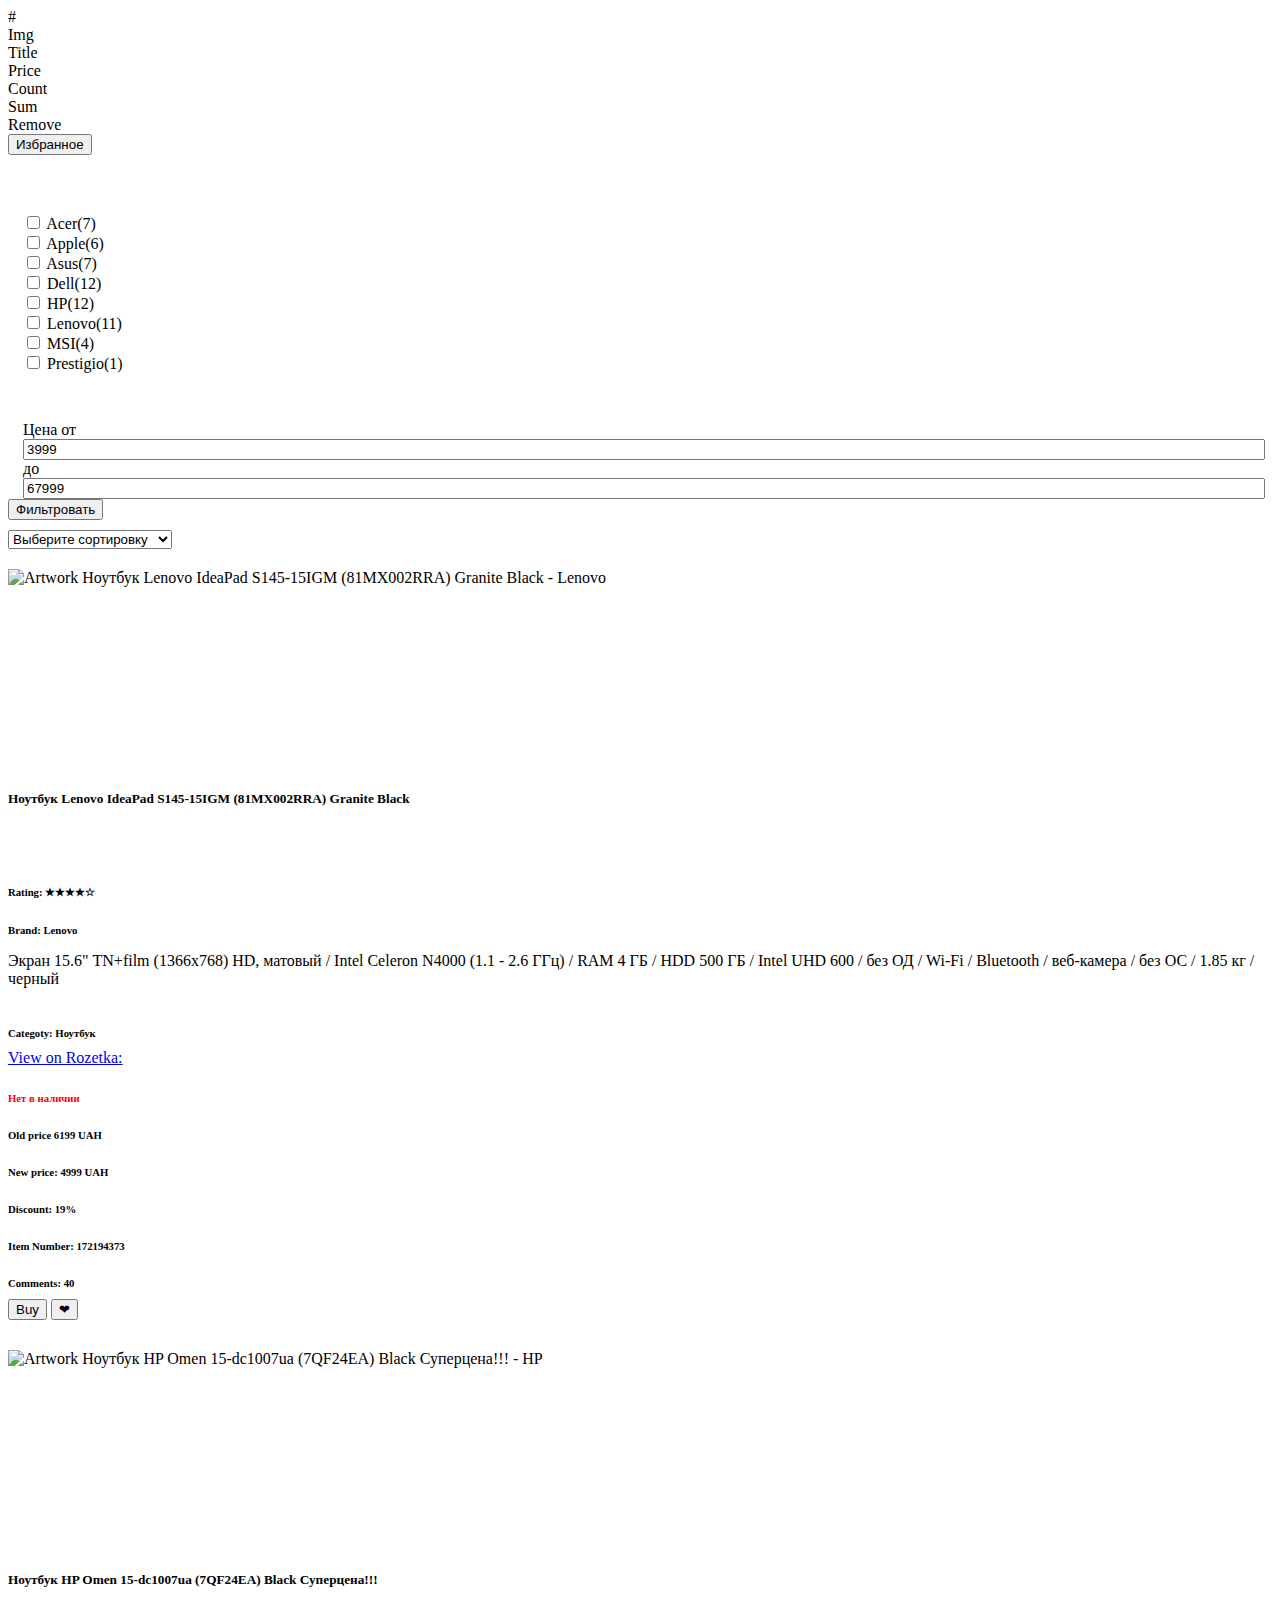
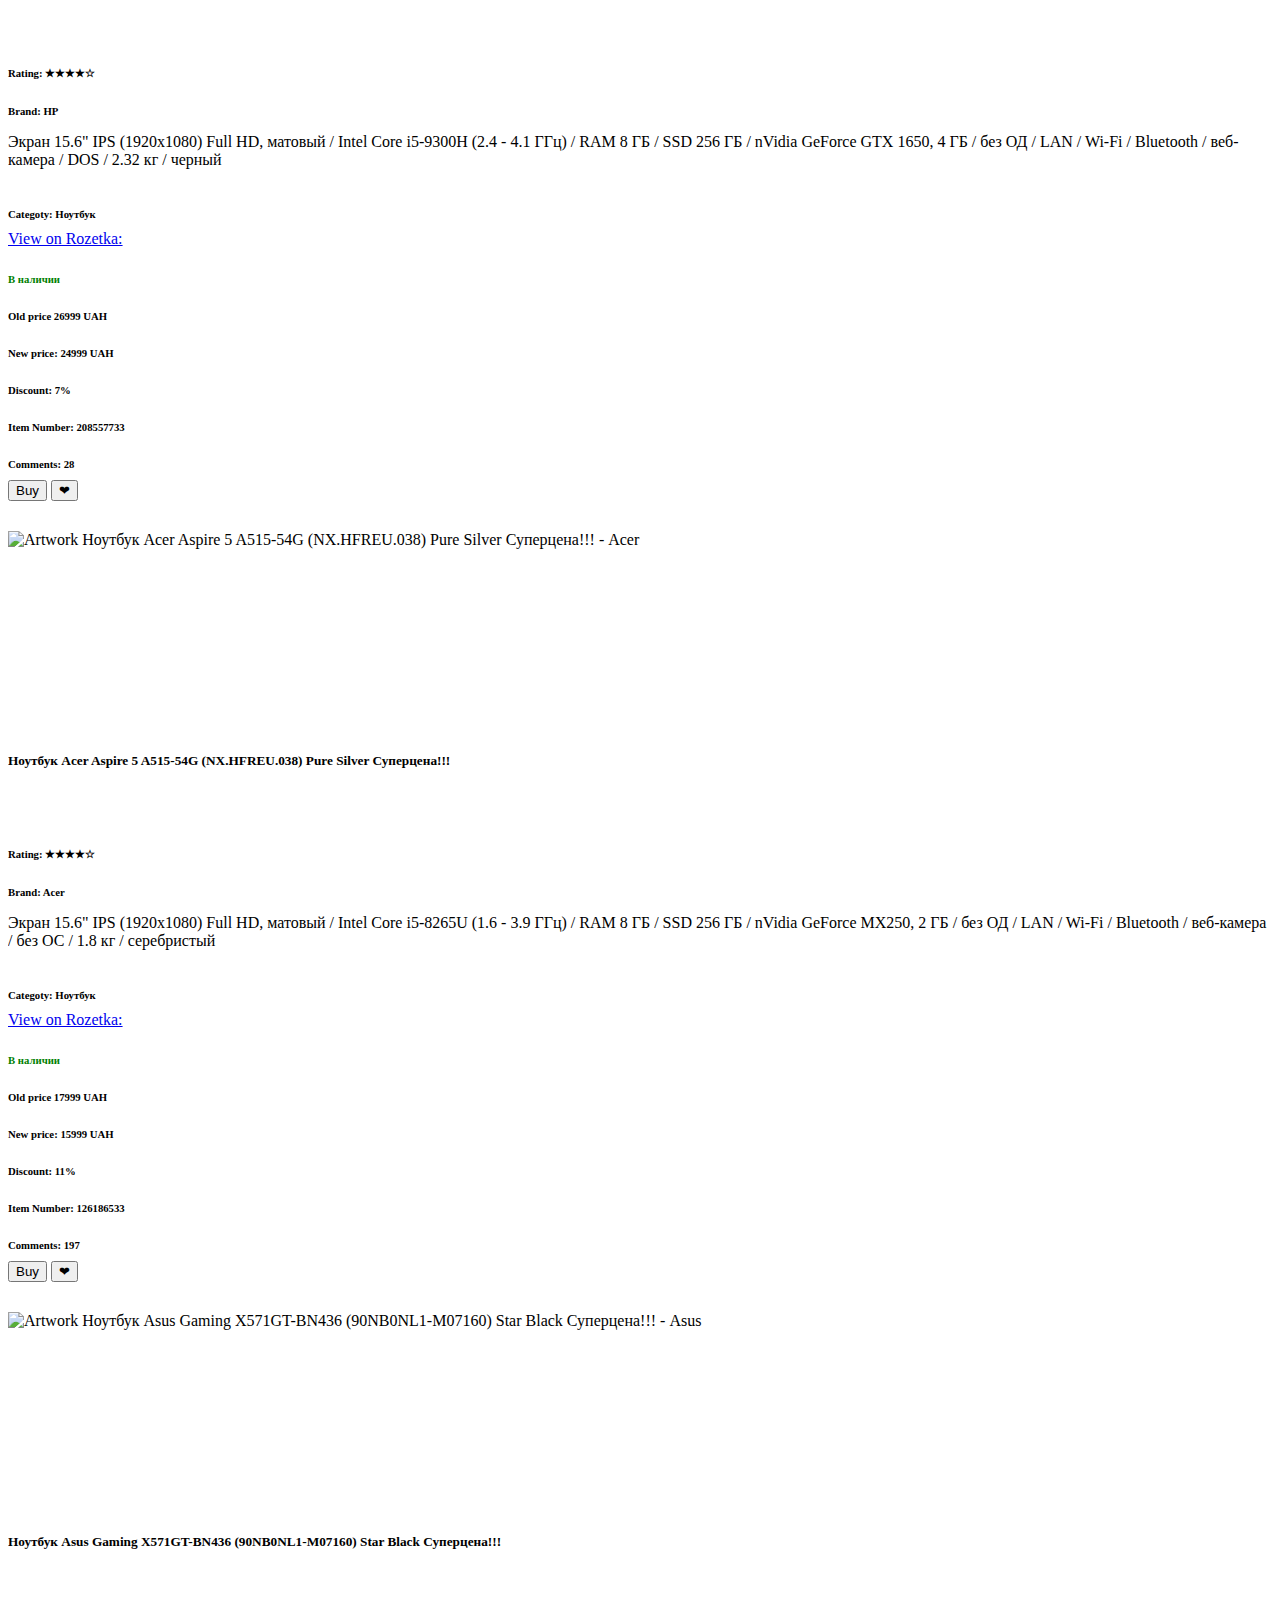
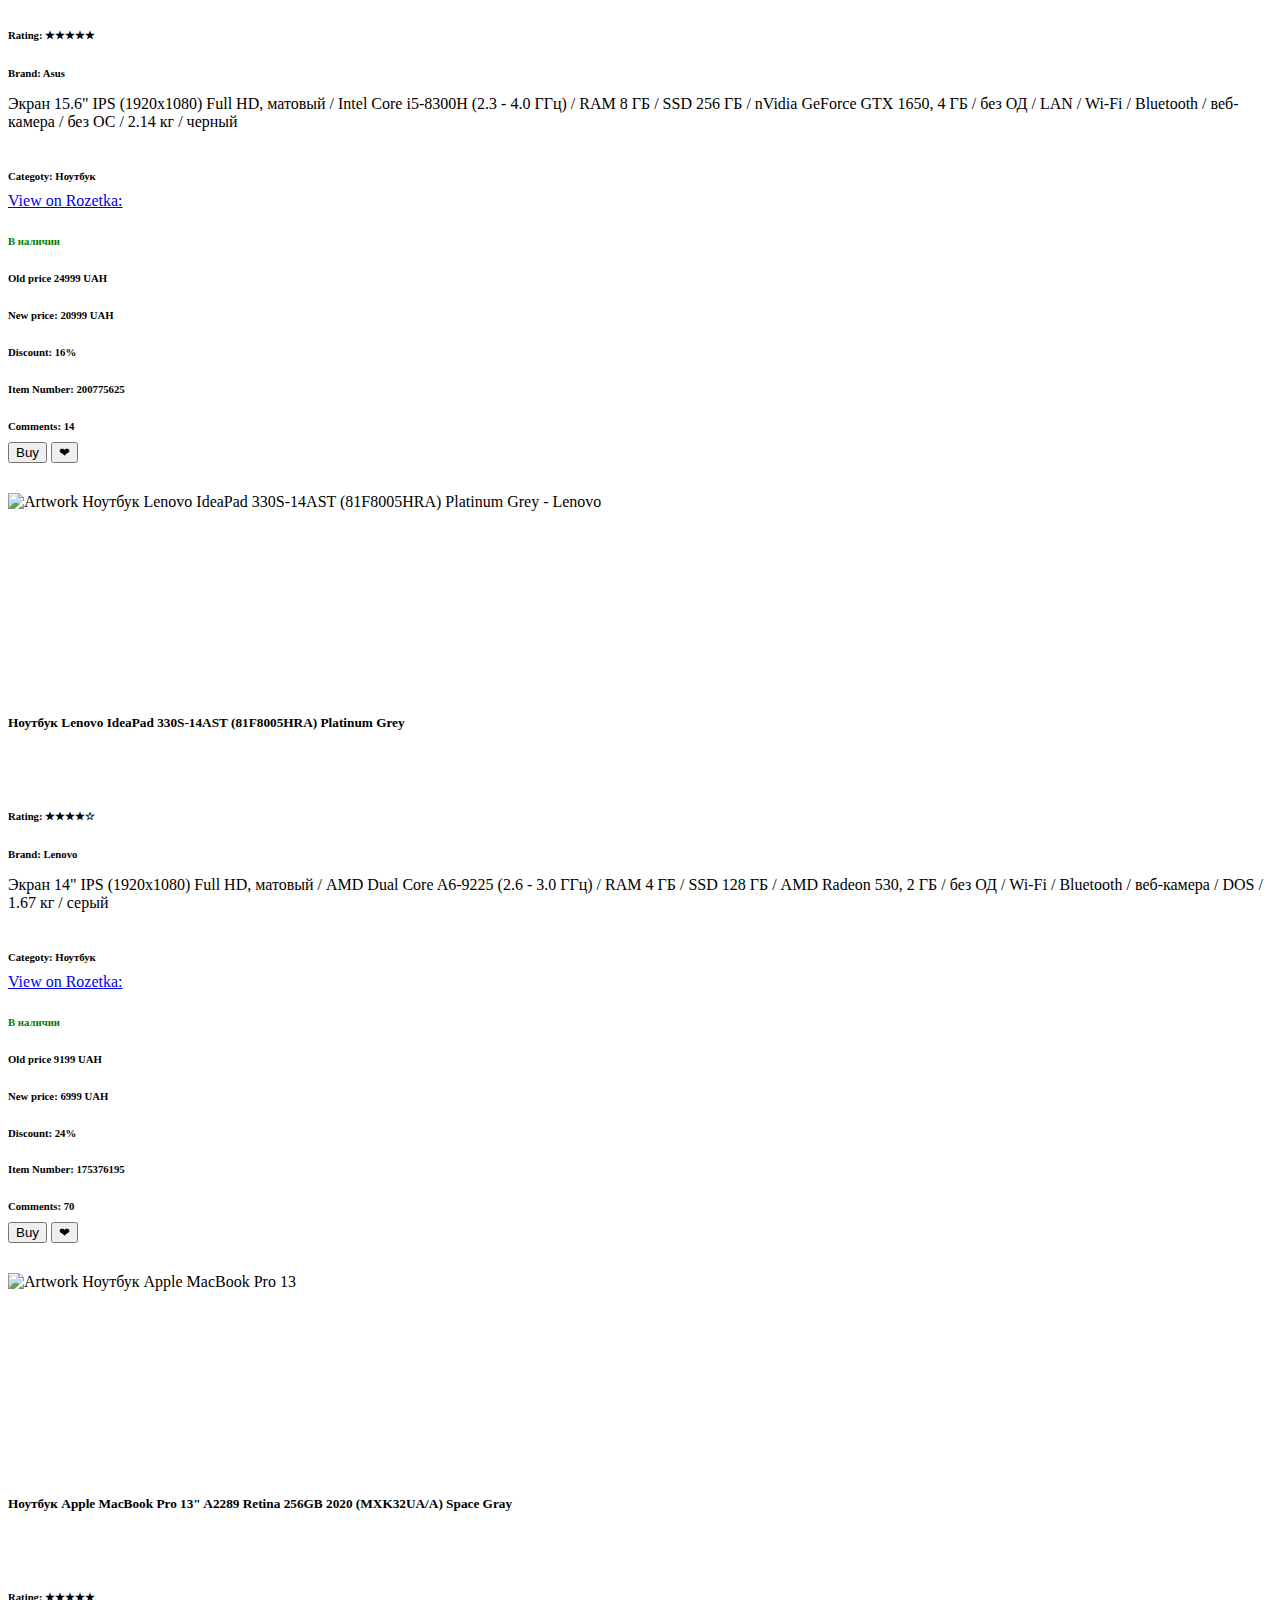
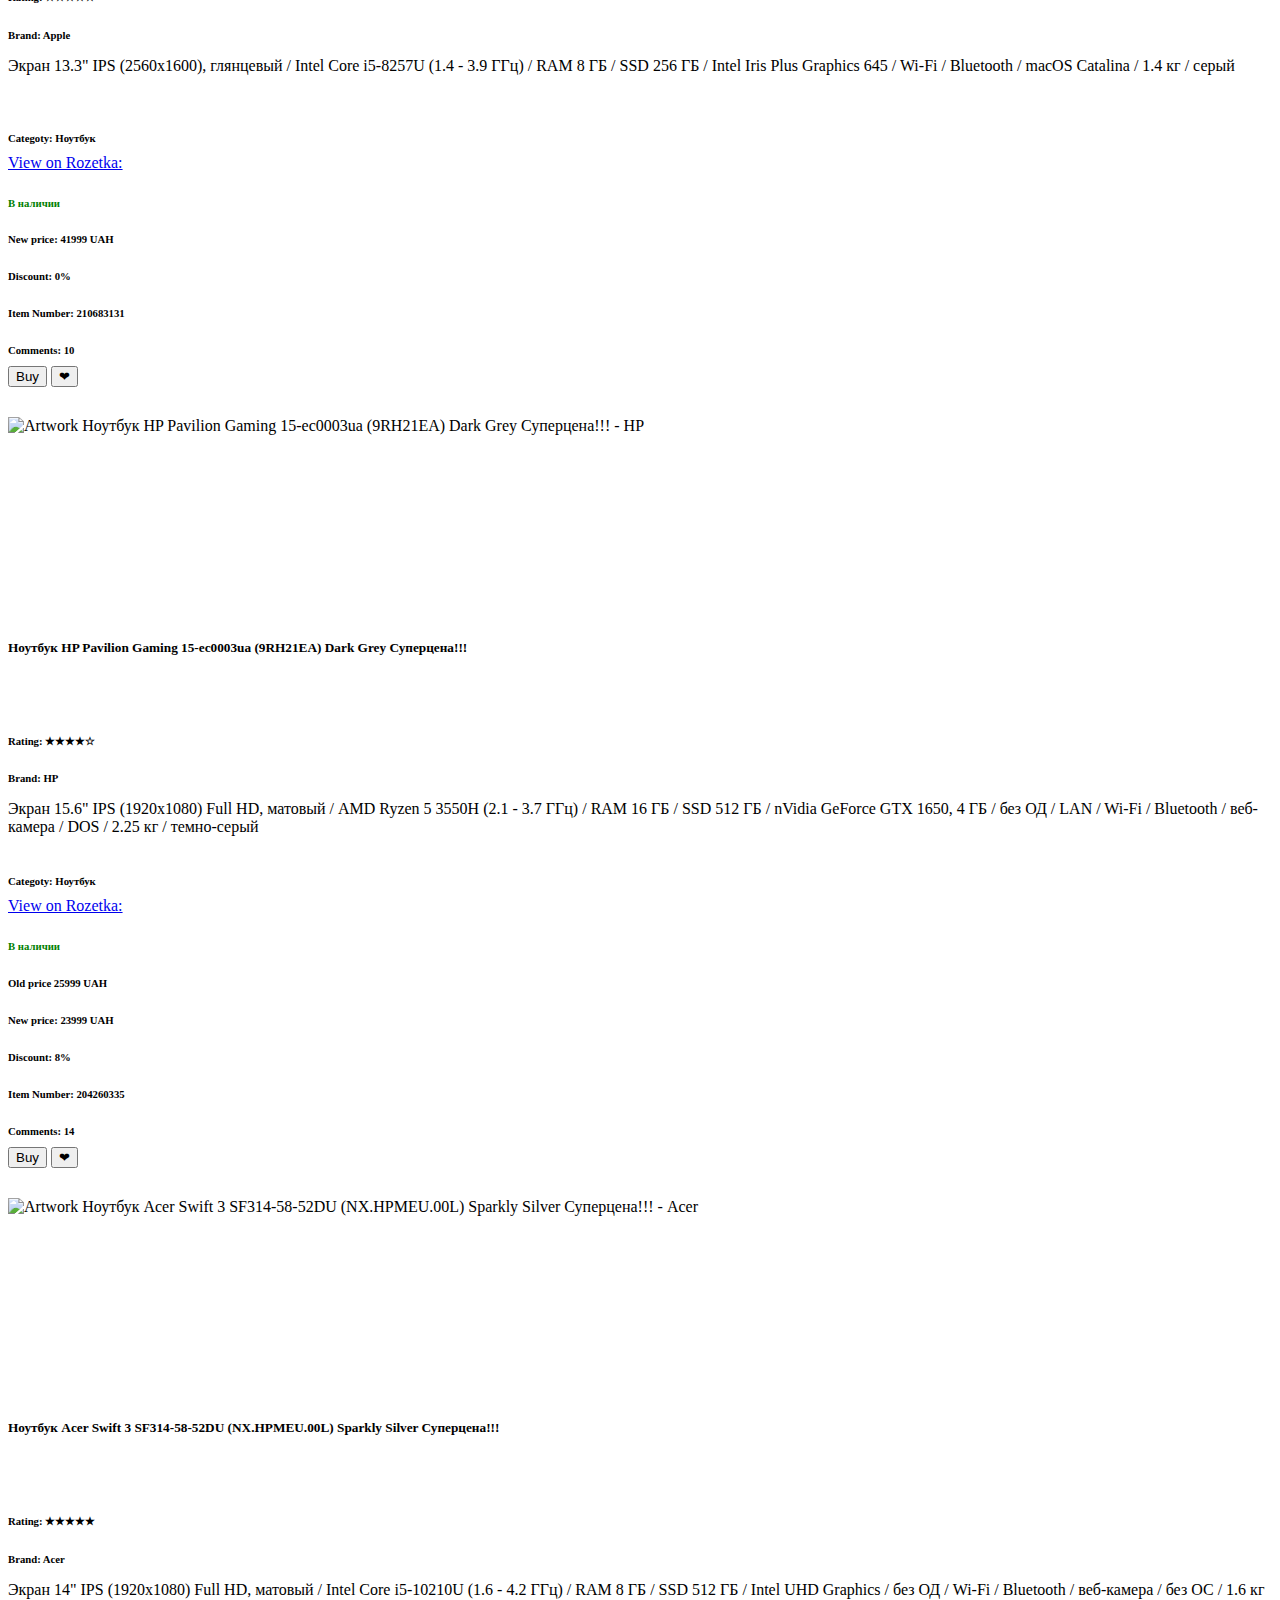
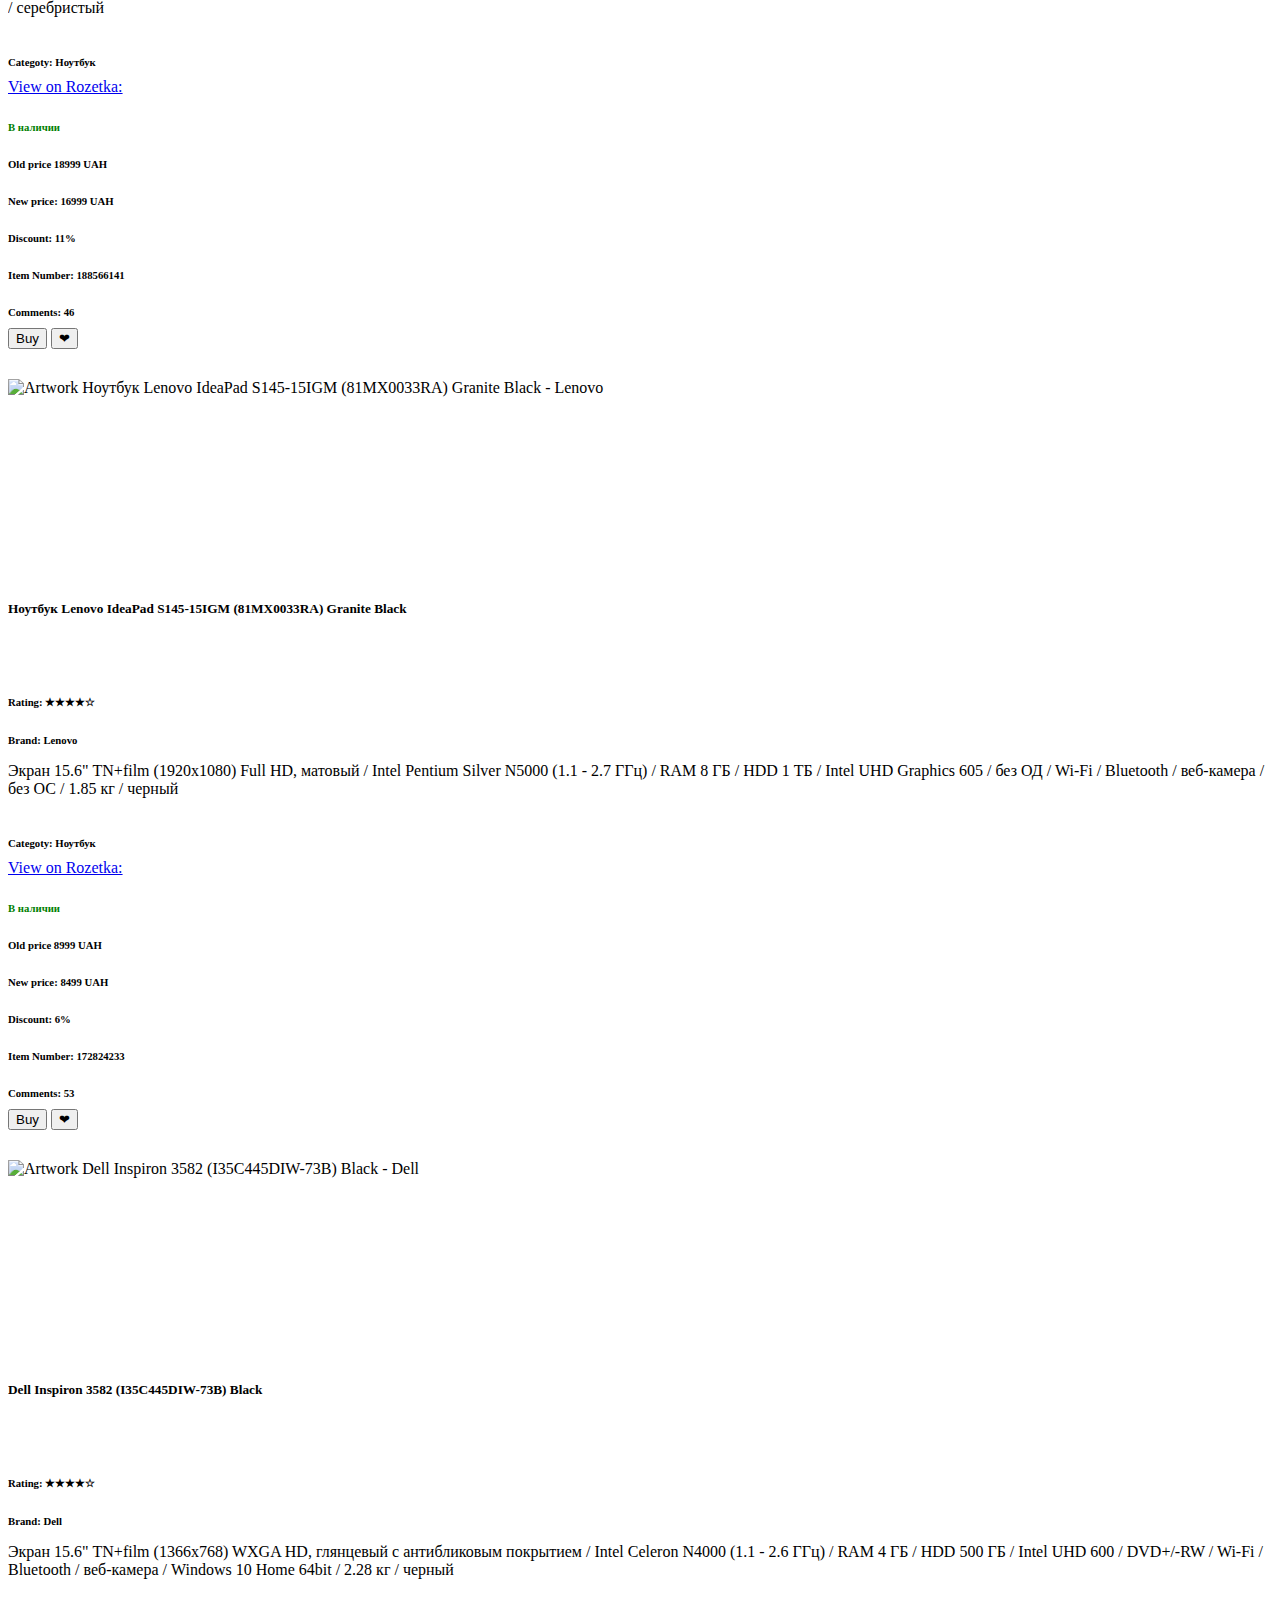
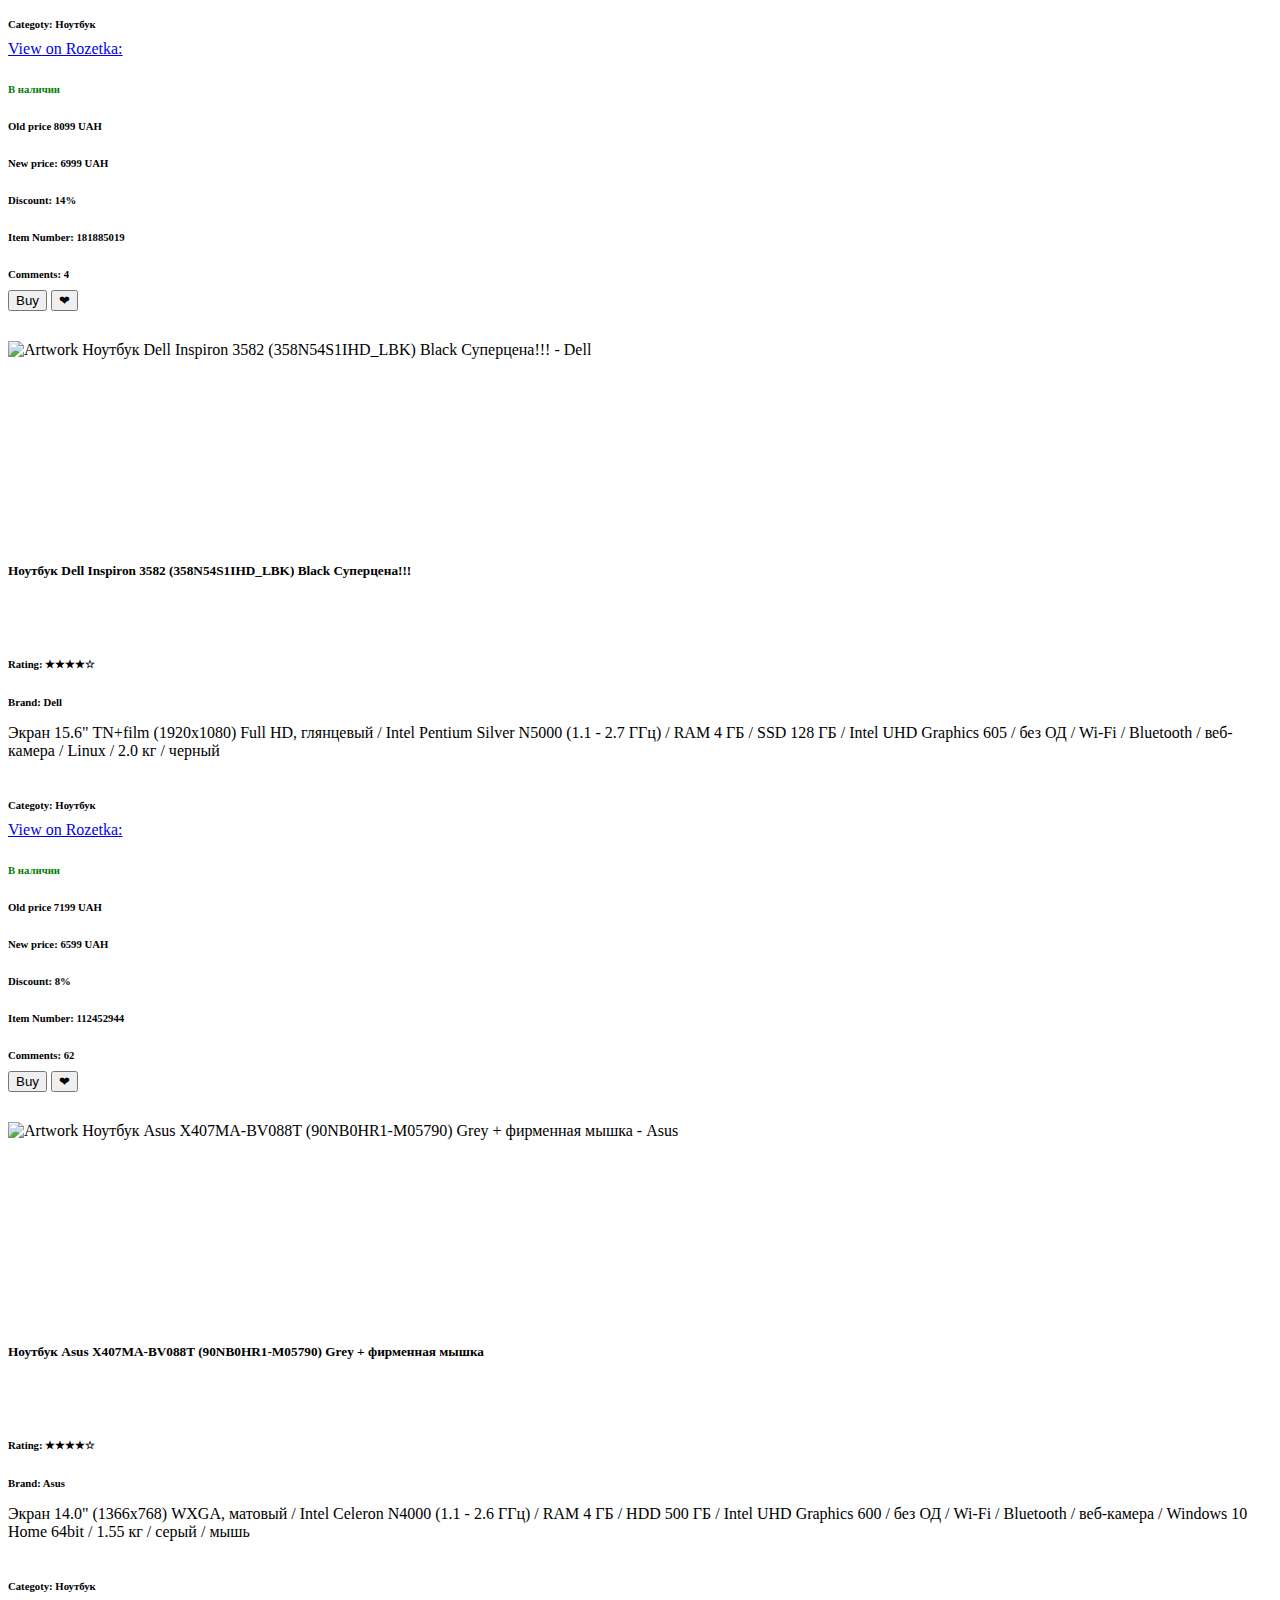
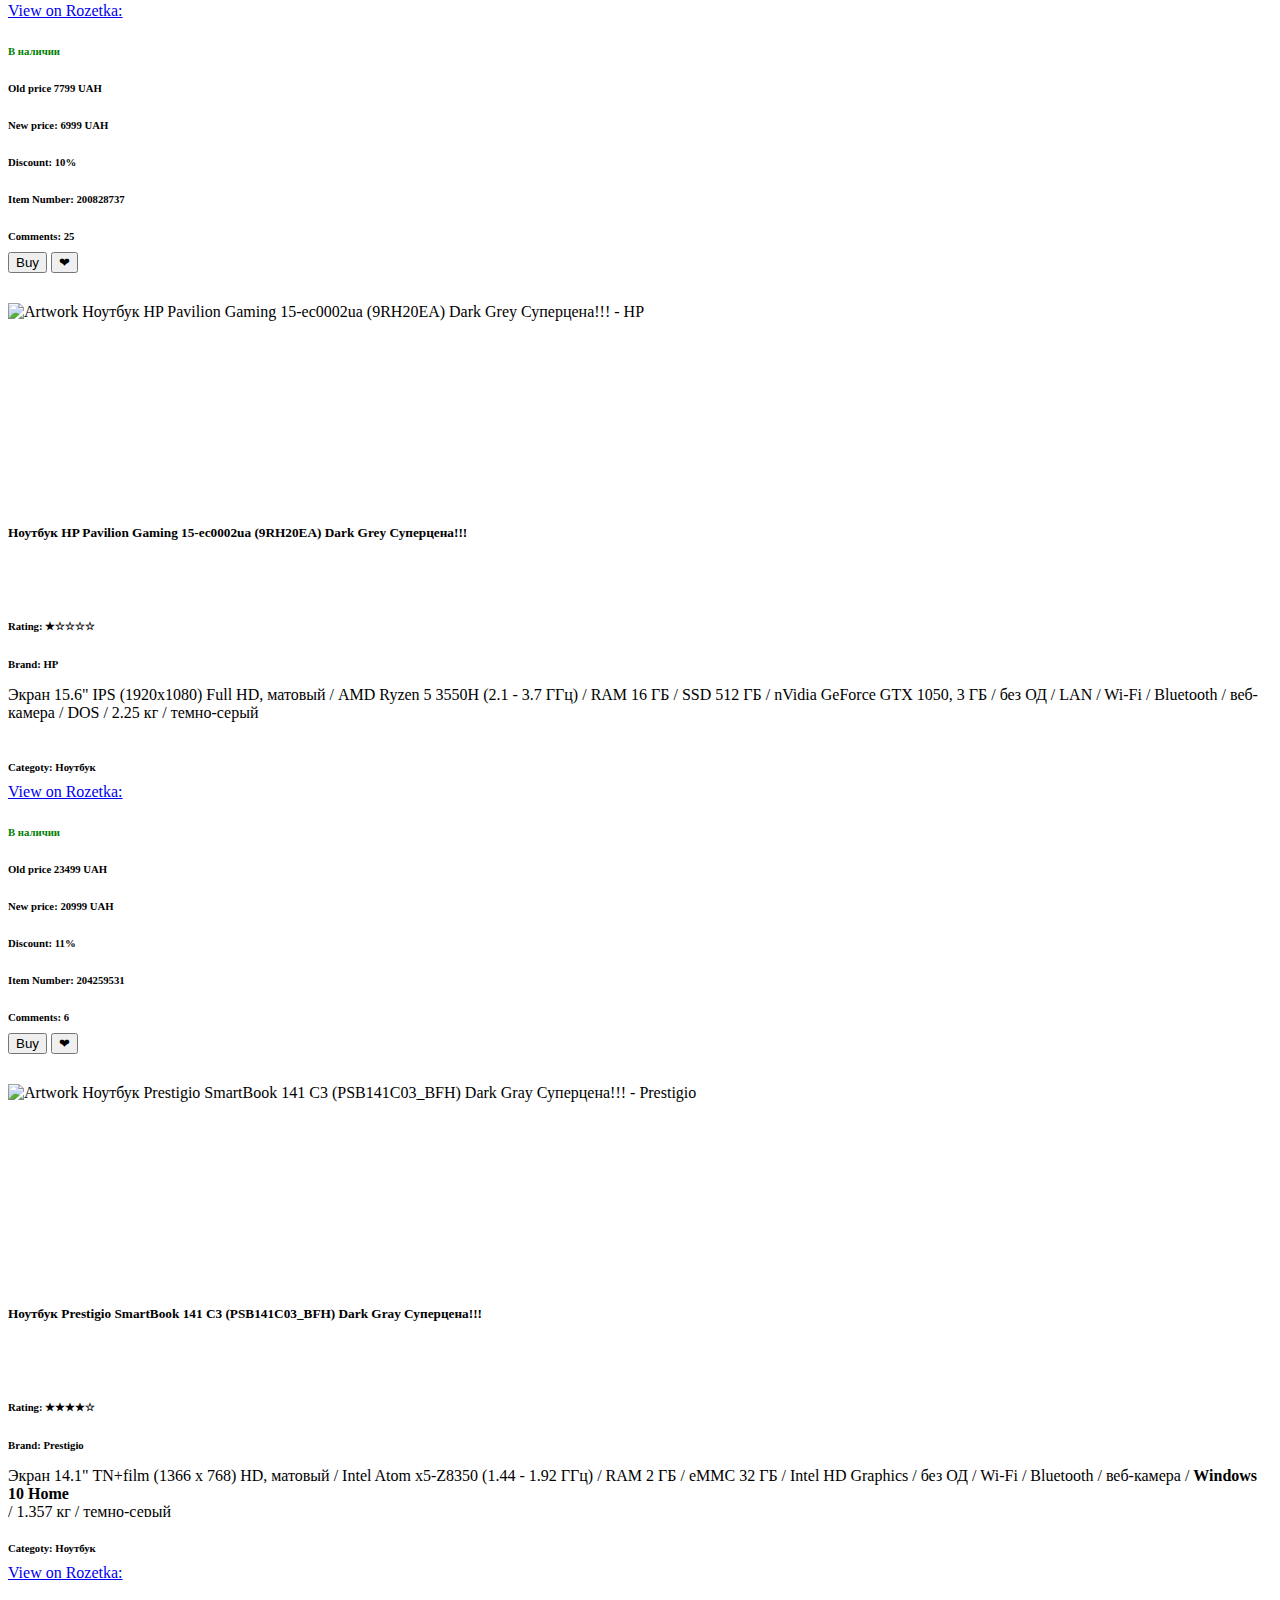
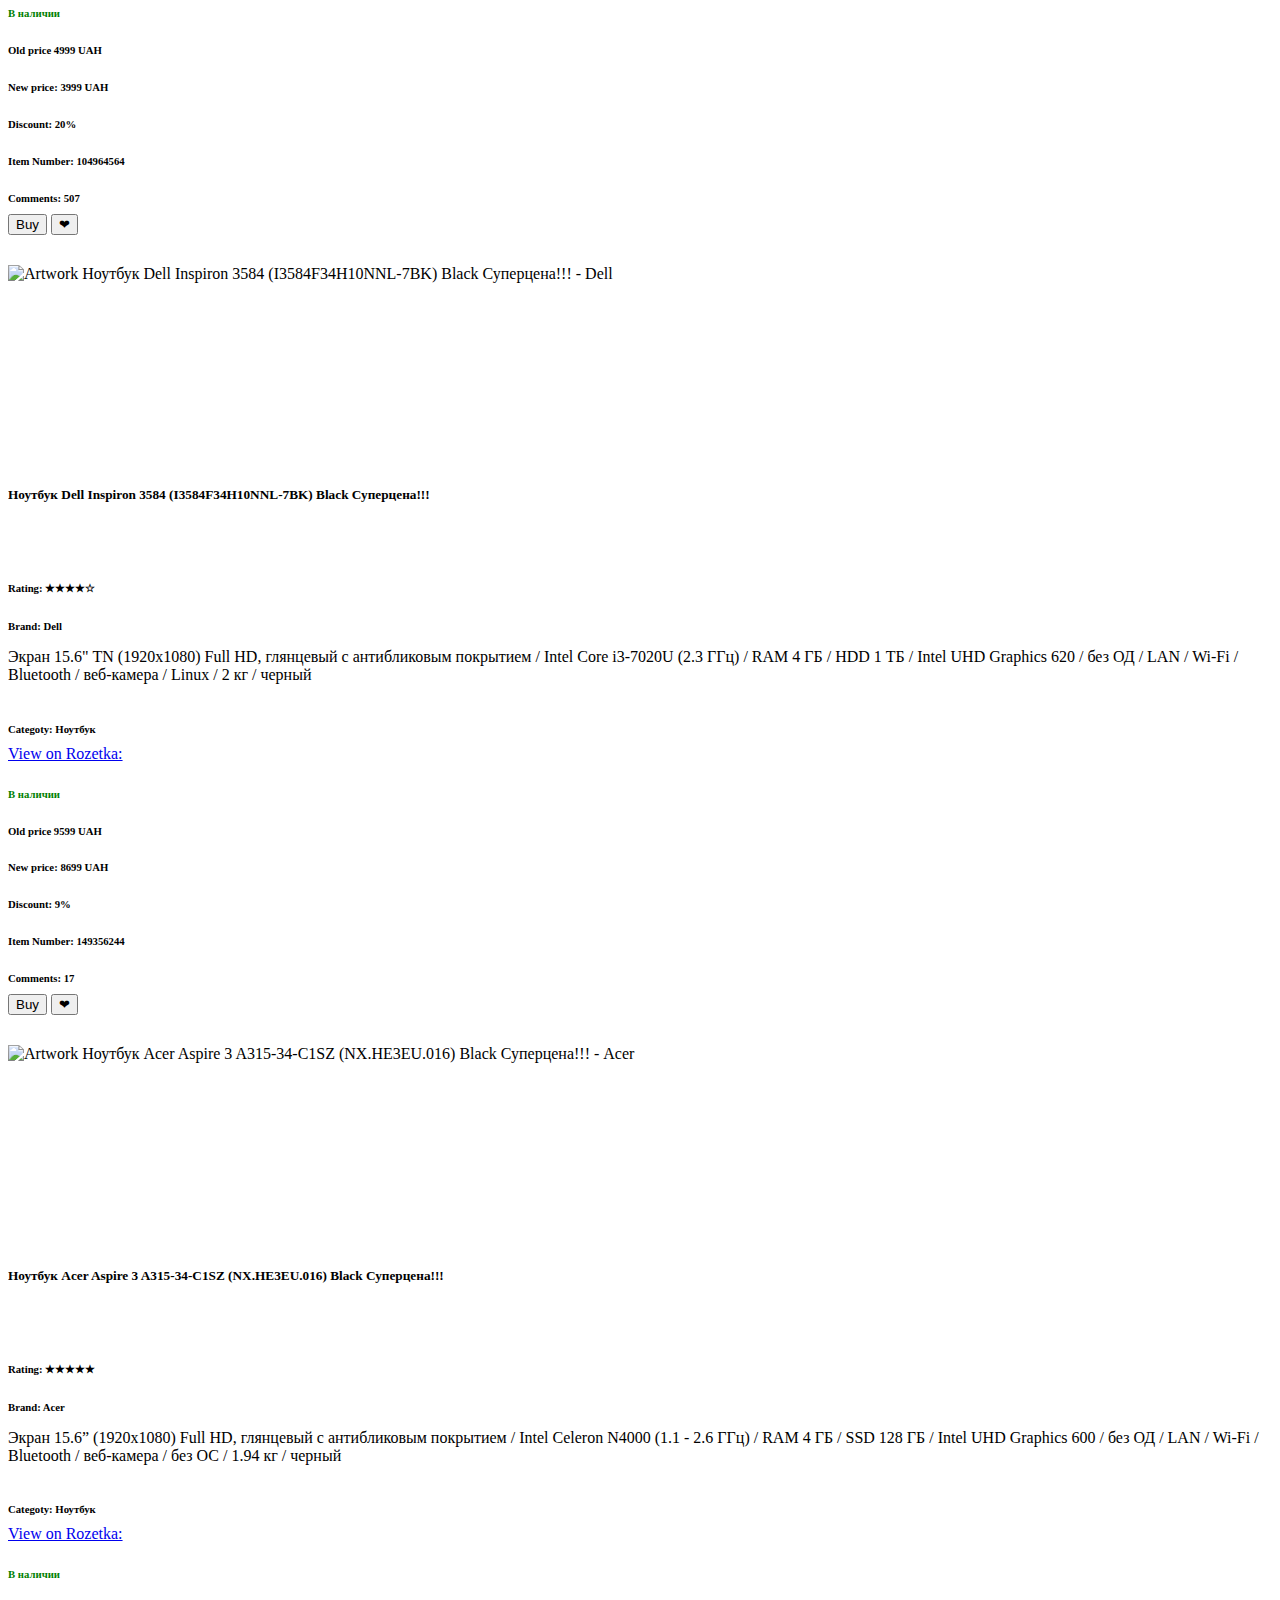
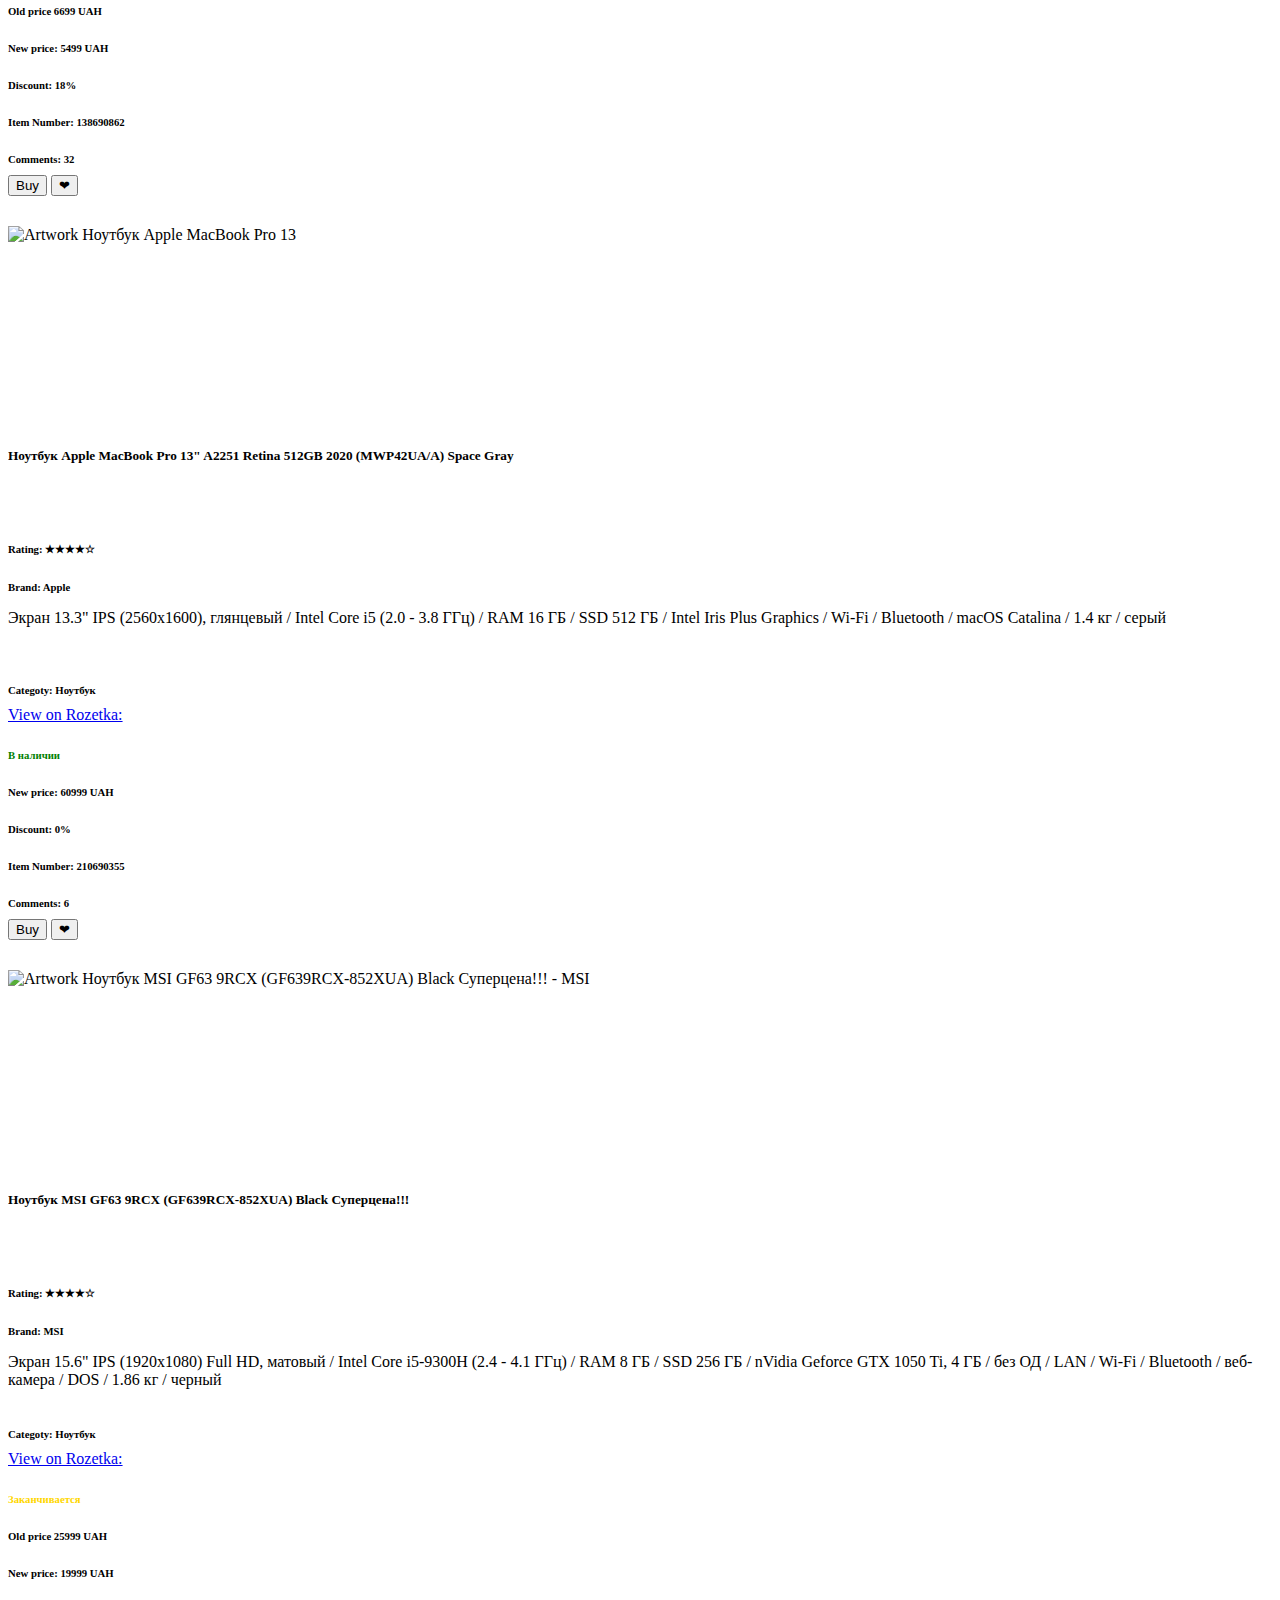
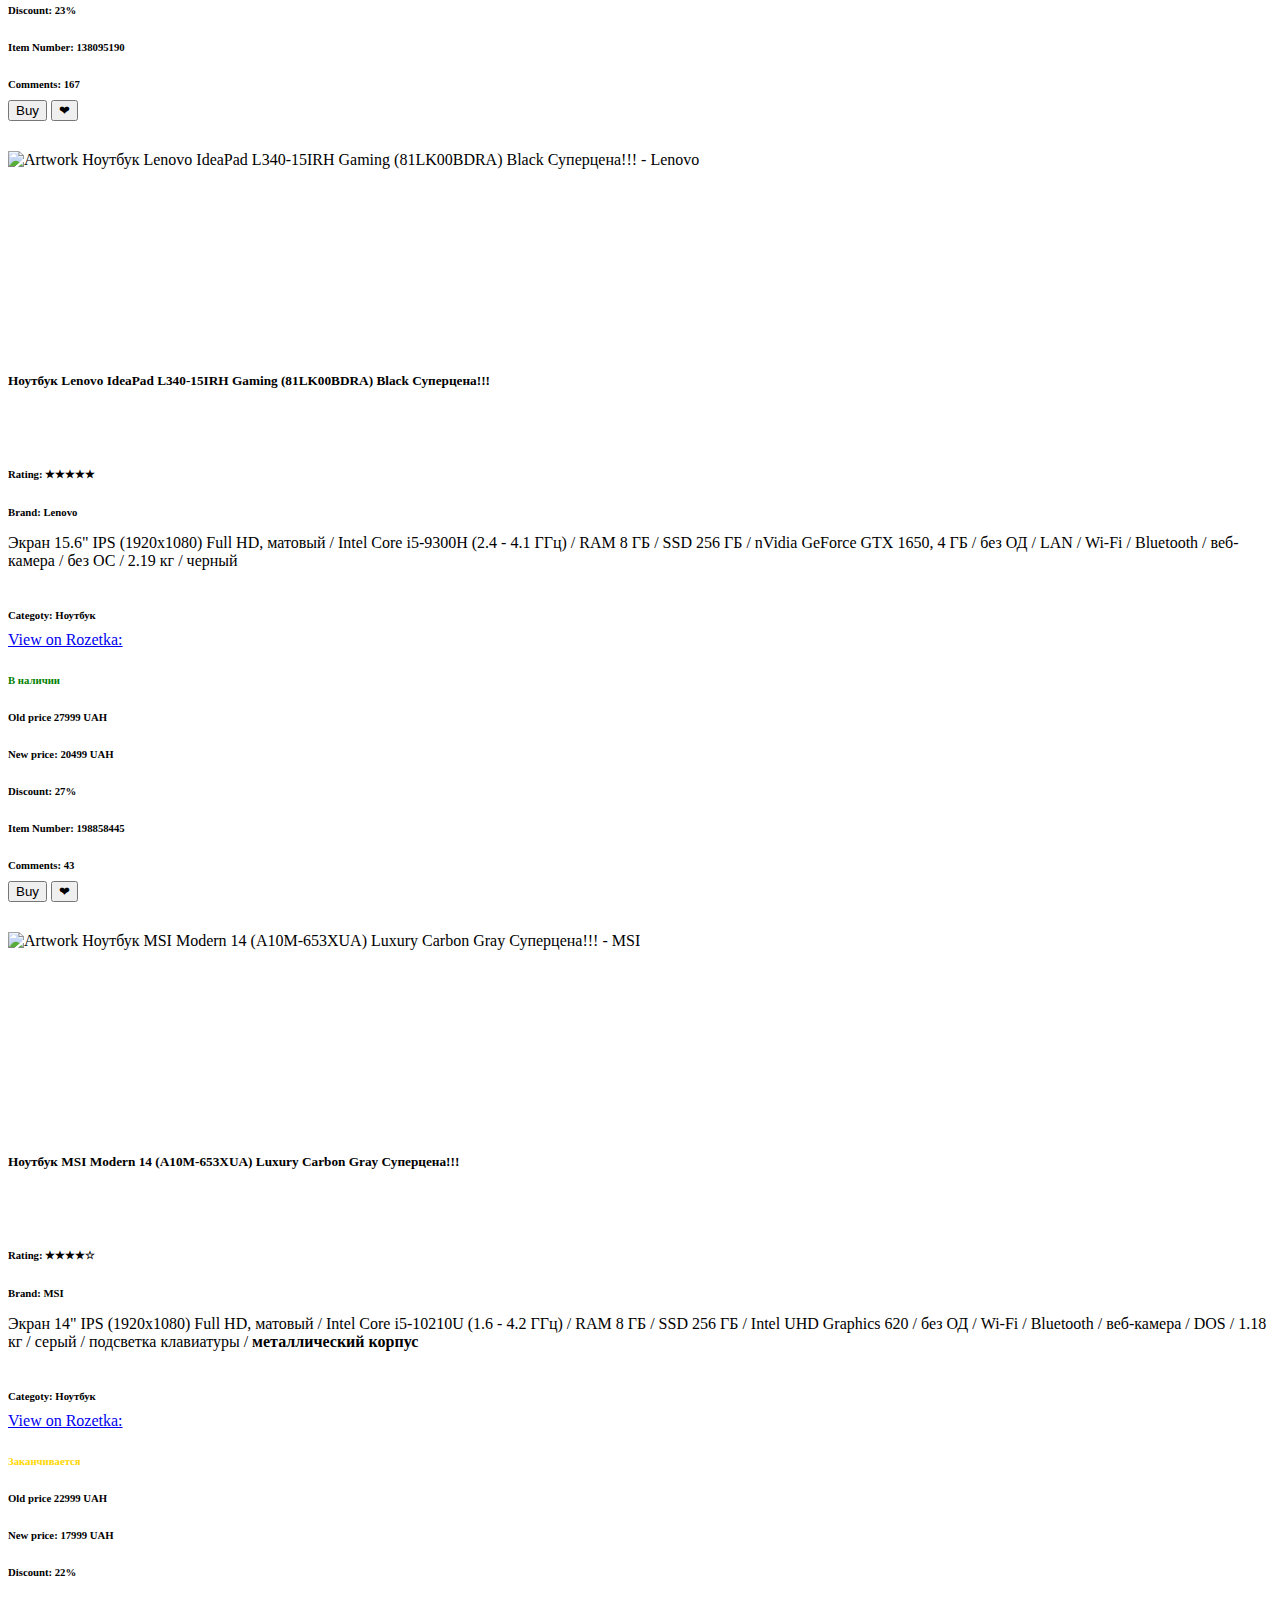
==== index.html @ cf8826e1 "Wish-counter" ====
<!DOCTYPE html>
<html lang="ru">
  <head>
    <meta charset="UTF-8" />
    <meta
      name="viewport"
      content="width=device-width, initial-scale=1, shrink-to-fit=no"
    />
    <link
      rel="stylesheet"
      href="https://stackpath.bootstrapcdn.com/bootstrap/4.5.0/css/bootstrap.min.css"
      integrity="sha384-9aIt2nRpC12Uk9gS9baDl411NQApFmC26EwAOH8WgZl5MYYxFfc+NcPb1dKGj7Sk"
      crossorigin="anonymous"
    />
    <title>JS</title>
    <link rel="stylesheet" href="style.css" />
  </head>

  <body>
    <section class="cart-wrap">
      <div class="container">
        <div class="cart border p-5 my-5" id="cart">
          <div class="cart-header border p-3 mb-3">
            <div class="row">
              <div class="col-1">#</div>
              <div class="col-1">Img</div>
              <div class="col-4">Title</div>
              <div class="col-2">Price</div>
              <div class="col-1">Count</div>
              <div class="col-2">Sum</div>
              <div class="col-1">Remove</div>
            </div>
          </div>
          <style>
            .cart-body {
              max-height: 300px;
              overflow-y: auto;
            }
          </style>
          <div class="cart-body border p-3" id="cartBody">
            <!-- <div class="row cart-row mb-3">
              <div class="col-1 cart-row-number">1</div>
              <div class="col-1 cart-row-img">
                <img src="" alt="" class="img-fluid">
              </div>
              <h6 class="col-4 cart-row-title">Title</h6>
              <div class="col-2 cart-row-price">300</div>
              <div class="col-1 cart-row-count">
                <input type="number" value="1" min="1" max="99">
              </div>
              <div class="col-2 cart-row-sum">300</div>
              <div class="col-1 cart-row-remove">
                <button class="btn btn-danger btn-sm">&times;</button>
              </div>
            </div> -->
          </div>
          <div class="cart-footer"></div>
        </div>
      </div>
    </section>
    <section class="masonry">
      <div class="container">
        <div class="row justify-content-between">
          <div class="col-2 d-flex flex-column align-items-start">
            <button
              class="btn btn-primary wish-list"
              name="wishList"
              data-count=""
            >
              Избранное
            </button>
            <form
              class="form-column filter-brands"
              name="filterBrands"
              id="filterBrands"
            >
              <!-- Brand list here-->
            </form>
            <form
              class="form-column filter-price d-flex flex-column align-items-start"
              name="filterPrice"
              id="filterPrice"
            >
              <!-- Price filter here-->
            </form>

            <button class="btn btn-success mt-3 ml-3 btn-filter" id="filterBtn">
              Фильтровать
            </button>
          </div>
          <div class="workspace col-10">
            <select id="selectSort" class="form-control my-5">
              <option disabled selected>Выберите сортировку</option>
              <option value="price-dec">От дорогих к дешевым</option>
              <option value="price-inc">От дешевых к дорогим</option>
              <option value="comments_mark-dec">По рейтингу вниз</option>
              <option value="comments_mark-inc">По рейтингу вверх</option>
            </select>
            <!-- <form class="form-inline" id="filterForm">
              <div class="form-group mx-sm-3 mb-2">
                <input
                  name="term"
                  type="search"
                  class="form-control"
                  id="inputPassword2"
                  placeholder="Search"
                />
              </div>
              <button type="submit" class="btn btn-primary mb-2">
                Confirm
              </button>
            </form> -->
            <div class="row row-cols-3" id="products-list">
              <!-- Cards list here -->
            </div>
          </div>
        </div>
      </div>
    </section>

    <script
      src="https://code.jquery.com/jquery-3.5.1.slim.min.js"
      integrity="sha384-DfXdz2htPH0lsSSs5nCTpuj/zy4C+OGpamoFVy38MVBnE+IbbVYUew+OrCXaRkfj"
      crossorigin="anonymous"
    ></script>
    <script
      src="https://cdn.jsdelivr.net/npm/popper.js@1.16.0/dist/umd/popper.min.js"
      integrity="sha384-Q6E9RHvbIyZFJoft+2mJbHaEWldlvI9IOYy5n3zV9zzTtmI3UksdQRVvoxMfooAo"
      crossorigin="anonymous"
    ></script>
    <script
      src="https://stackpath.bootstrapcdn.com/bootstrap/4.5.0/js/bootstrap.min.js"
      integrity="sha384-OgVRvuATP1z7JjHLkuOU7Xw704+h835Lr+6QL9UvYjZE3Ipu6Tp75j7Bh/kR0JKI"
      crossorigin="anonymous"
    ></script>
    <script src="data.js"></script>
    <script src="app2.js"></script>
  </body>
</html>
---- style.css ----
.card-name {
  height: 70px;
  margin-bottom: 10px;
  text-overflow: ellipsis;
  overflow: hidden;
}

.card {
  height: 100%;
}

p {
  height: 50px;

  white-space: wrap;
  overflow: hidden;
}

h5,
h6,
button,
p {
  margin-bottom: 10px;
}

.card-link {
  display: block;
  margin-bottom: 10px;
}

.card-img-top {
  height: 200px;
  width: auto;
  display: block;
  object-fit: contain;
  margin-top: 20px;
}

.card-status.green {
  color: green;
}

.card-status.yellow {
  color: gold;
}

.card-status.red {
  color: red;
}

.filter-brands,
.filter-price {
  margin: 48px 15px 0 15px;
}

.filter-price input {
  width: 100%;
}

.wish-list::after {
  content: attr(data-count);
}
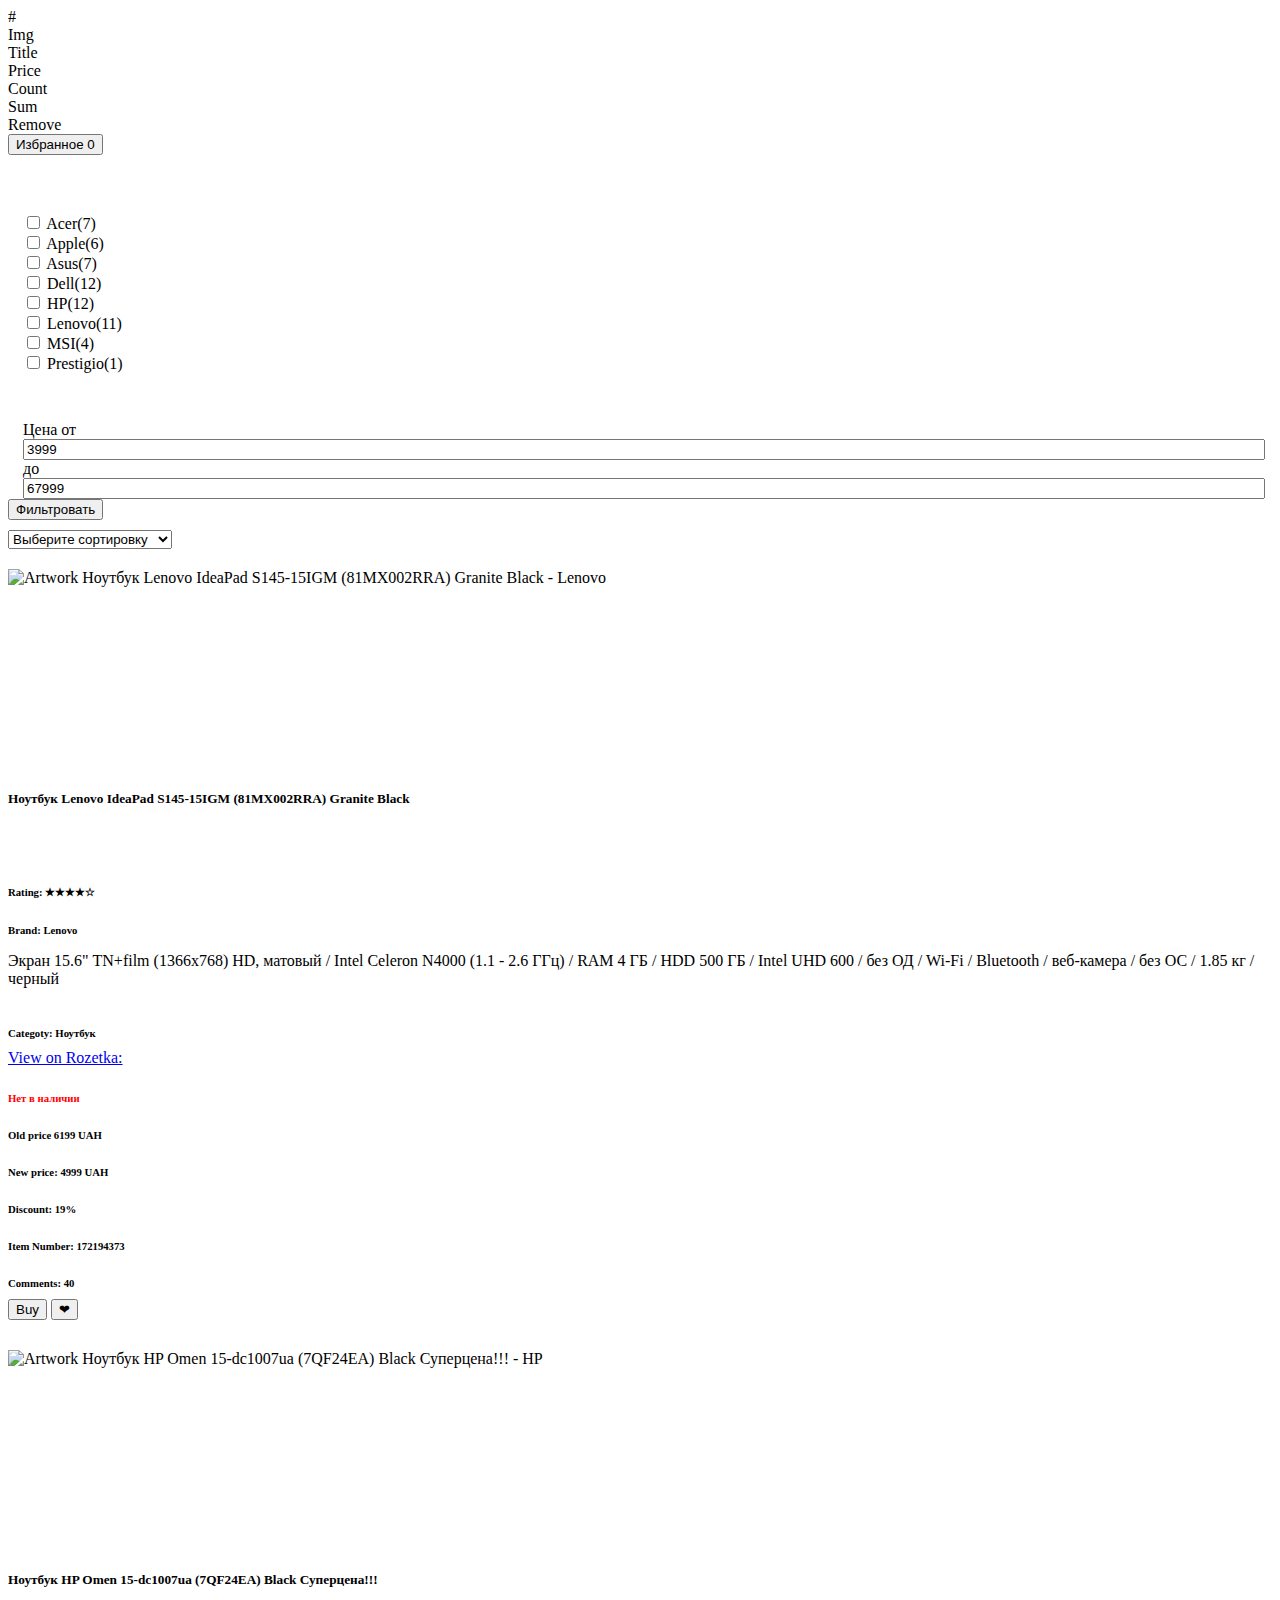
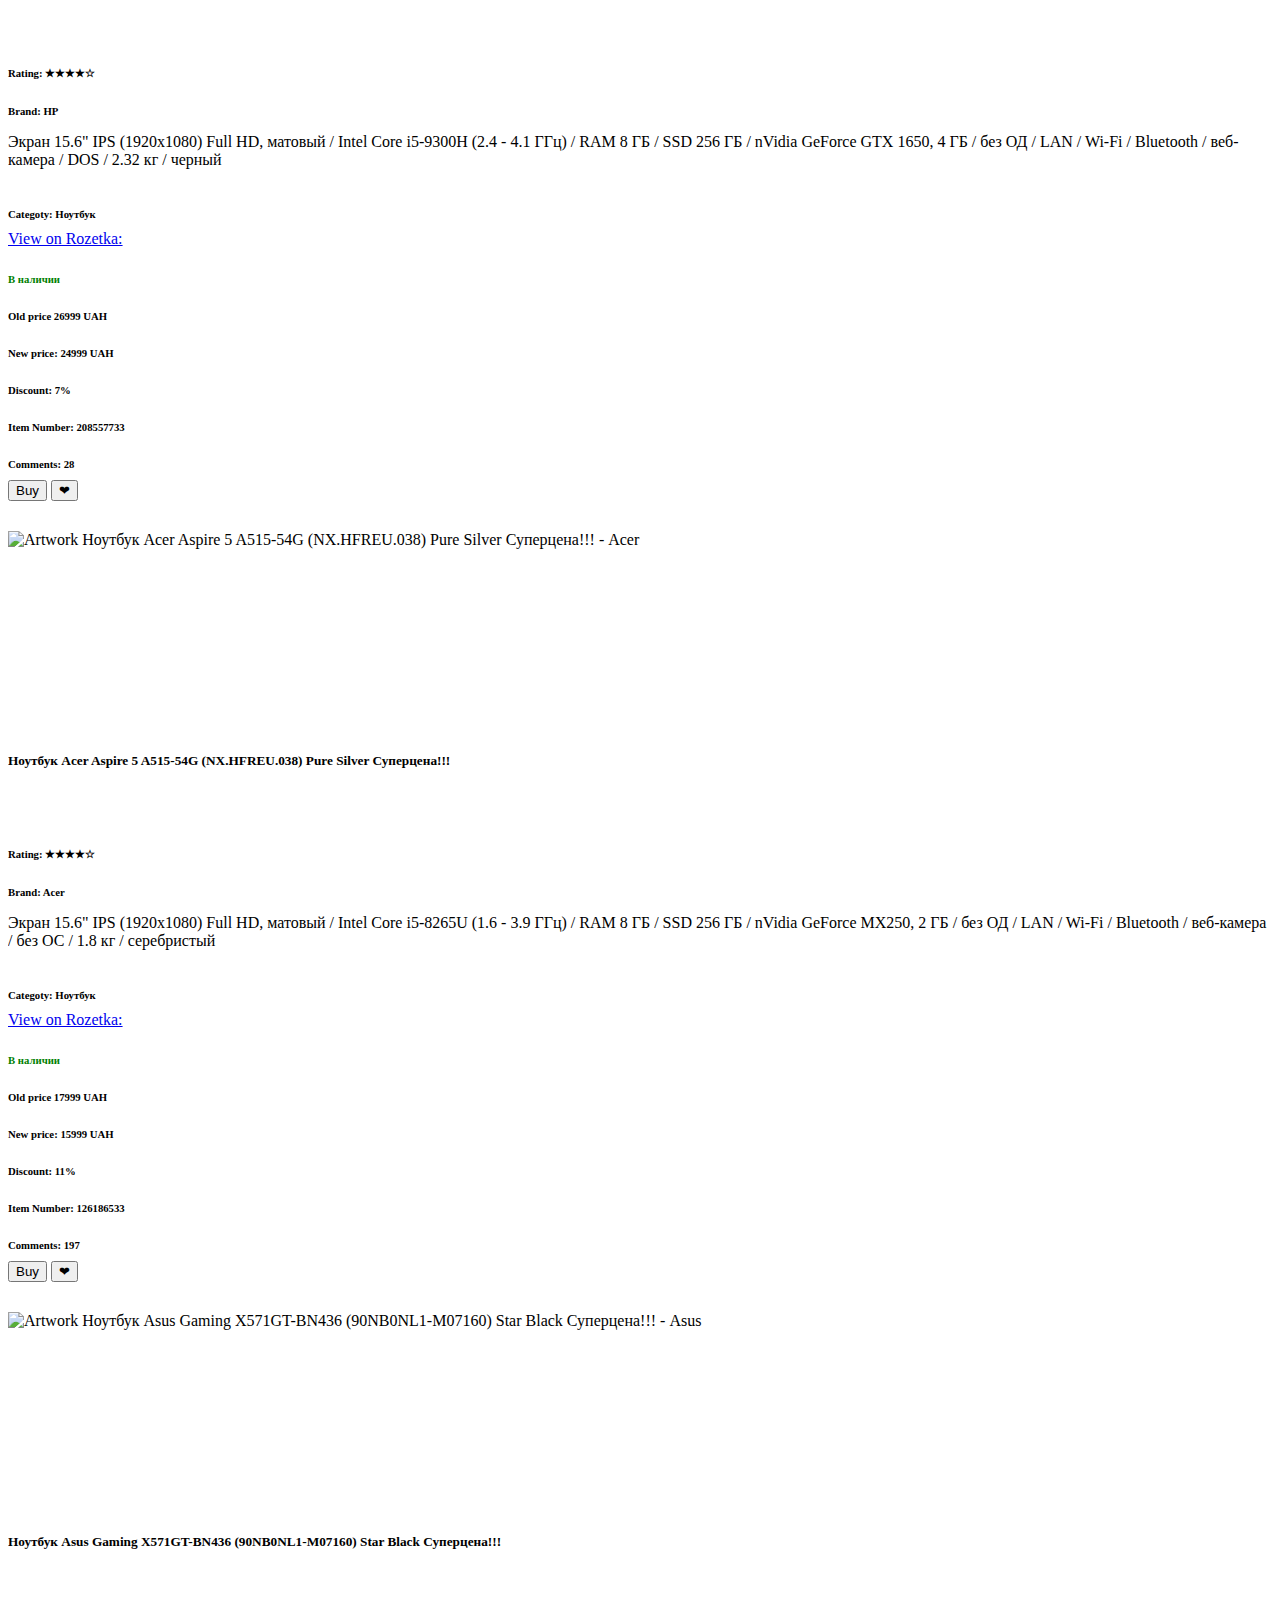
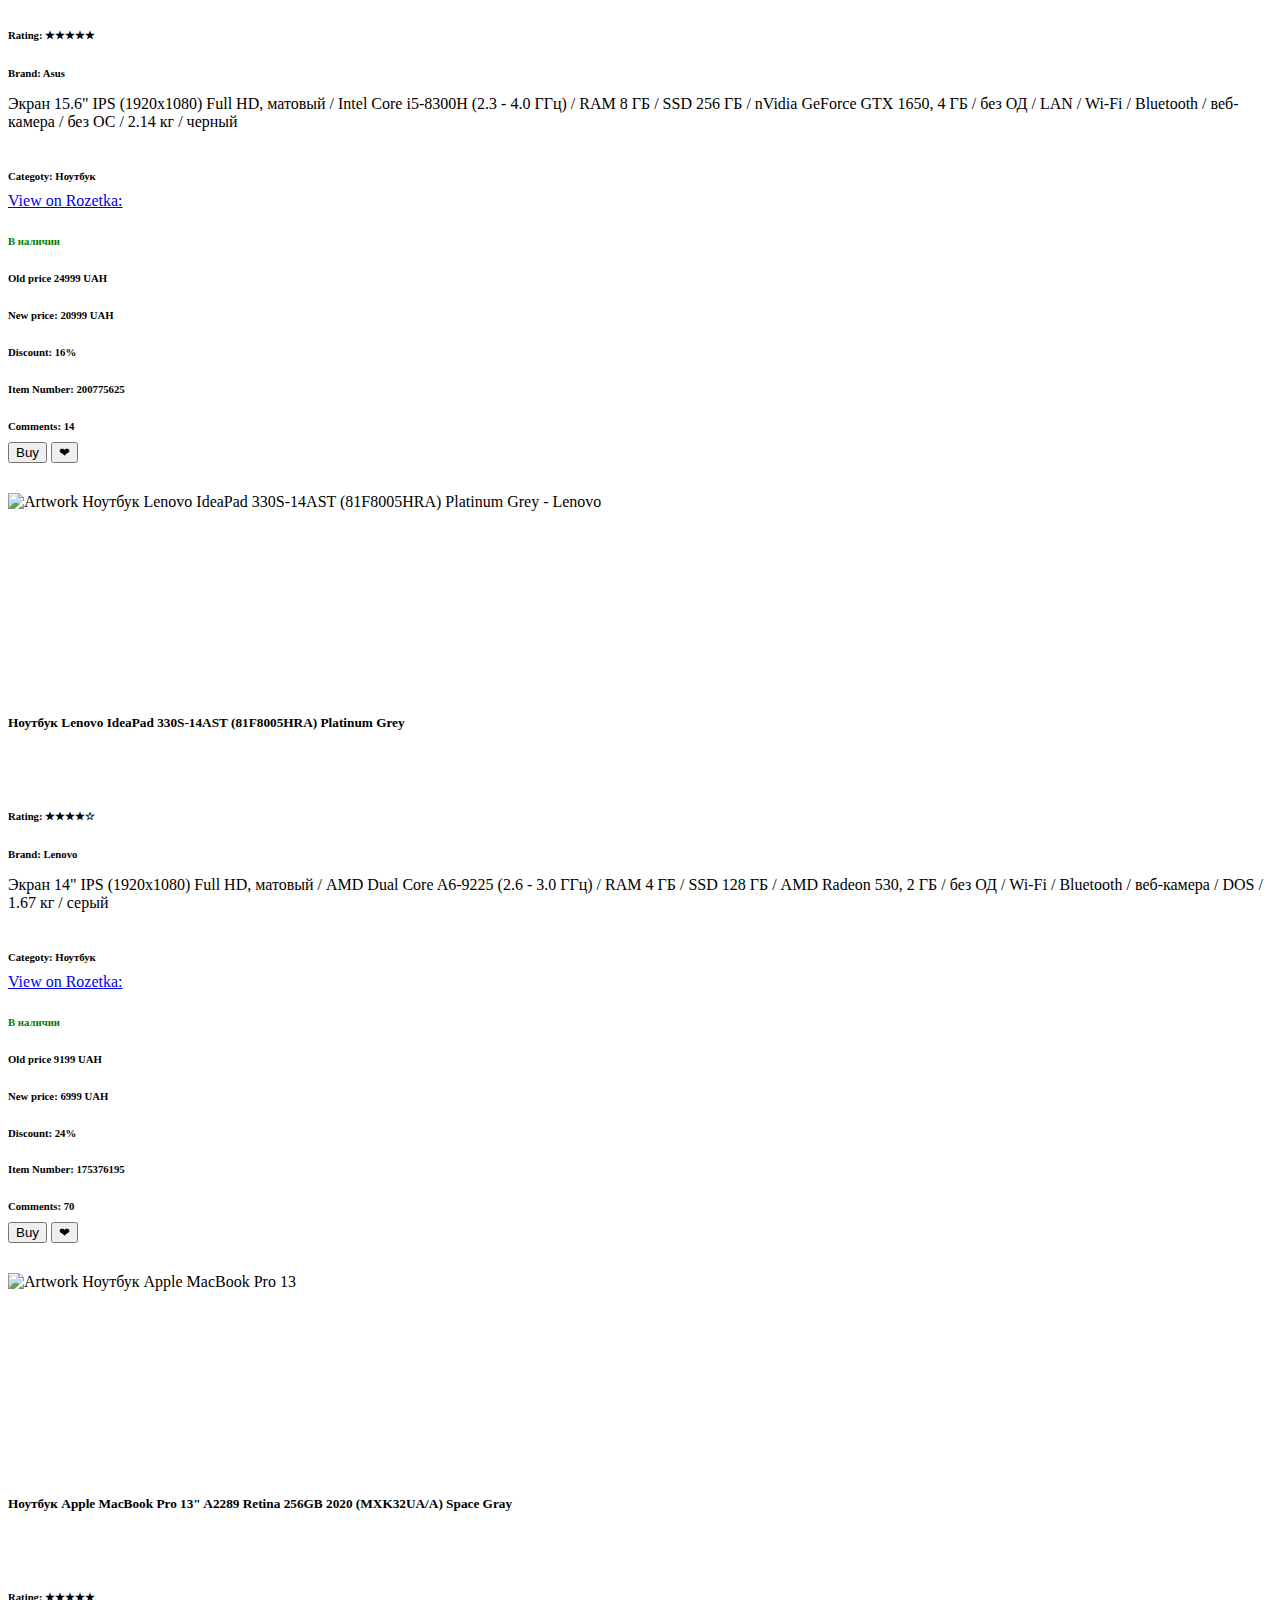
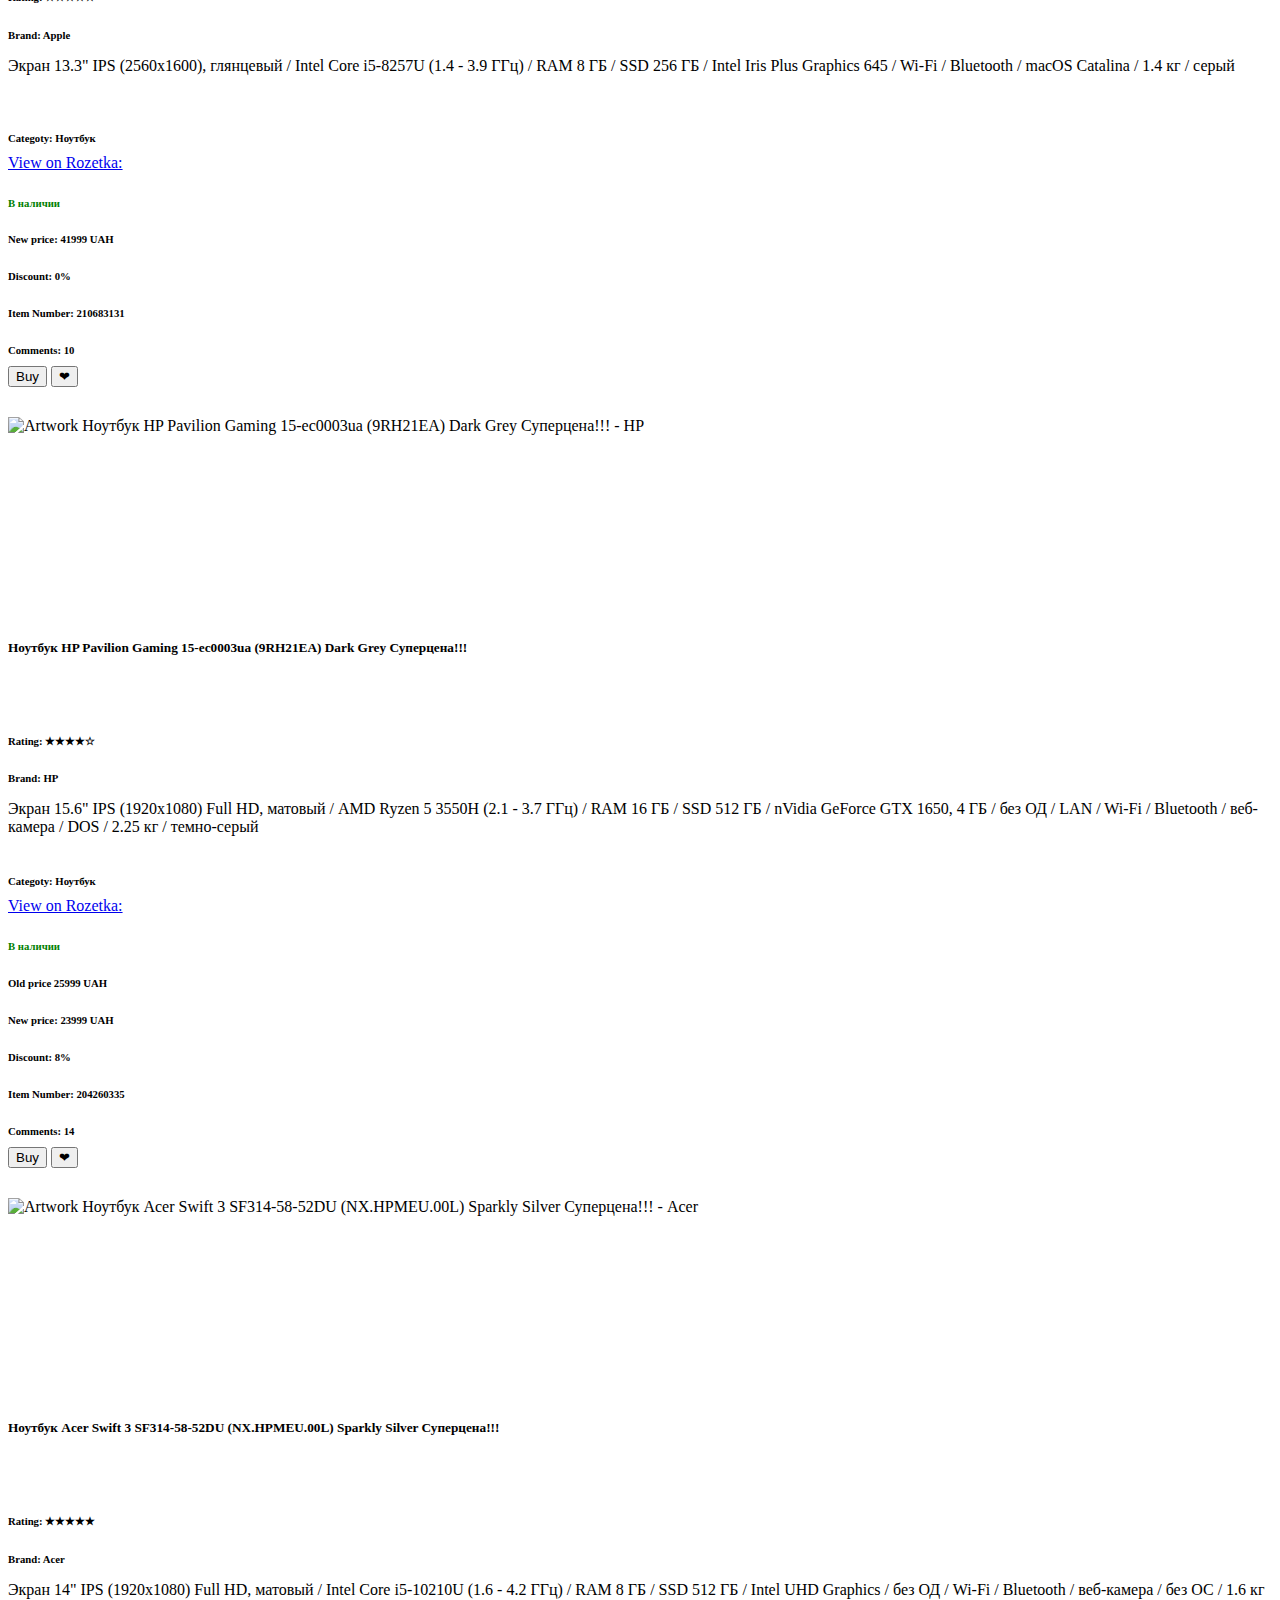
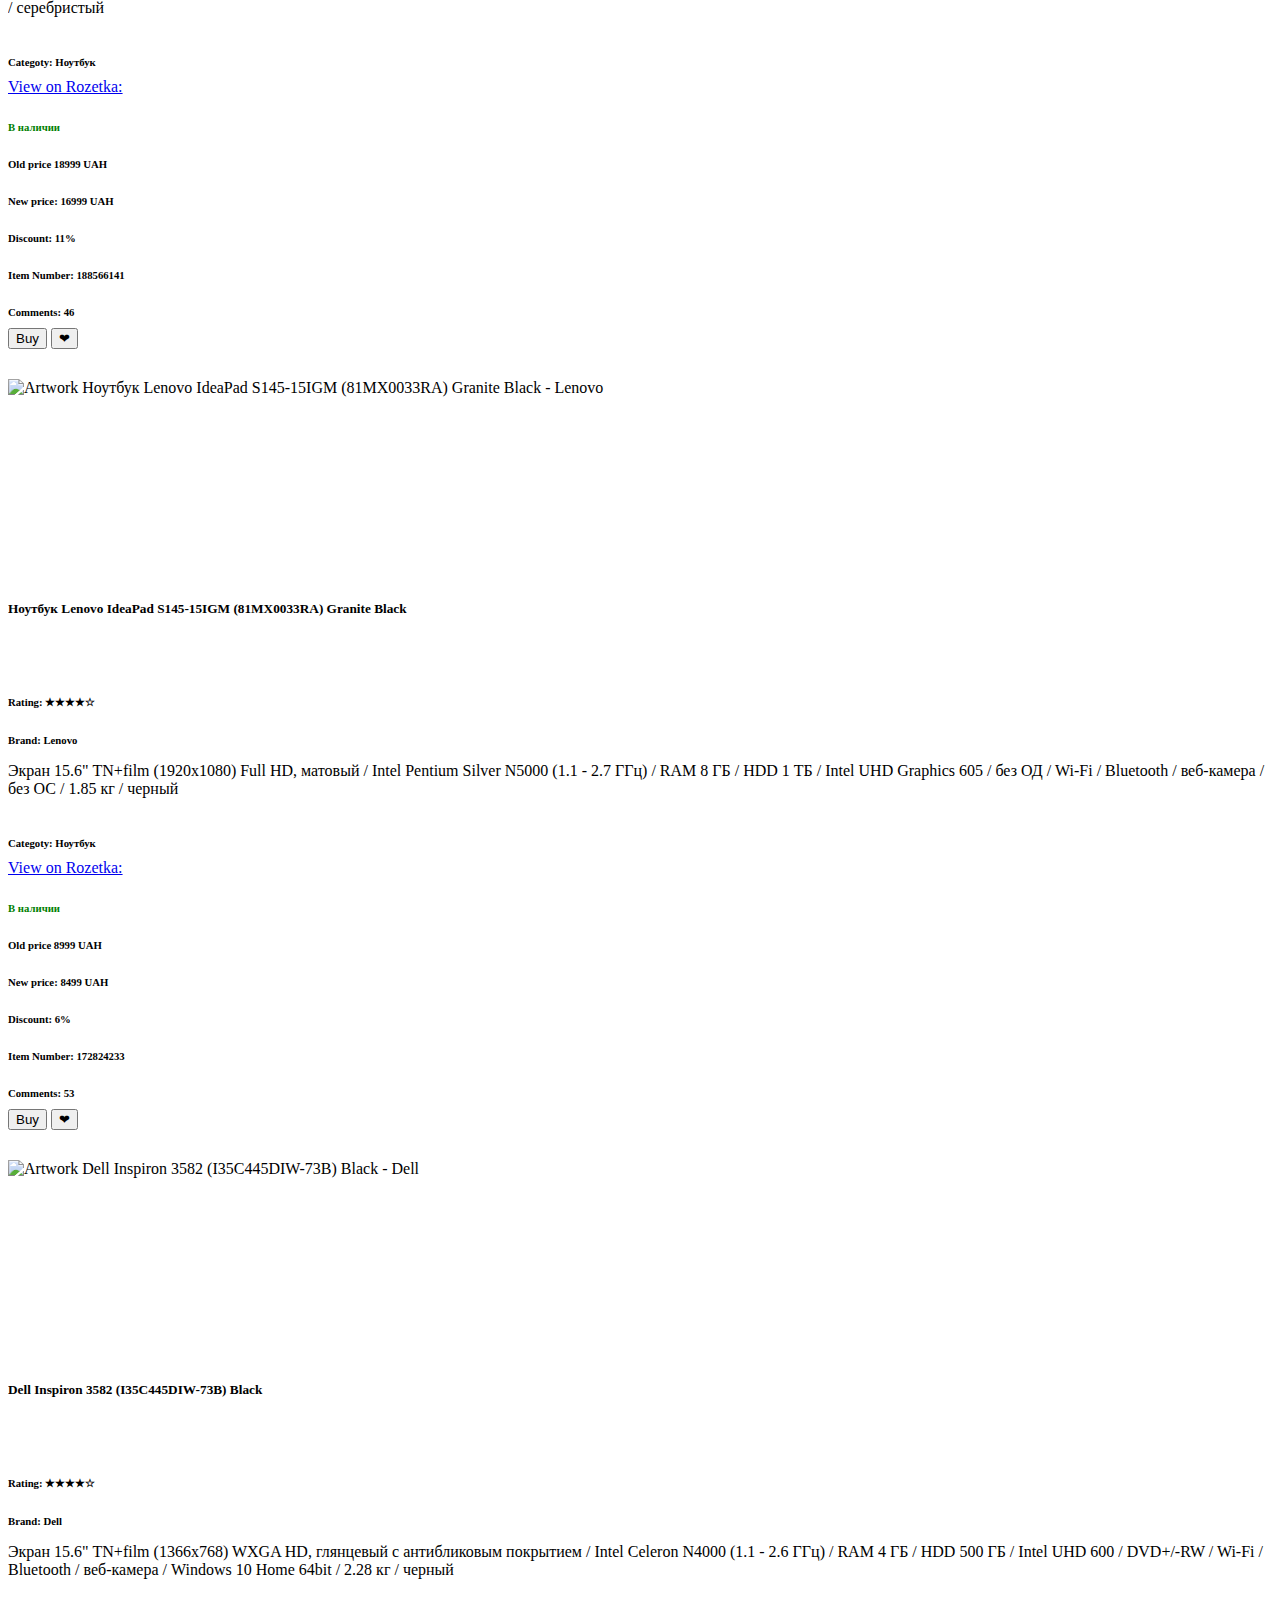
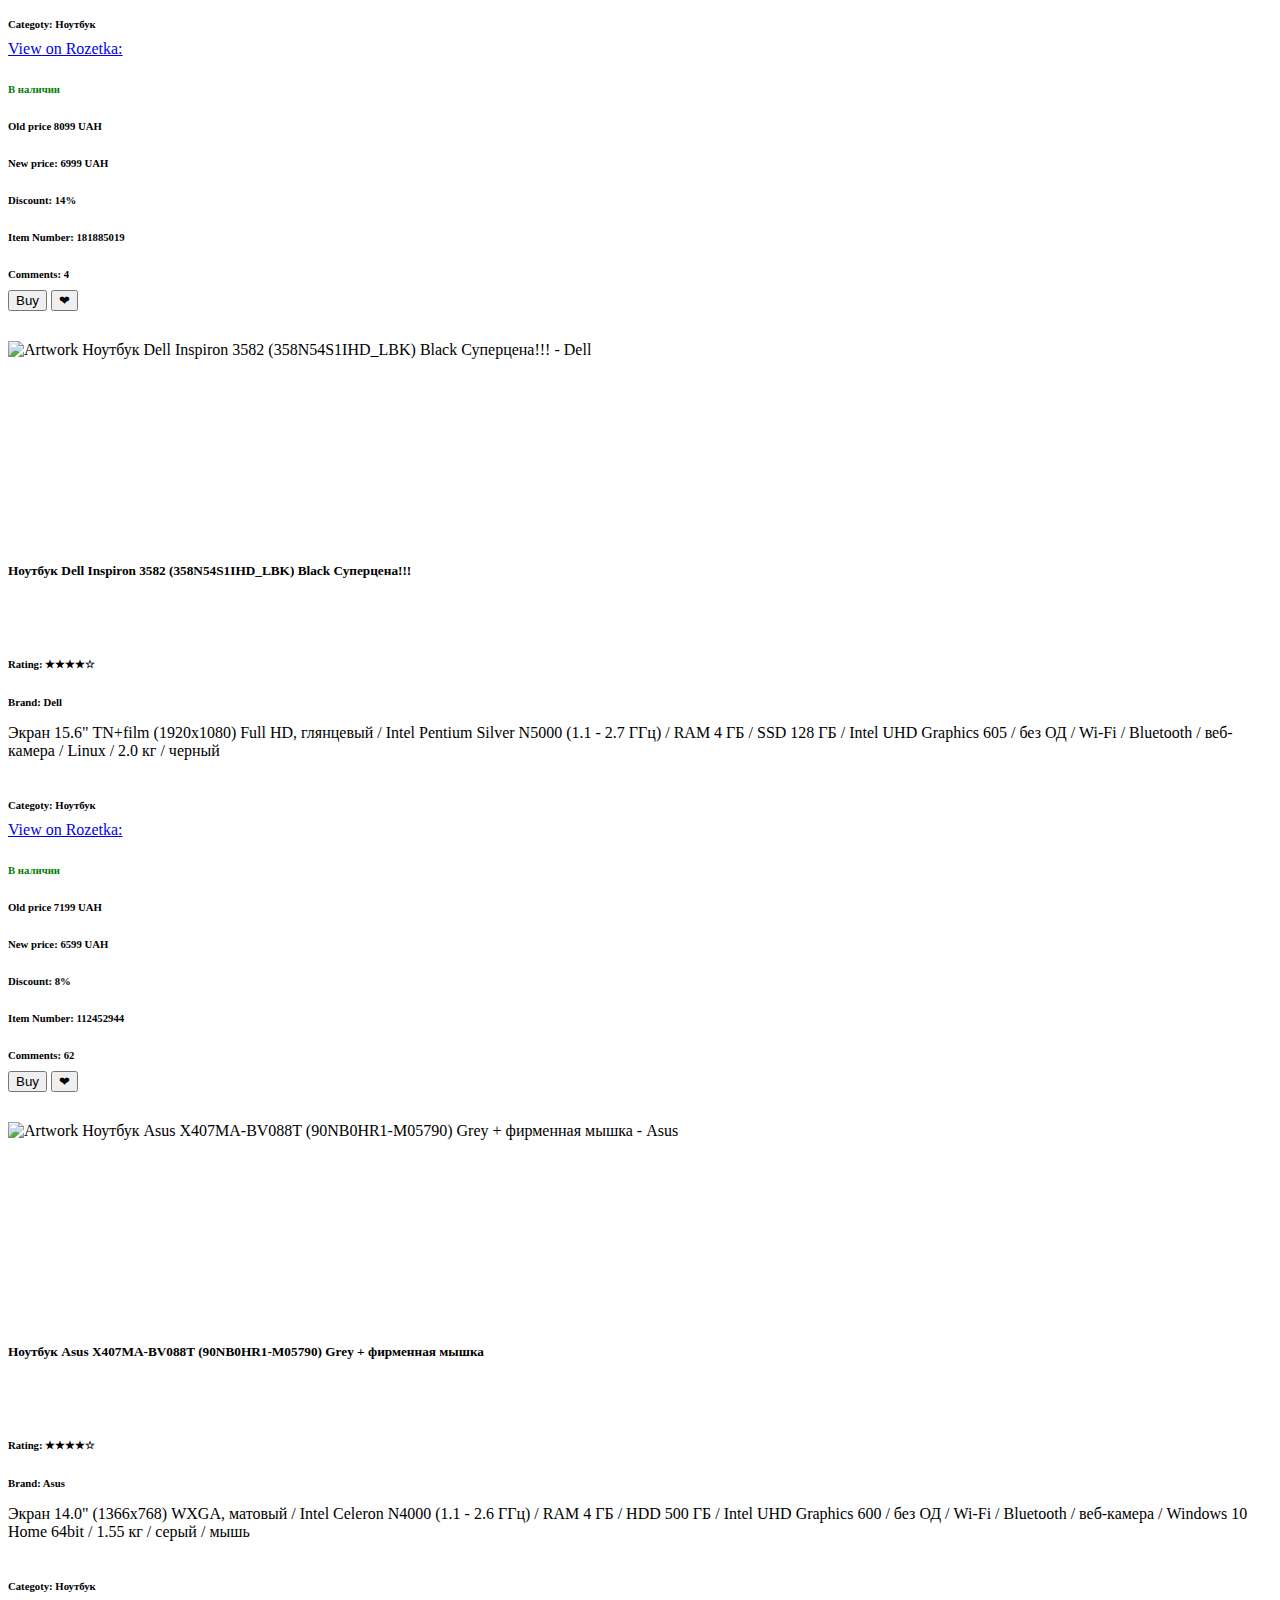
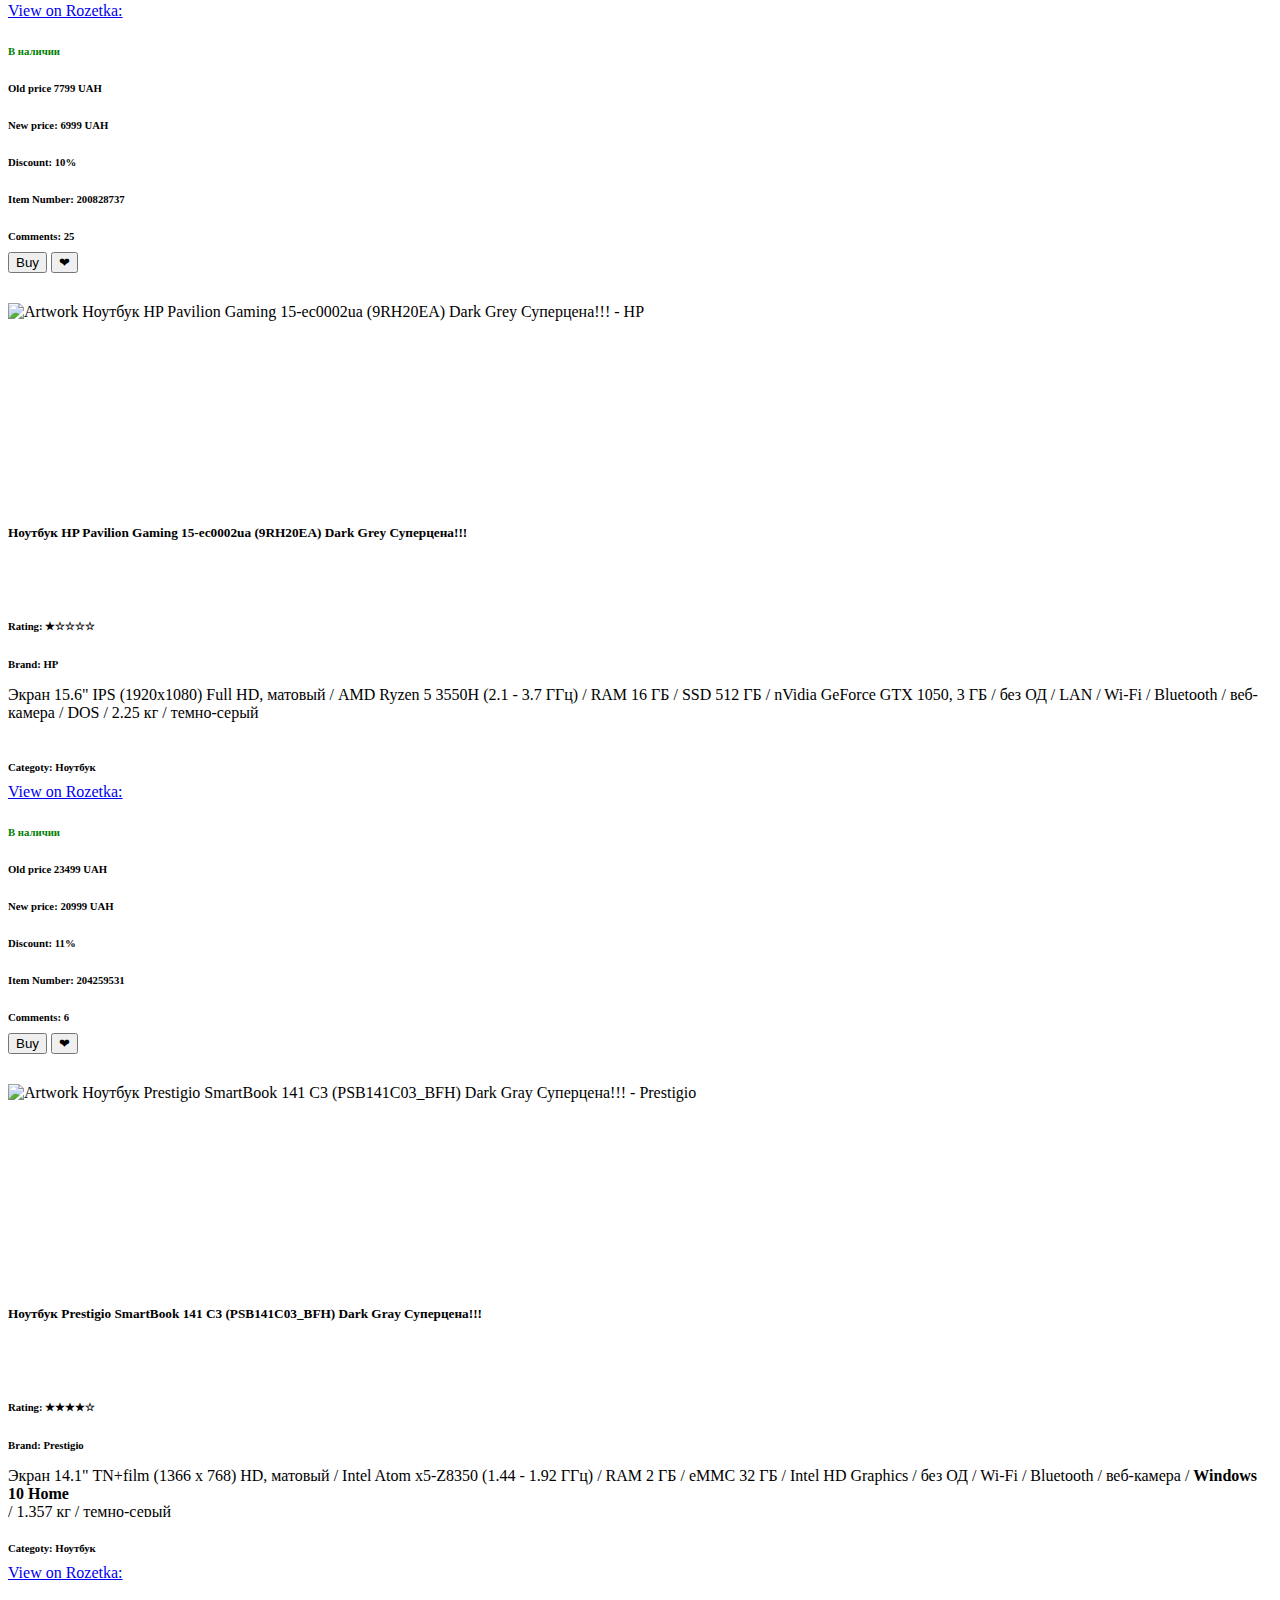
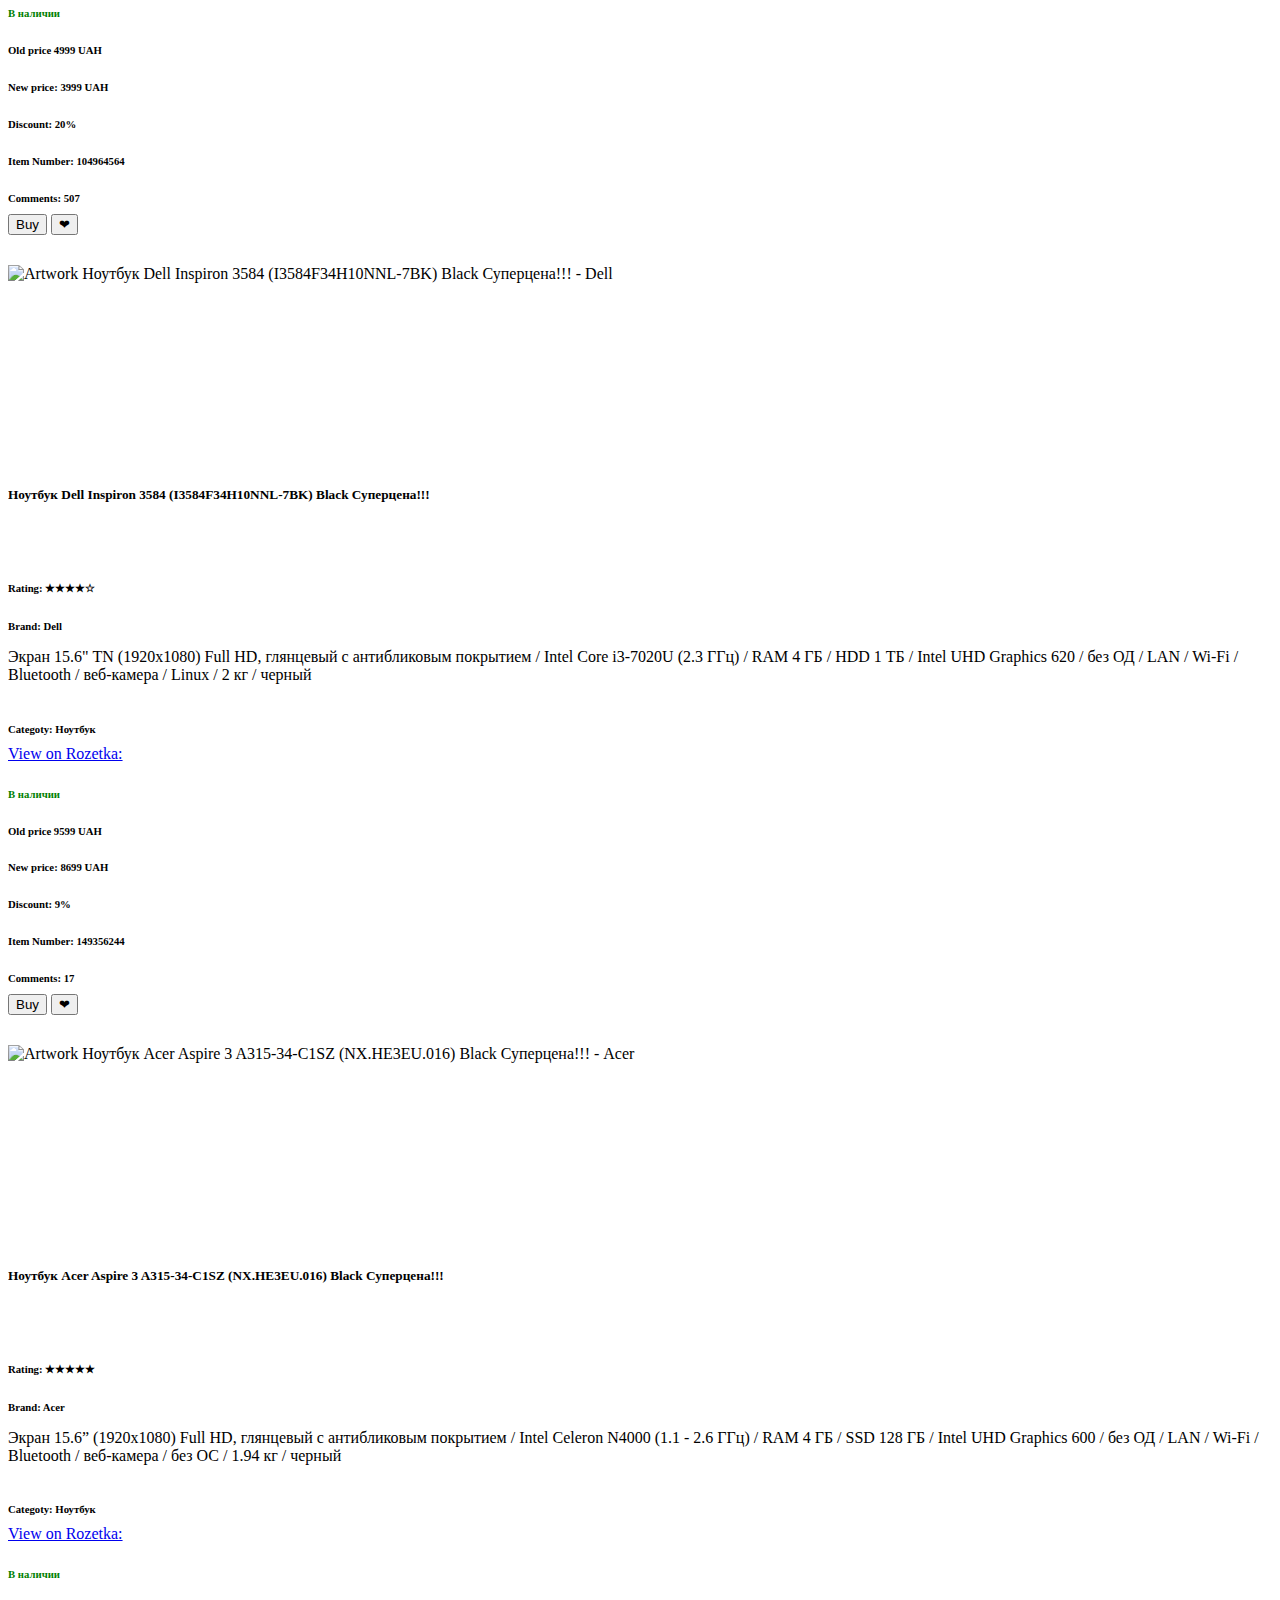
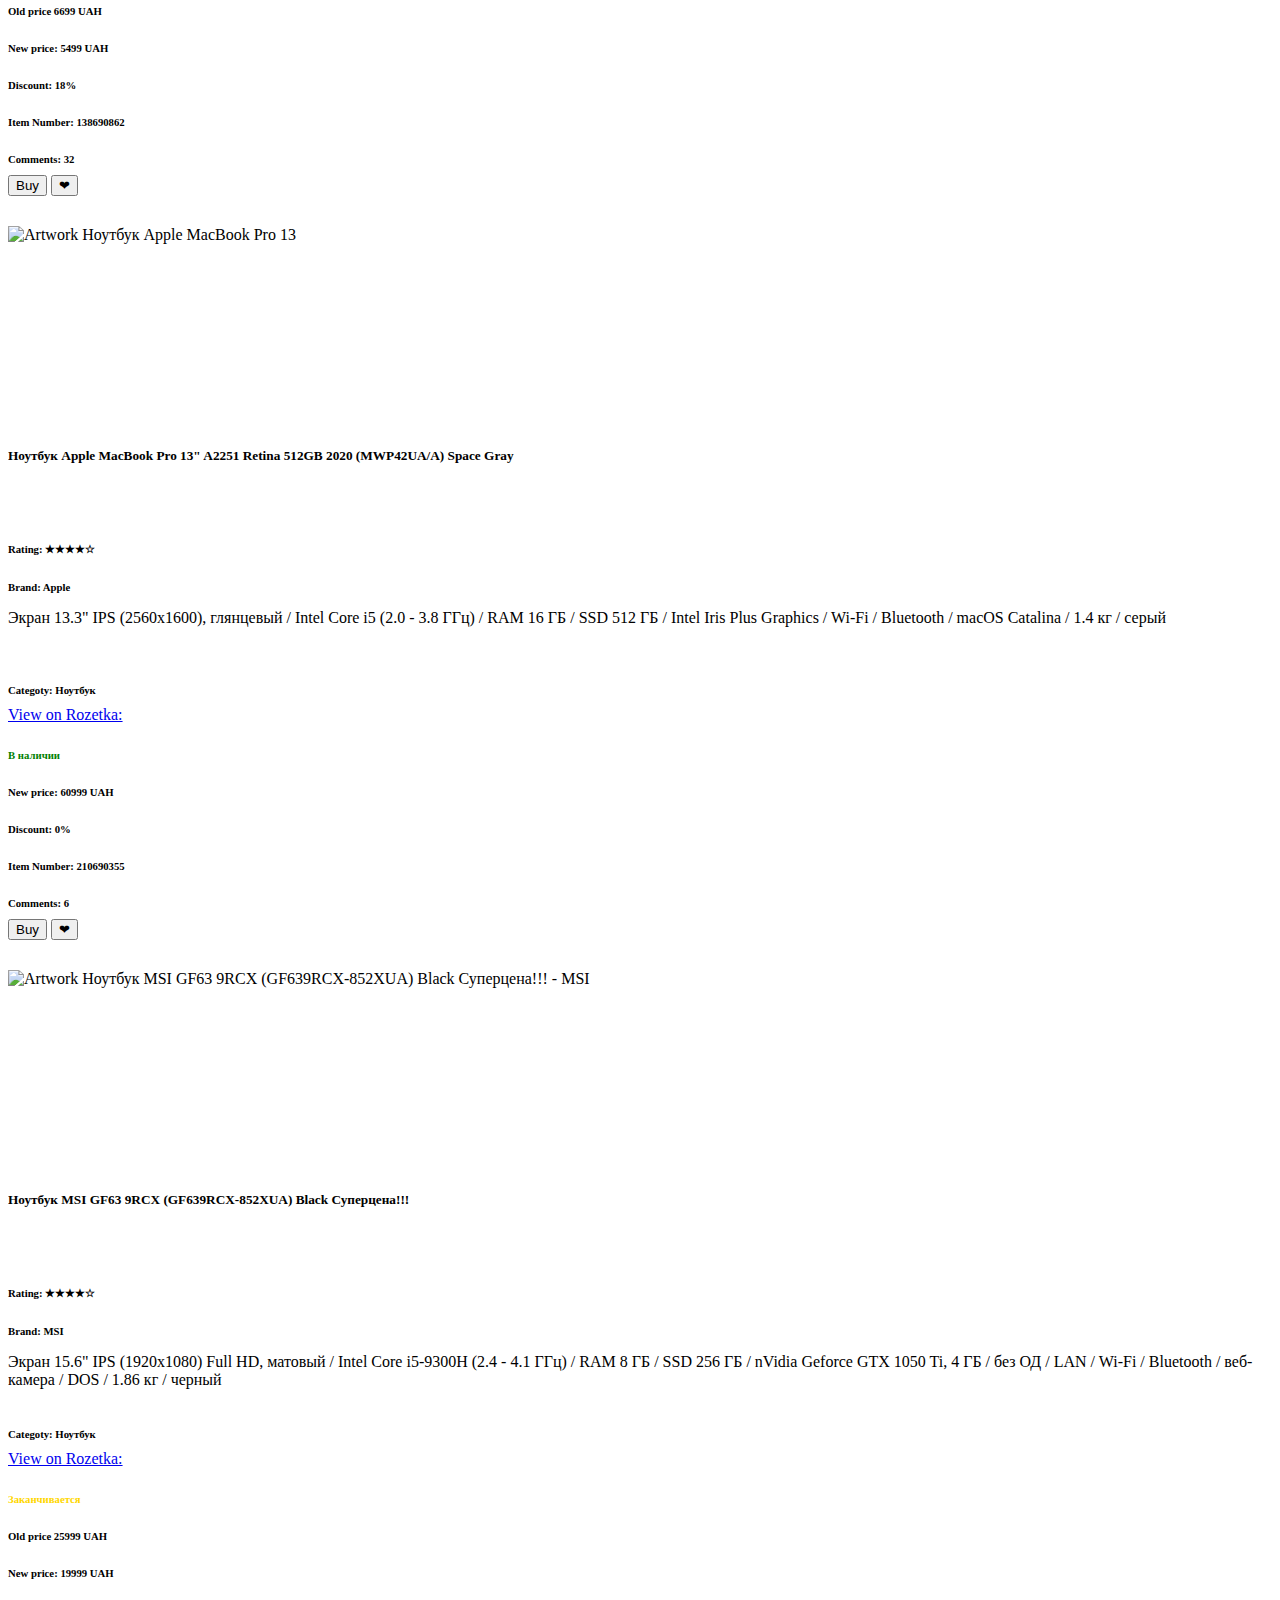
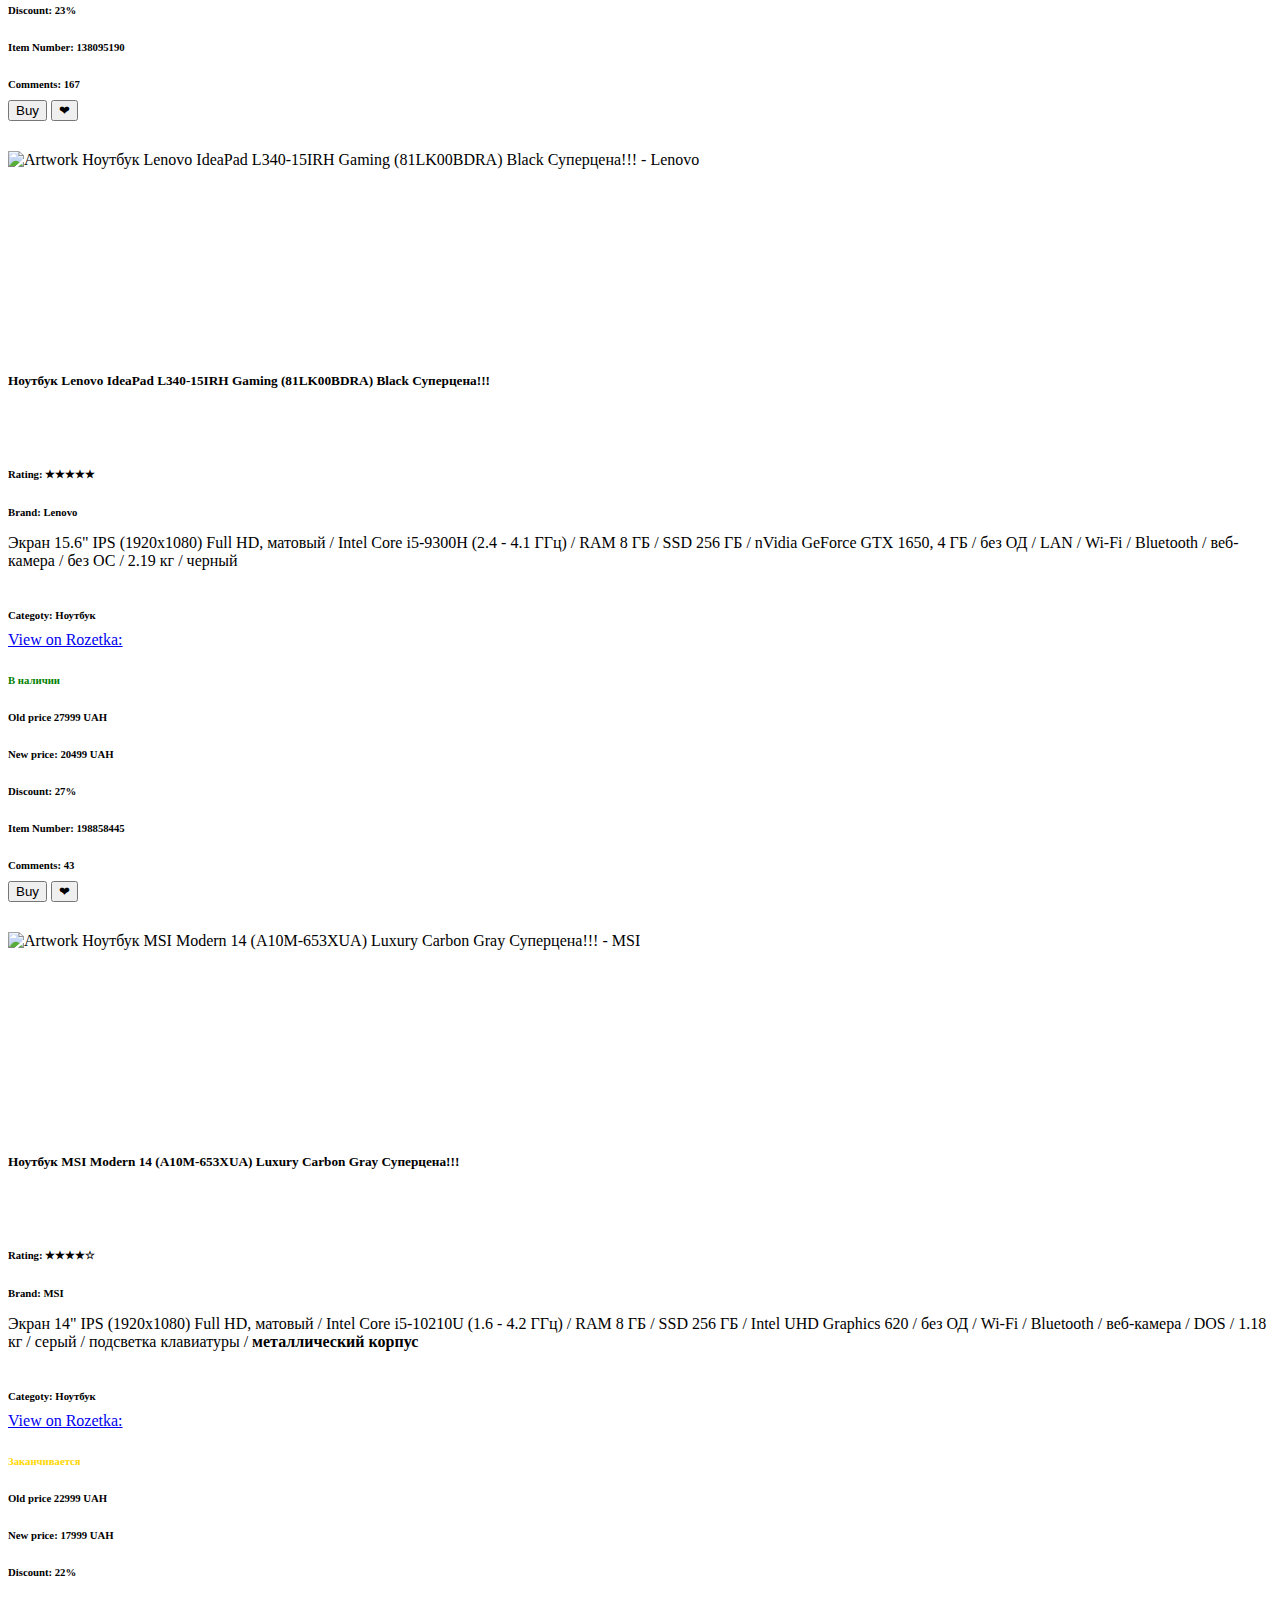
==== commit 6b82c8a9: "localStorage" ====
--- a/index.html
+++ b/index.html
@@ -66,6 +66,7 @@
               class="btn btn-primary wish-list"
               name="wishList"
               data-count=""
+              id="wish-list"
             >
               Избранное
             </button>
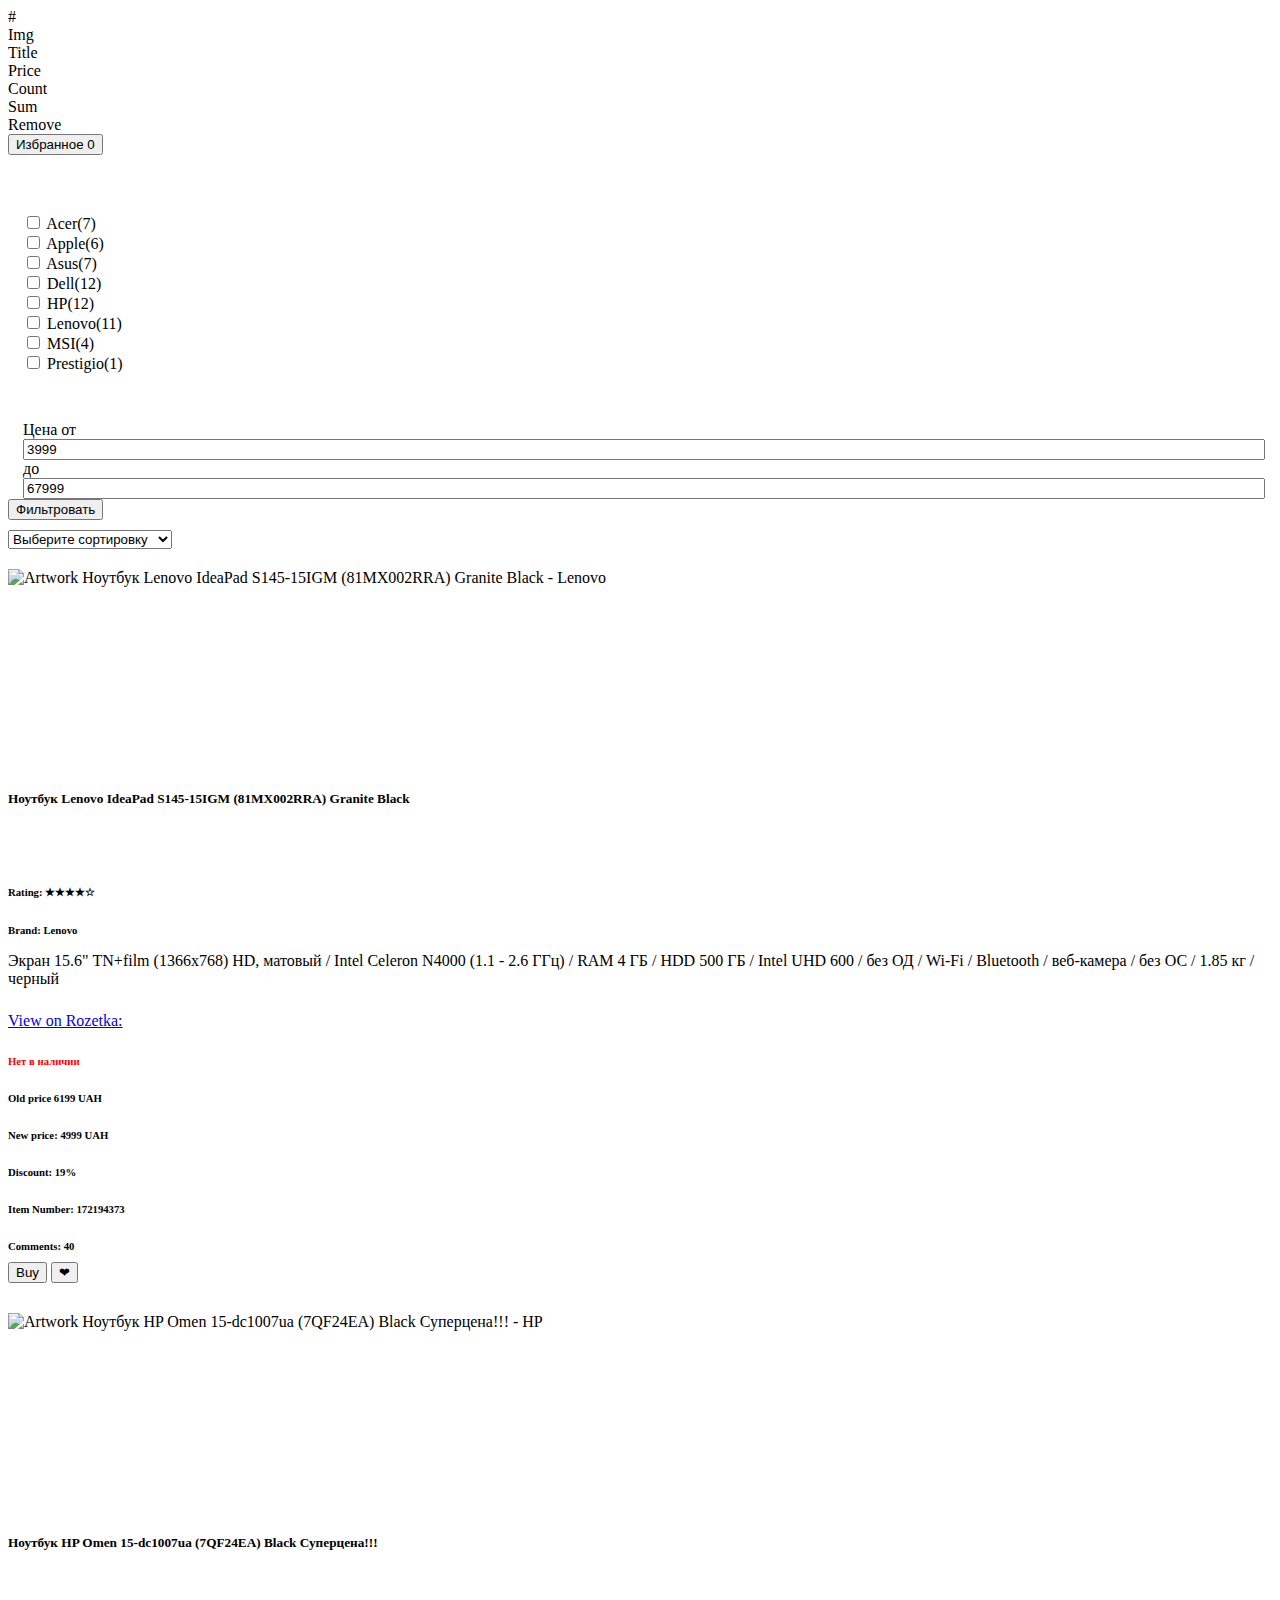
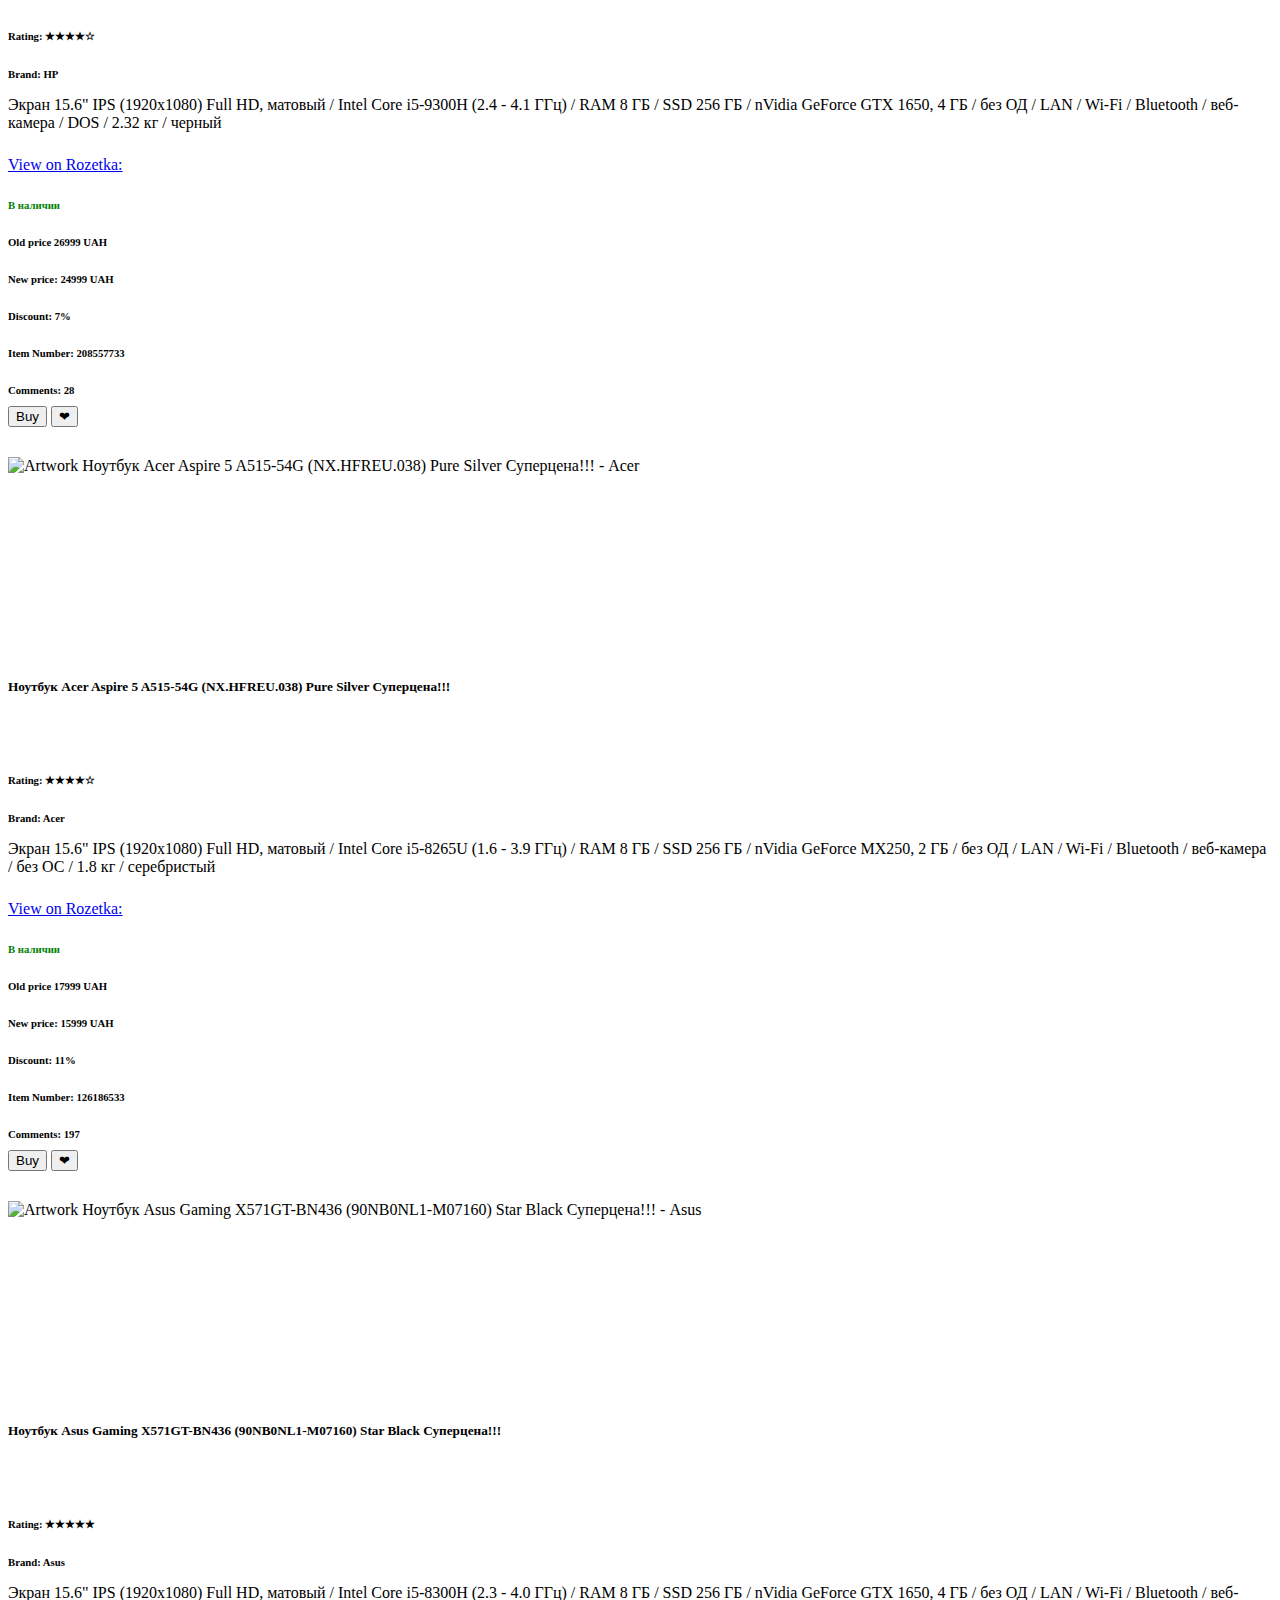
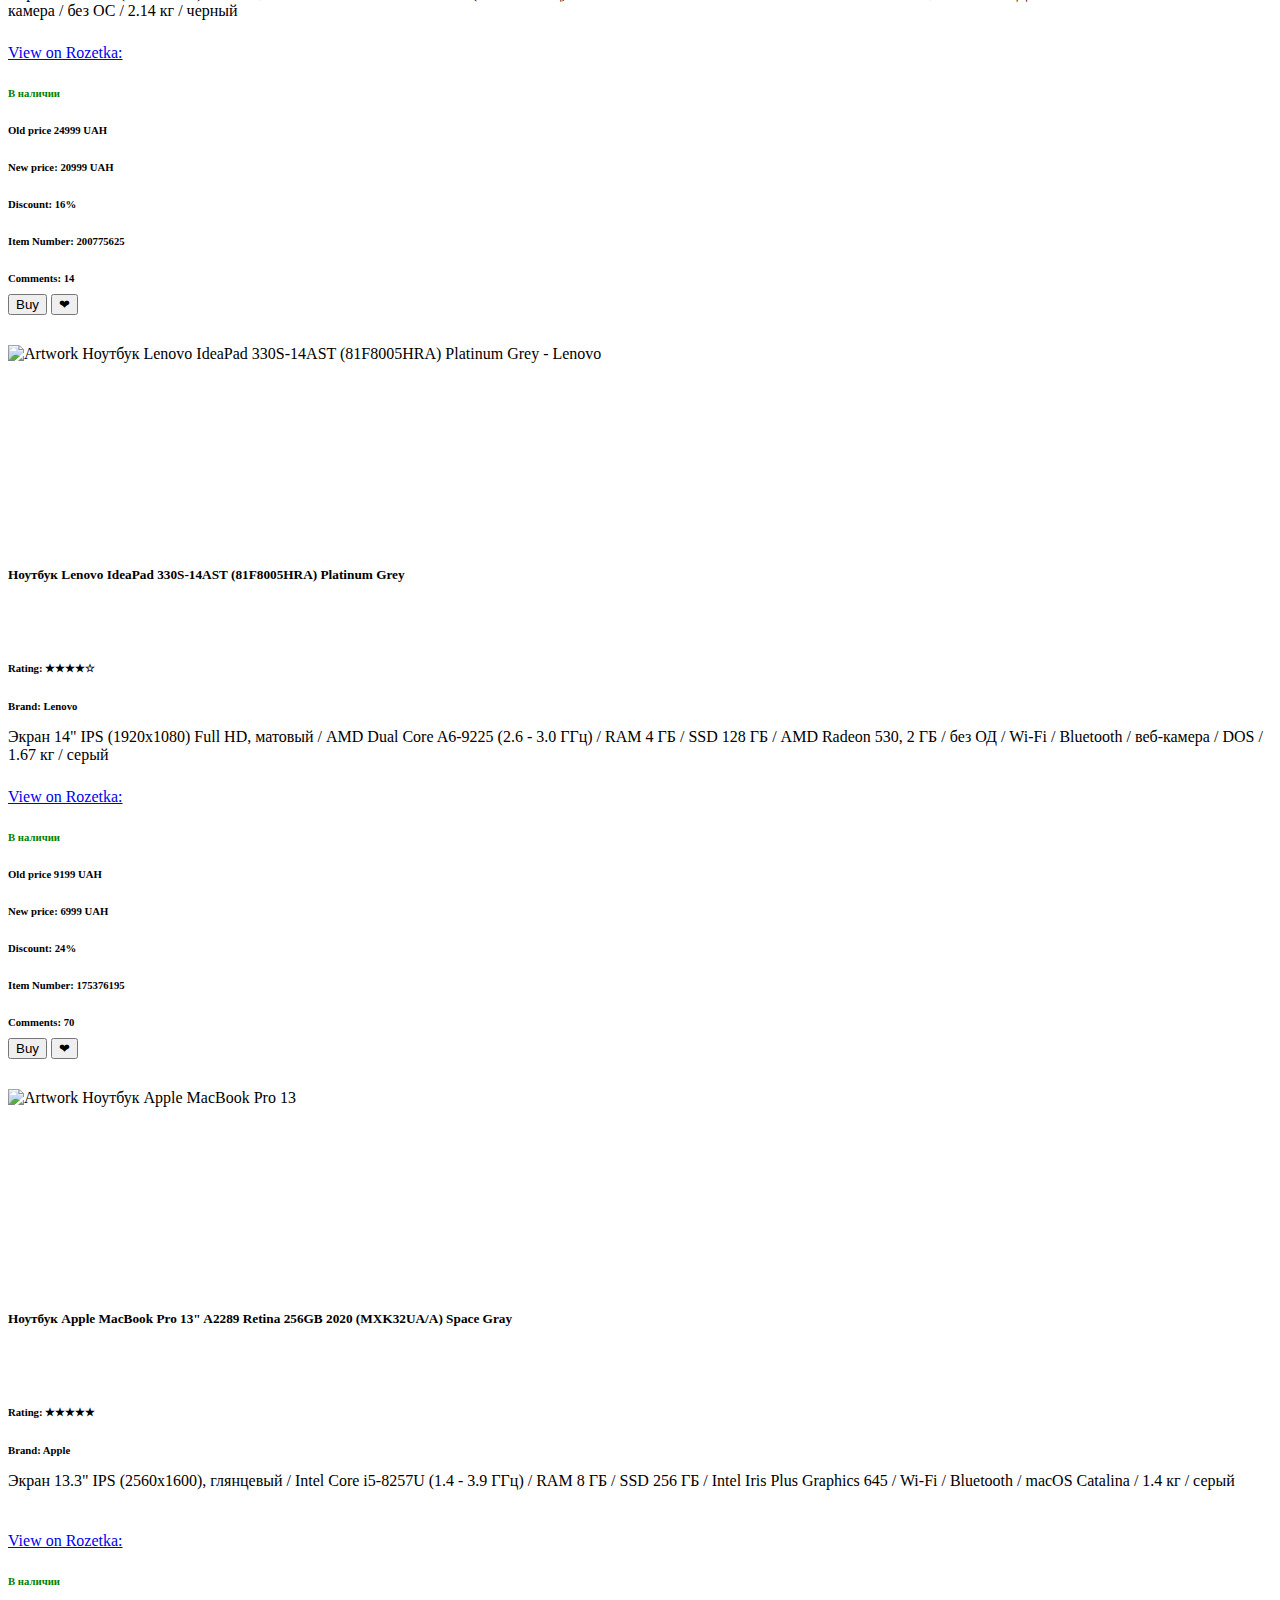
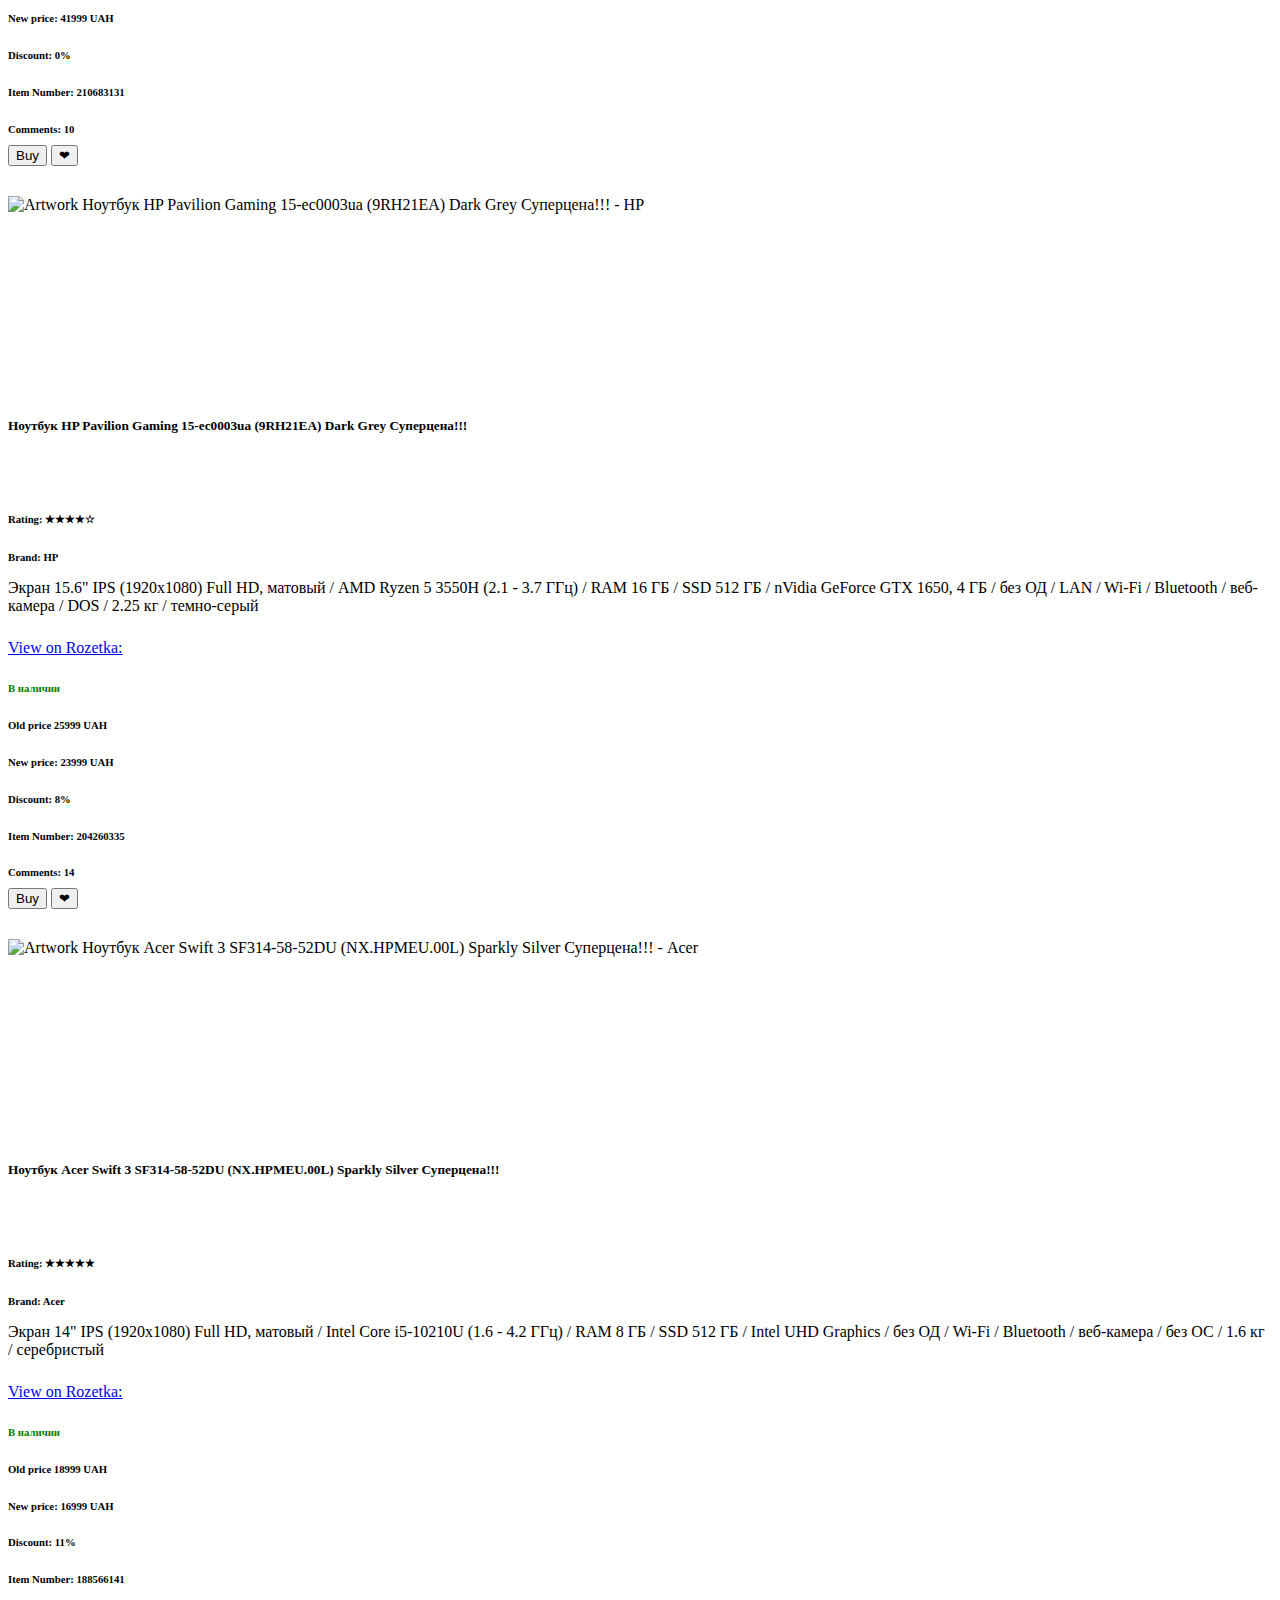
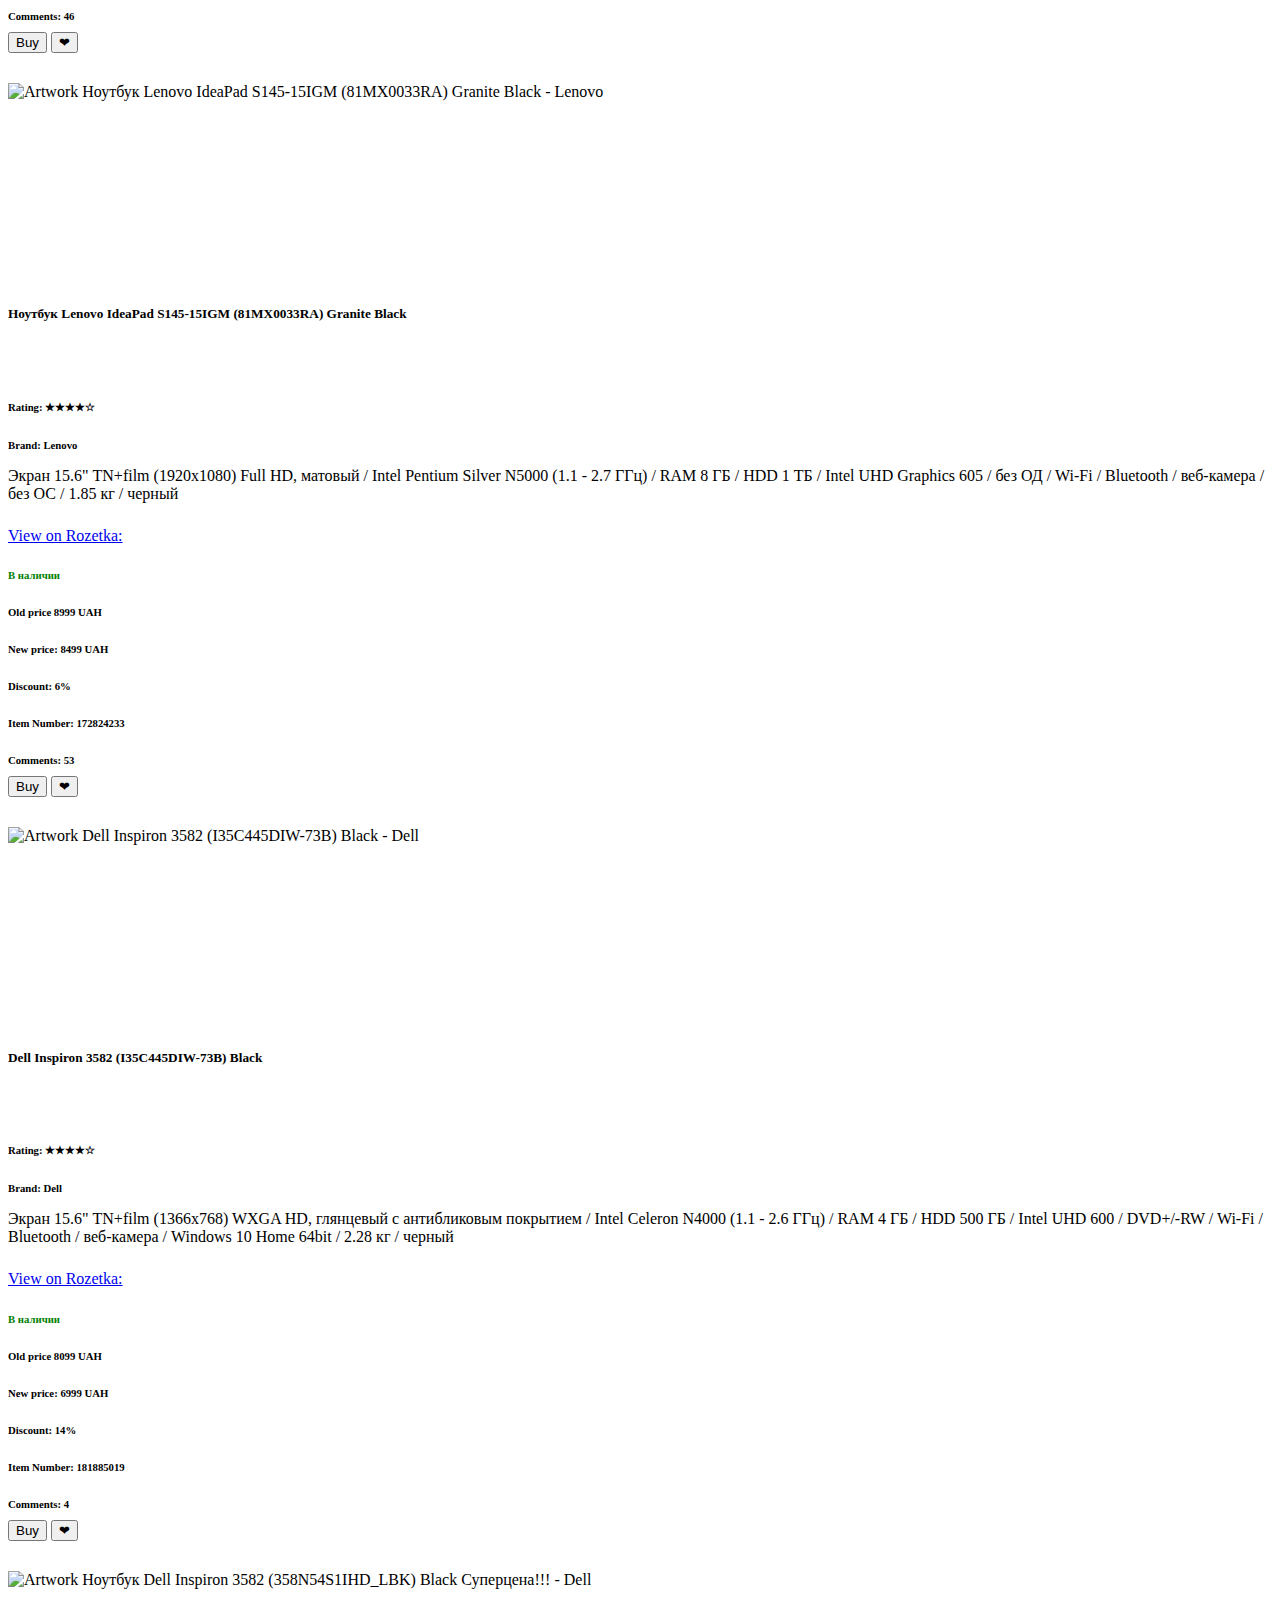
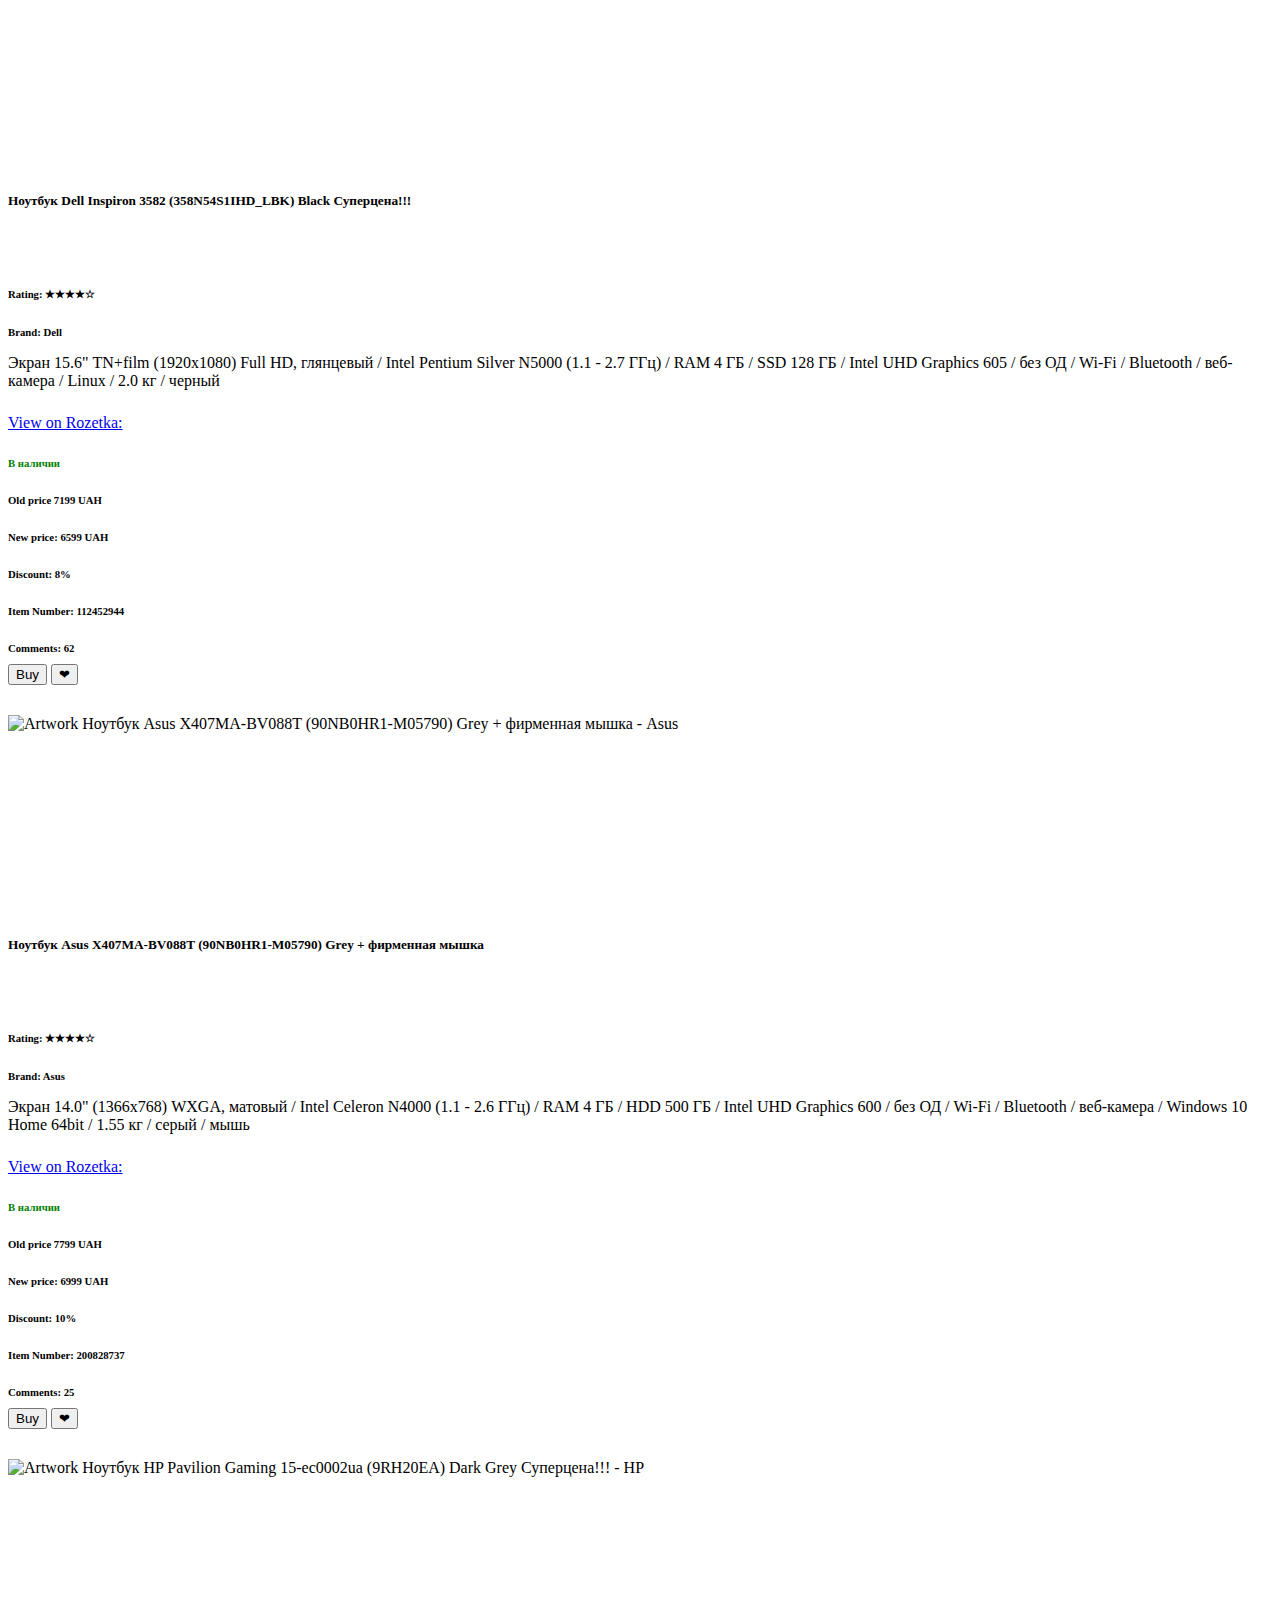
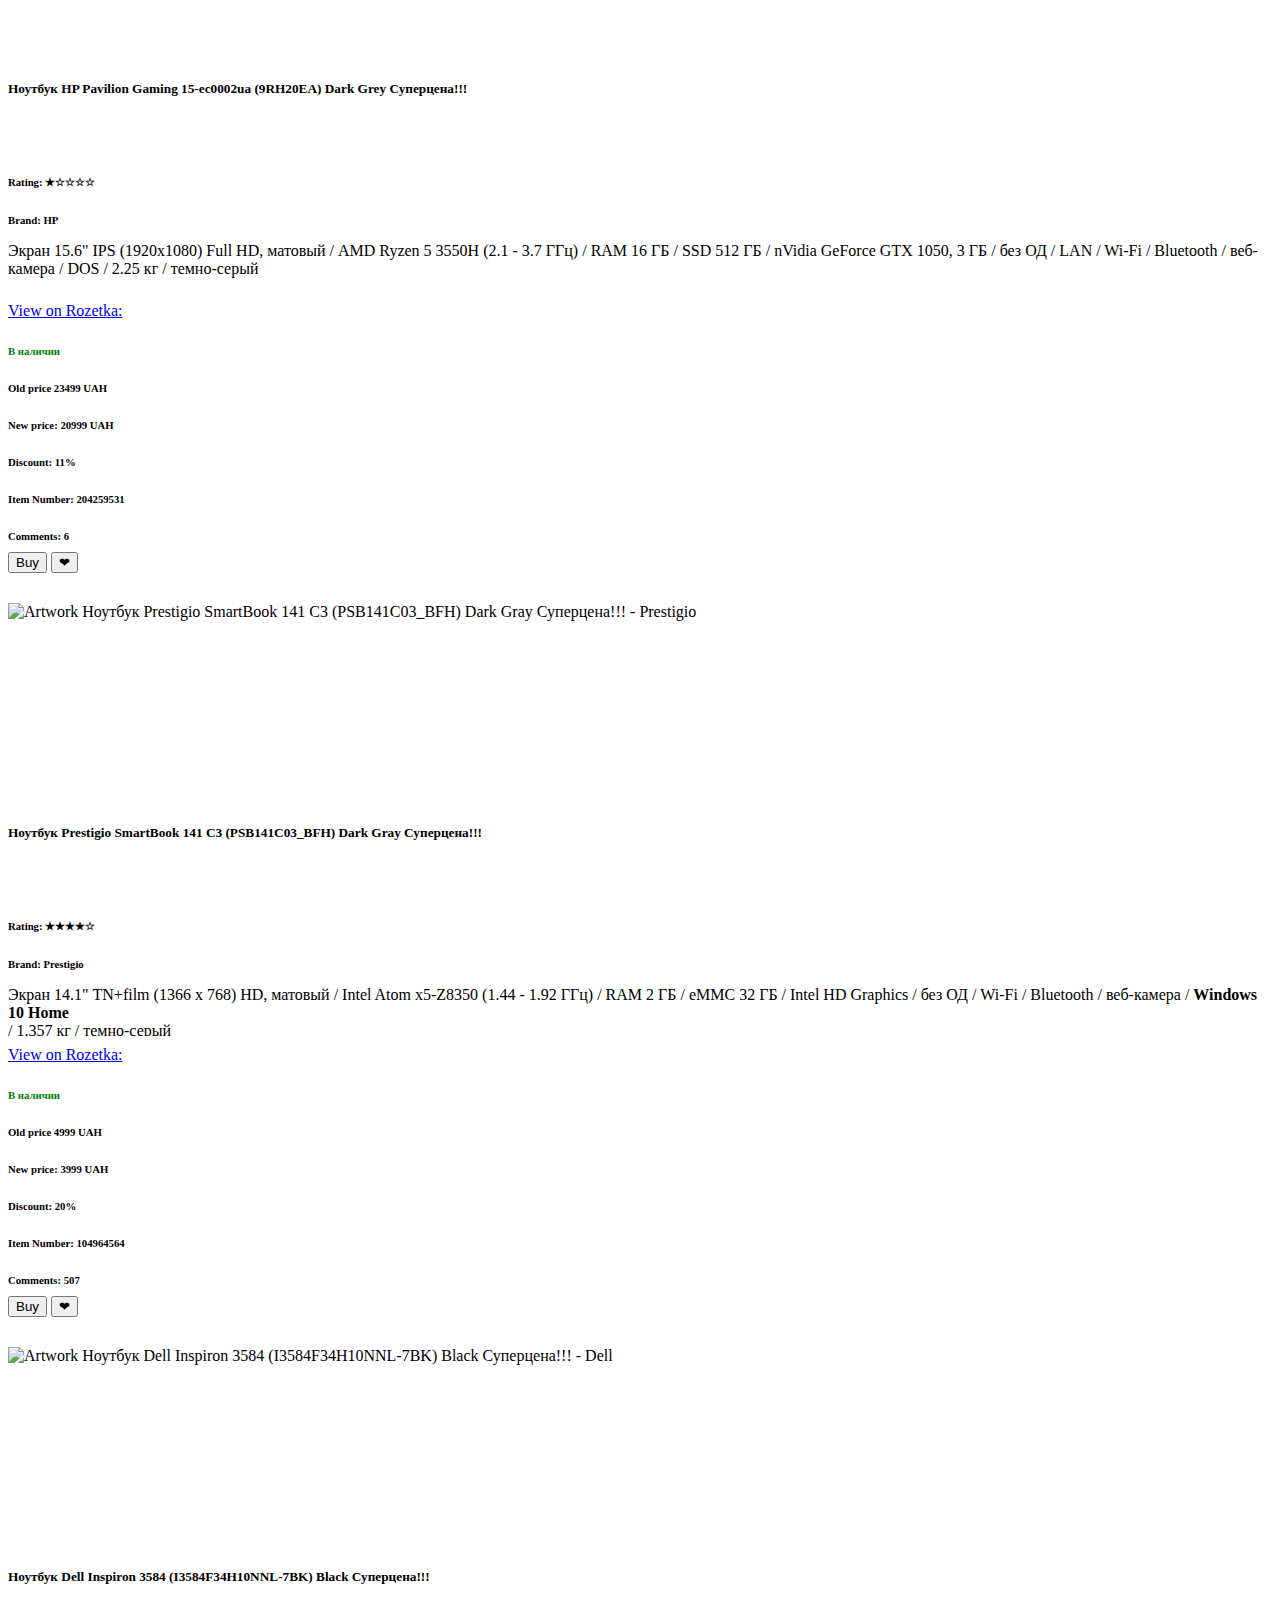
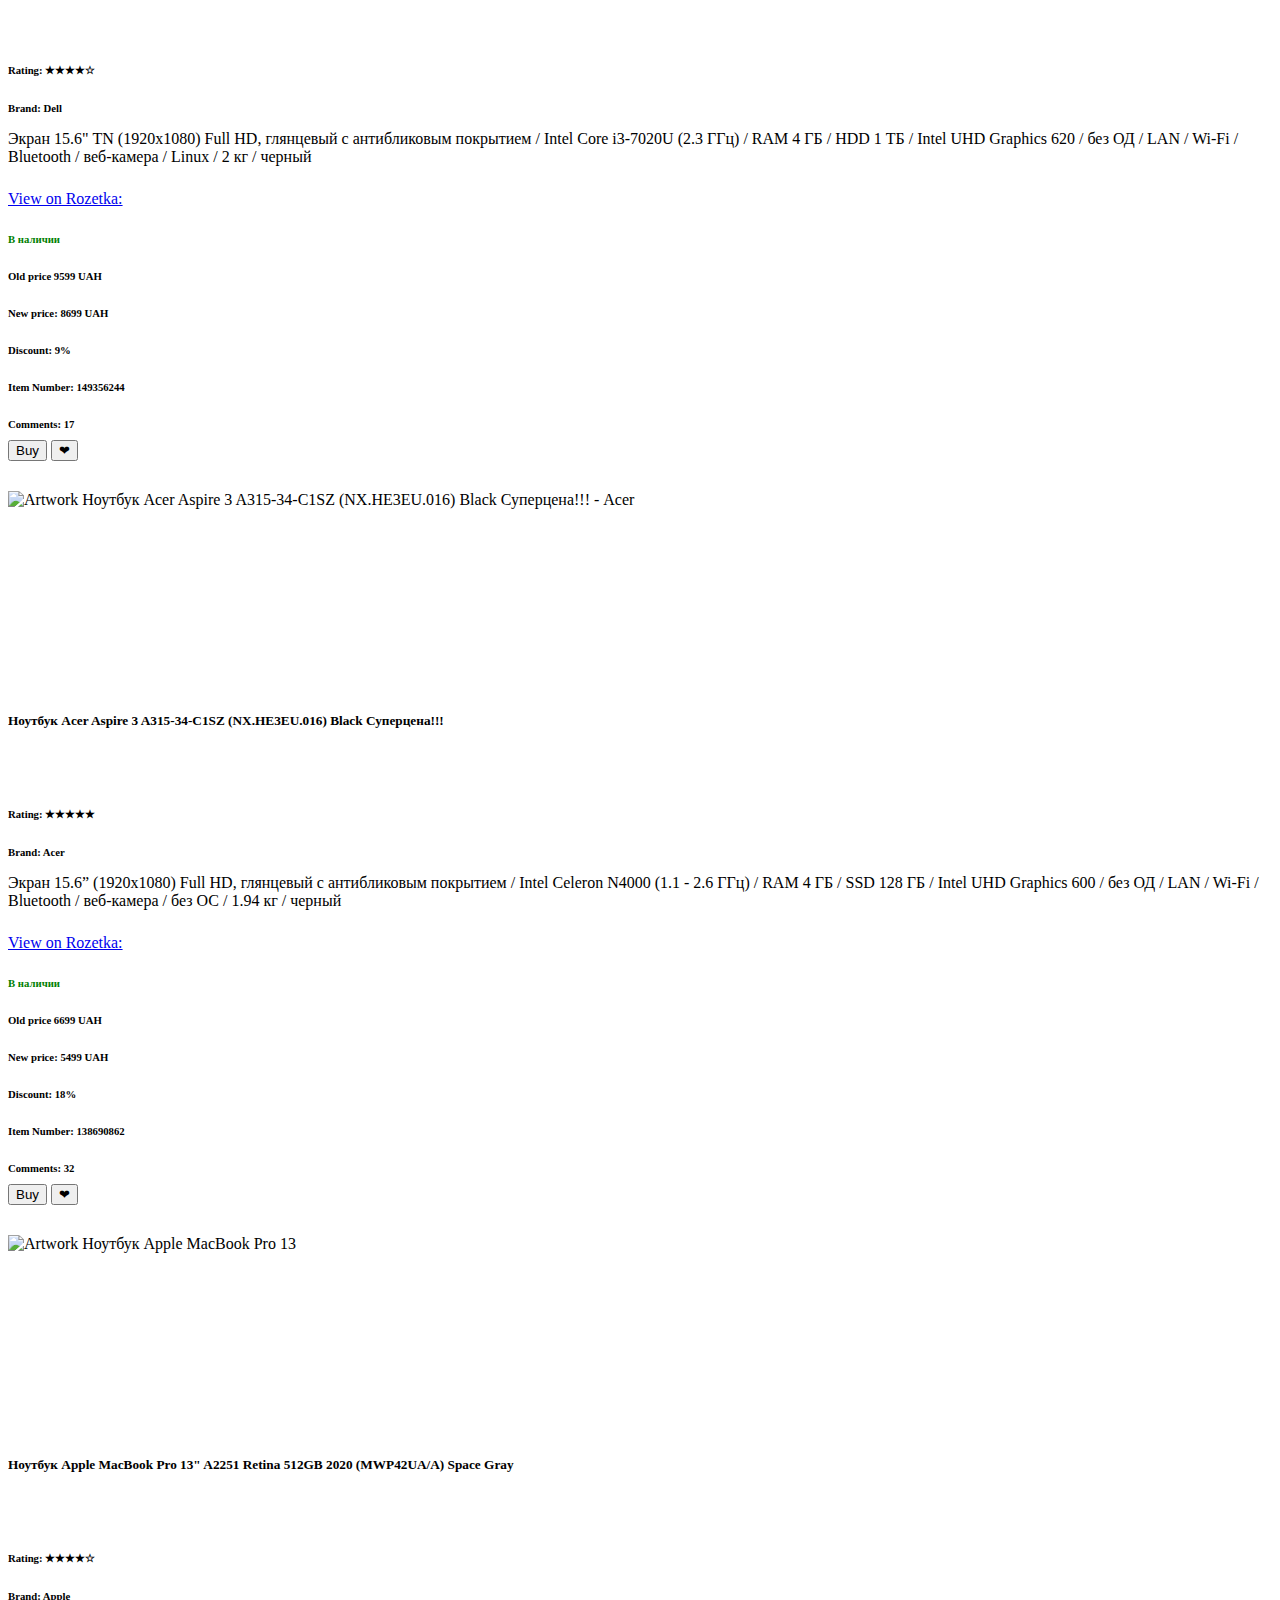
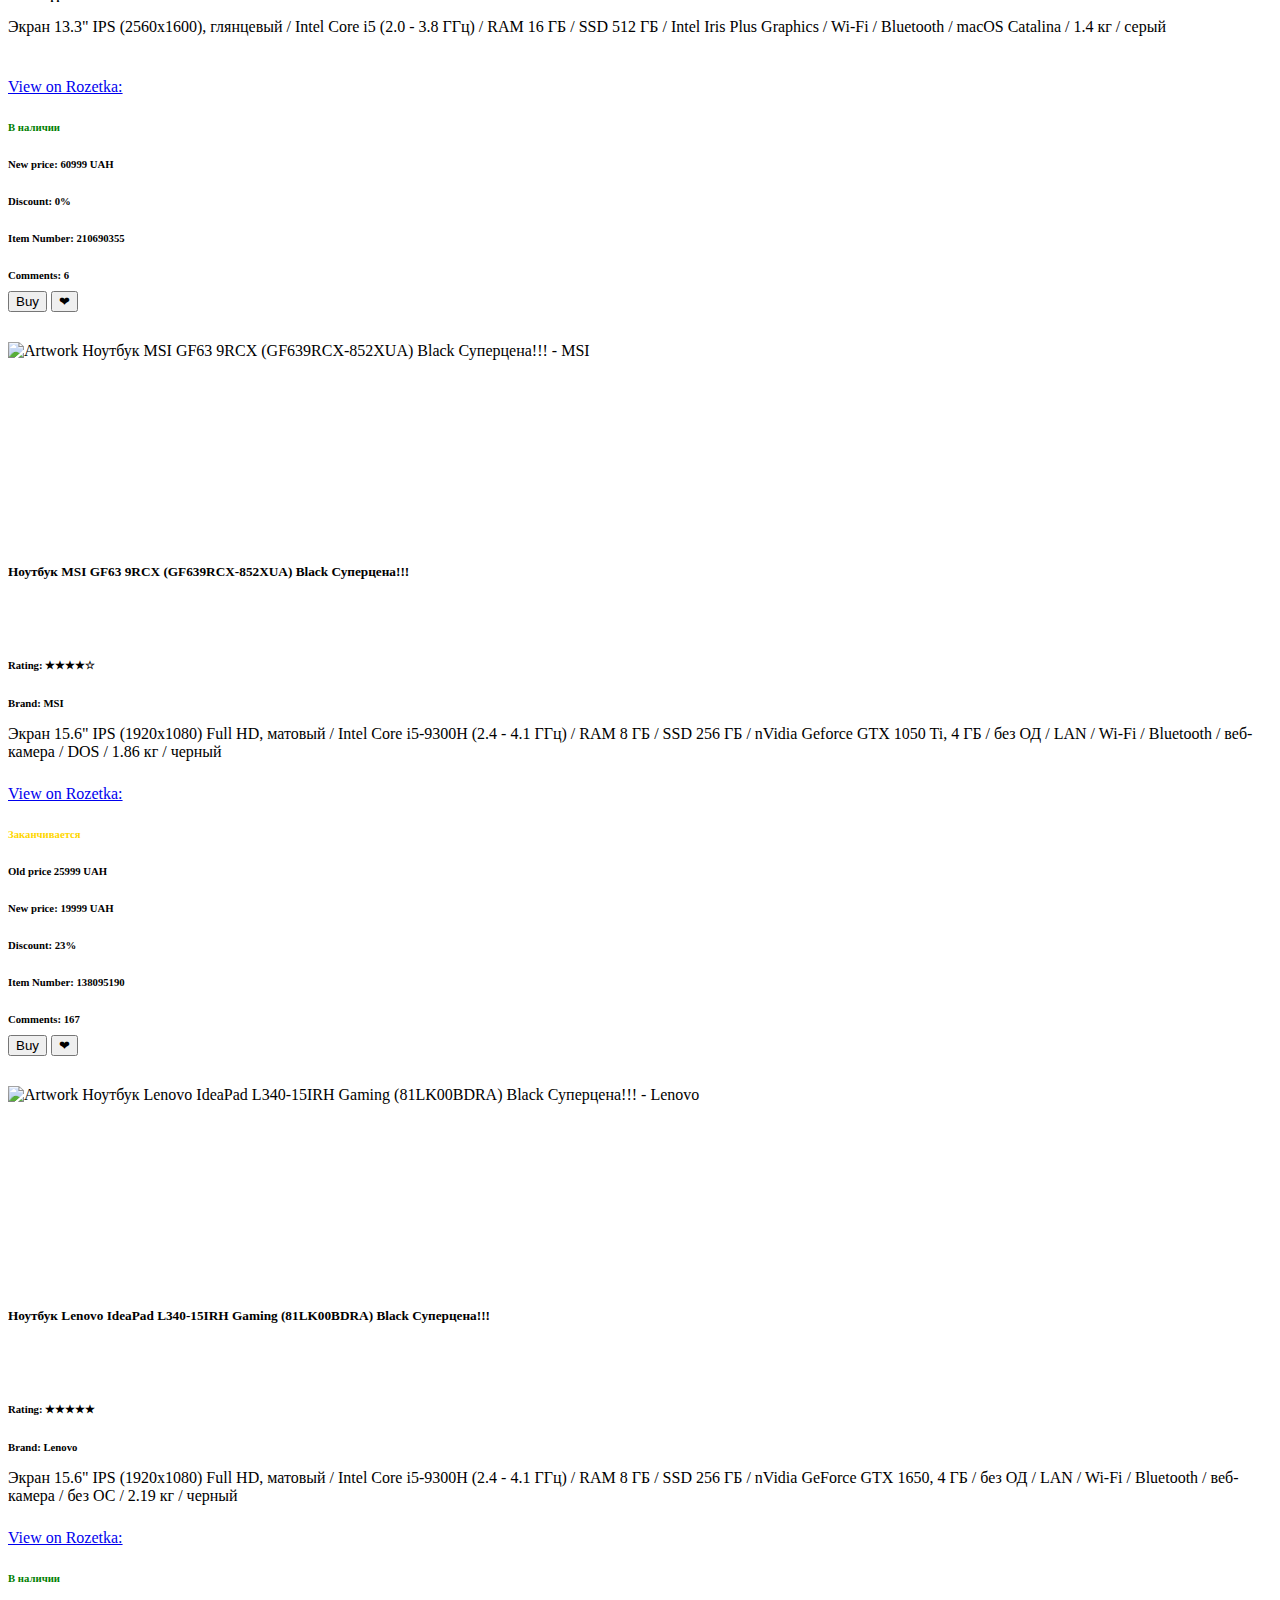
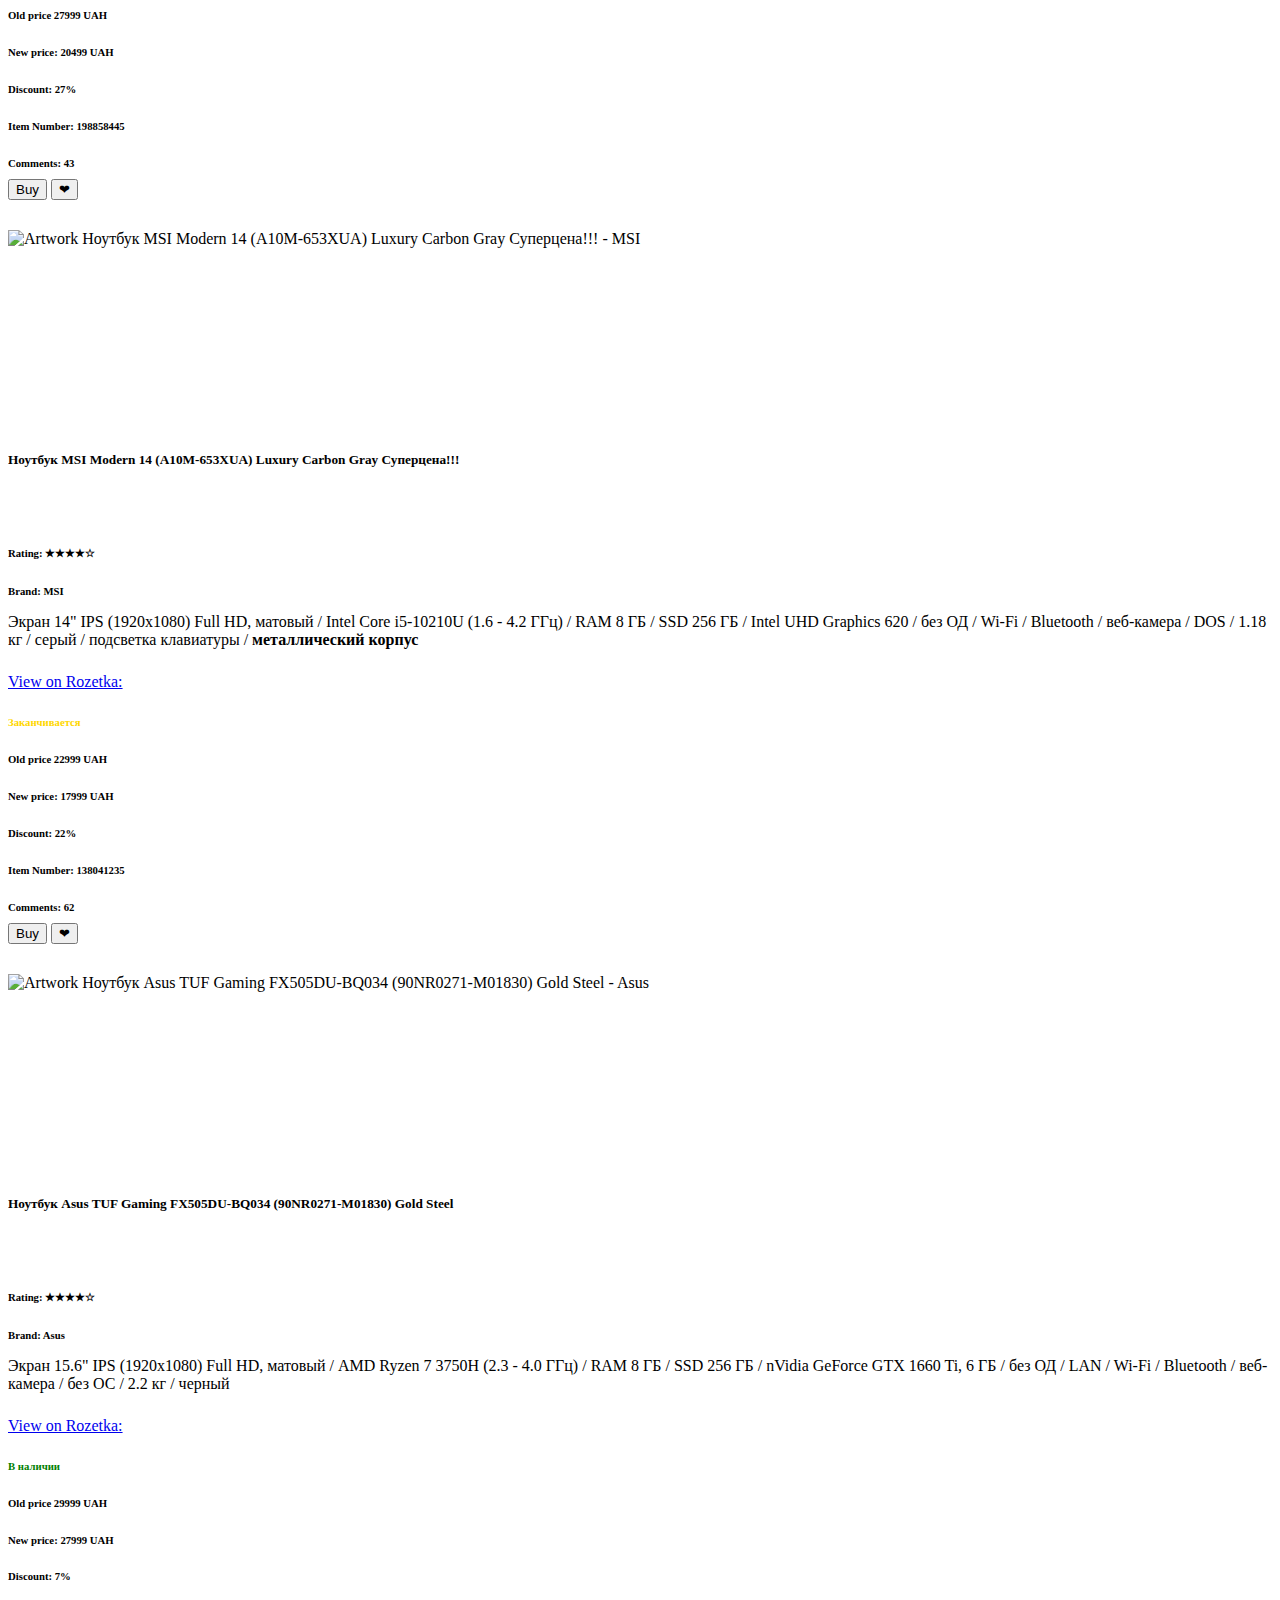
==== commit de3201a2: "Wishlist" ====
--- a/index.html
+++ b/index.html
@@ -1,44 +1,38 @@
 <!DOCTYPE html>
 <html lang="ru">
-  <head>
-    <meta charset="UTF-8" />
-    <meta
-      name="viewport"
-      content="width=device-width, initial-scale=1, shrink-to-fit=no"
-    />
-    <link
-      rel="stylesheet"
-      href="https://stackpath.bootstrapcdn.com/bootstrap/4.5.0/css/bootstrap.min.css"
-      integrity="sha384-9aIt2nRpC12Uk9gS9baDl411NQApFmC26EwAOH8WgZl5MYYxFfc+NcPb1dKGj7Sk"
-      crossorigin="anonymous"
-    />
-    <title>JS</title>
-    <link rel="stylesheet" href="style.css" />
-  </head>
 
-  <body>
-    <section class="cart-wrap">
-      <div class="container">
-        <div class="cart border p-5 my-5" id="cart">
-          <div class="cart-header border p-3 mb-3">
-            <div class="row">
-              <div class="col-1">#</div>
-              <div class="col-1">Img</div>
-              <div class="col-4">Title</div>
-              <div class="col-2">Price</div>
-              <div class="col-1">Count</div>
-              <div class="col-2">Sum</div>
-              <div class="col-1">Remove</div>
-            </div>
+<head>
+  <meta charset="UTF-8" />
+  <meta name="viewport" content="width=device-width, initial-scale=1, shrink-to-fit=no" />
+  <link rel="stylesheet" href="https://stackpath.bootstrapcdn.com/bootstrap/4.5.0/css/bootstrap.min.css"
+    integrity="sha384-9aIt2nRpC12Uk9gS9baDl411NQApFmC26EwAOH8WgZl5MYYxFfc+NcPb1dKGj7Sk" crossorigin="anonymous" />
+  <title>JS</title>
+  <link rel="stylesheet" href="style.css" />
+</head>
+
+<body>
+  <section class="cart-wrap">
+    <div class="container">
+      <div class="cart border p-5 my-5" id="cart">
+        <div class="cart-header border p-3 mb-3">
+          <div class="row">
+            <div class="col-1">#</div>
+            <div class="col-1">Img</div>
+            <div class="col-4">Title</div>
+            <div class="col-2">Price</div>
+            <div class="col-1">Count</div>
+            <div class="col-2">Sum</div>
+            <div class="col-1">Remove</div>
           </div>
-          <style>
-            .cart-body {
-              max-height: 300px;
-              overflow-y: auto;
-            }
-          </style>
-          <div class="cart-body border p-3" id="cartBody">
-            <!-- <div class="row cart-row mb-3">
+        </div>
+        <style>
+          .cart-body {
+            max-height: 300px;
+            overflow-y: auto;
+          }
+        </style>
+        <div class="cart-body border p-3" id="cartBody">
+          <!-- <div class="row cart-row mb-3">
               <div class="col-1 cart-row-number">1</div>
               <div class="col-1 cart-row-img">
                 <img src="" alt="" class="img-fluid">
@@ -53,51 +47,39 @@
                 <button class="btn btn-danger btn-sm">&times;</button>
               </div>
             </div> -->
-          </div>
-          <div class="cart-footer"></div>
         </div>
+        <div class="cart-footer"></div>
       </div>
-    </section>
-    <section class="masonry">
-      <div class="container">
-        <div class="row justify-content-between">
-          <div class="col-2 d-flex flex-column align-items-start">
-            <button
-              class="btn btn-primary wish-list"
-              name="wishList"
-              data-count=""
-              id="wish-list"
-            >
-              Избранное
-            </button>
-            <form
-              class="form-column filter-brands"
-              name="filterBrands"
-              id="filterBrands"
-            >
-              <!-- Brand list here-->
-            </form>
-            <form
-              class="form-column filter-price d-flex flex-column align-items-start"
-              name="filterPrice"
-              id="filterPrice"
-            >
-              <!-- Price filter here-->
-            </form>
+    </div>
+  </section>
+  <section class="masonry">
+    <div class="container">
+      <div class="row justify-content-between">
+        <div class="col-2 d-flex flex-column align-items-start">
+          <button class="btn btn-primary wish-list" name="wishList" data-count="" id="wish-list">
+            Избранное
+          </button>
+          <form class="form-column filter-brands" name="filterBrands" id="filterBrands">
+            <!-- Brand list here-->
+          </form>
+          <form class="form-column filter-price d-flex flex-column align-items-start" name="filterPrice"
+            id="filterPrice">
+            <!-- Price filter here-->
+          </form>
 
-            <button class="btn btn-success mt-3 ml-3 btn-filter" id="filterBtn">
-              Фильтровать
-            </button>
-          </div>
-          <div class="workspace col-10">
-            <select id="selectSort" class="form-control my-5">
-              <option disabled selected>Выберите сортировку</option>
-              <option value="price-dec">От дорогих к дешевым</option>
-              <option value="price-inc">От дешевых к дорогим</option>
-              <option value="comments_mark-dec">По рейтингу вниз</option>
-              <option value="comments_mark-inc">По рейтингу вверх</option>
-            </select>
-            <!-- <form class="form-inline" id="filterForm">
+          <button class="btn btn-success mt-3 ml-3 btn-filter" id="filterBtn">
+            Фильтровать
+          </button>
+        </div>
+        <div class="workspace col-10">
+          <select id="selectSort" class="form-control mb-5">
+            <option disabled selected>Выберите сортировку</option>
+            <option value="price-dec">От дорогих к дешевым</option>
+            <option value="price-inc">От дешевых к дорогим</option>
+            <option value="comments_mark-dec">По рейтингу вниз</option>
+            <option value="comments_mark-inc">По рейтингу вверх</option>
+          </select>
+          <!-- <form class="form-inline" id="filterForm">
               <div class="form-group mx-sm-3 mb-2">
                 <input
                   name="term"
@@ -111,30 +93,25 @@
                 Confirm
               </button>
             </form> -->
-            <div class="row row-cols-3" id="products-list">
-              <!-- Cards list here -->
-            </div>
+          <div class="row row-cols-3" id="products-list">
+            <!-- Cards list here -->
           </div>
         </div>
       </div>
-    </section>
+    </div>
+  </section>
 
-    <script
-      src="https://code.jquery.com/jquery-3.5.1.slim.min.js"
-      integrity="sha384-DfXdz2htPH0lsSSs5nCTpuj/zy4C+OGpamoFVy38MVBnE+IbbVYUew+OrCXaRkfj"
-      crossorigin="anonymous"
-    ></script>
-    <script
-      src="https://cdn.jsdelivr.net/npm/popper.js@1.16.0/dist/umd/popper.min.js"
-      integrity="sha384-Q6E9RHvbIyZFJoft+2mJbHaEWldlvI9IOYy5n3zV9zzTtmI3UksdQRVvoxMfooAo"
-      crossorigin="anonymous"
-    ></script>
-    <script
-      src="https://stackpath.bootstrapcdn.com/bootstrap/4.5.0/js/bootstrap.min.js"
-      integrity="sha384-OgVRvuATP1z7JjHLkuOU7Xw704+h835Lr+6QL9UvYjZE3Ipu6Tp75j7Bh/kR0JKI"
-      crossorigin="anonymous"
-    ></script>
-    <script src="data.js"></script>
-    <script src="app2.js"></script>
-  </body>
-</html>
+  <script src="https://code.jquery.com/jquery-3.5.1.slim.min.js"
+    integrity="sha384-DfXdz2htPH0lsSSs5nCTpuj/zy4C+OGpamoFVy38MVBnE+IbbVYUew+OrCXaRkfj" crossorigin="anonymous">
+  </script>
+  <script src="https://cdn.jsdelivr.net/npm/popper.js@1.16.0/dist/umd/popper.min.js"
+    integrity="sha384-Q6E9RHvbIyZFJoft+2mJbHaEWldlvI9IOYy5n3zV9zzTtmI3UksdQRVvoxMfooAo" crossorigin="anonymous">
+  </script>
+  <script src="https://stackpath.bootstrapcdn.com/bootstrap/4.5.0/js/bootstrap.min.js"
+    integrity="sha384-OgVRvuATP1z7JjHLkuOU7Xw704+h835Lr+6QL9UvYjZE3Ipu6Tp75j7Bh/kR0JKI" crossorigin="anonymous">
+  </script>
+  <script src="data.js"></script>
+  <script src="app2.js"></script>
+</body>
+
+</html>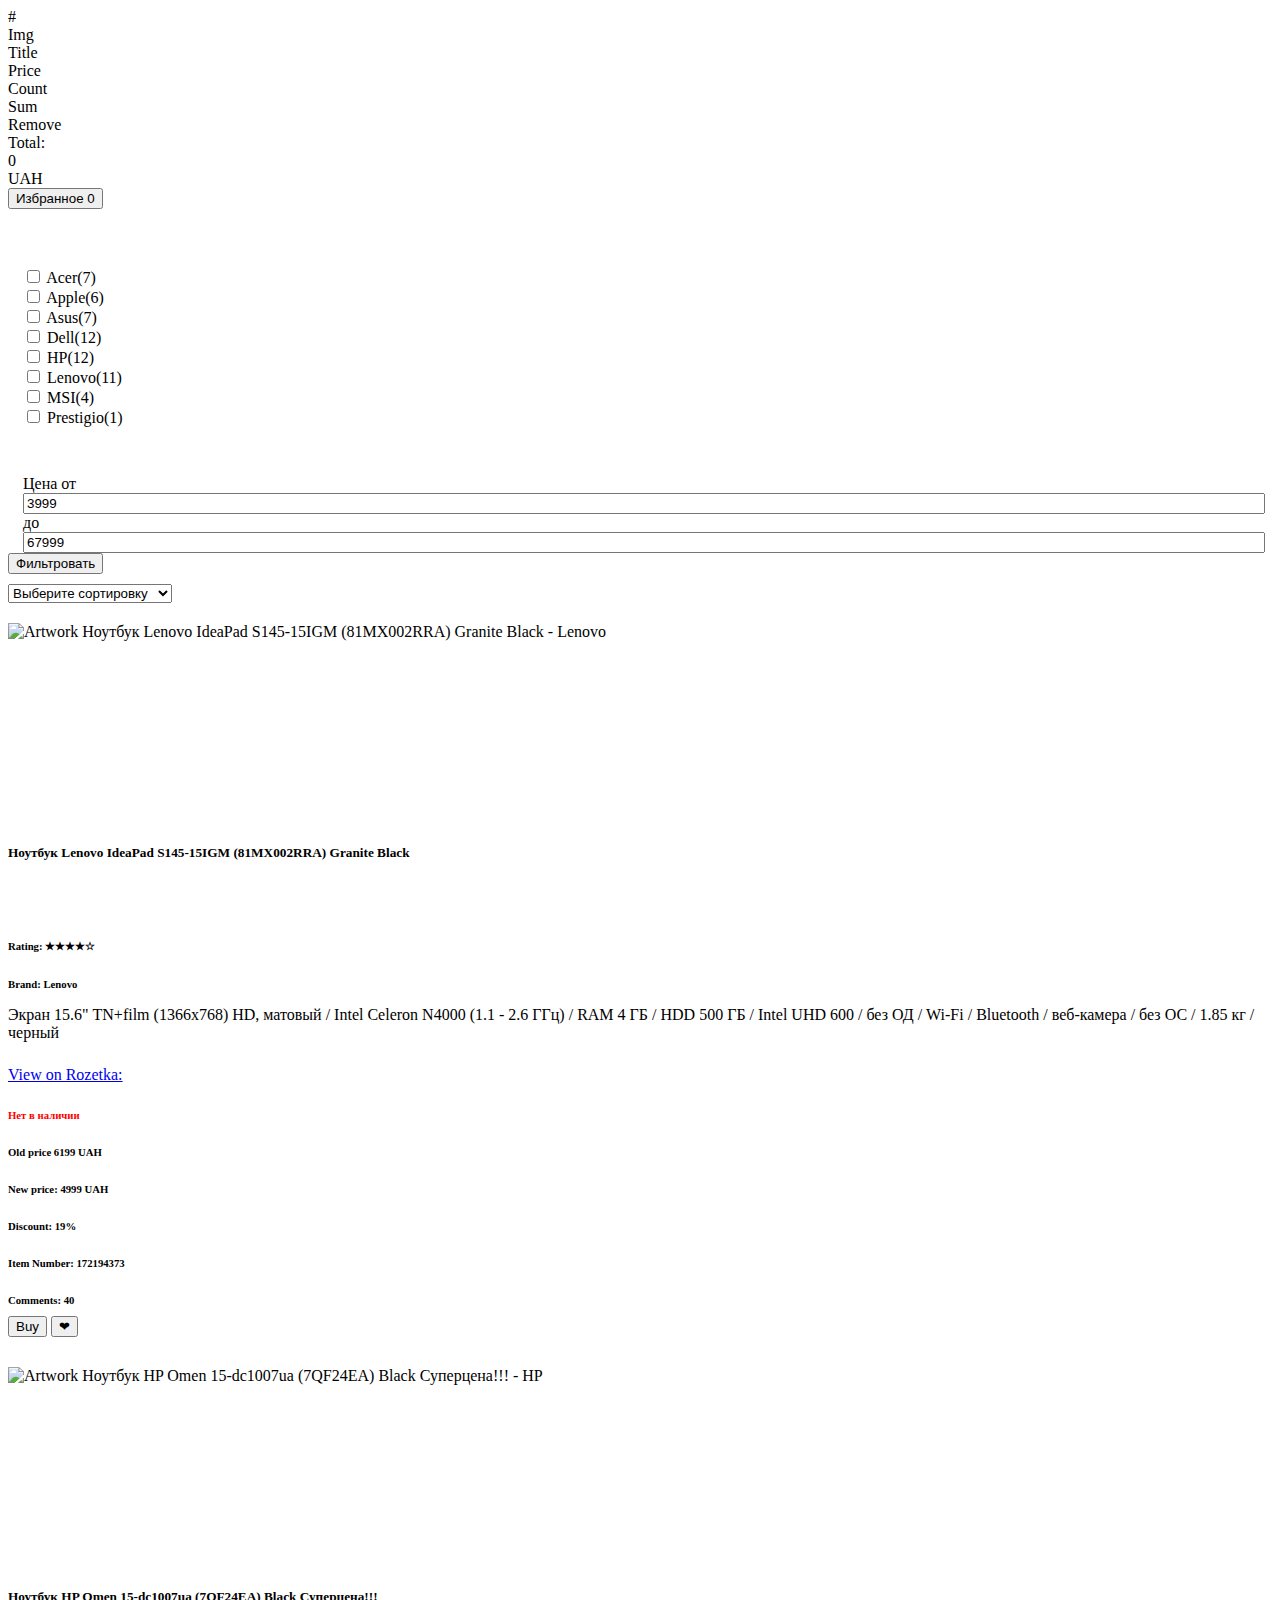
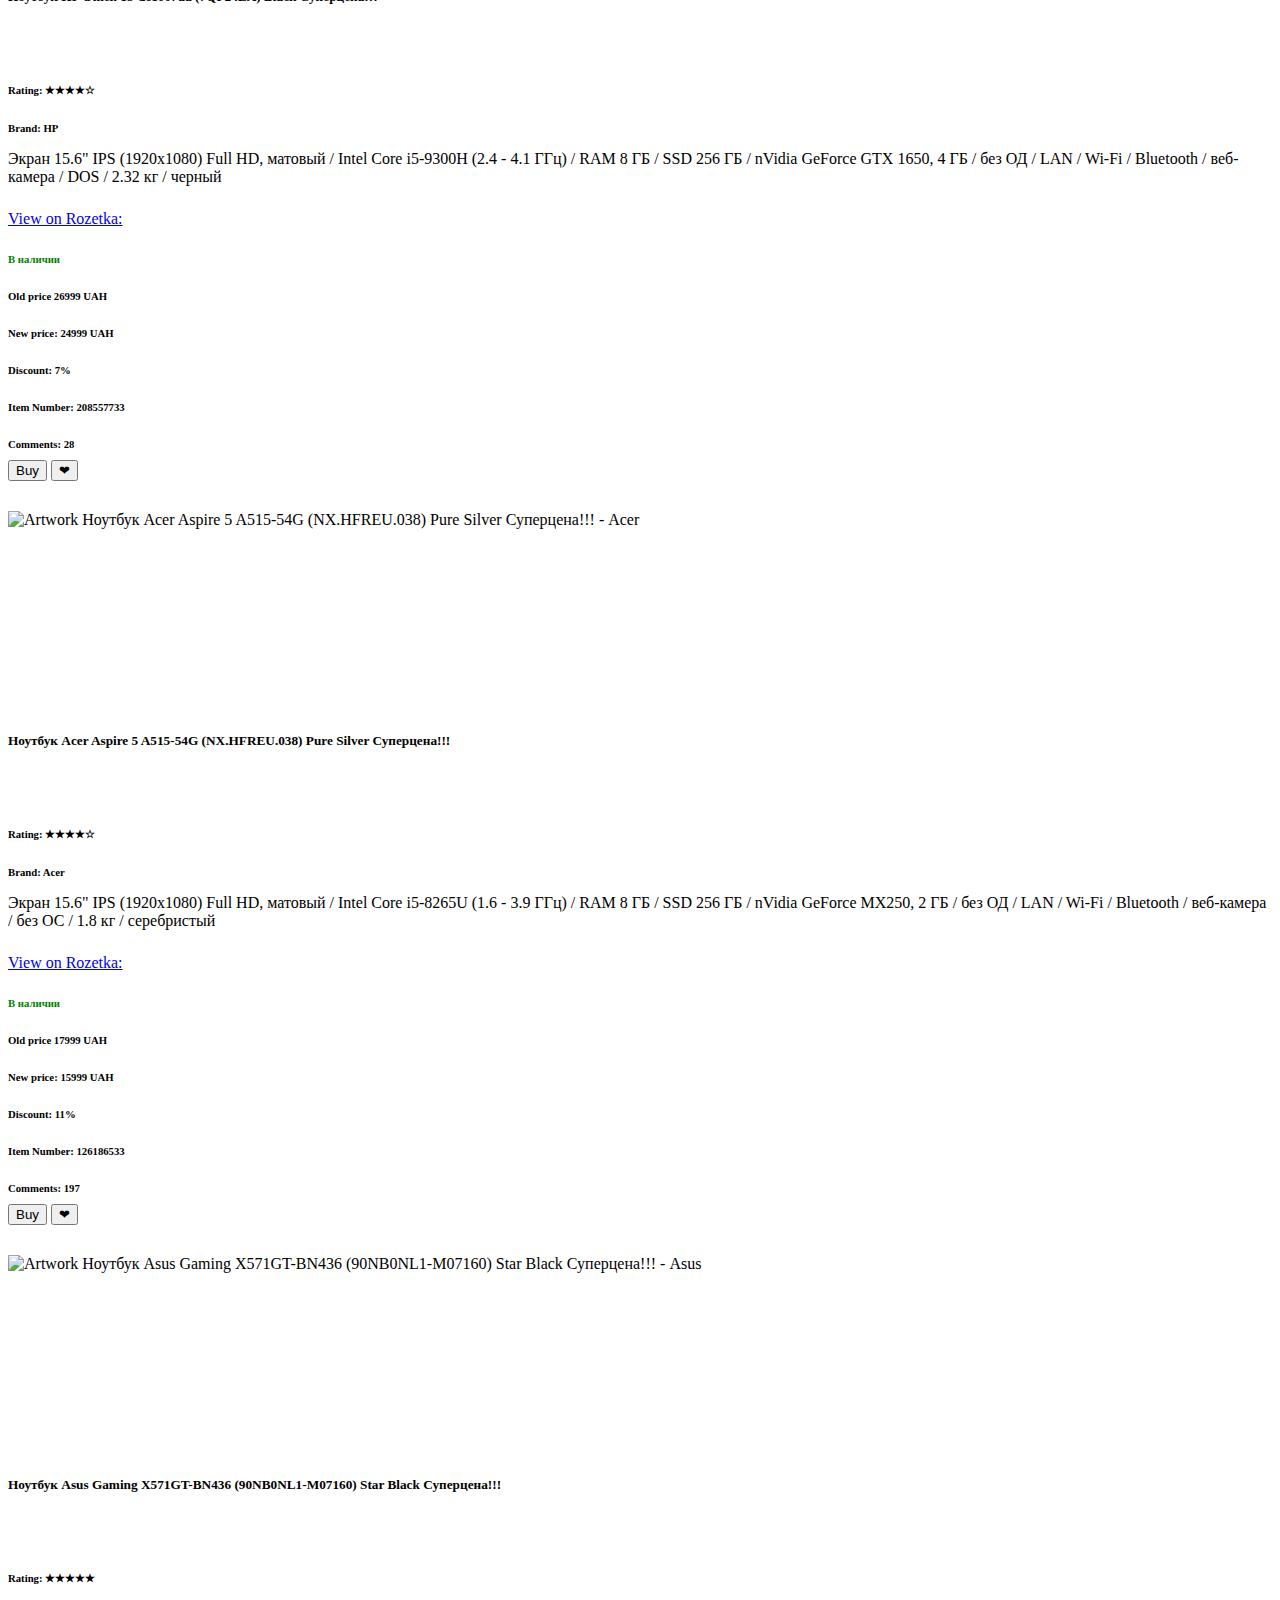
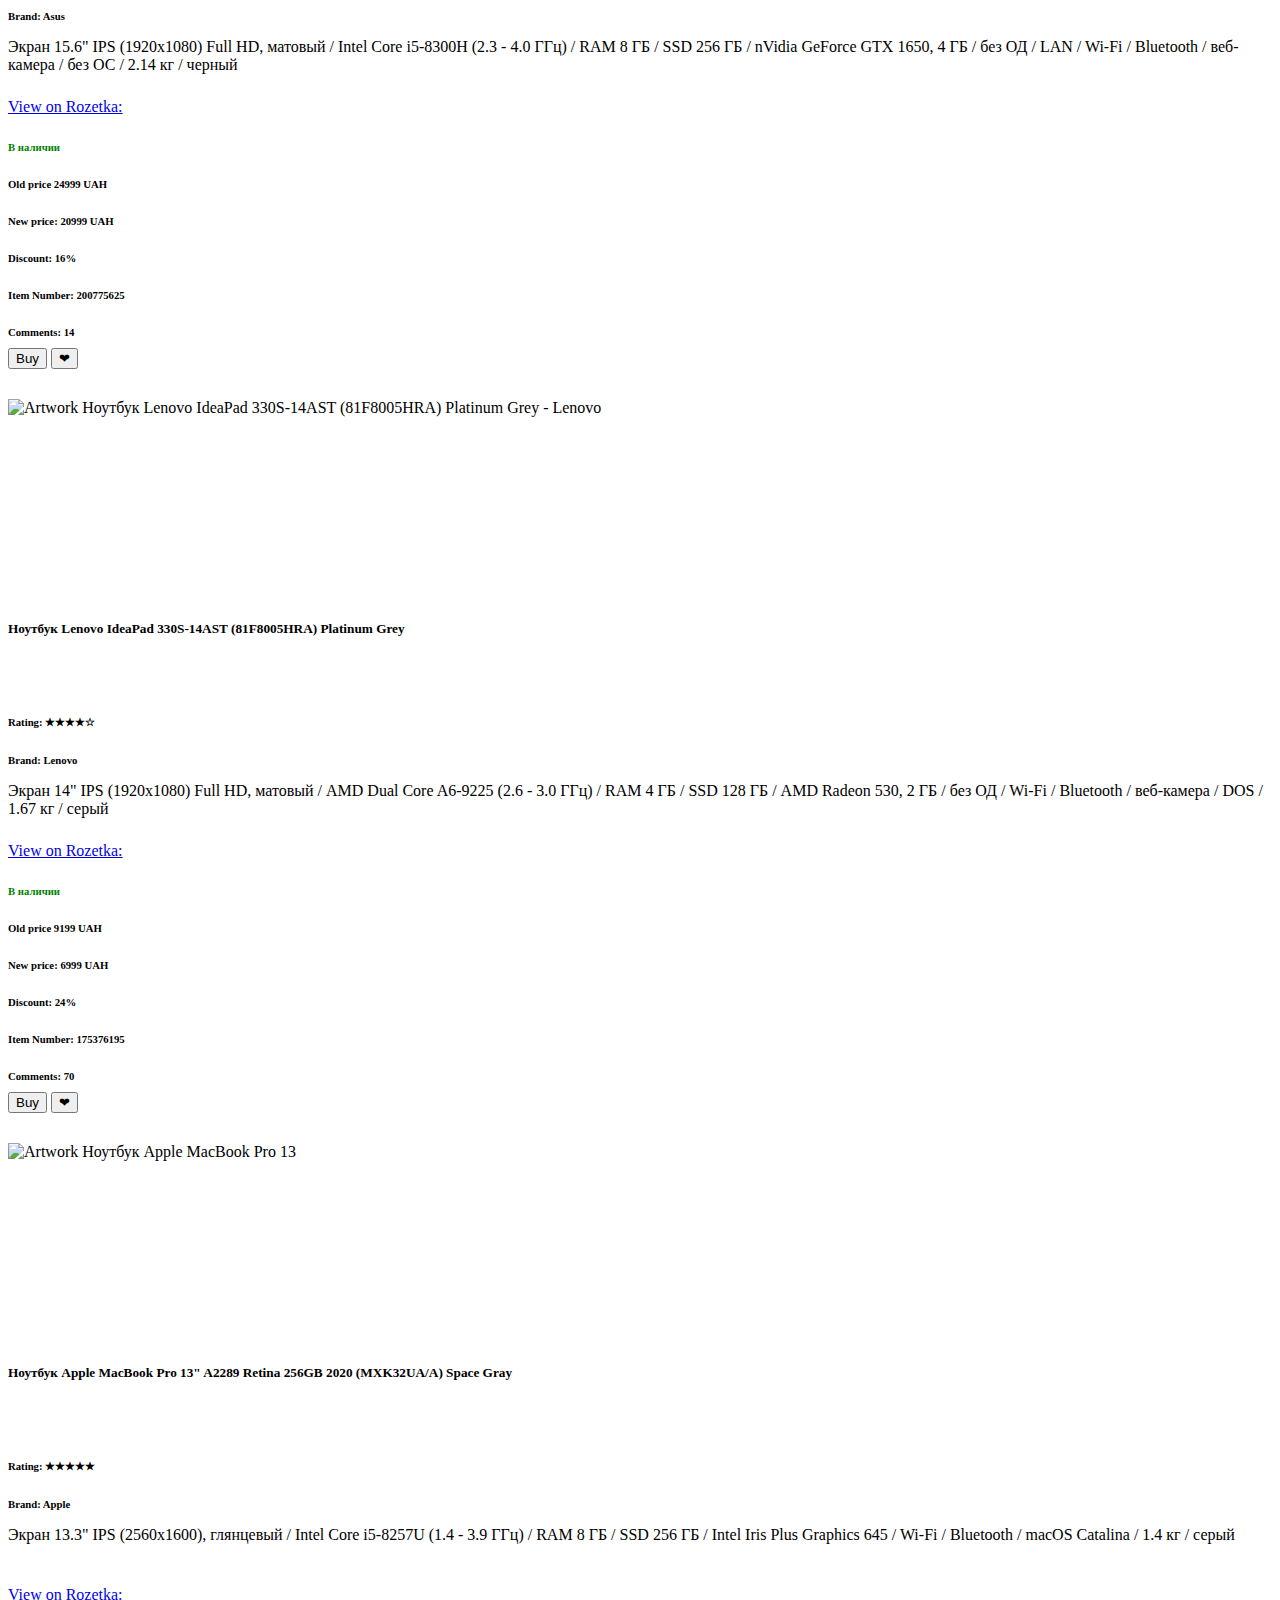
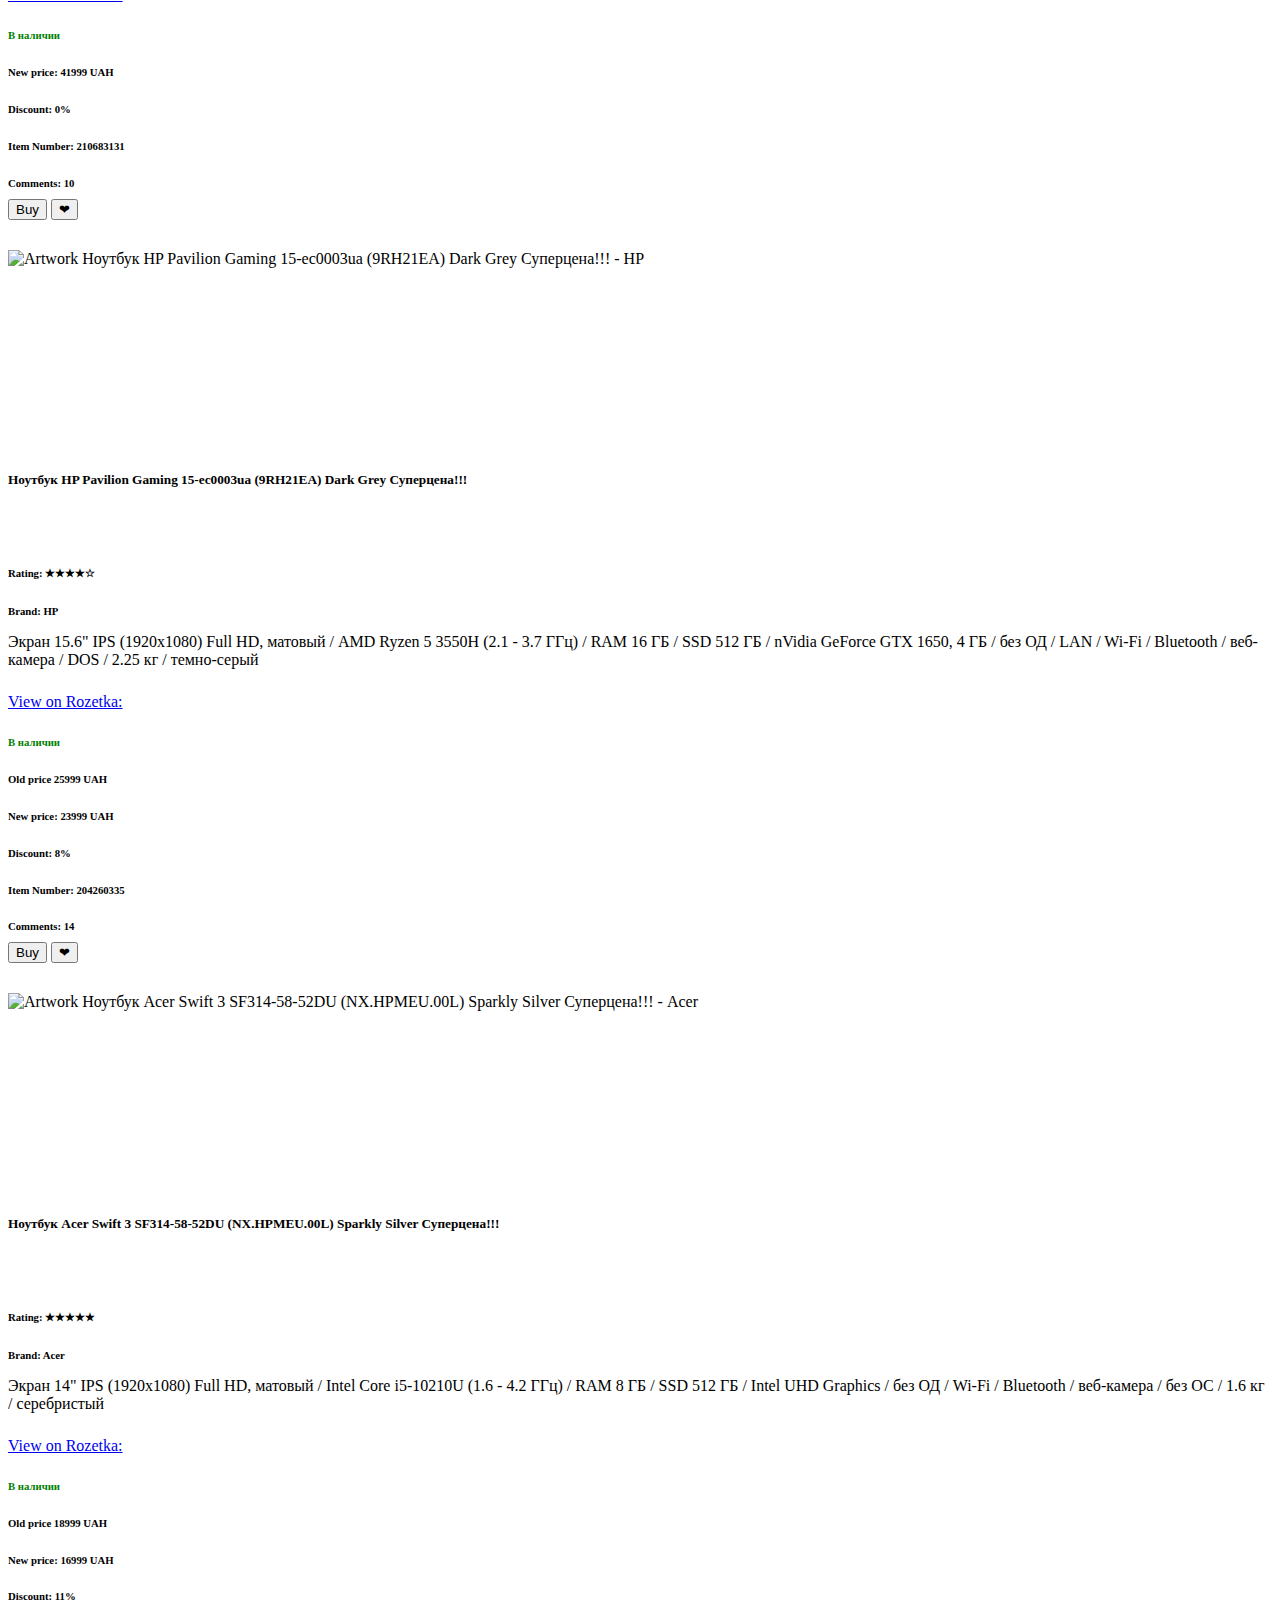
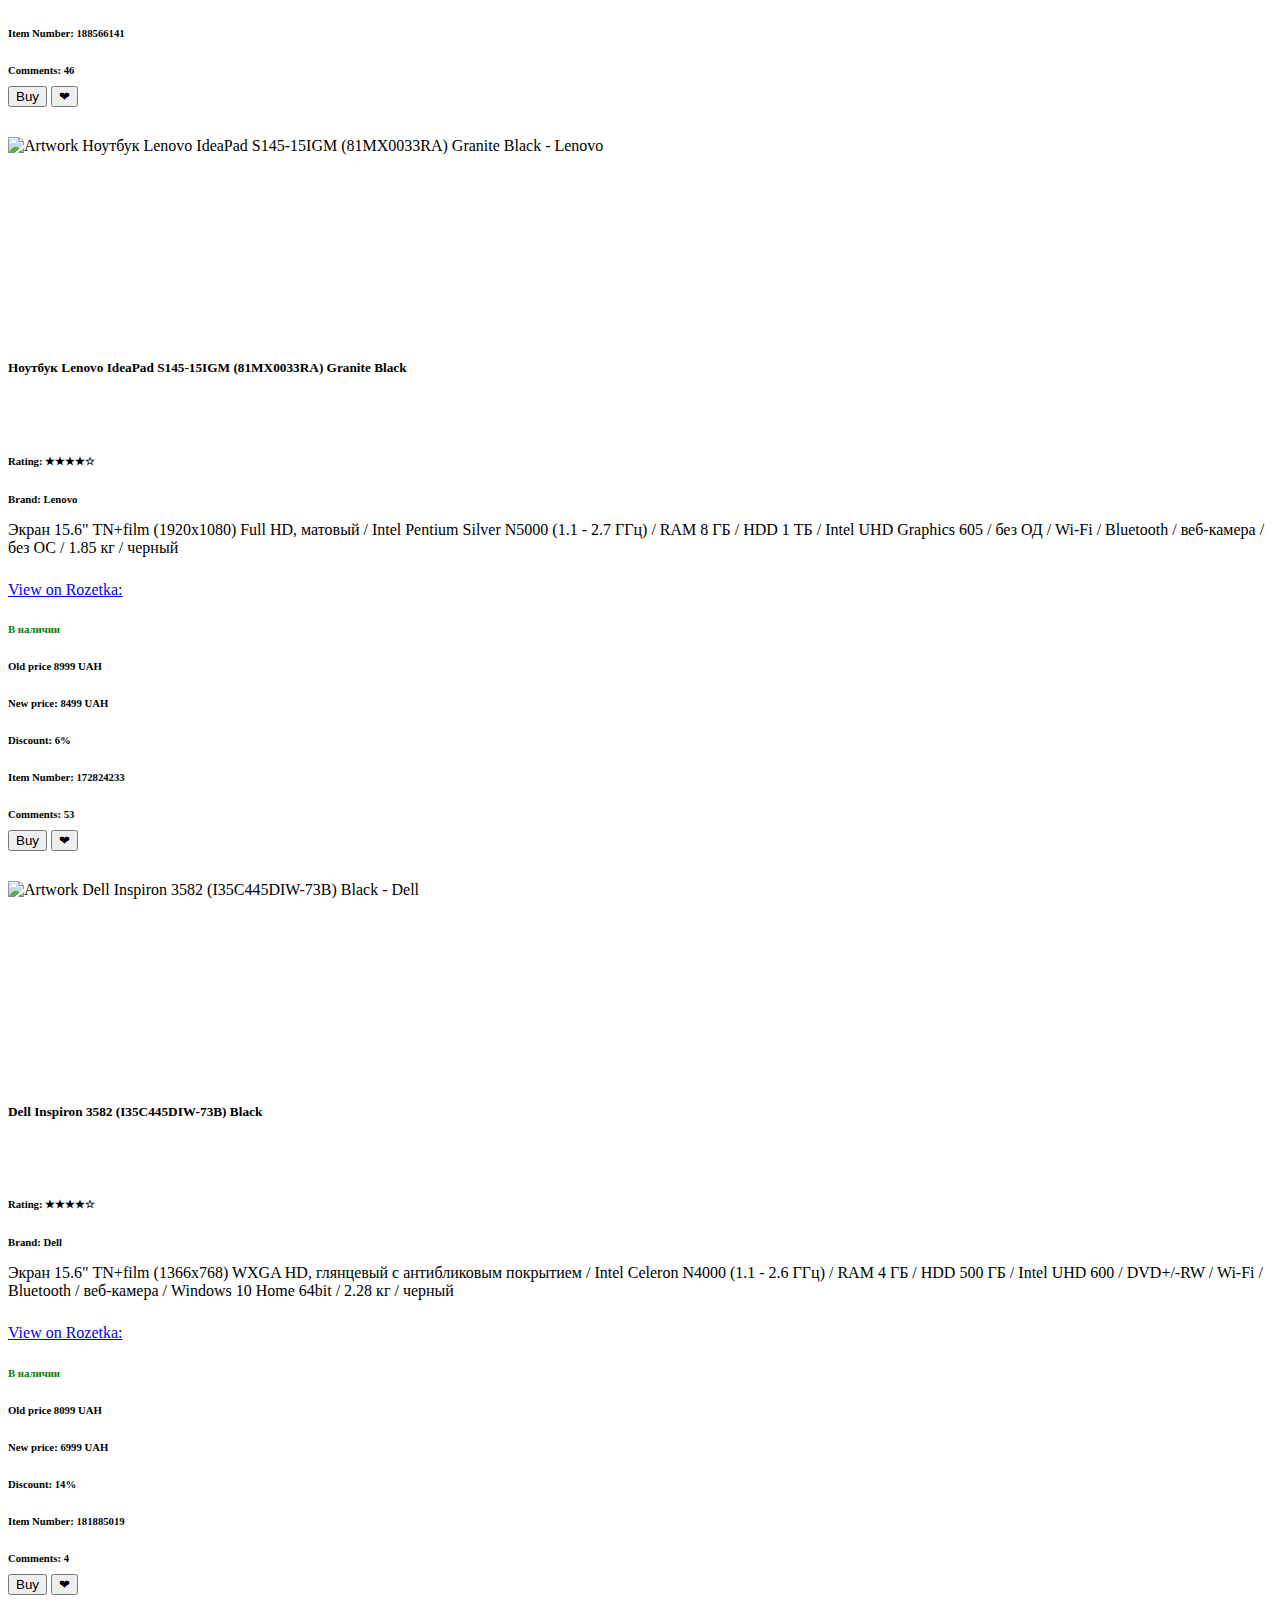
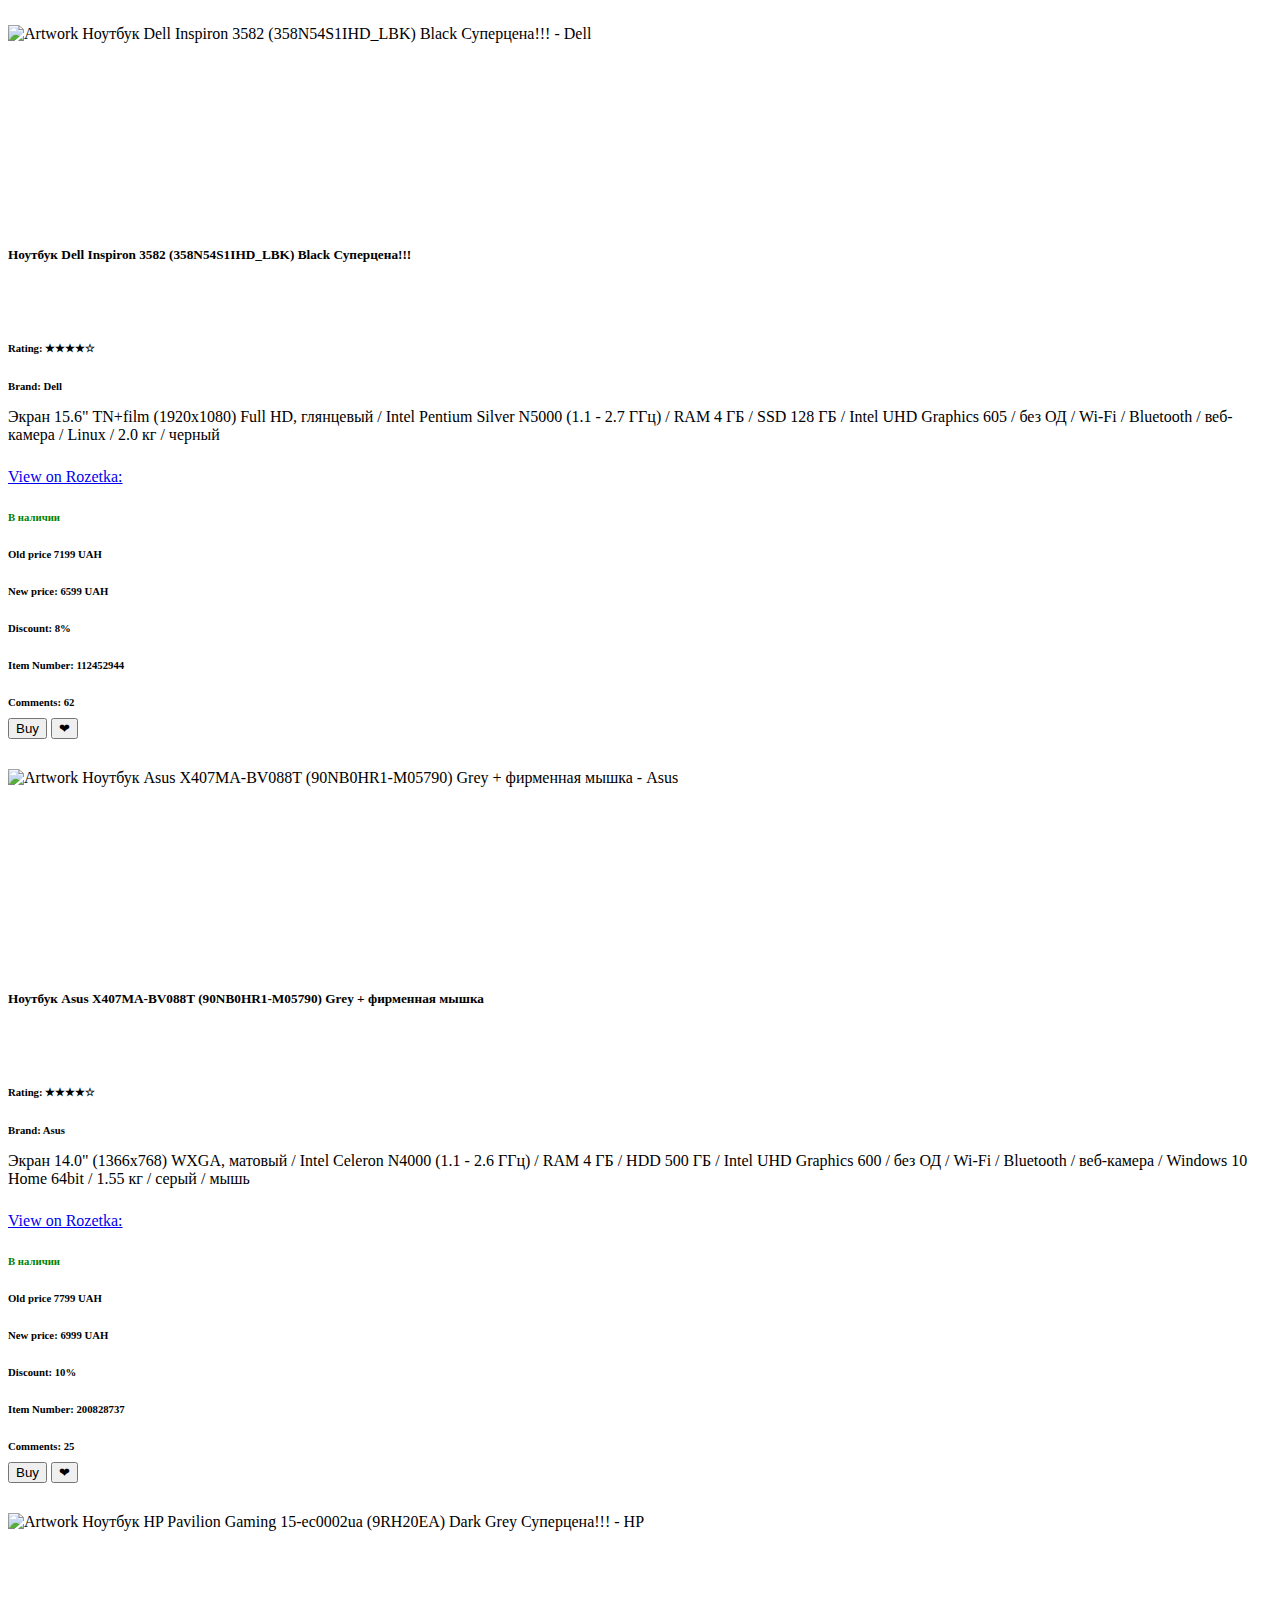
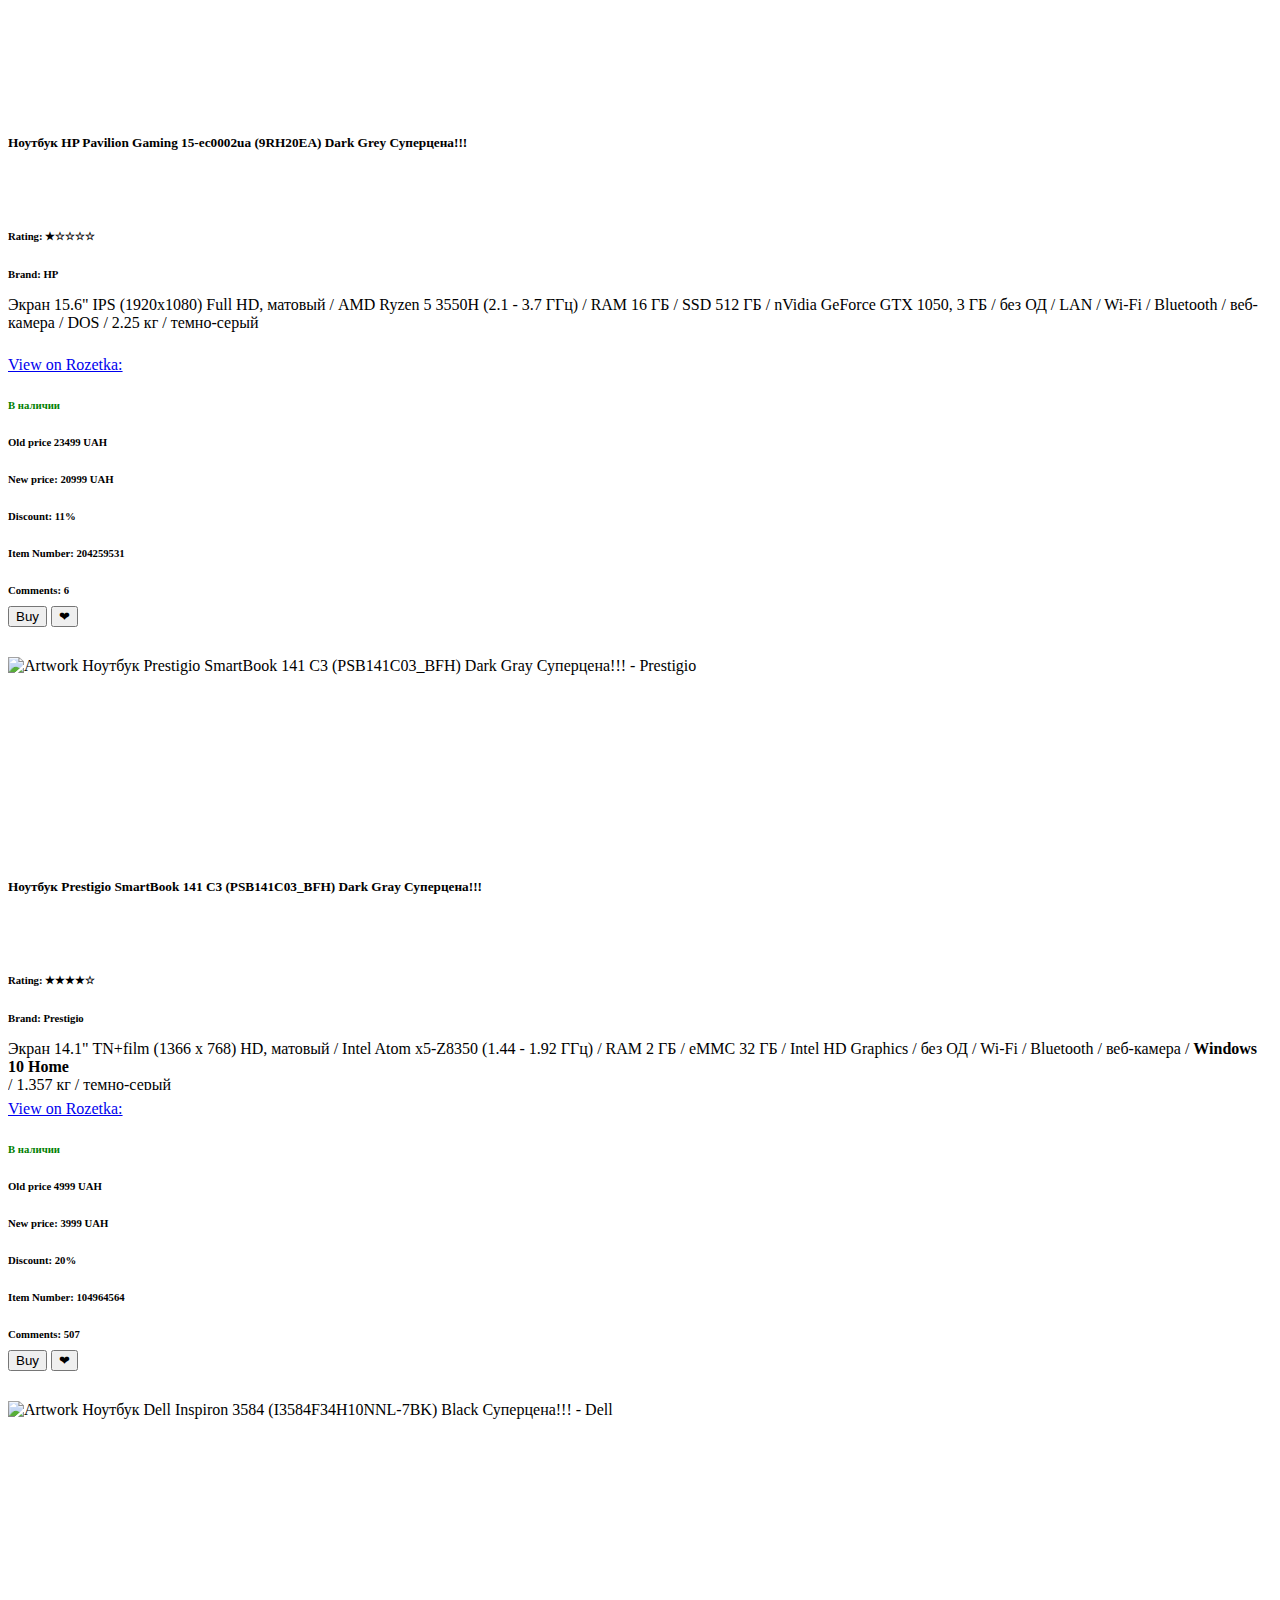
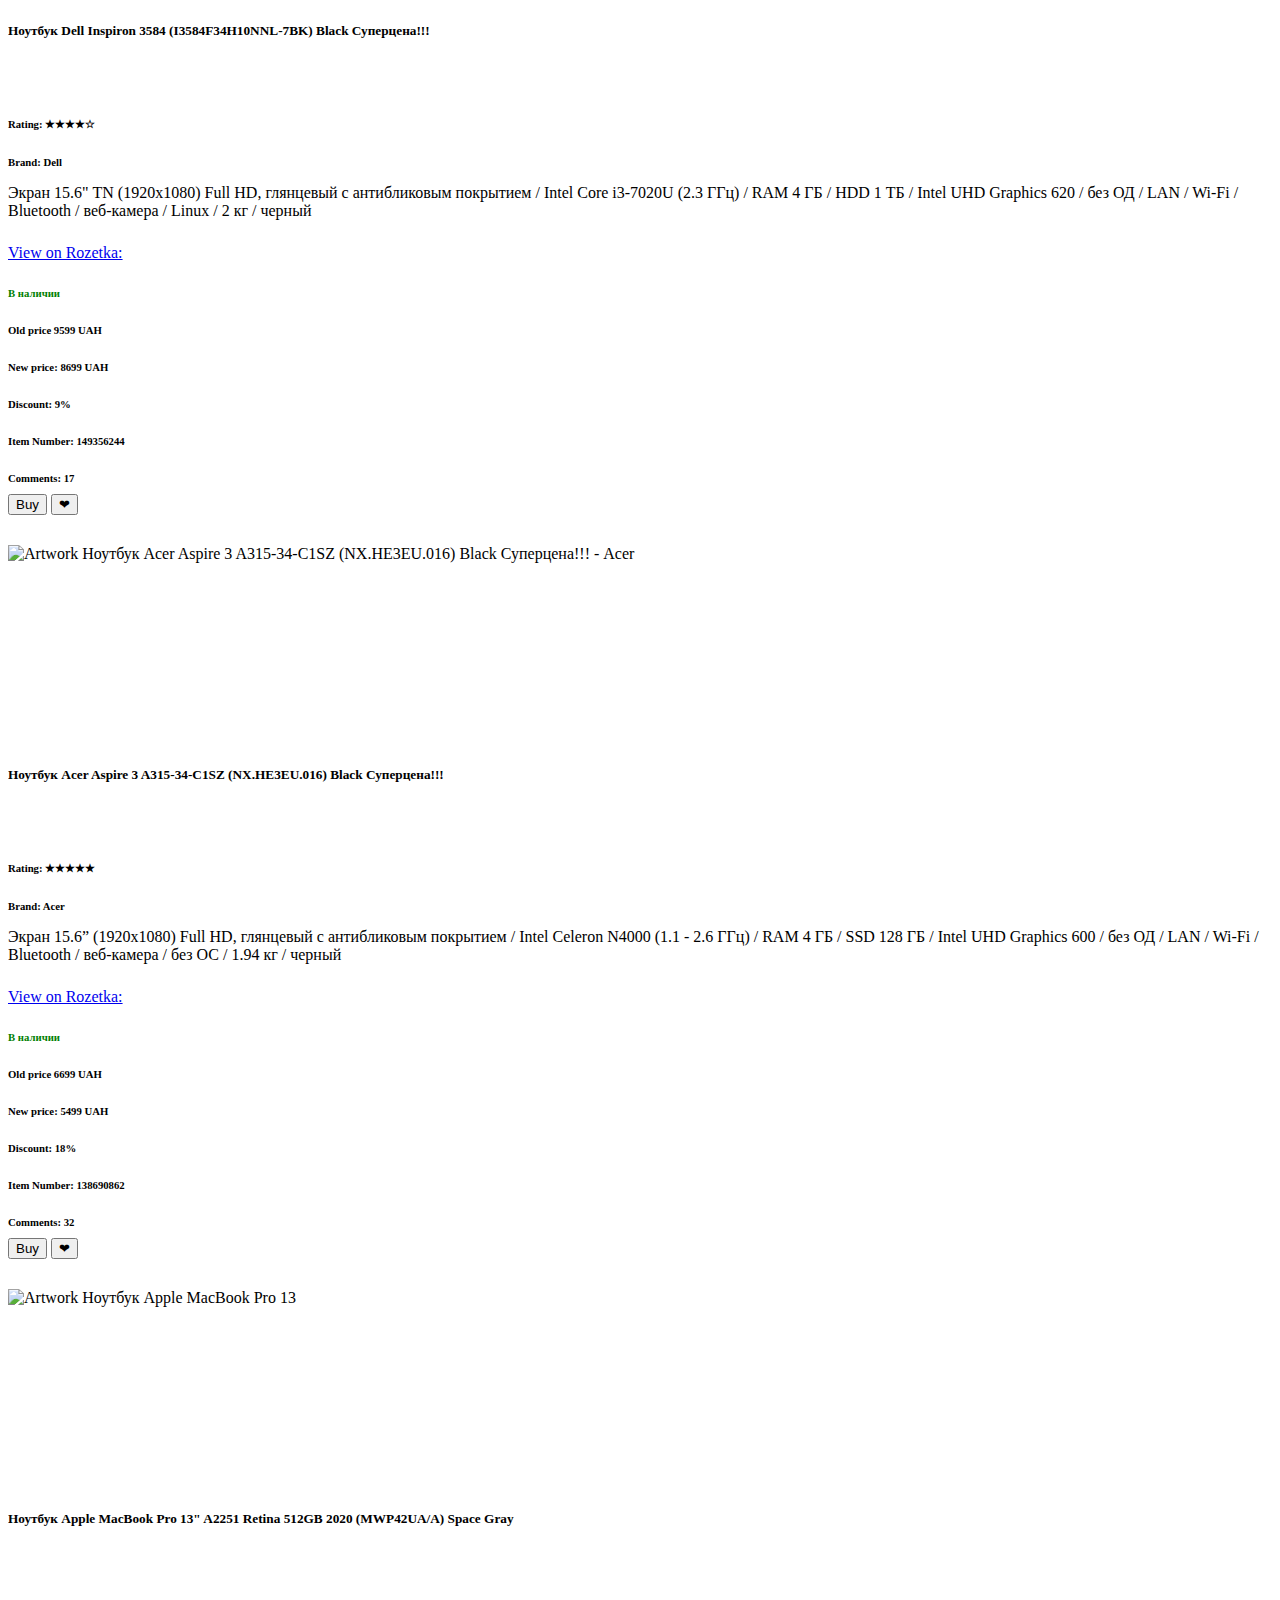
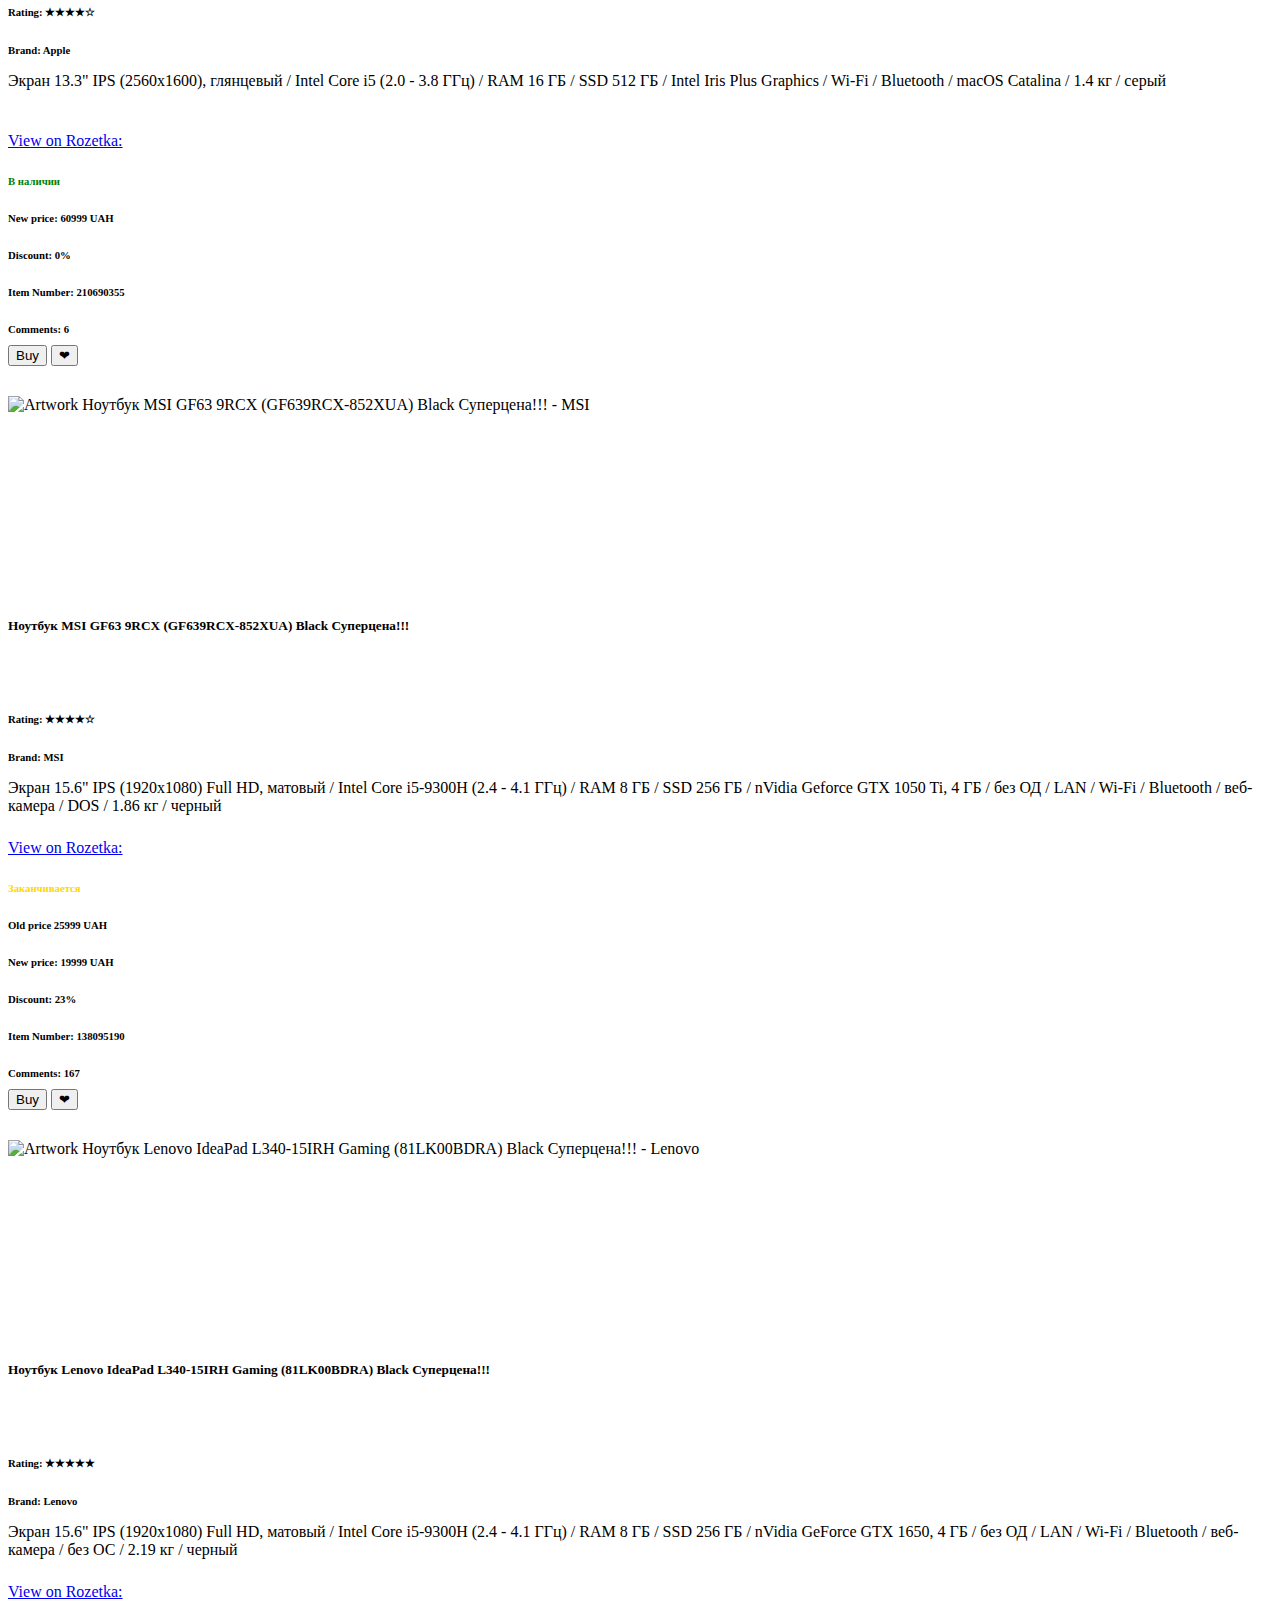
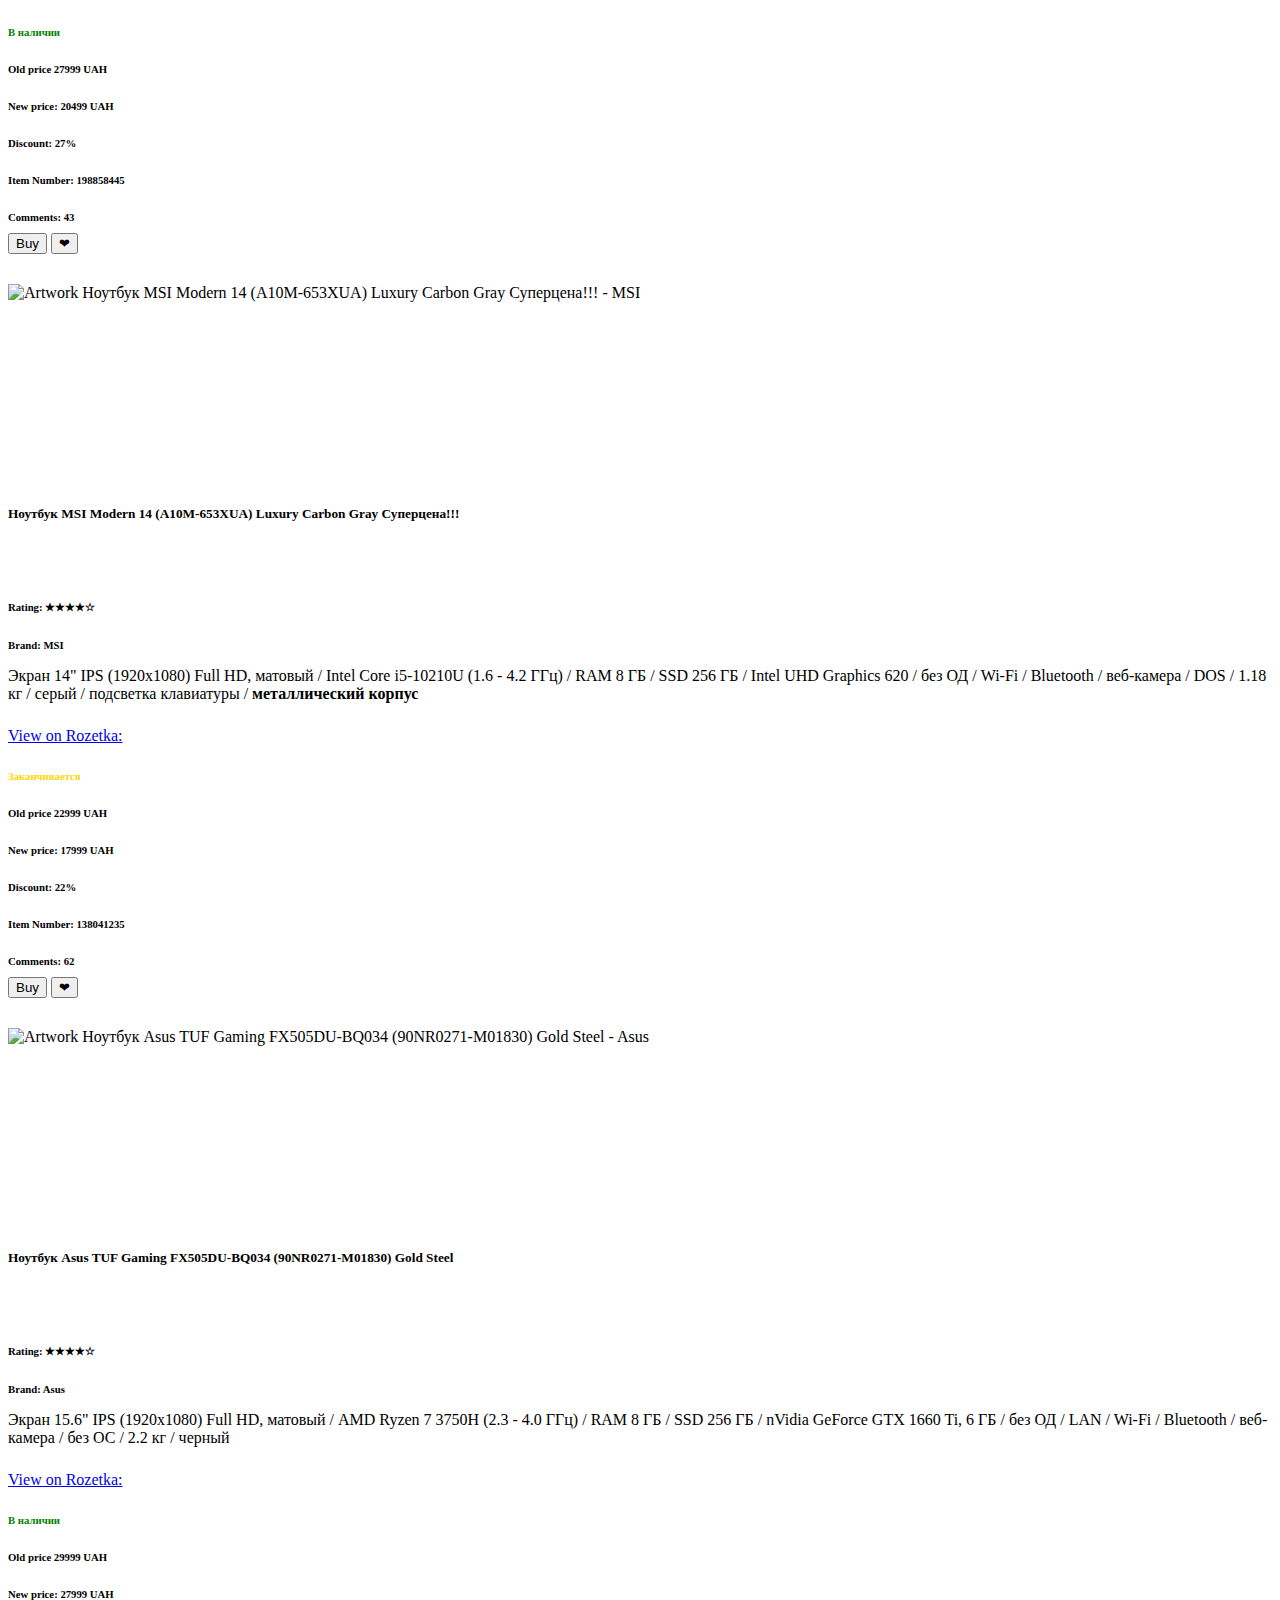
==== commit 16ec6d5d: "Cart updates" ====
--- a/index.html
+++ b/index.html
@@ -48,7 +48,20 @@
               </div>
             </div> -->
         </div>
-        <div class="cart-footer"></div>
+        <div class="cart-footer p-3">
+          <div class="row border p-3 mb-3">
+            <div class="col-2 offset-6 cart-footer-total">Total:</div>
+            <div class="col-1 cart-footer-qtty text-center">
+              <label id="cartFooterQtty"></label>
+            </div>
+            <div class="col-1 cart-footer-price text-center">
+              <label id="cartFooterPrice"></label>
+            </div>
+            <div class="col-1 cart-footer-curr text-center">
+              <label id="cartFooterCurr">UAH</label>
+            </div>
+          </div>
+        </div>
       </div>
     </div>
   </section>
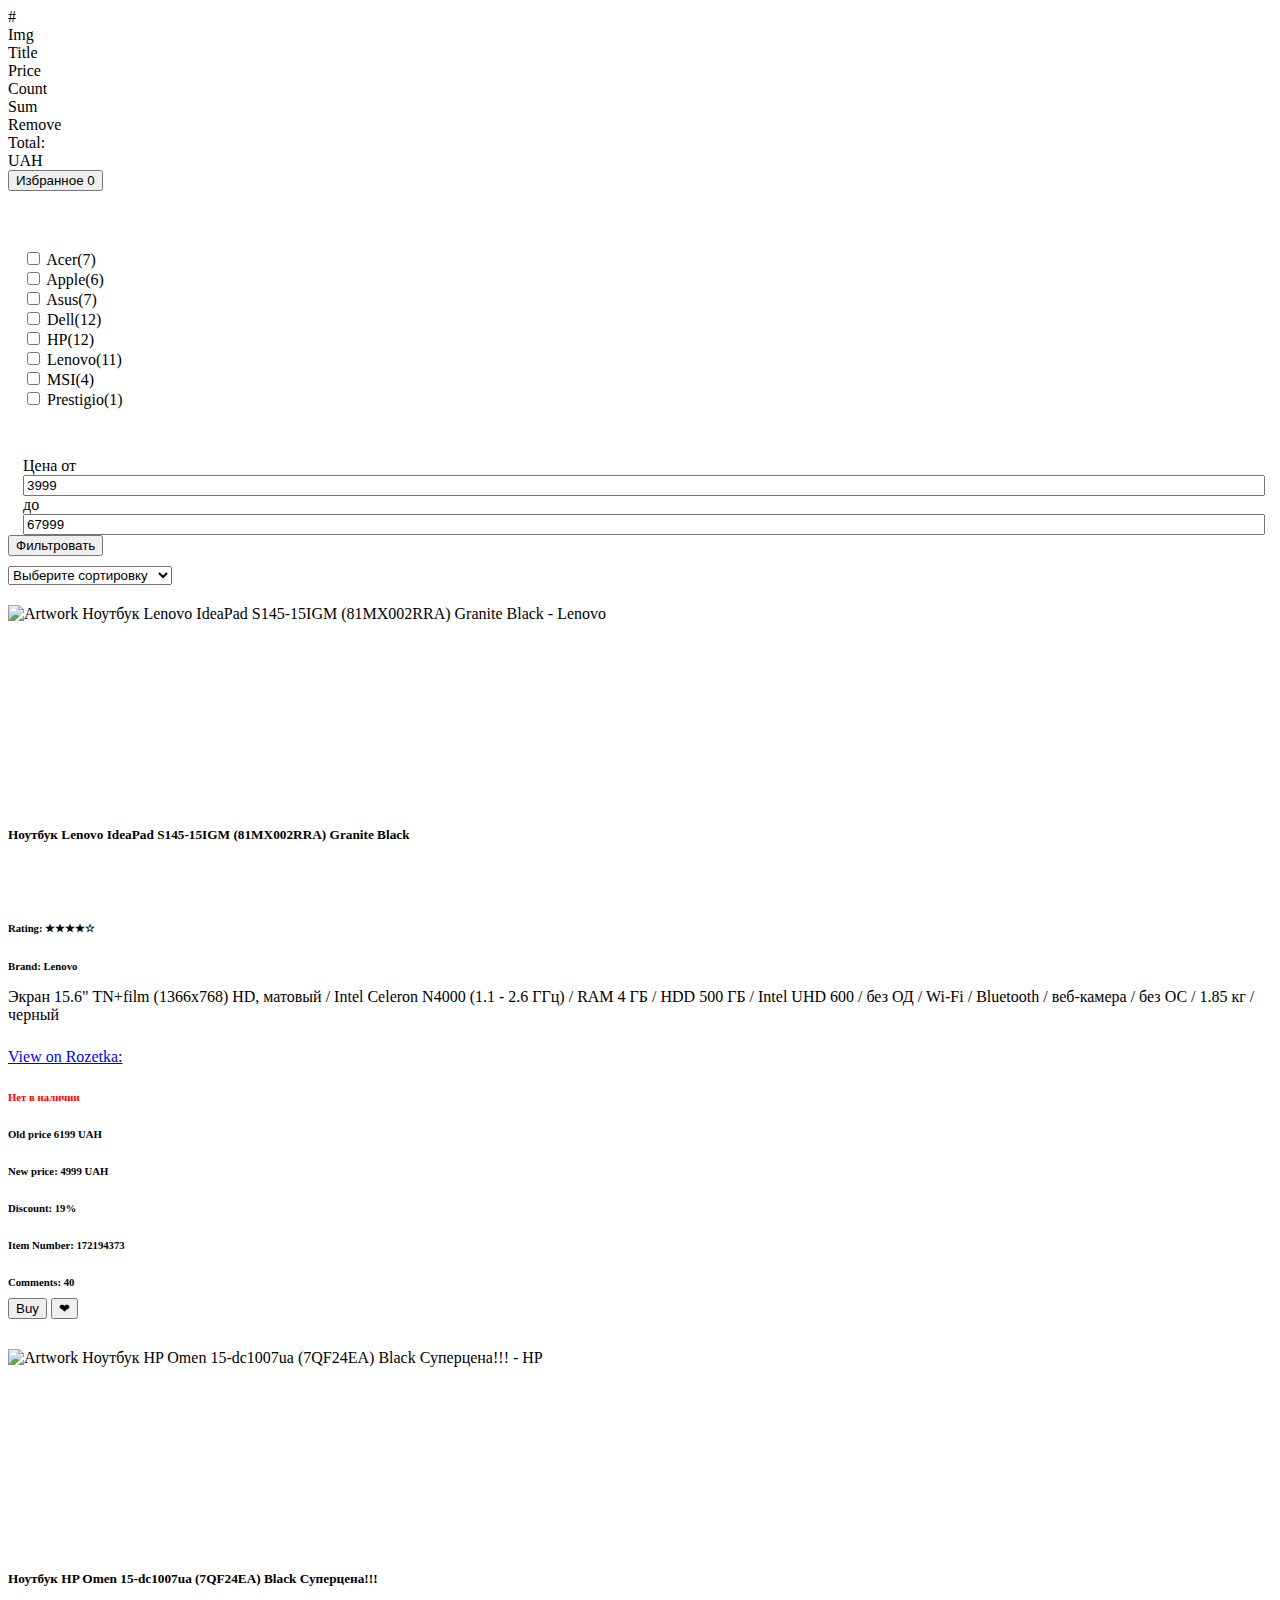
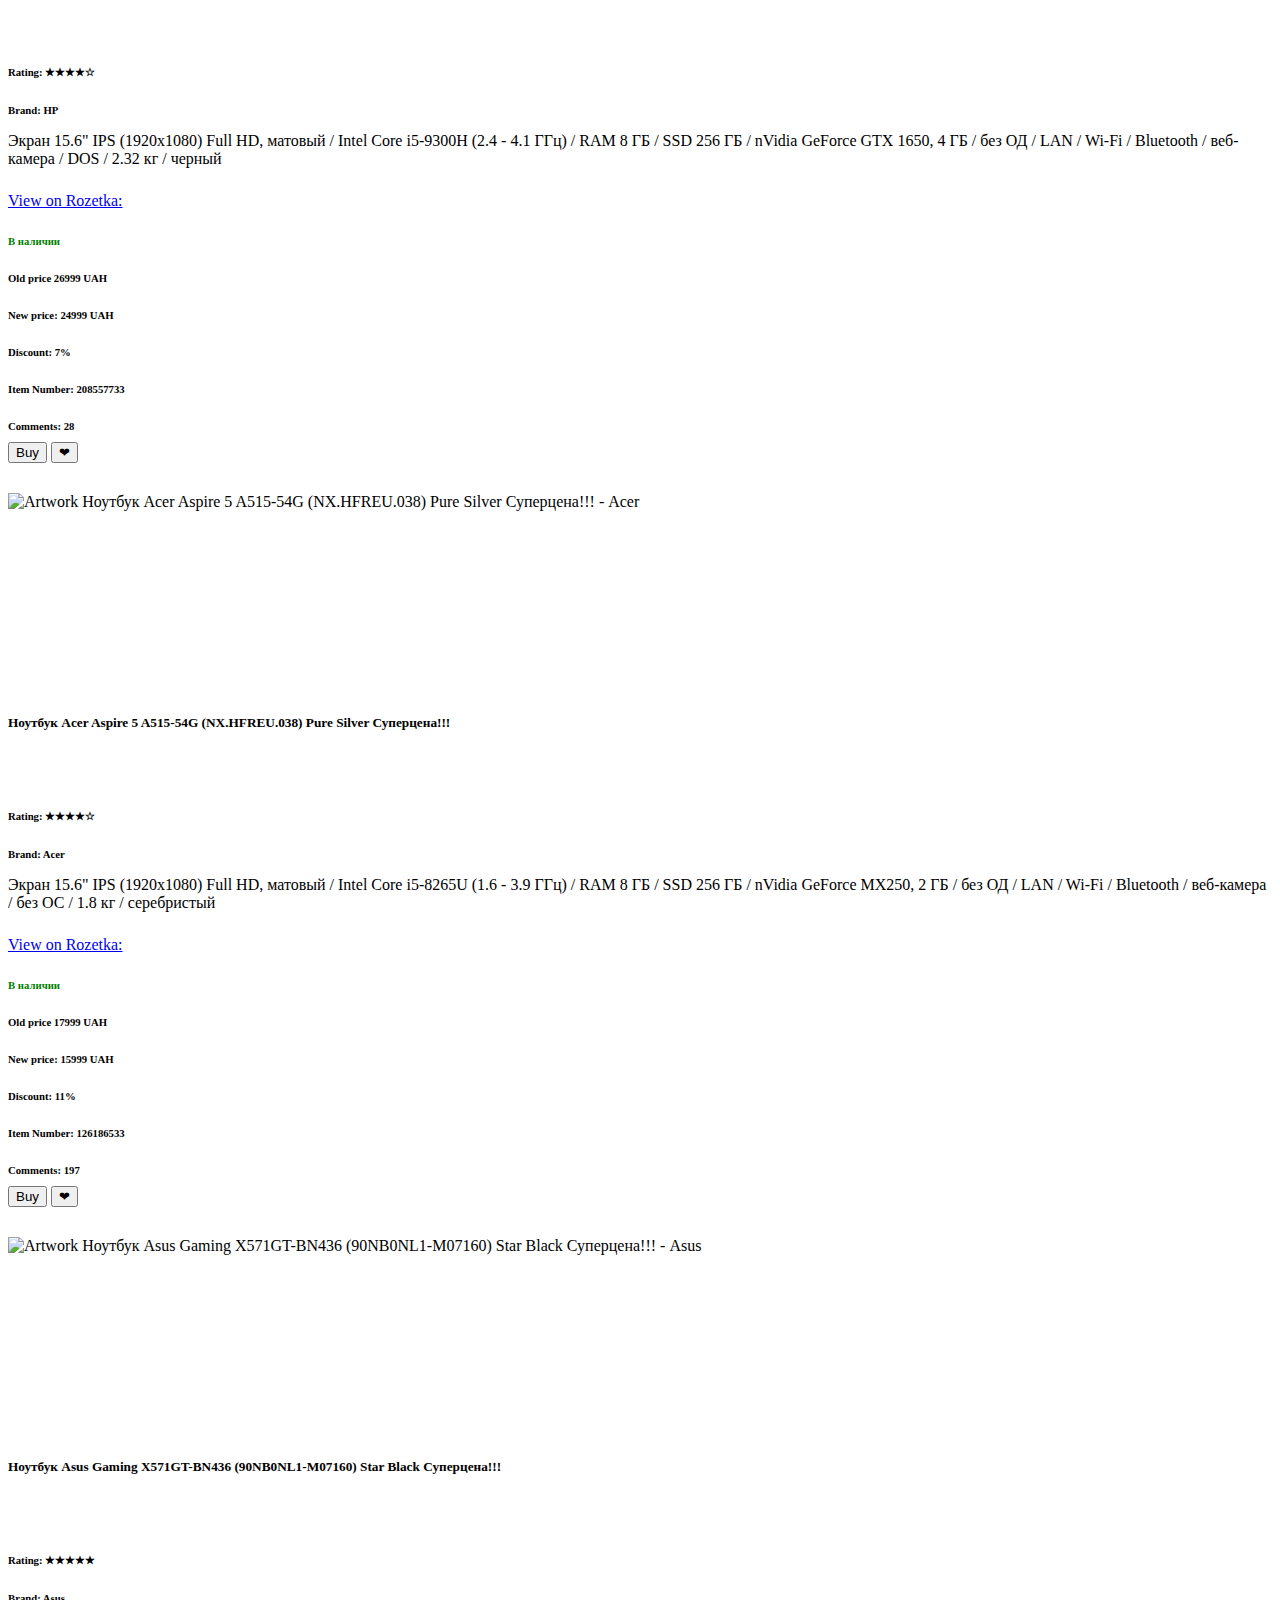
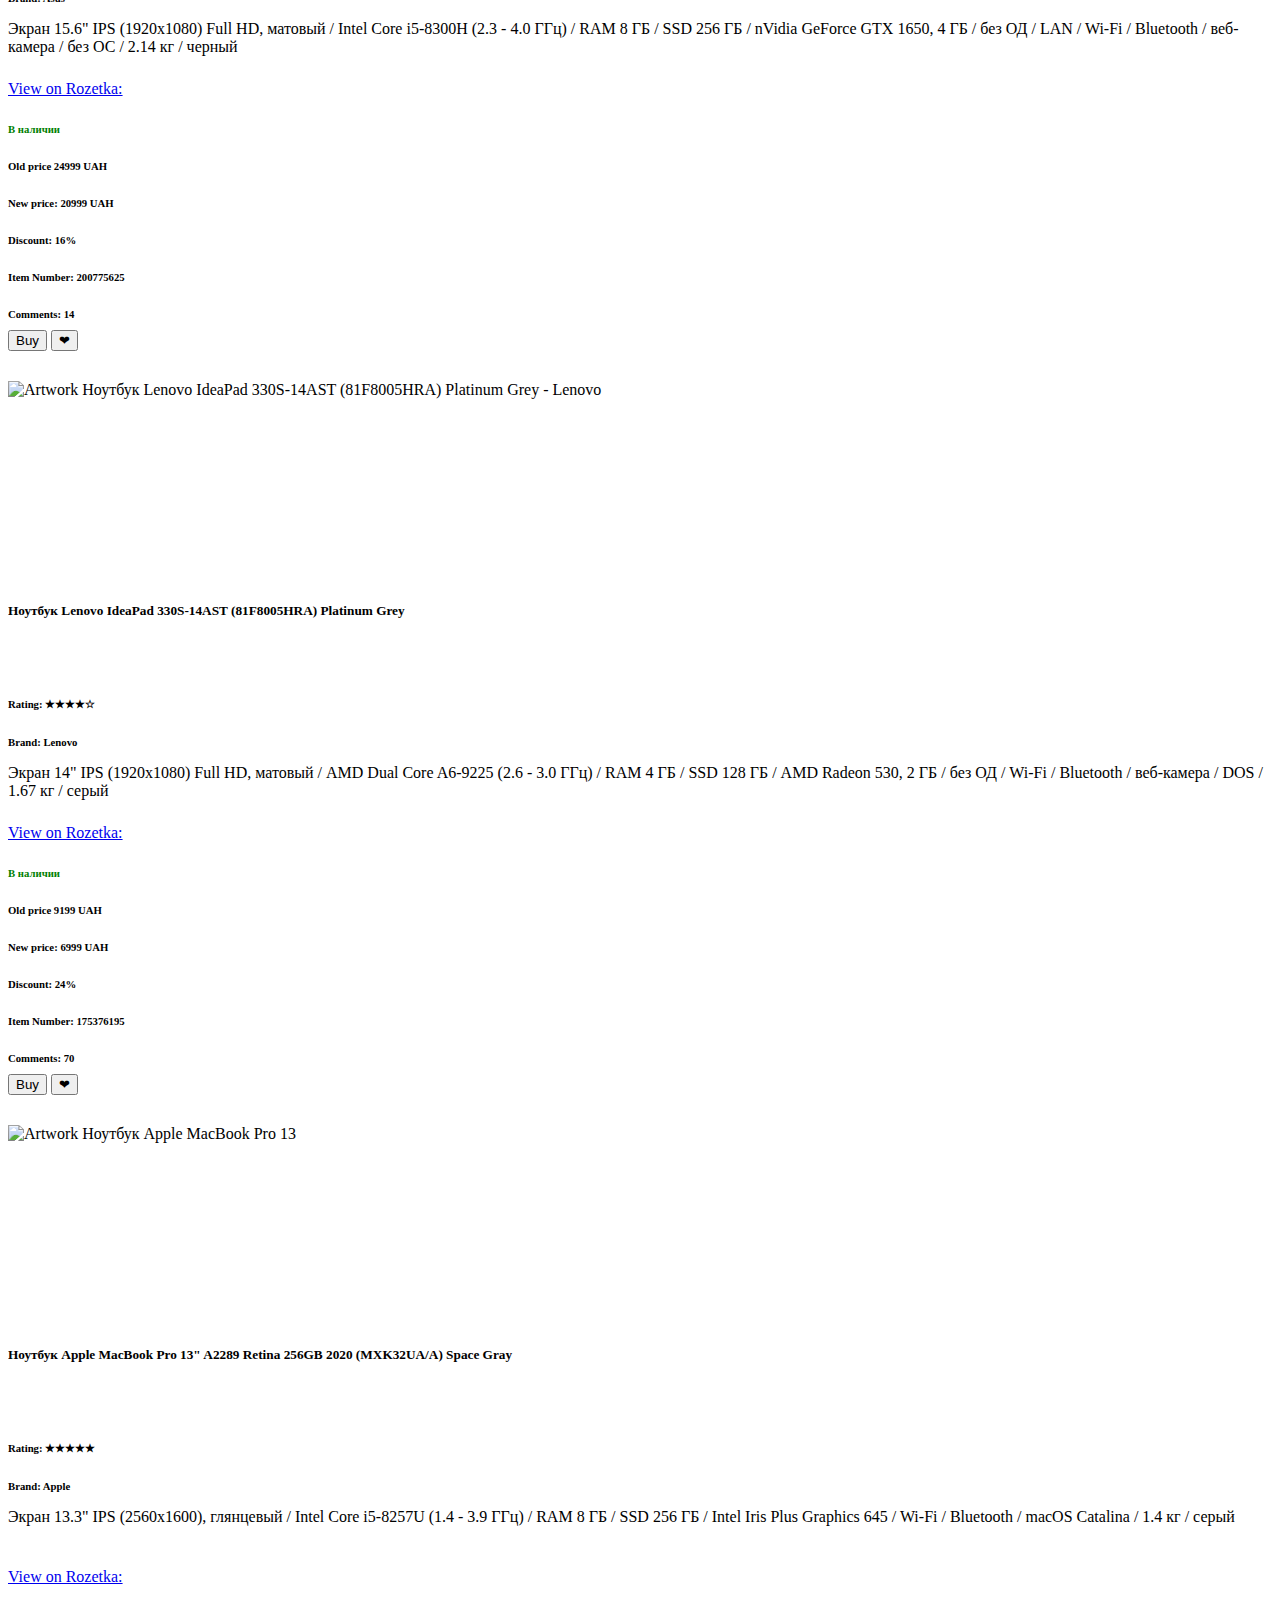
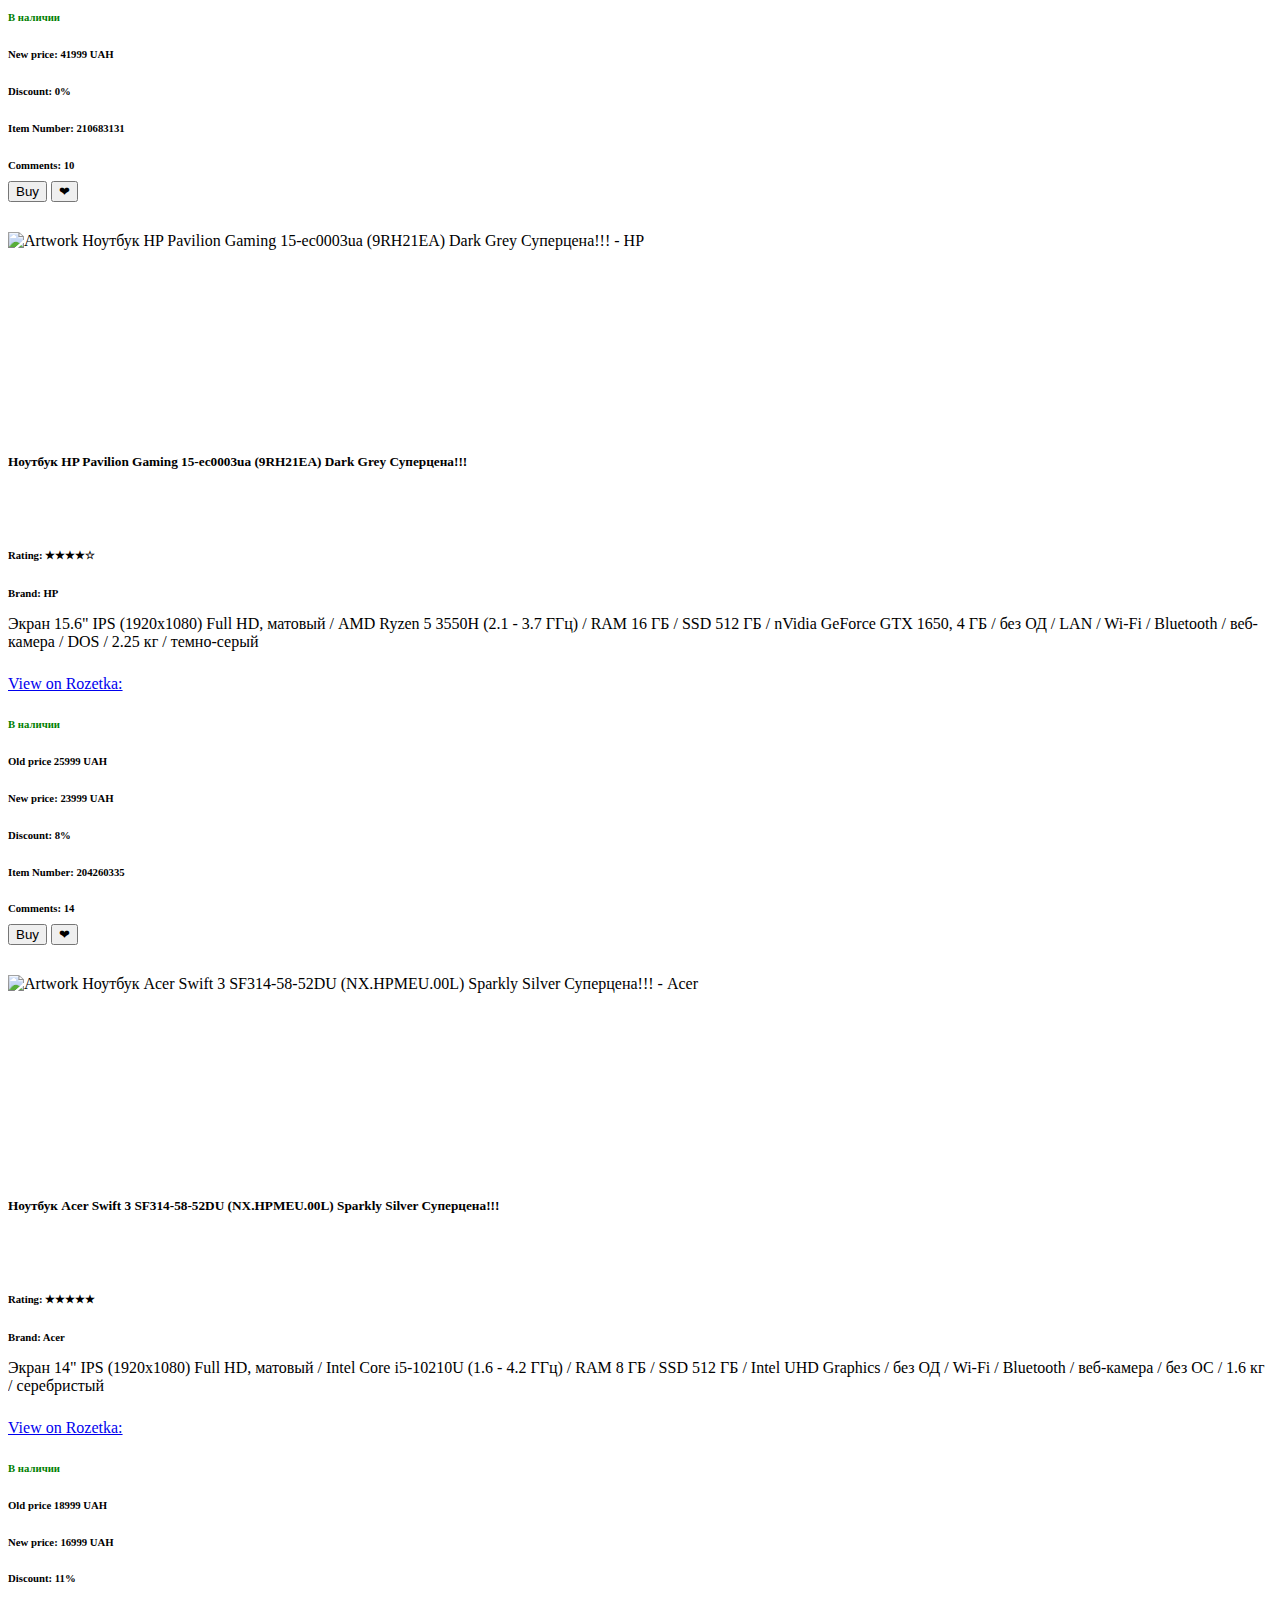
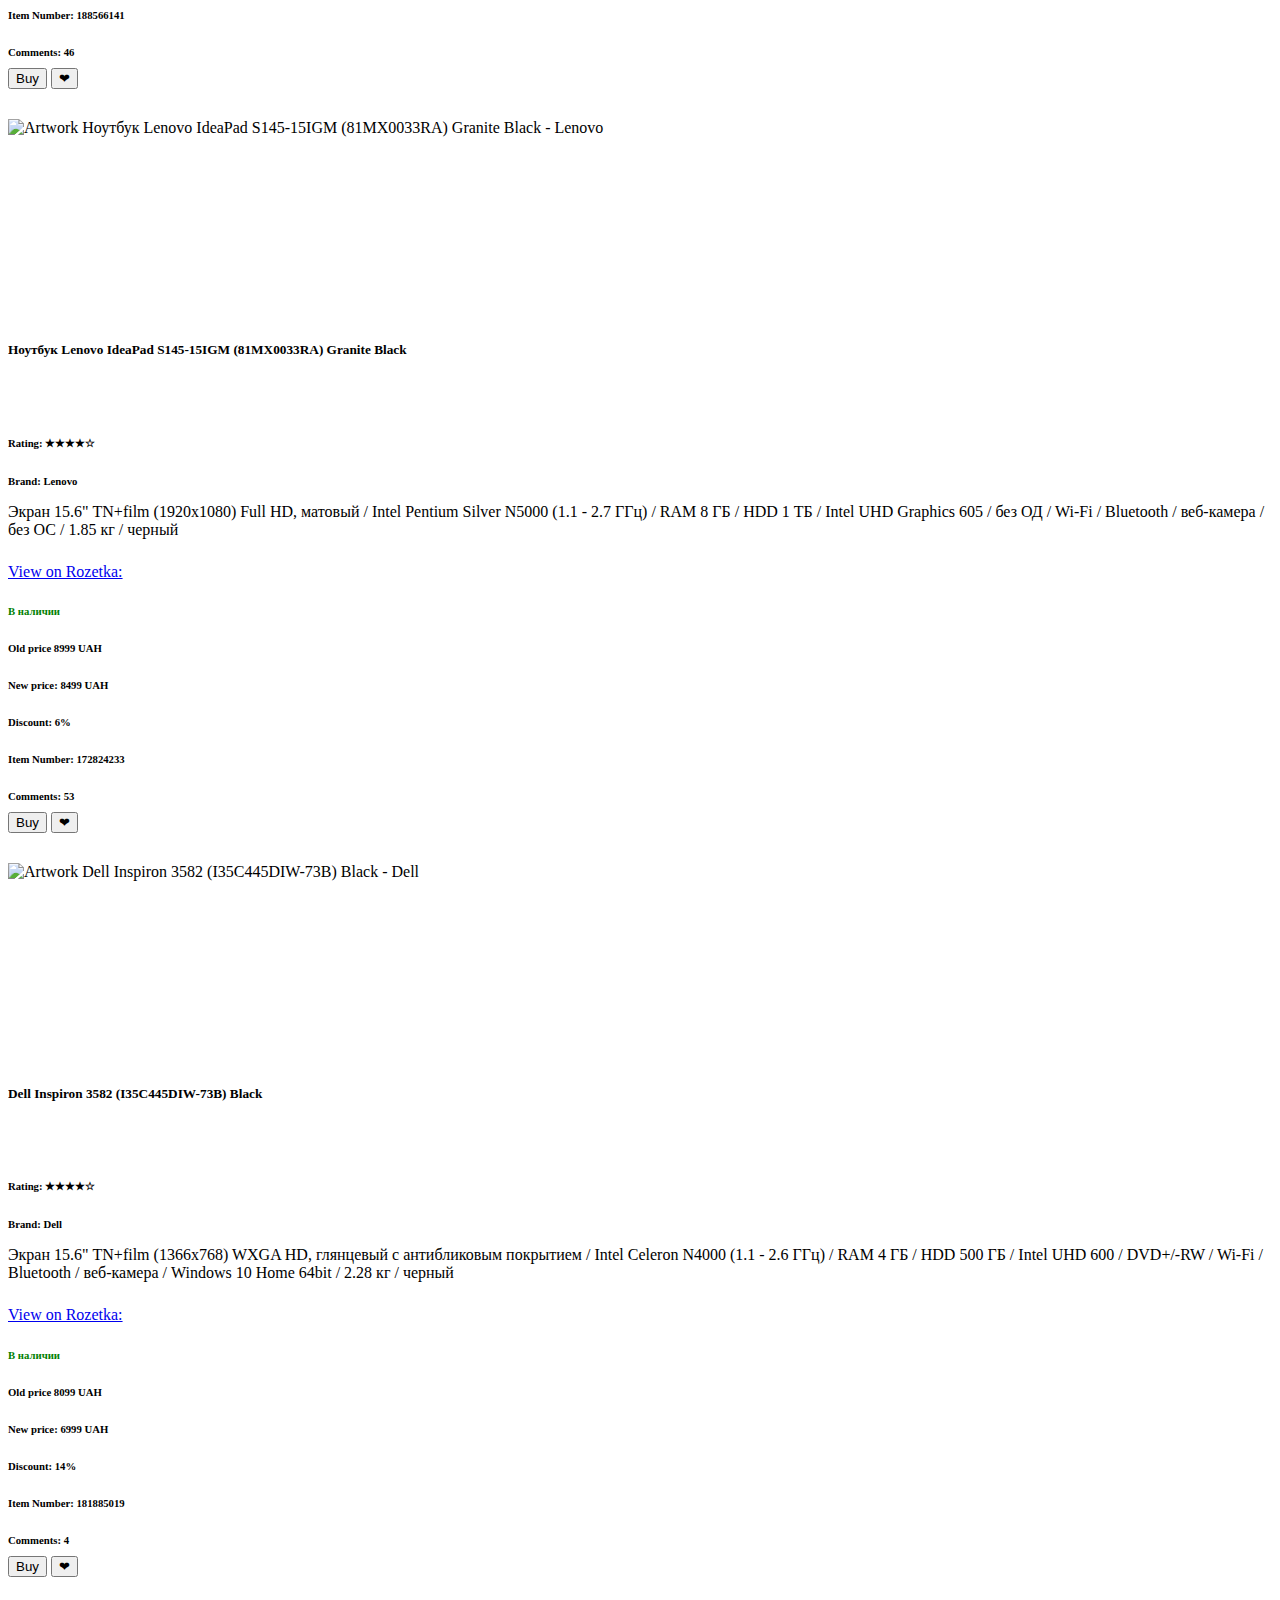
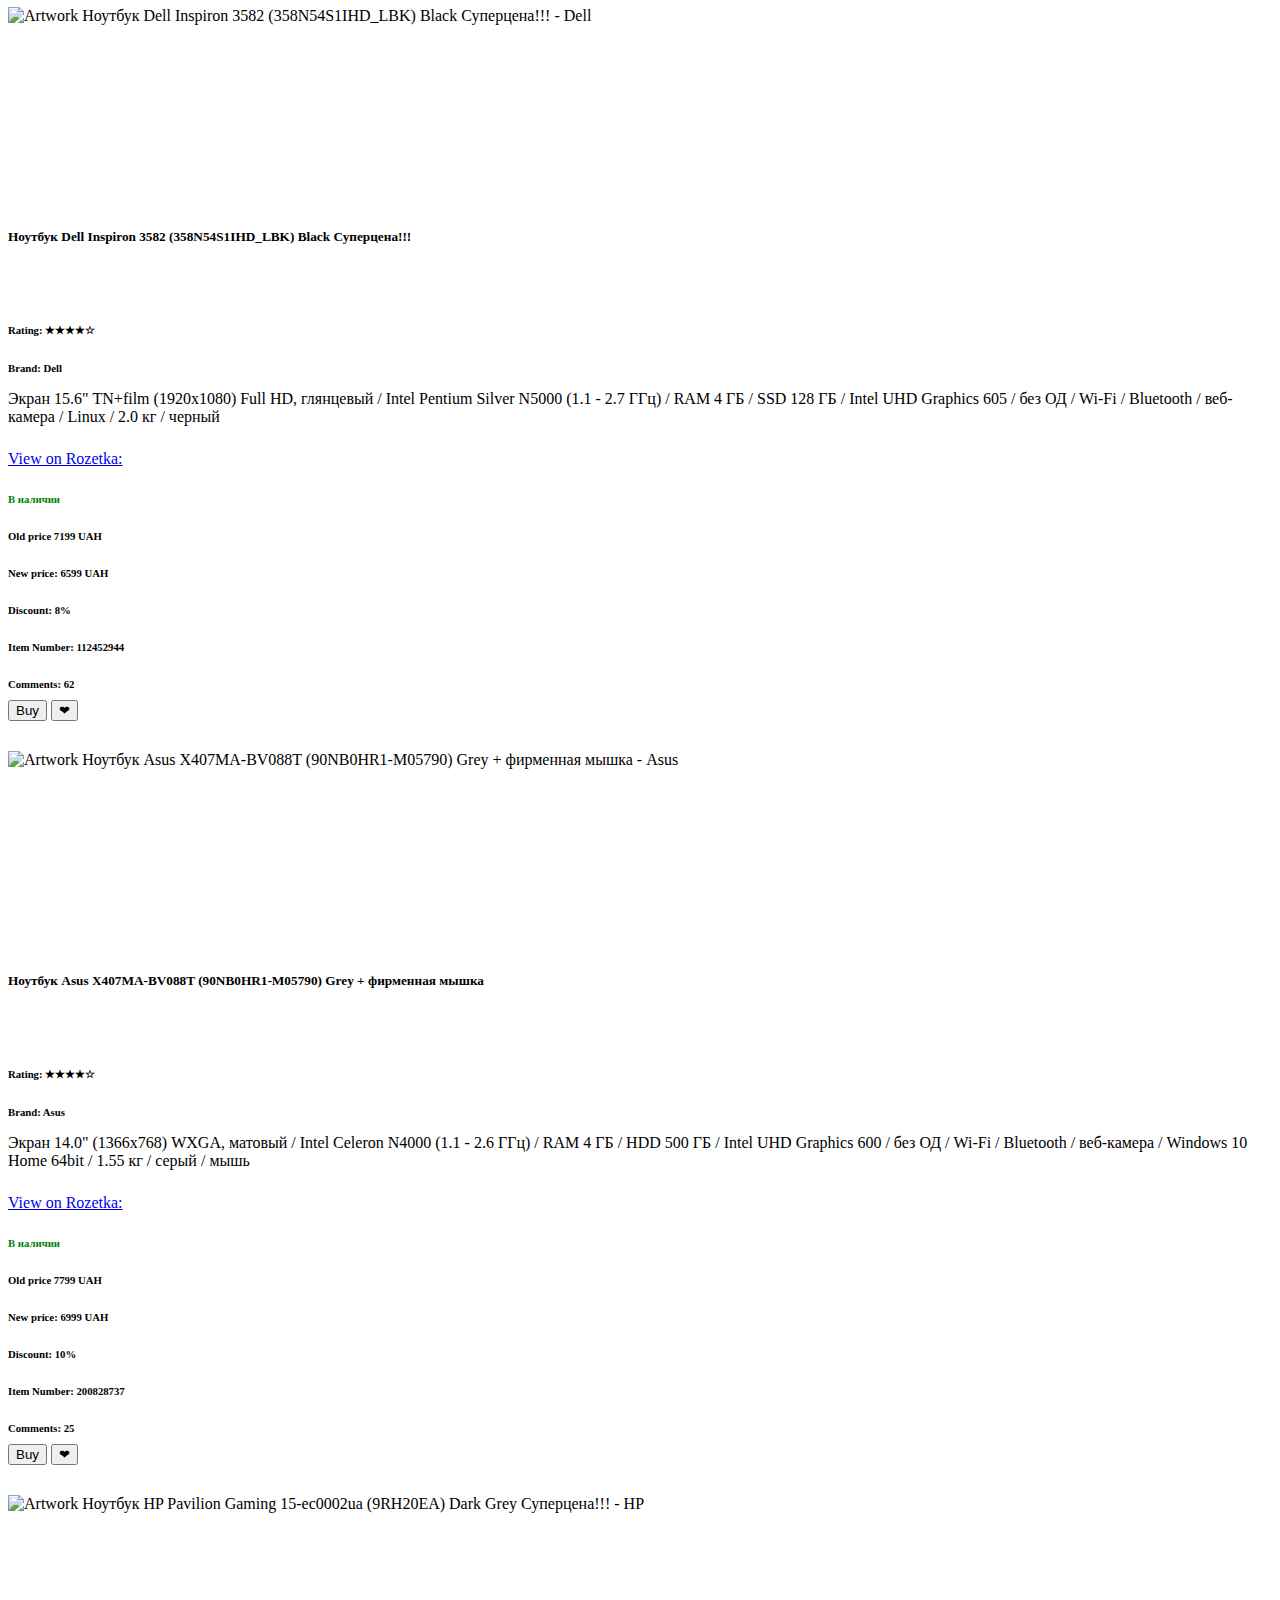
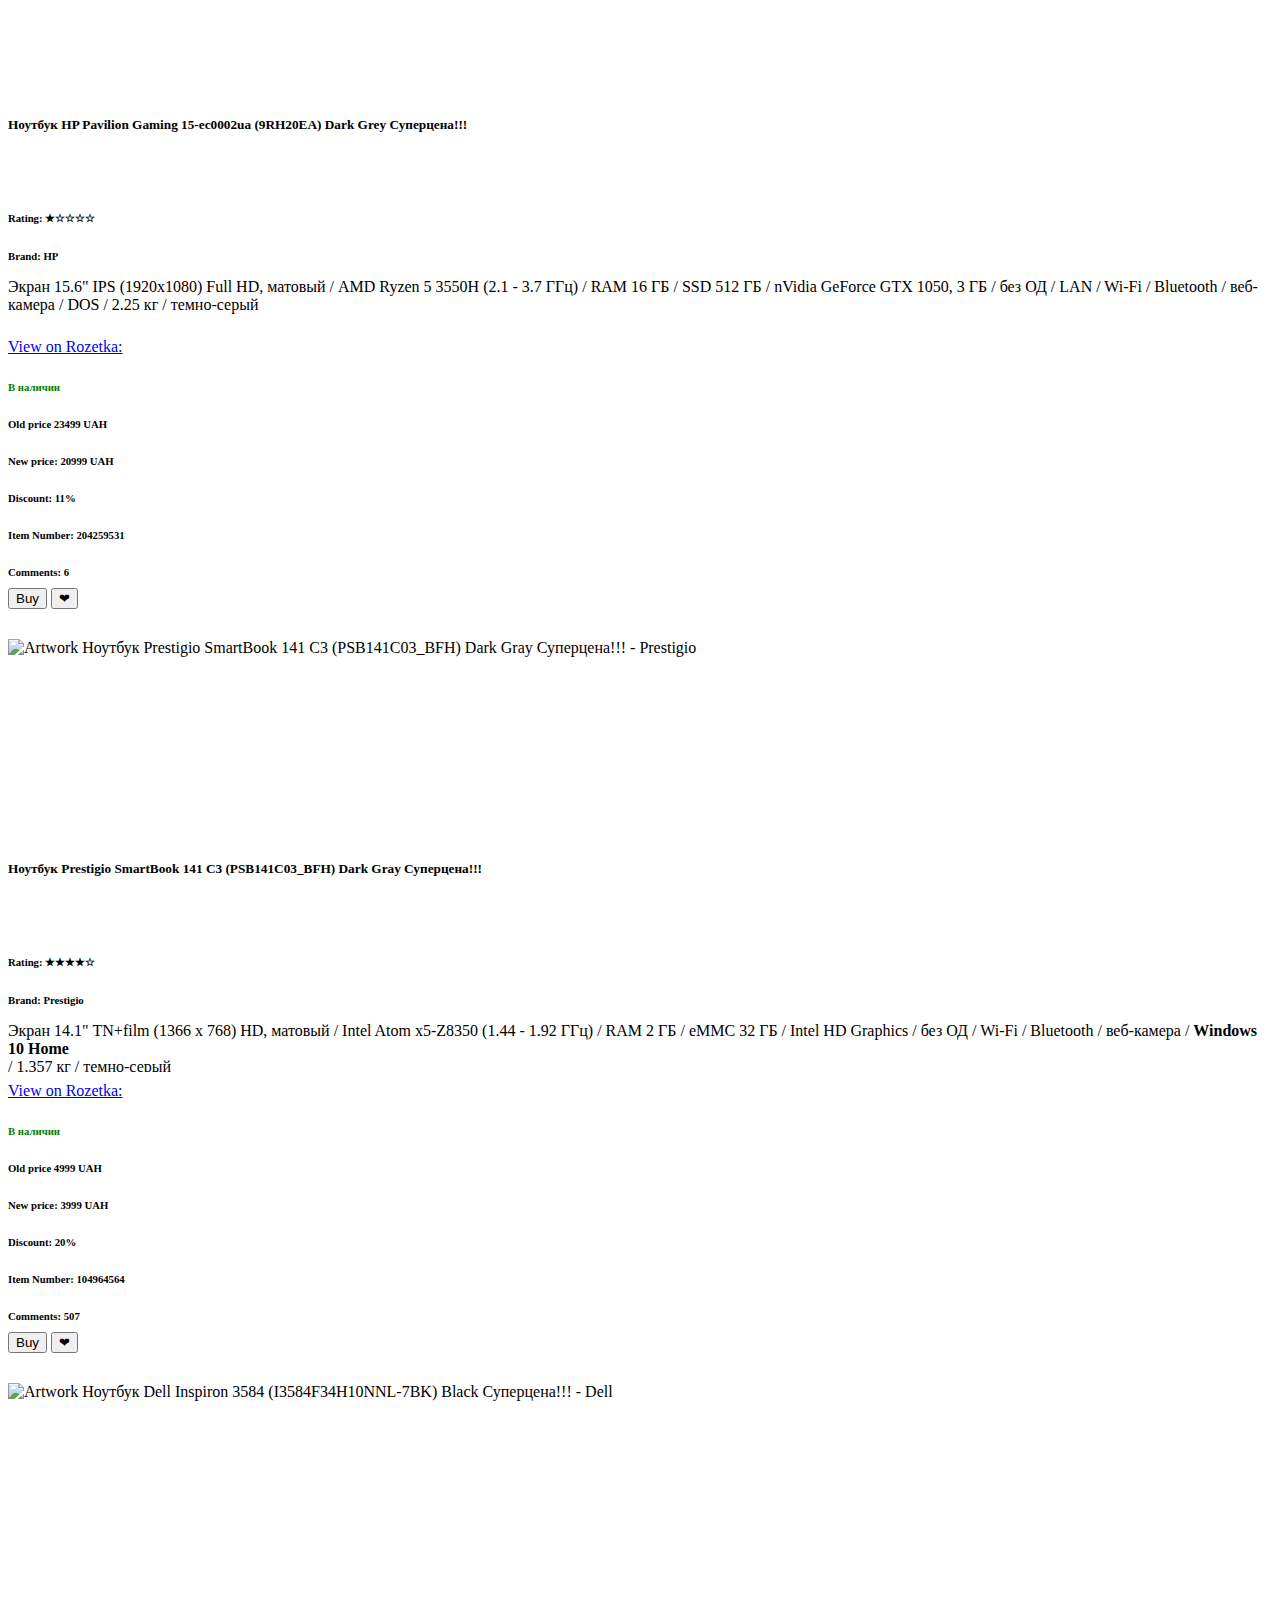
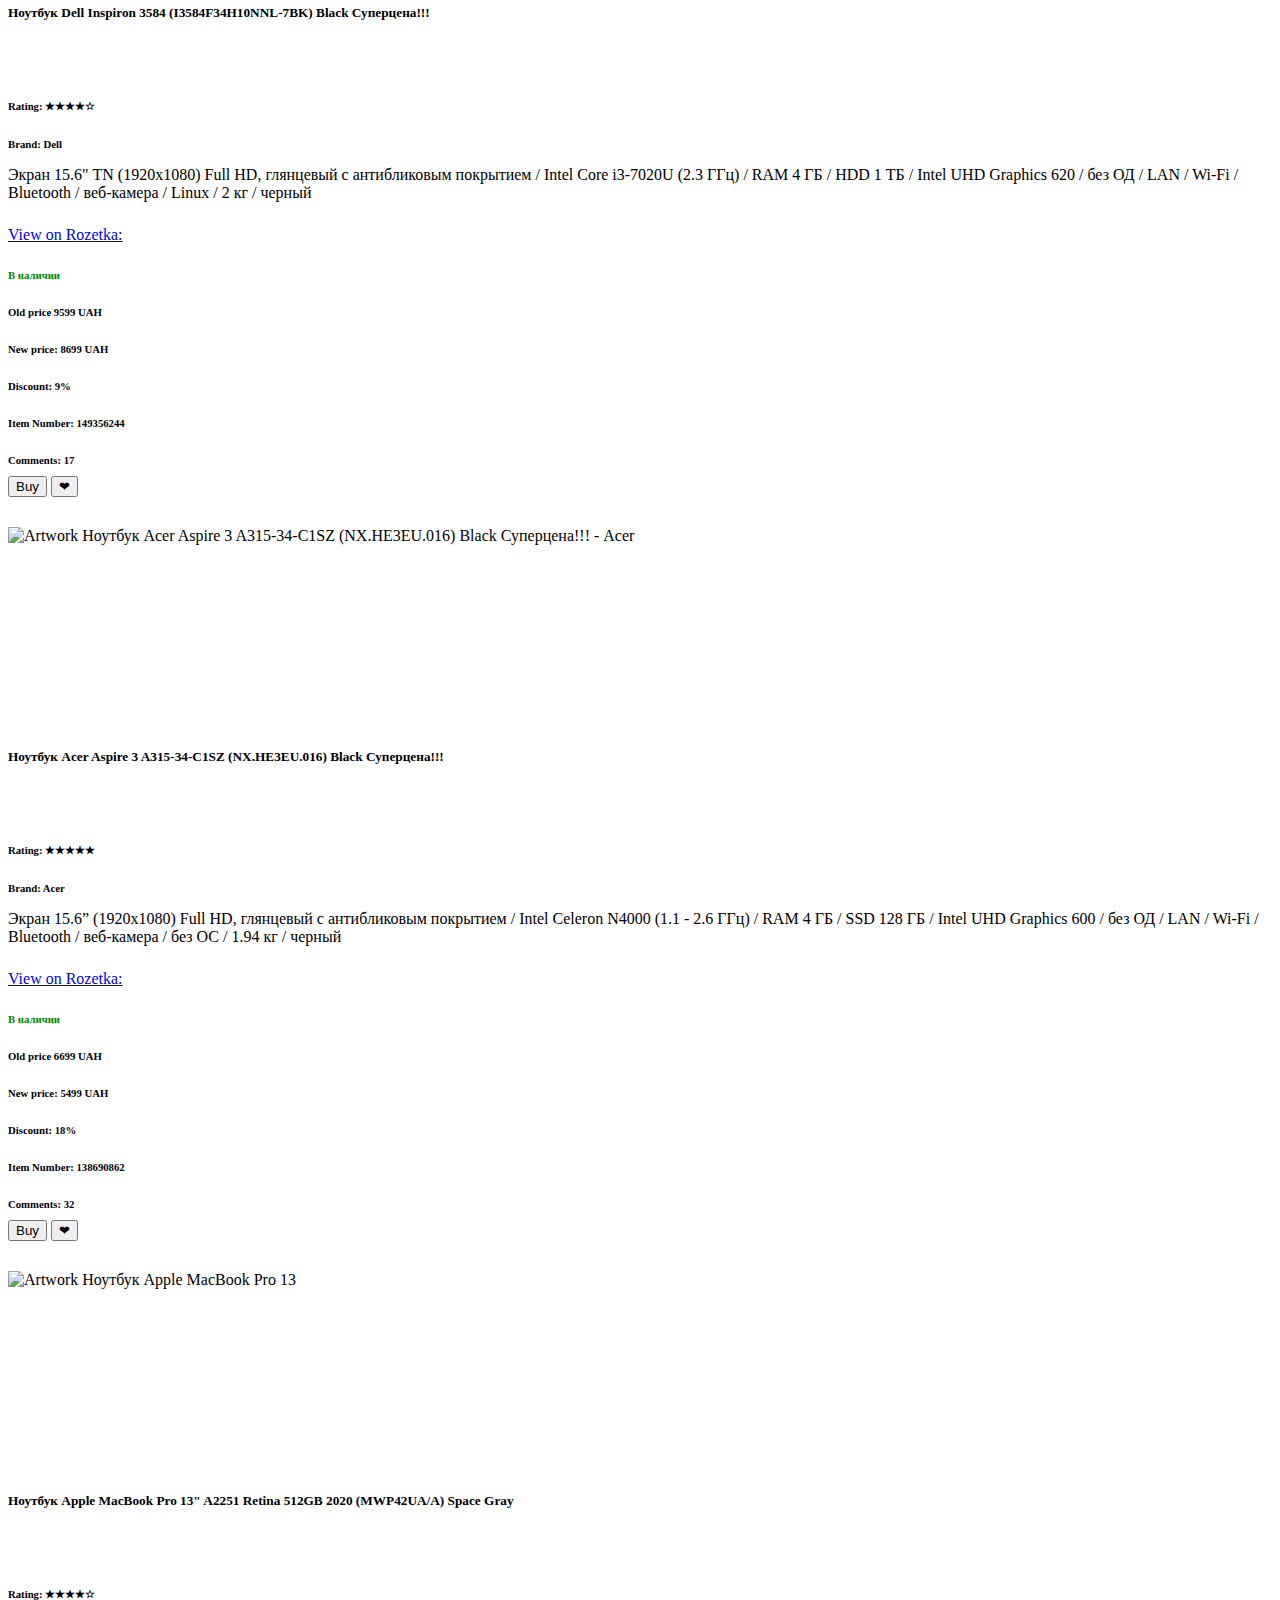
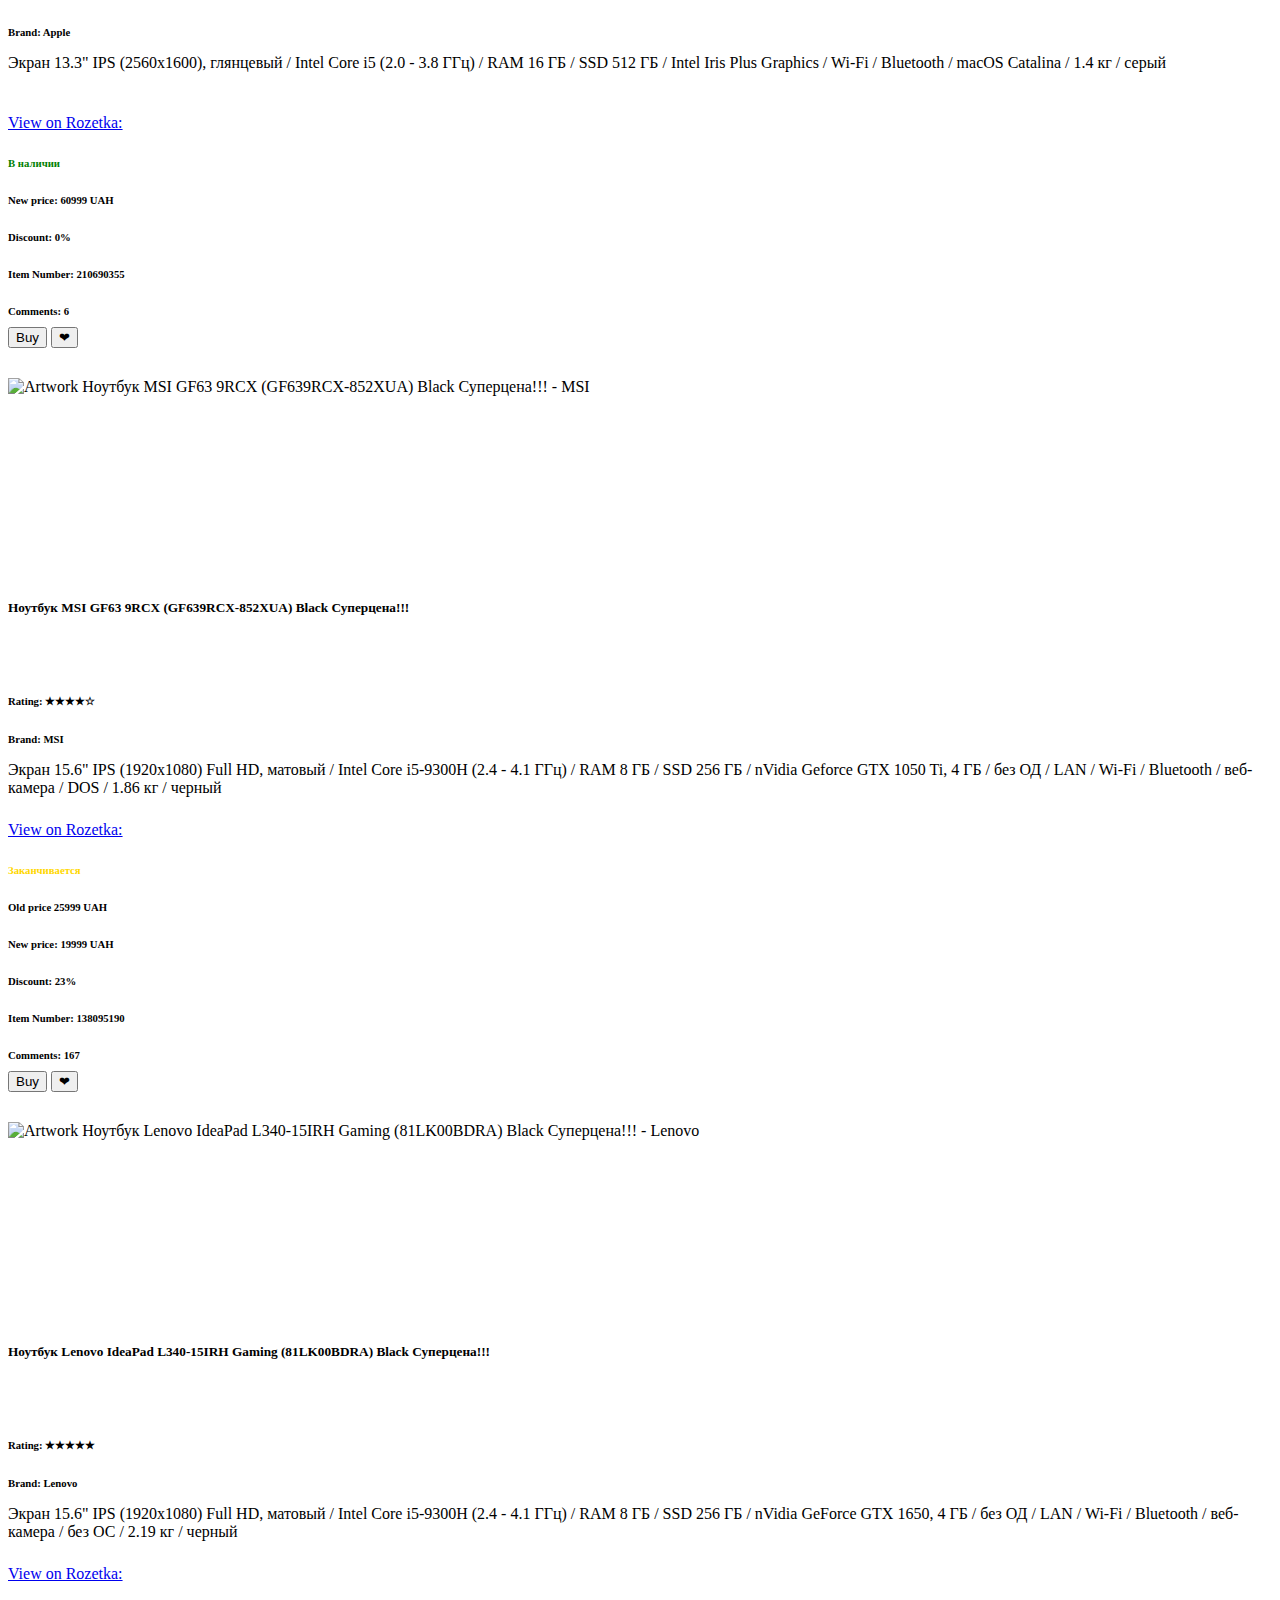
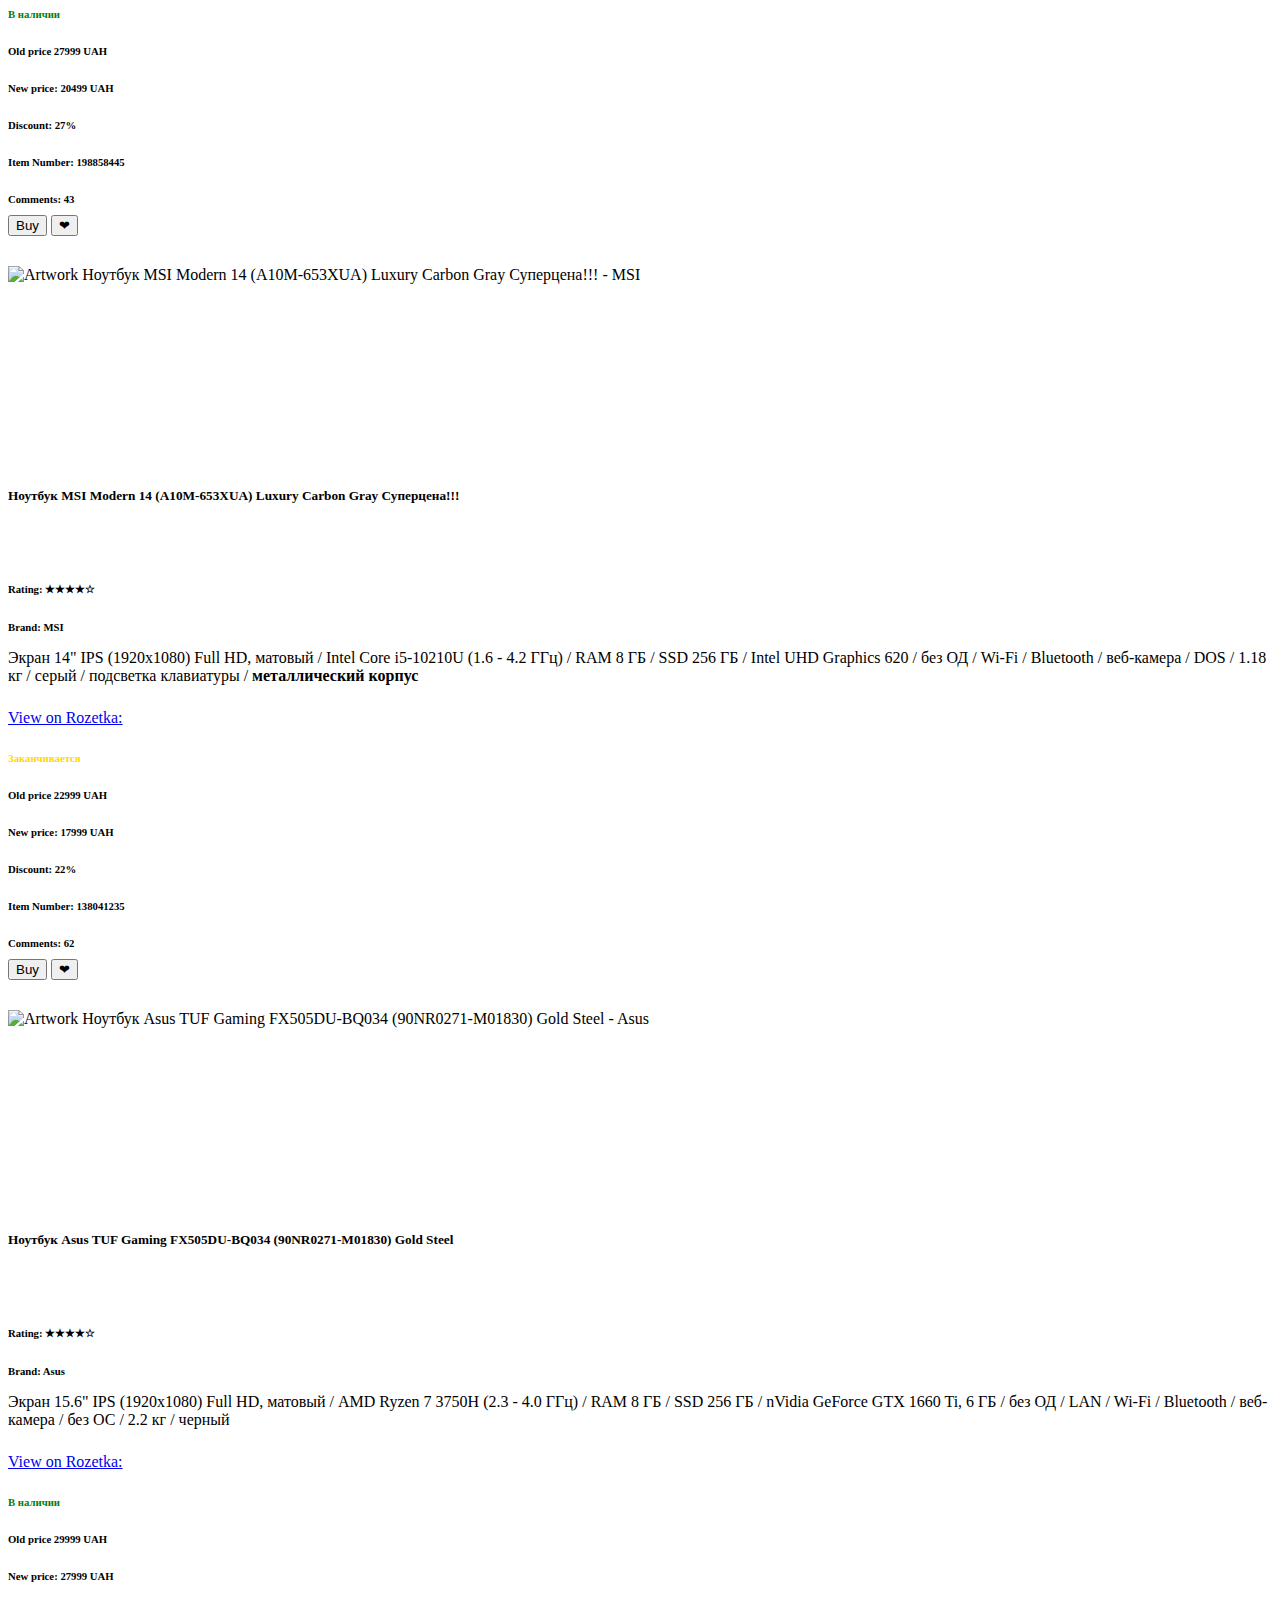
==== commit 6f558ab8: "Sorting by price" ====
--- a/index.html
+++ b/index.html
@@ -78,6 +78,10 @@
           <form class="form-column filter-price d-flex flex-column align-items-start" name="filterPrice"
             id="filterPrice">
             <!-- Price filter here-->
+            <label class="fiter-price">Цена от</label>
+            <input class="filter-price-from" placeholder="" type="number" value="" min="" max="" name="priceFilterFrom"></input>
+            <label class="fiter-price">до</label>
+            <input class="filter-price-to" placeholder="" type="number" value="" min="" max="" name="priceFilterTo"></input>
           </form>
 
           <button class="btn btn-success mt-3 ml-3 btn-filter" id="filterBtn">
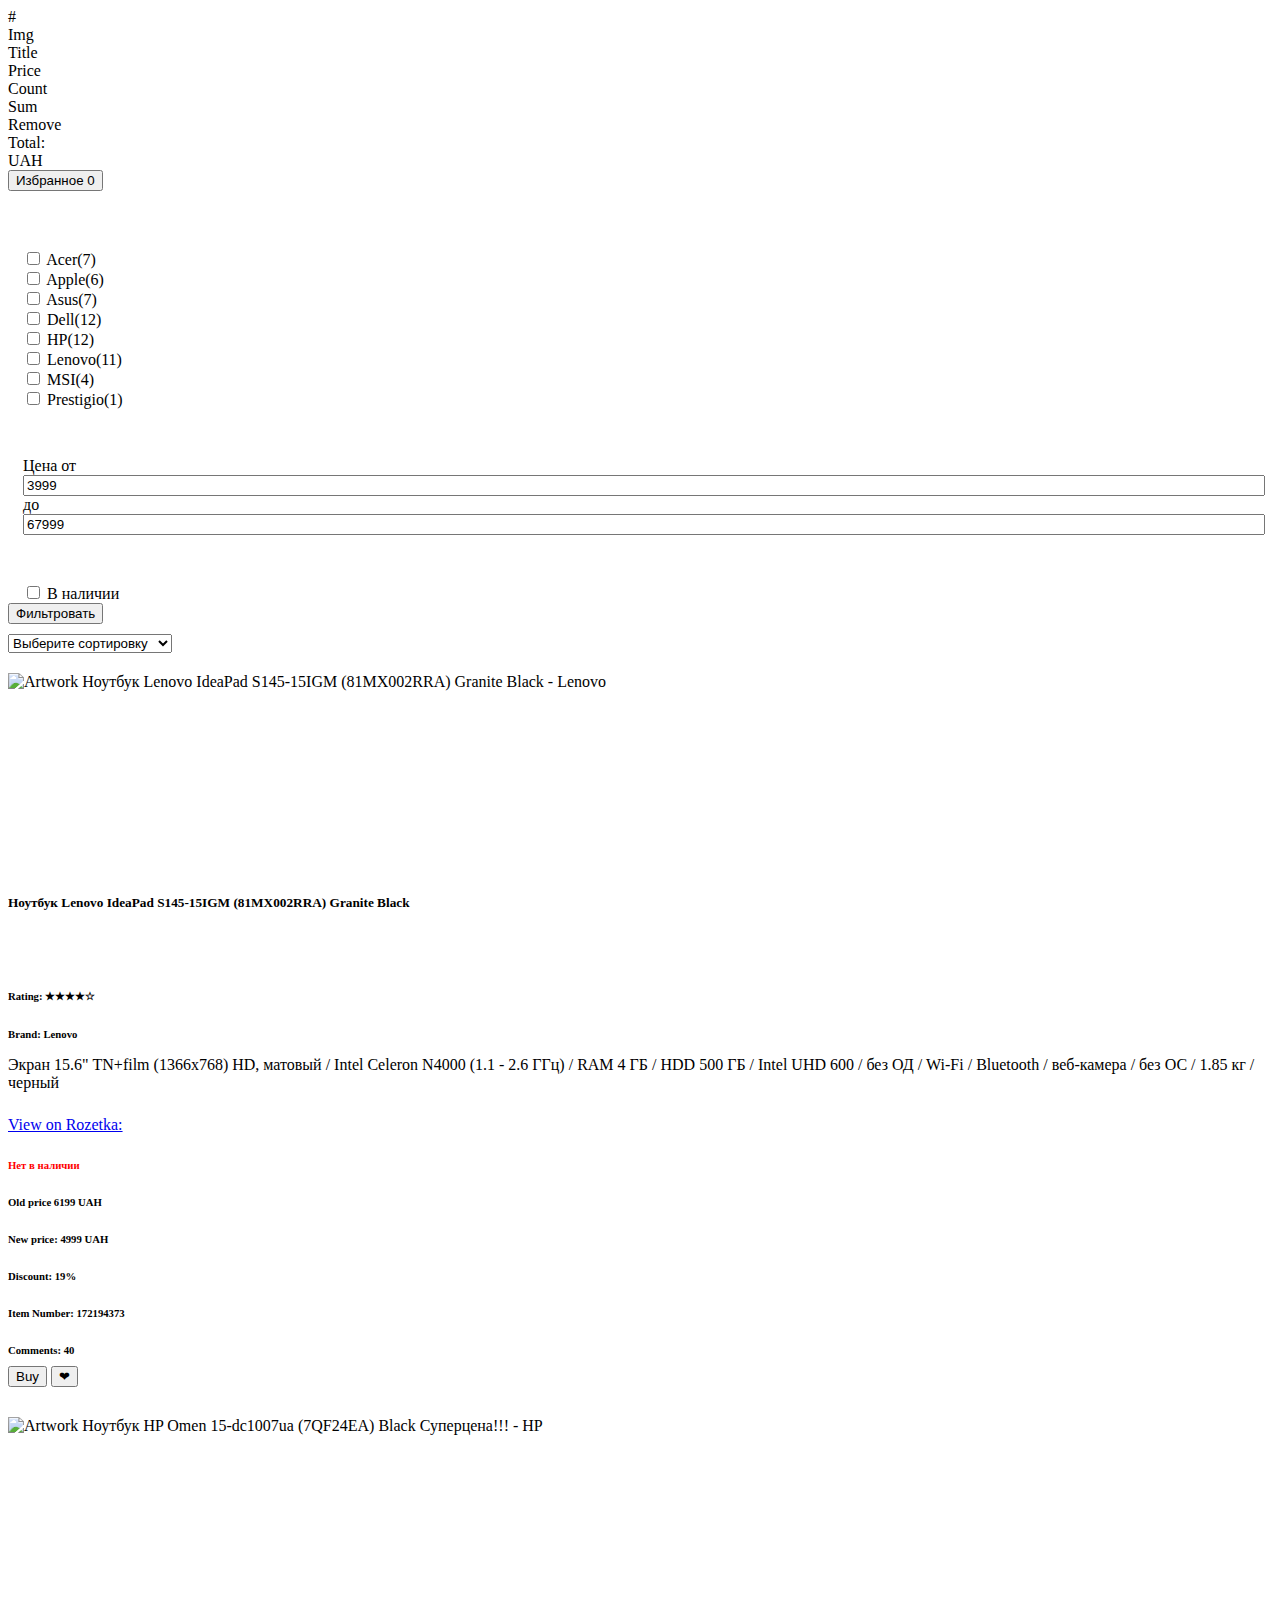
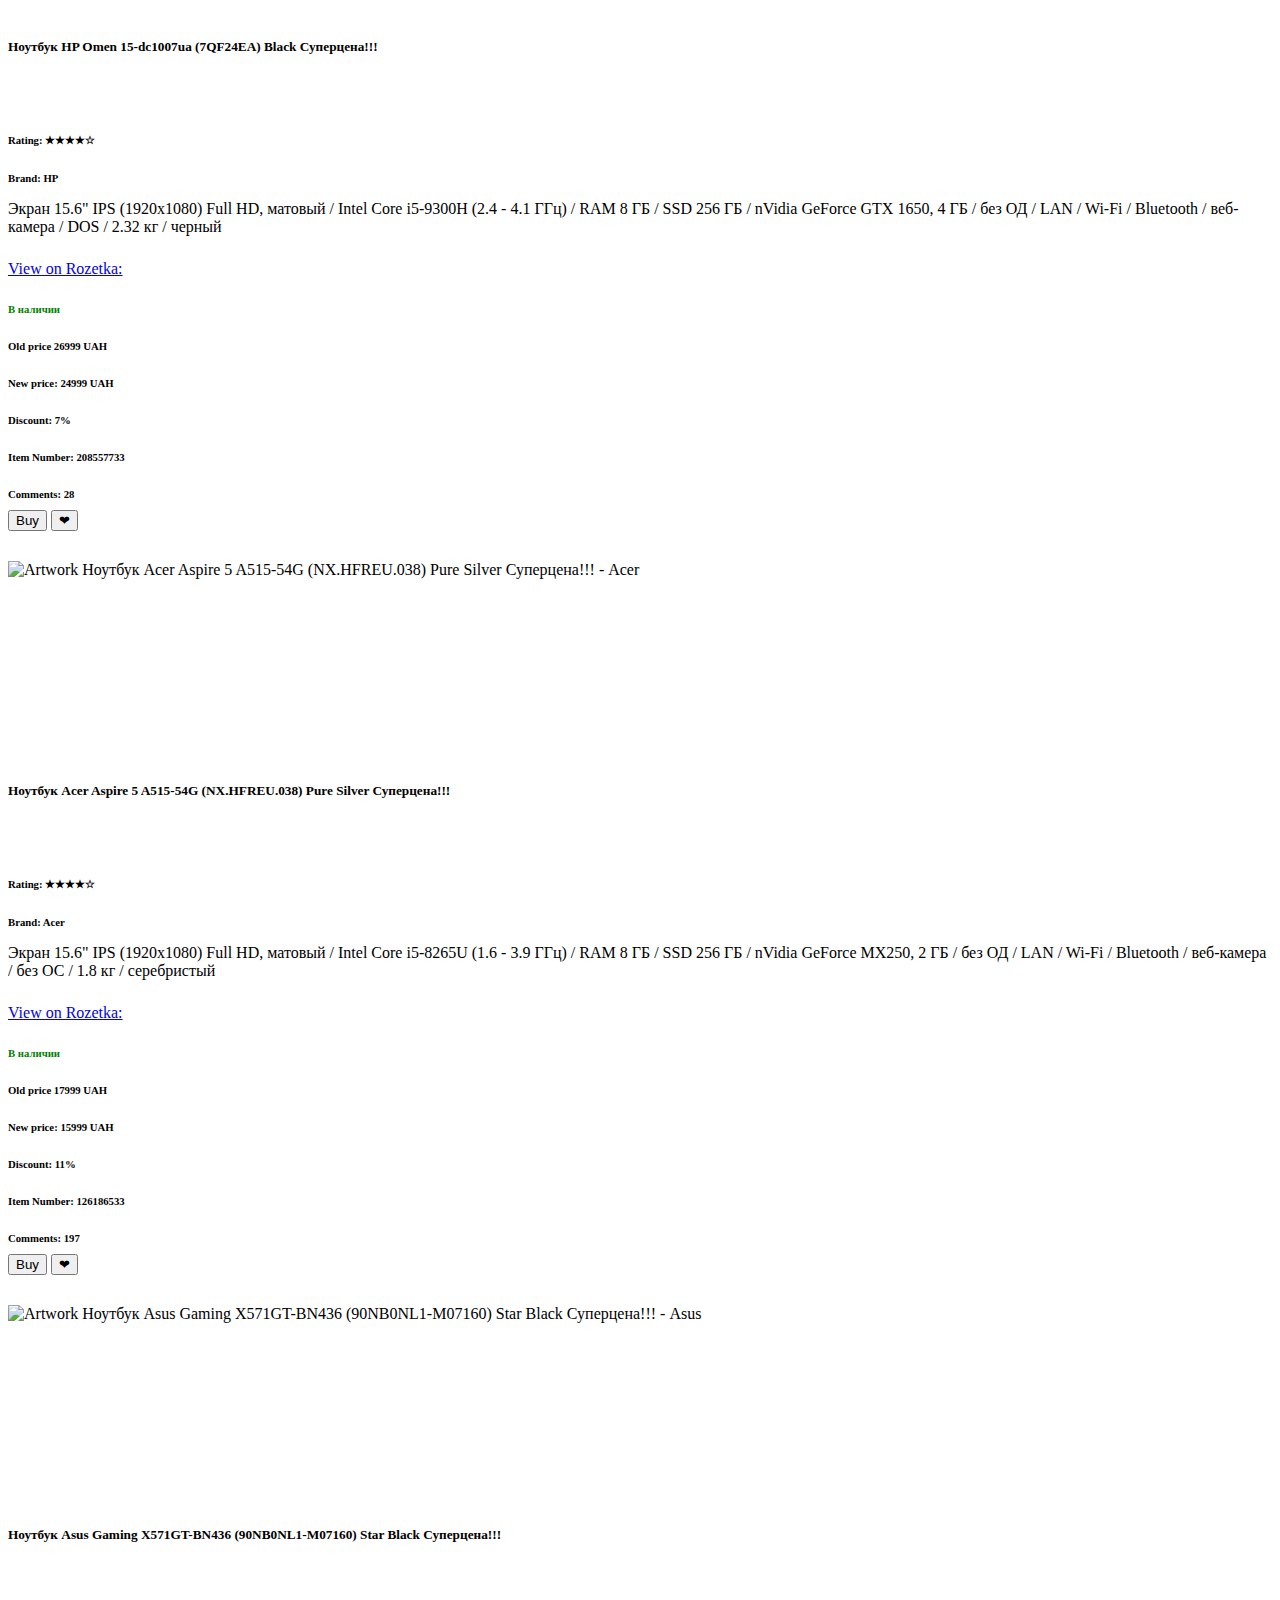
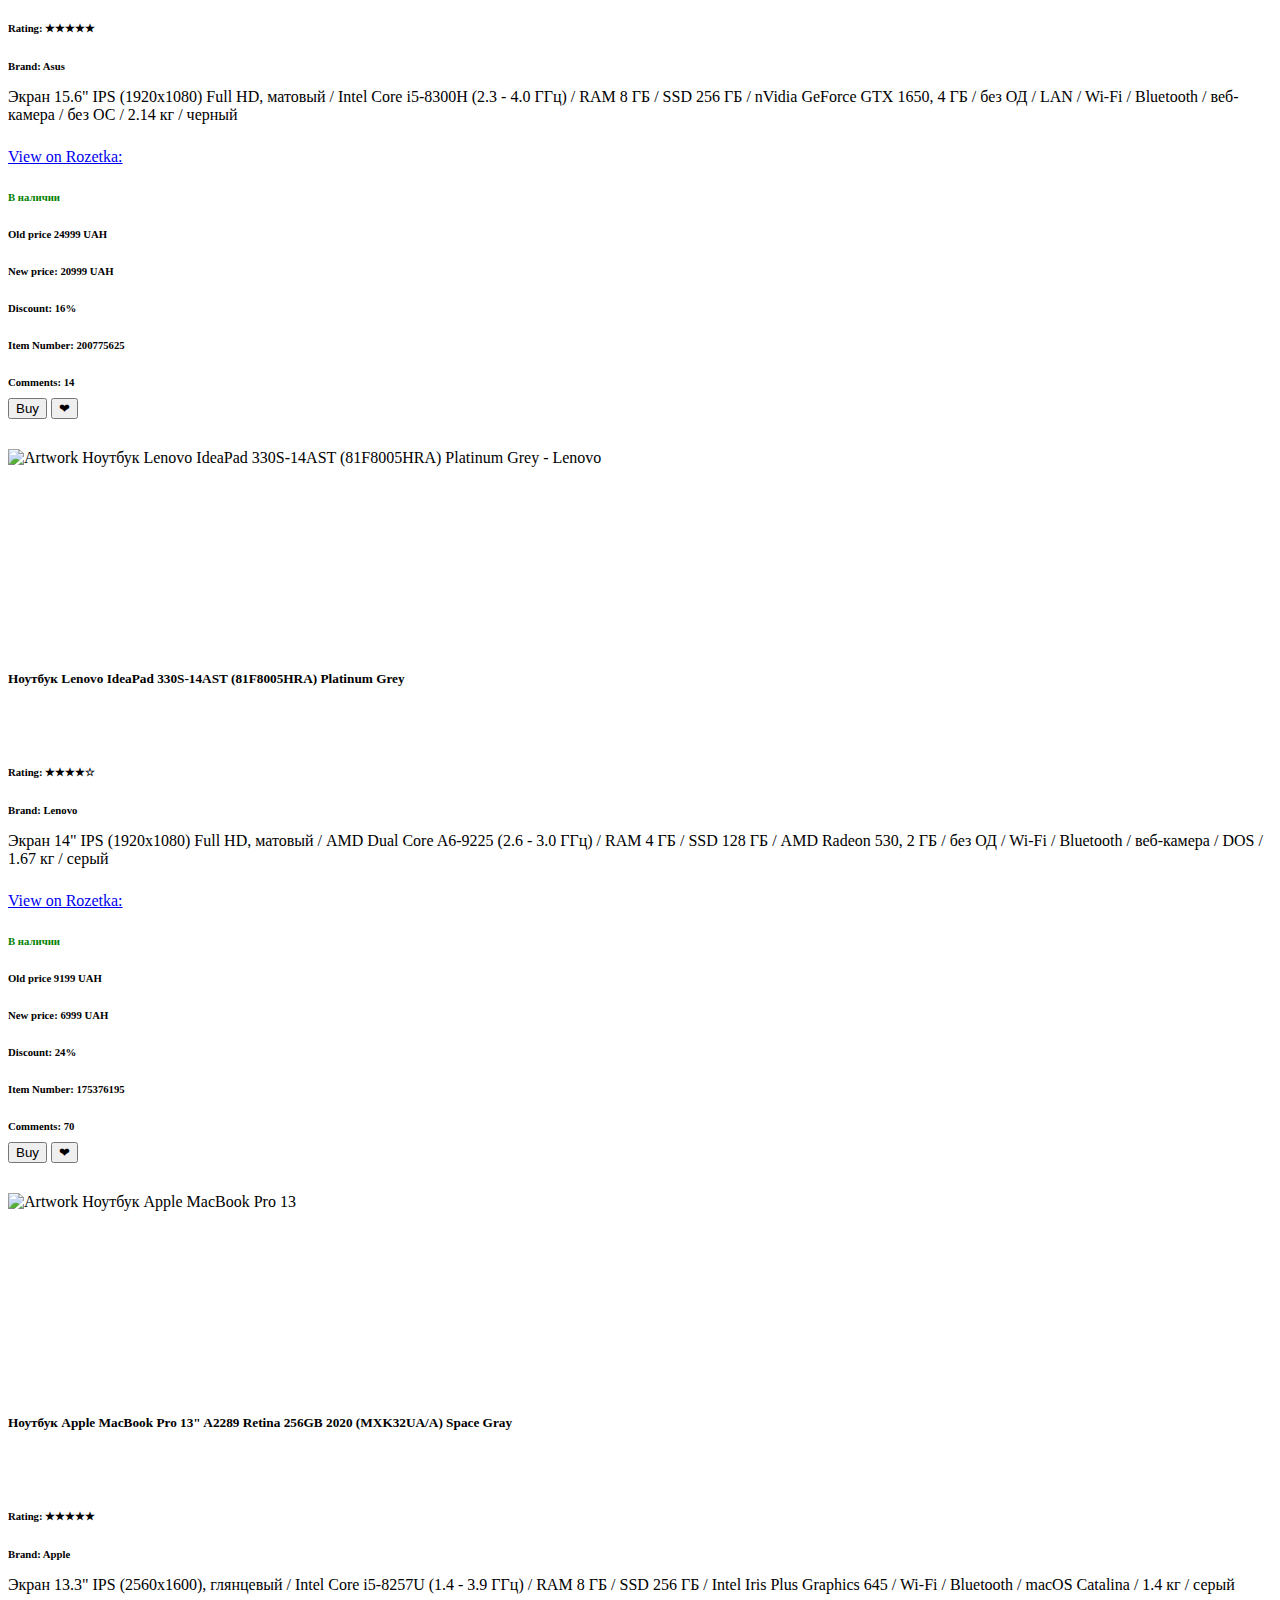
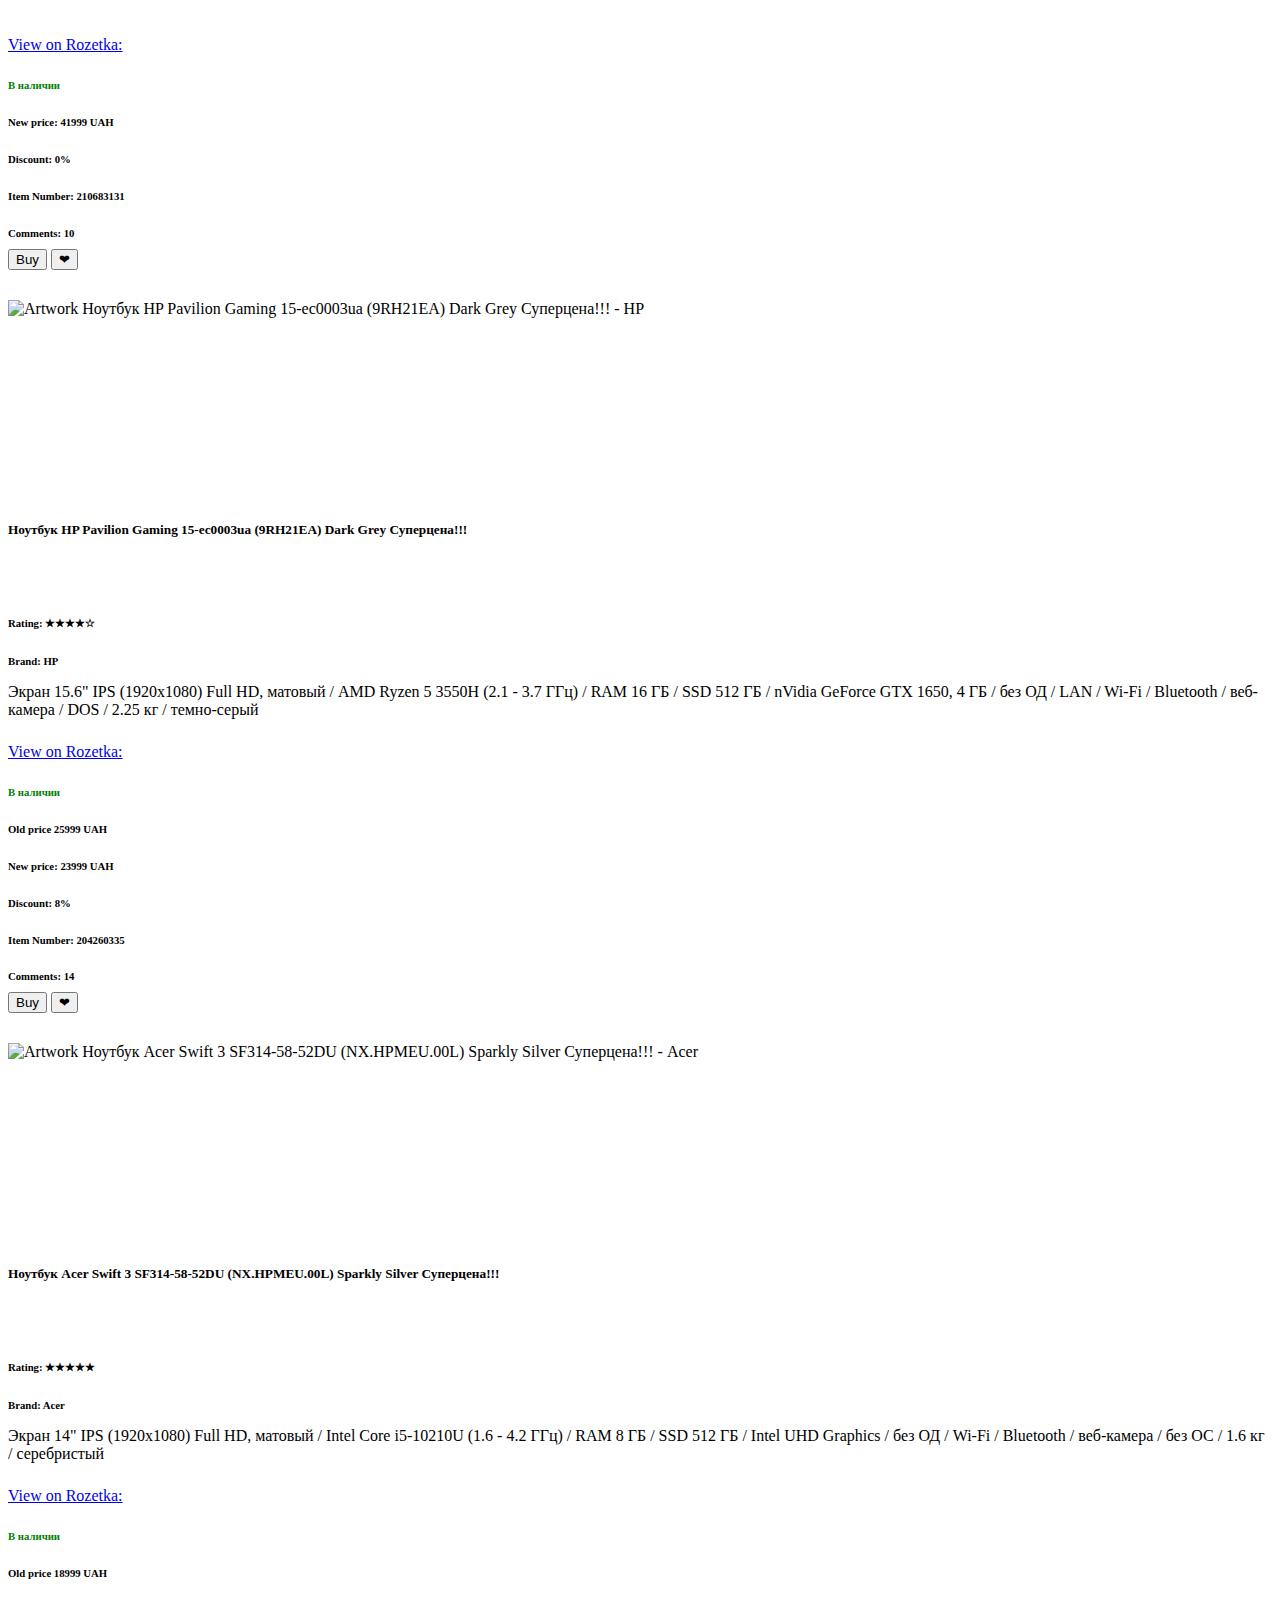
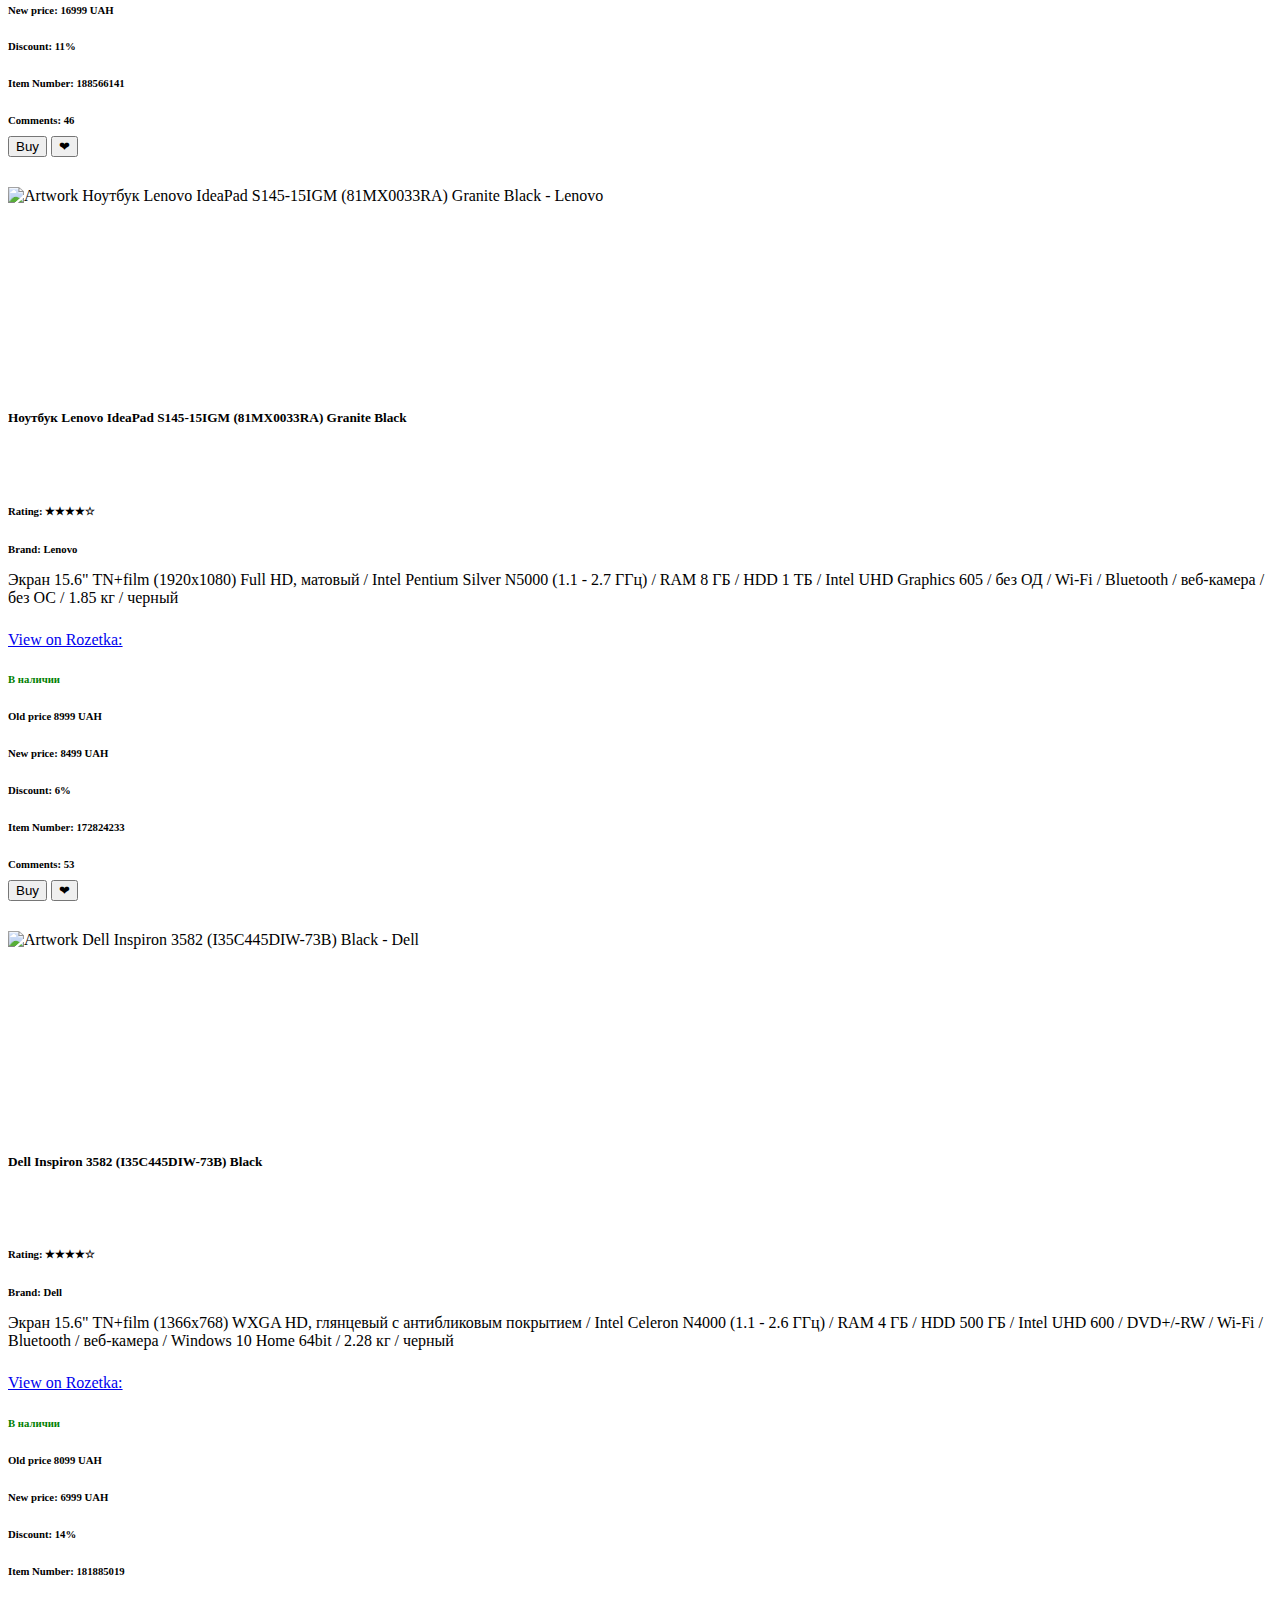
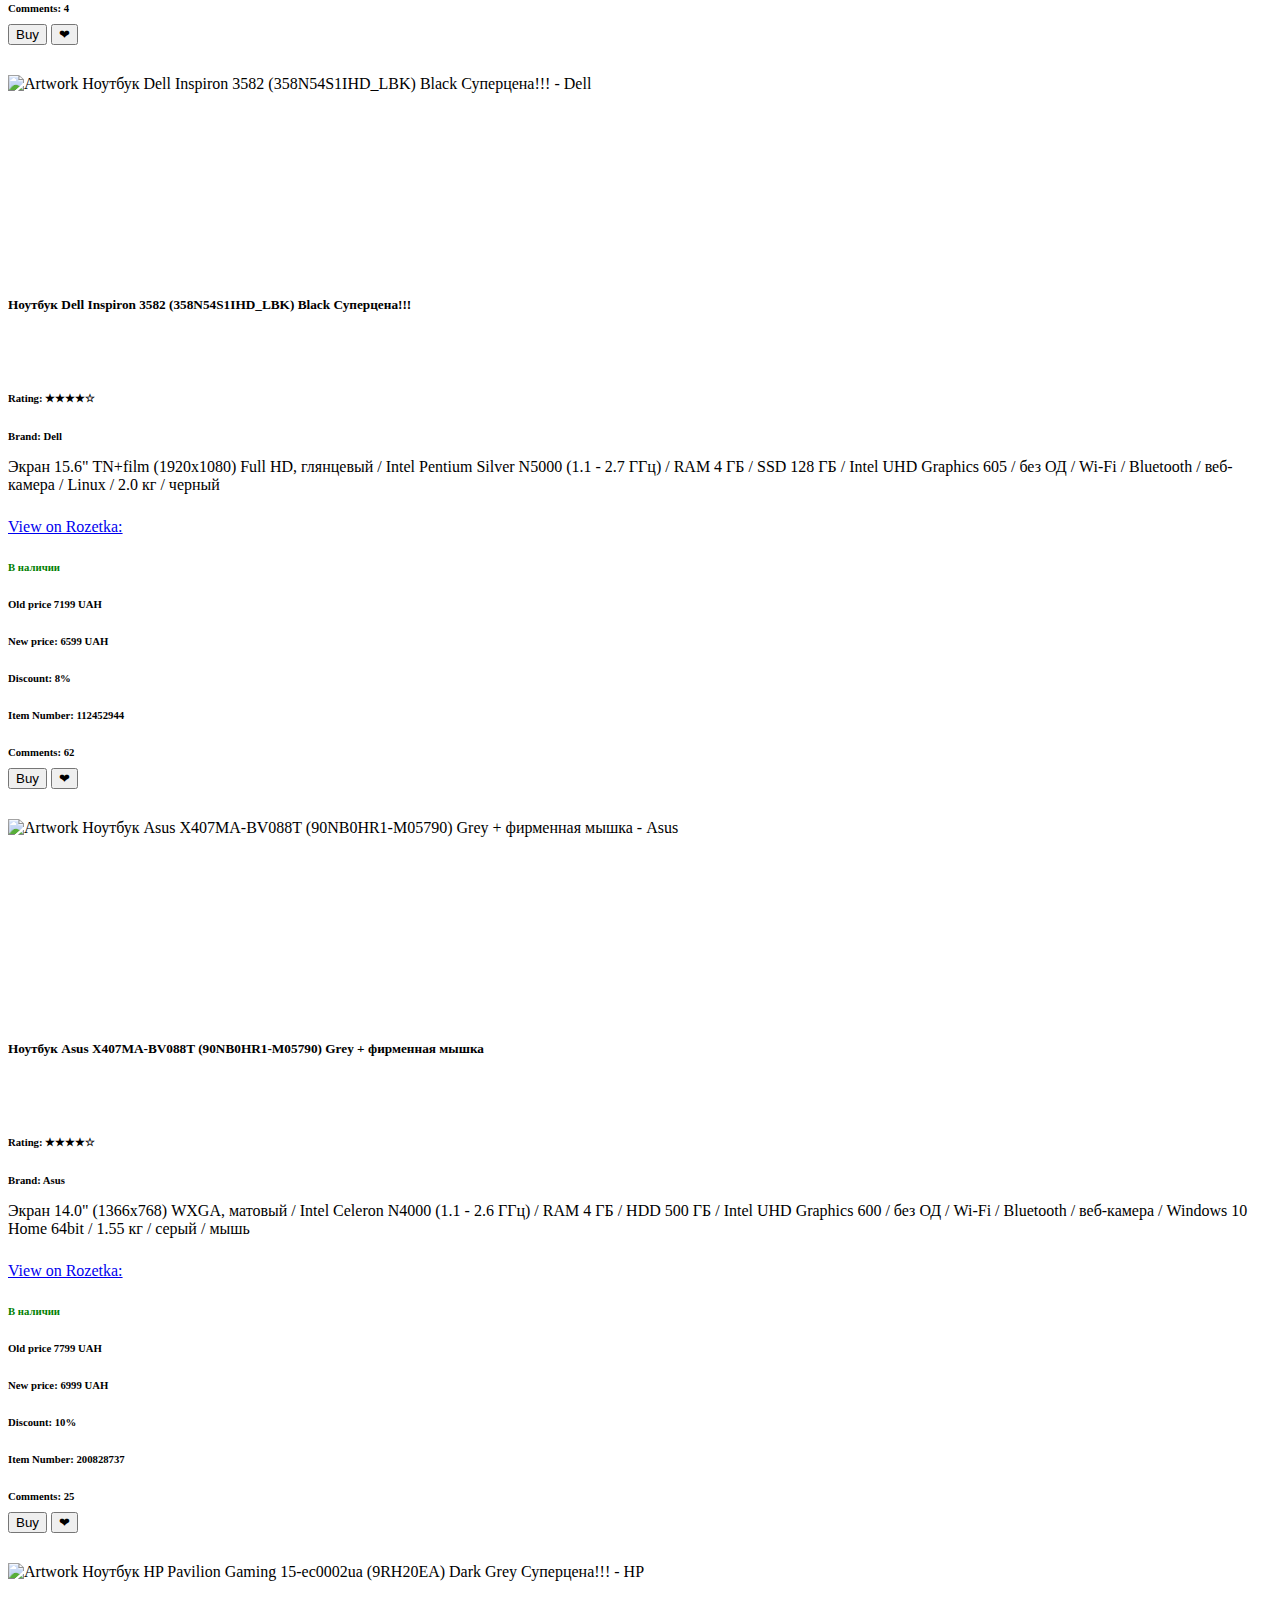
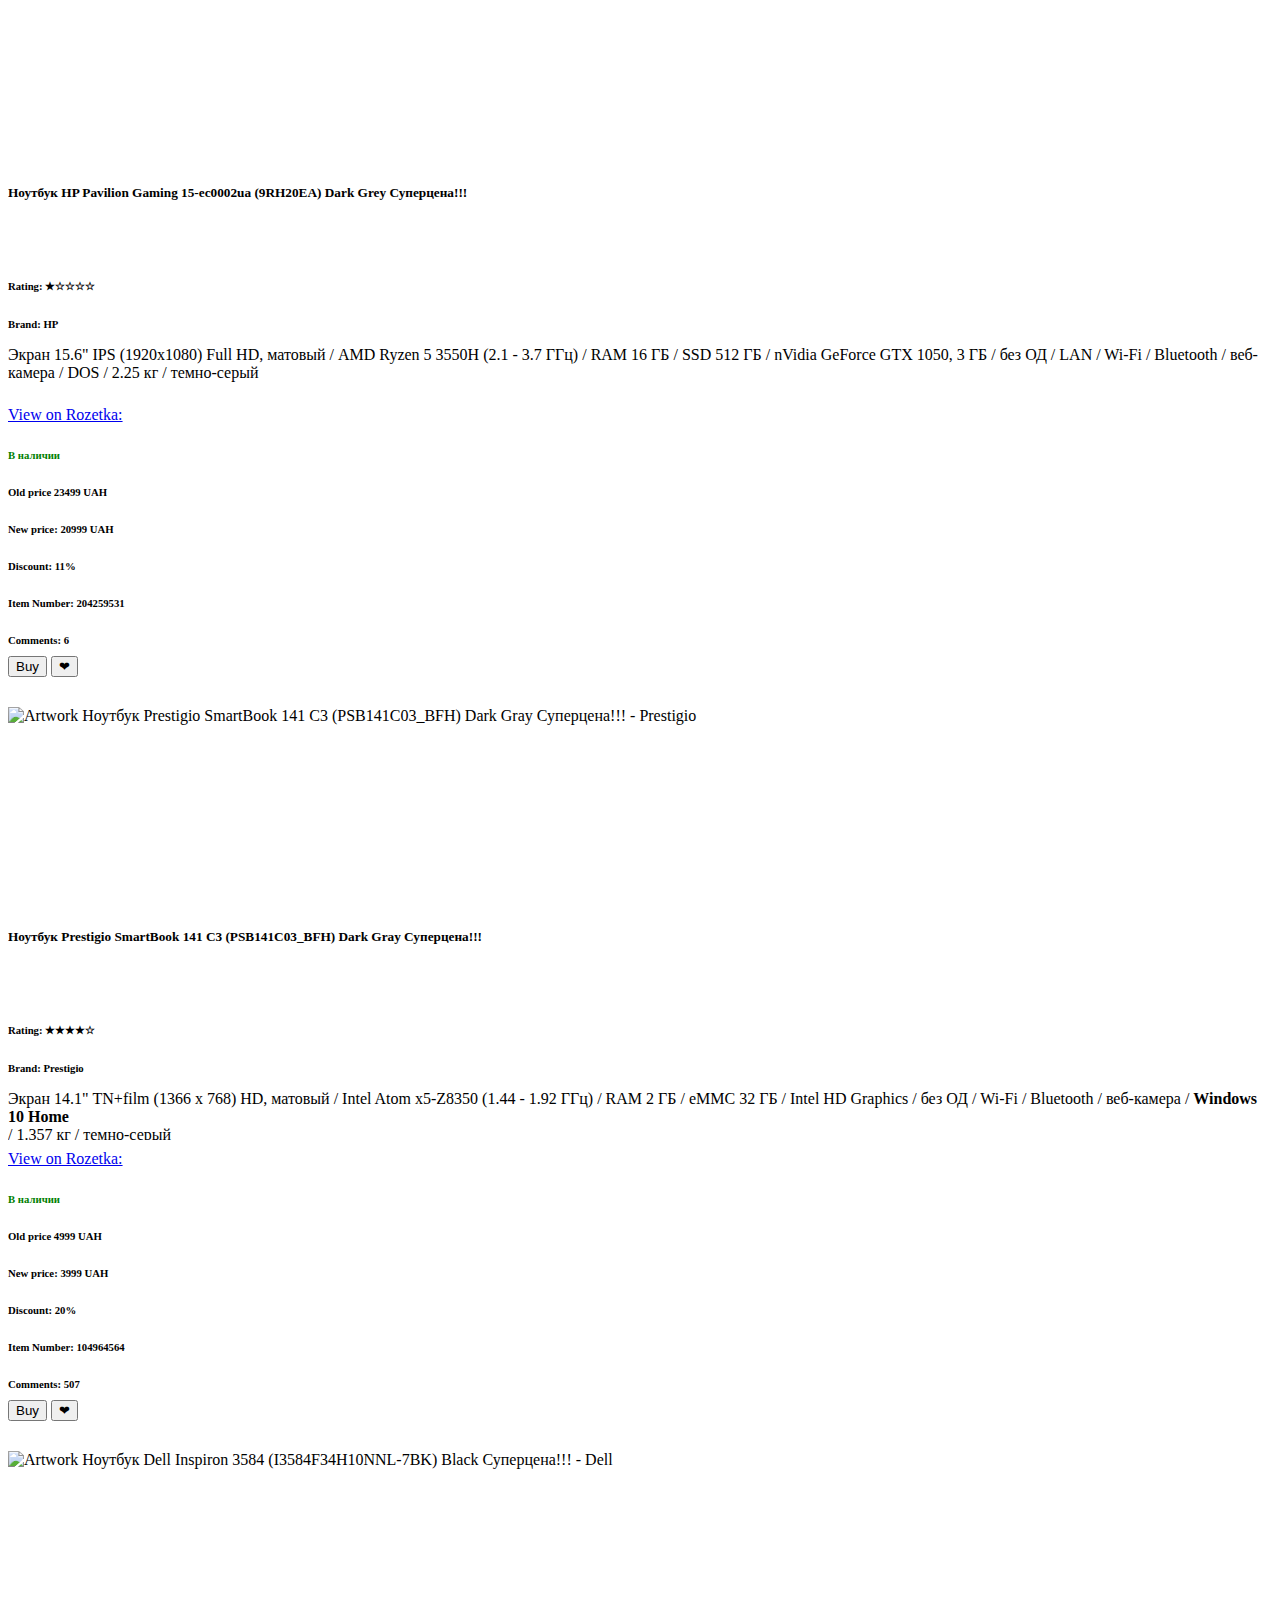
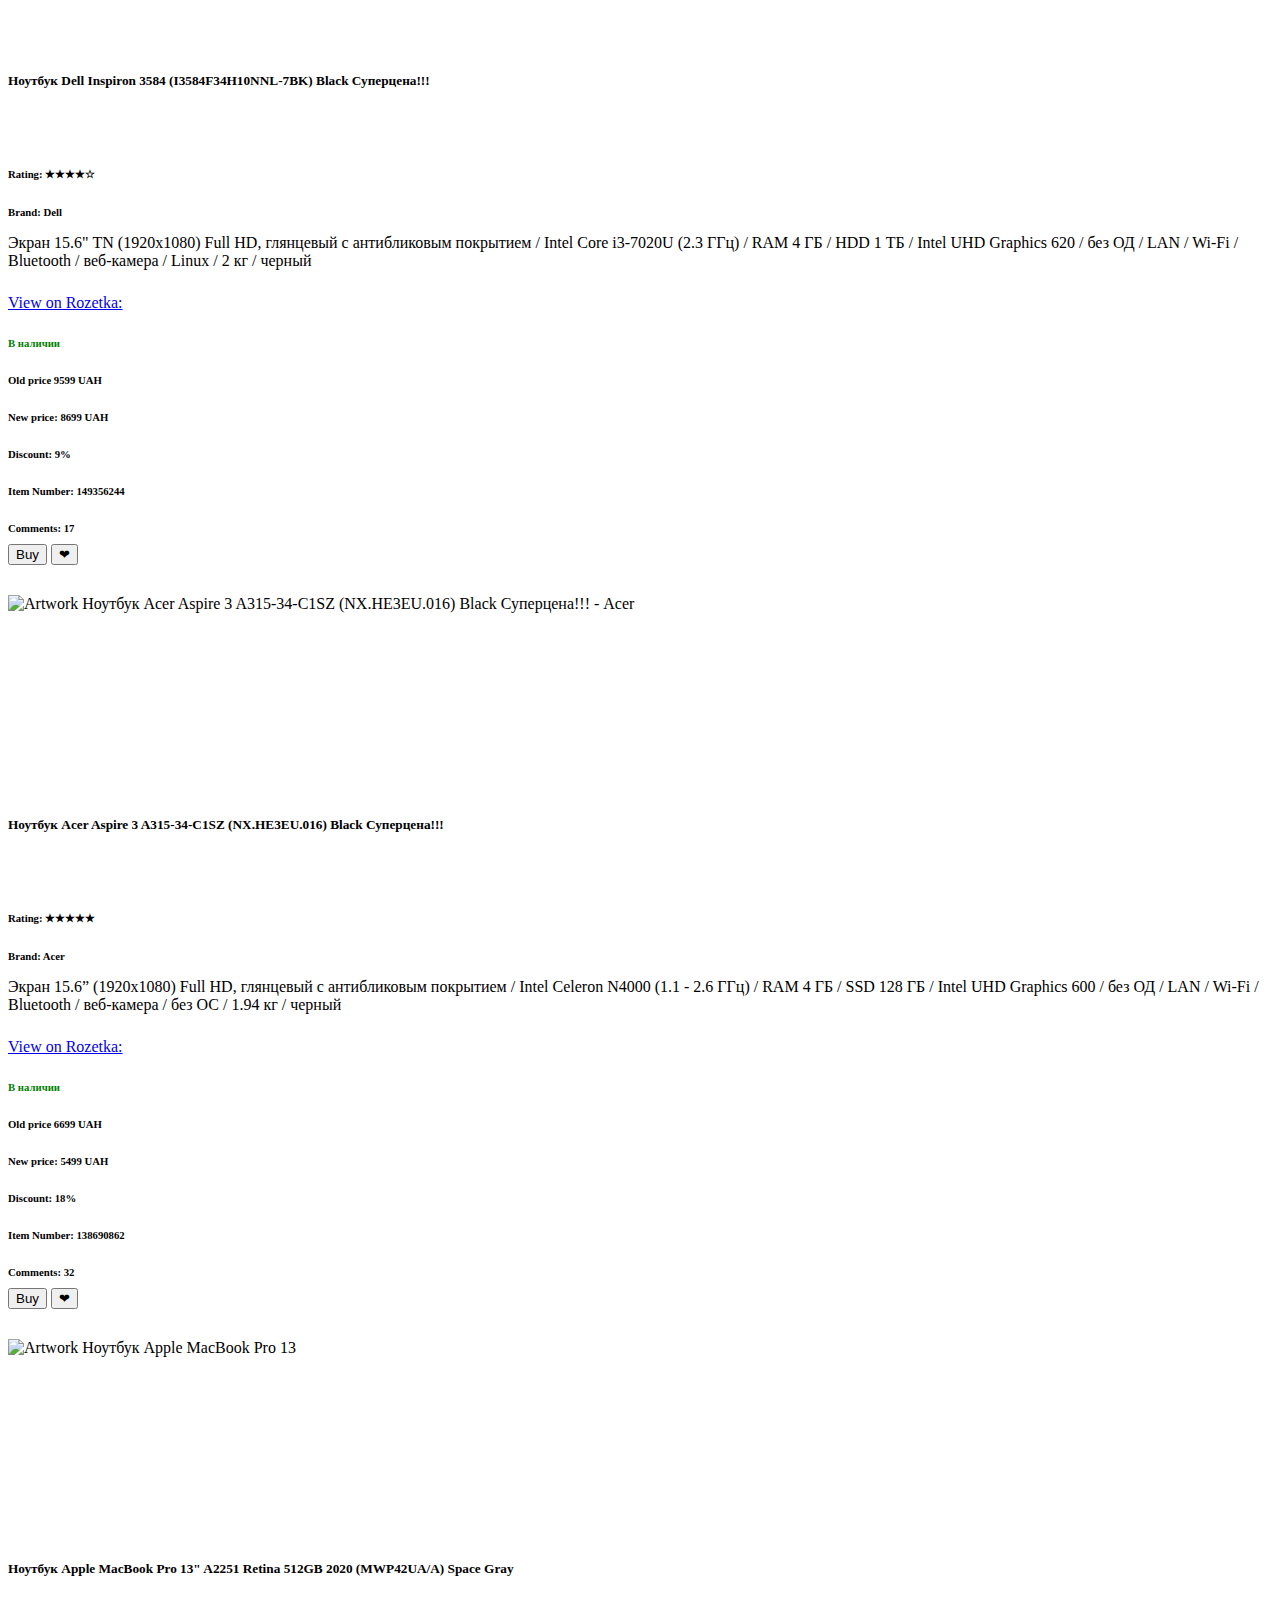
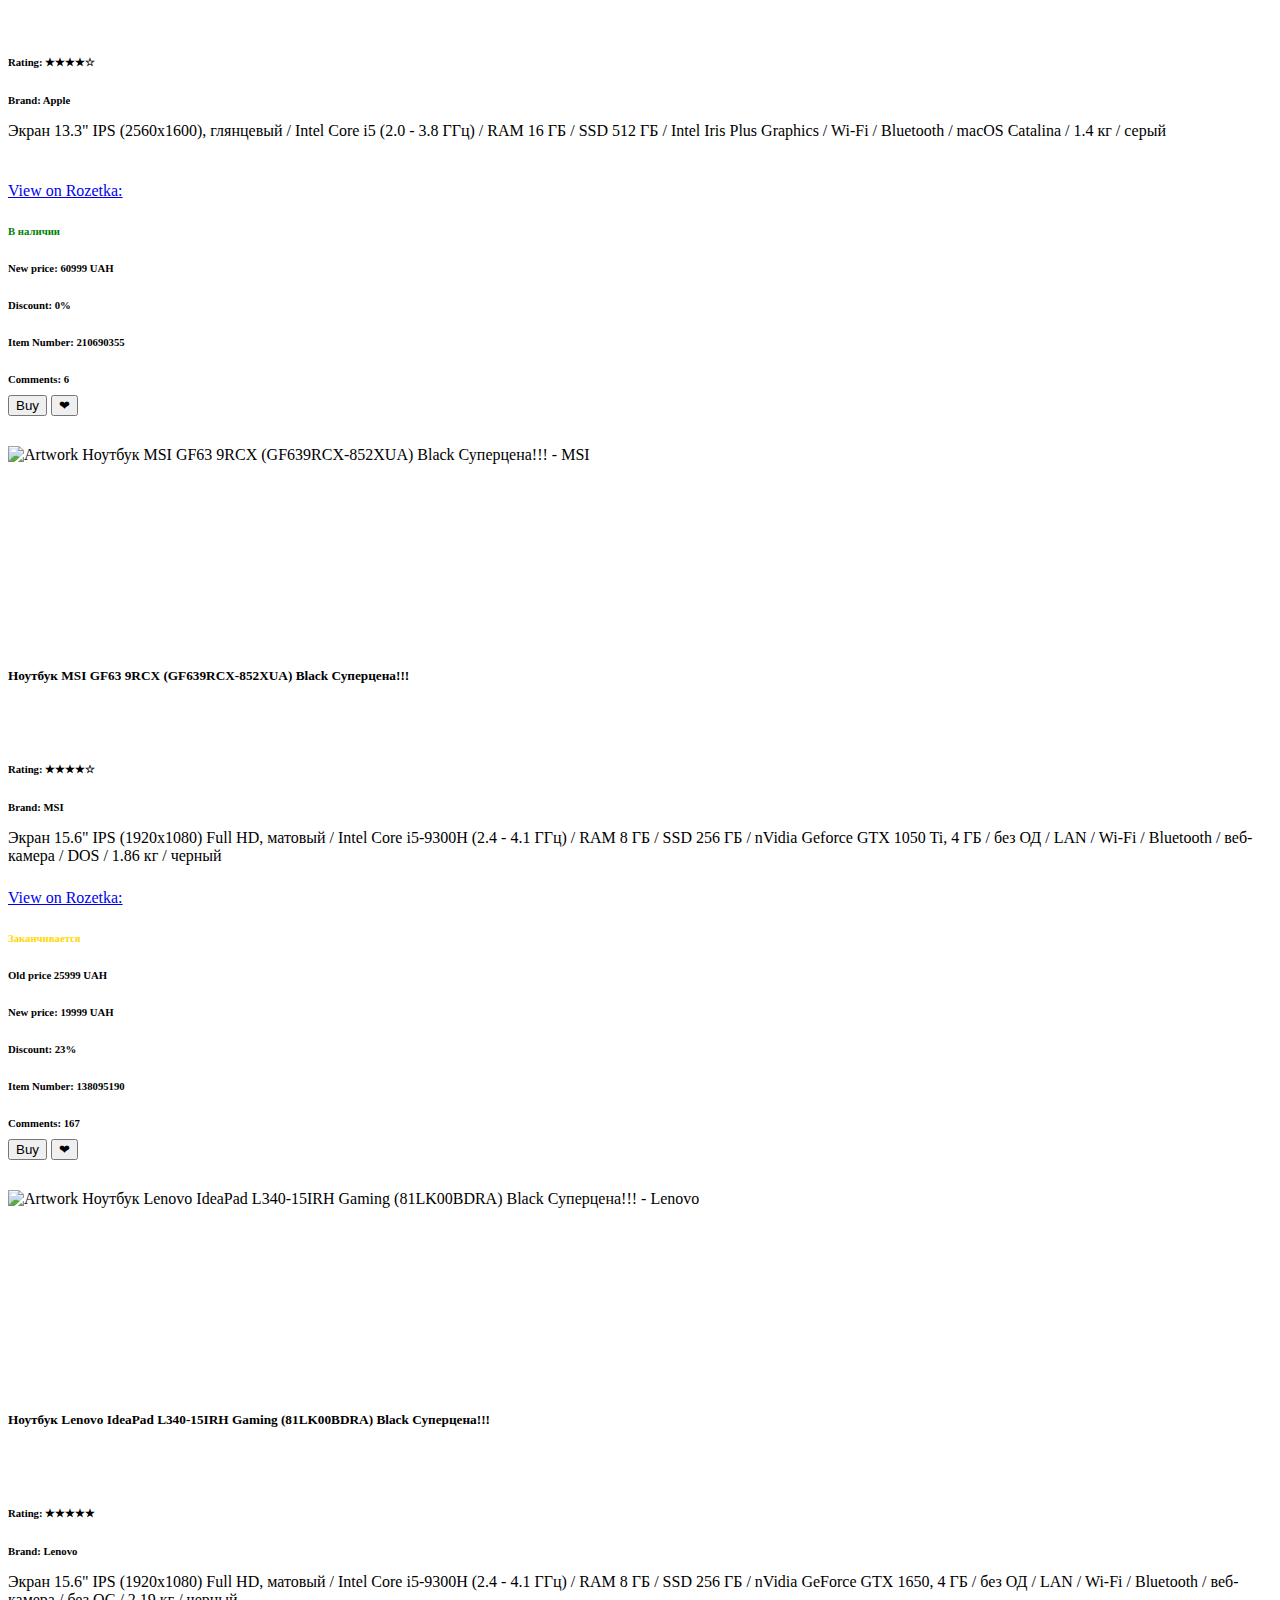
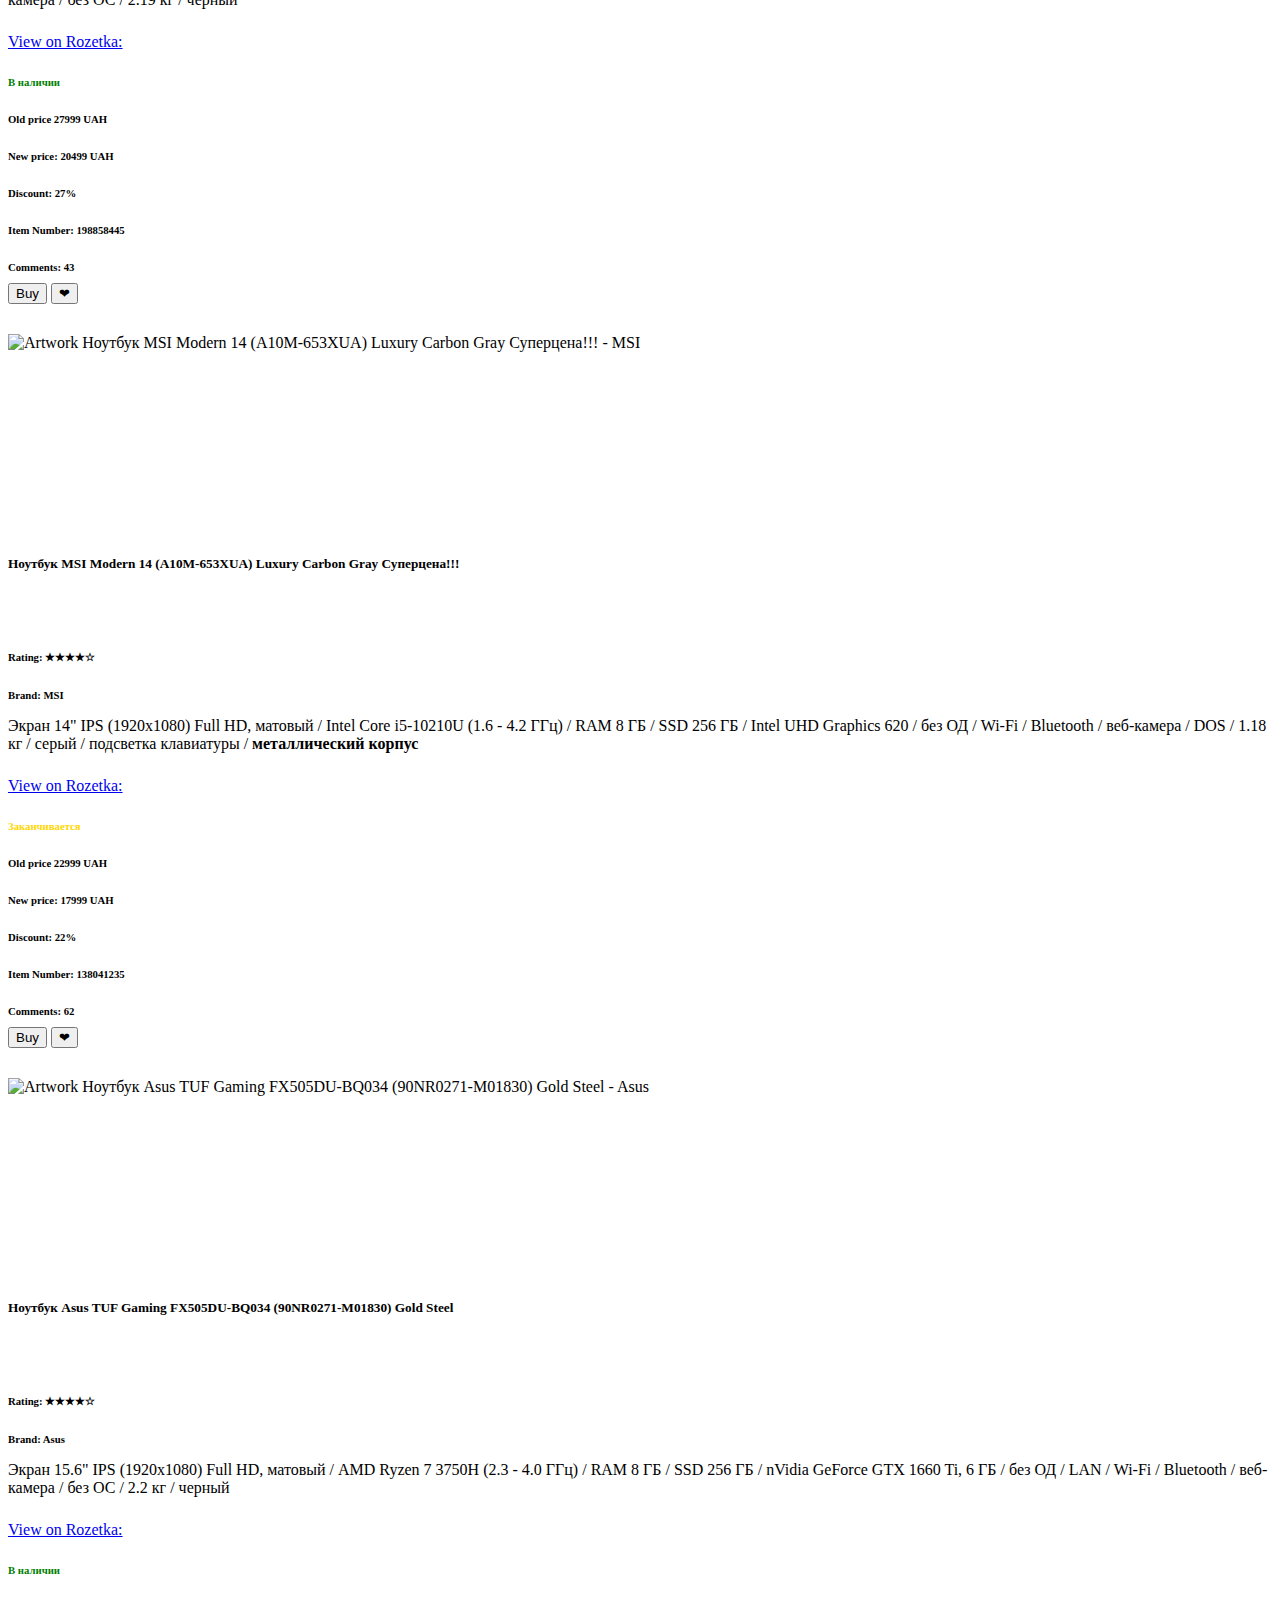
==== commit 7d9ca4a7: "Filter by price" ====
--- a/index.html
+++ b/index.html
@@ -79,9 +79,16 @@
             id="filterPrice">
             <!-- Price filter here-->
             <label class="fiter-price">Цена от</label>
-            <input class="filter-price-from" placeholder="" type="number" value="" min="" max="" name="priceFilterFrom"></input>
+            <input class="filter-price-from" placeholder="" type="number" value="" min="" max=""
+              name="priceFilterFrom"></input>
             <label class="fiter-price">до</label>
-            <input class="filter-price-to" placeholder="" type="number" value="" min="" max="" name="priceFilterTo"></input>
+            <input class="filter-price-to" placeholder="" type="number" value="" min="" max=""
+              name="priceFilterTo"></input>
+          </form>
+
+          <form class="filter-avail" name="isAvailable" id="isAvailable">
+            <input class="form-avail-input" type="checkbox" name="filterAvail" value="available" id="formAvail">
+            <label class="form-available-label" for="formAvail">В наличии</label>
           </form>
 
           <button class="btn btn-success mt-3 ml-3 btn-filter" id="filterBtn">
--- a/style.css
+++ b/style.css
@@ -49,7 +49,8 @@
 }
 
 .filter-brands,
-.filter-price {
+.filter-price,
+.filter-avail {
   margin: 48px 15px 0 15px;
 }
 
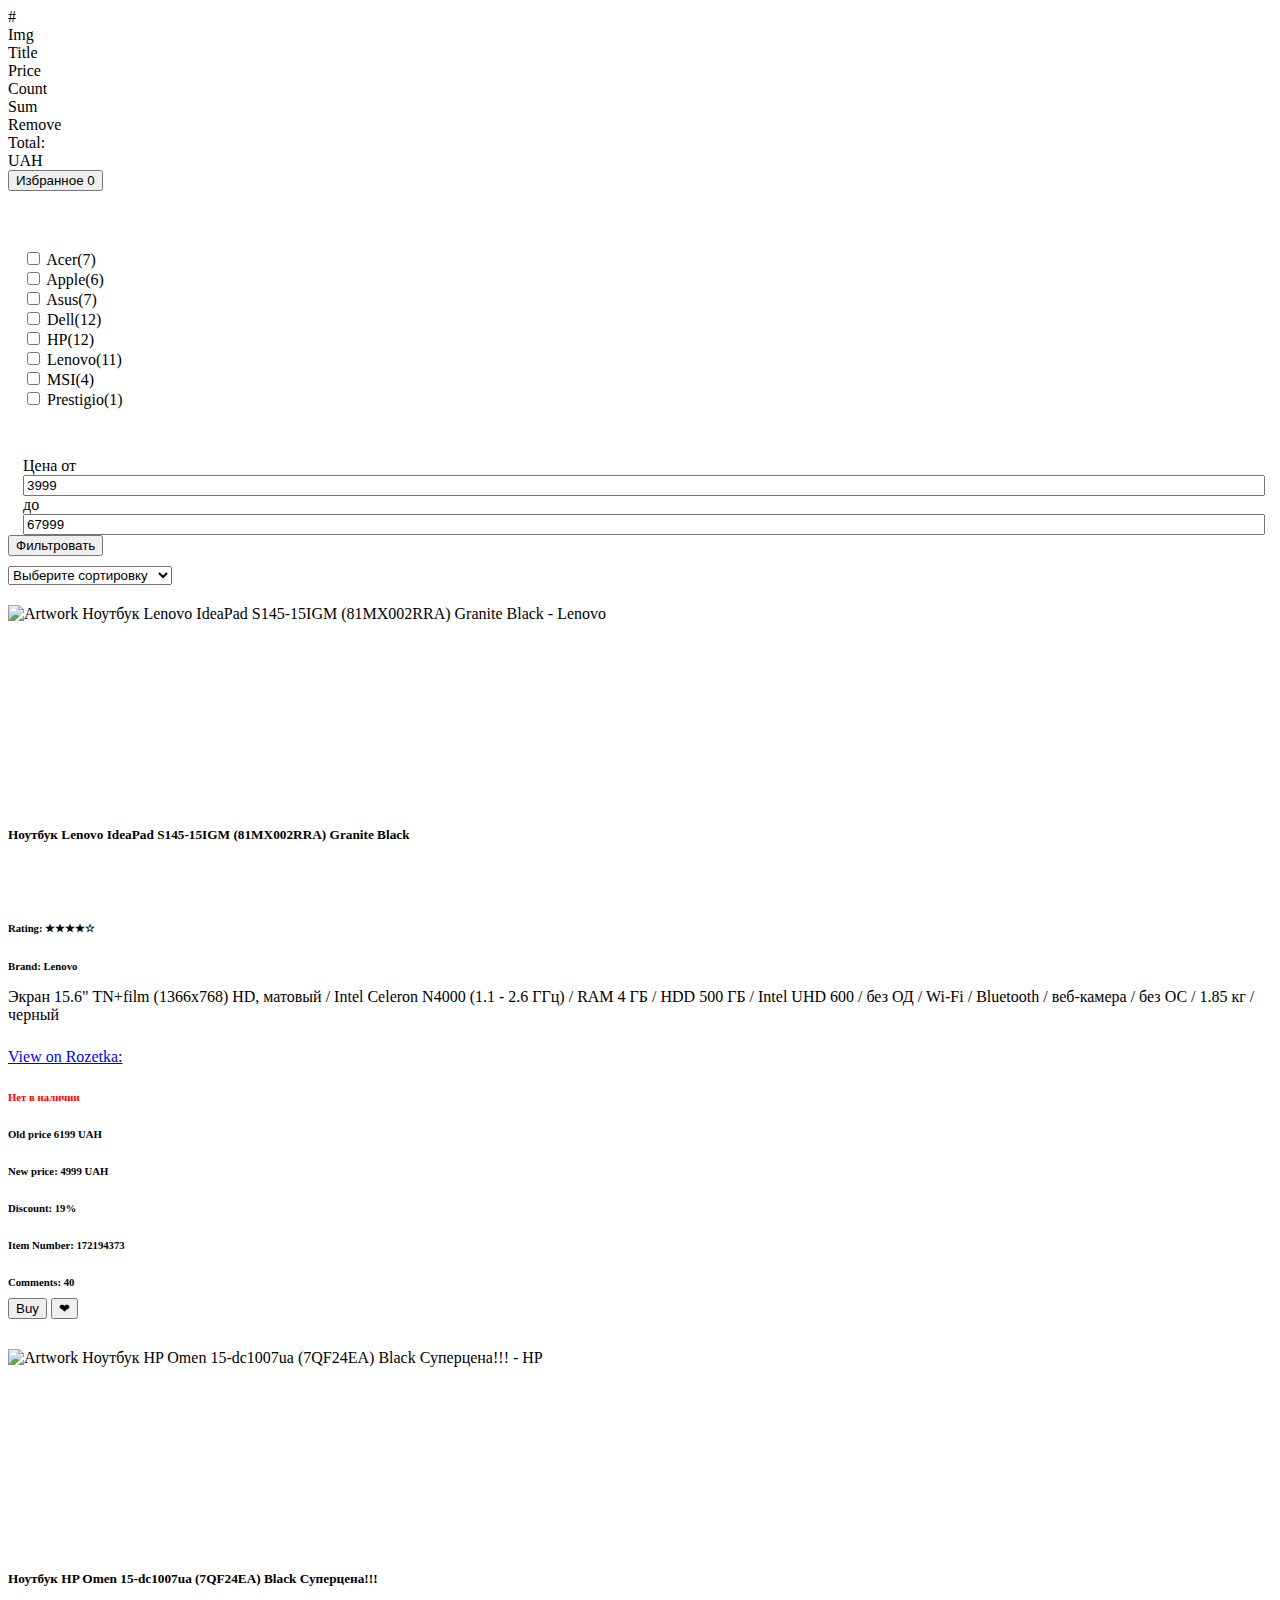
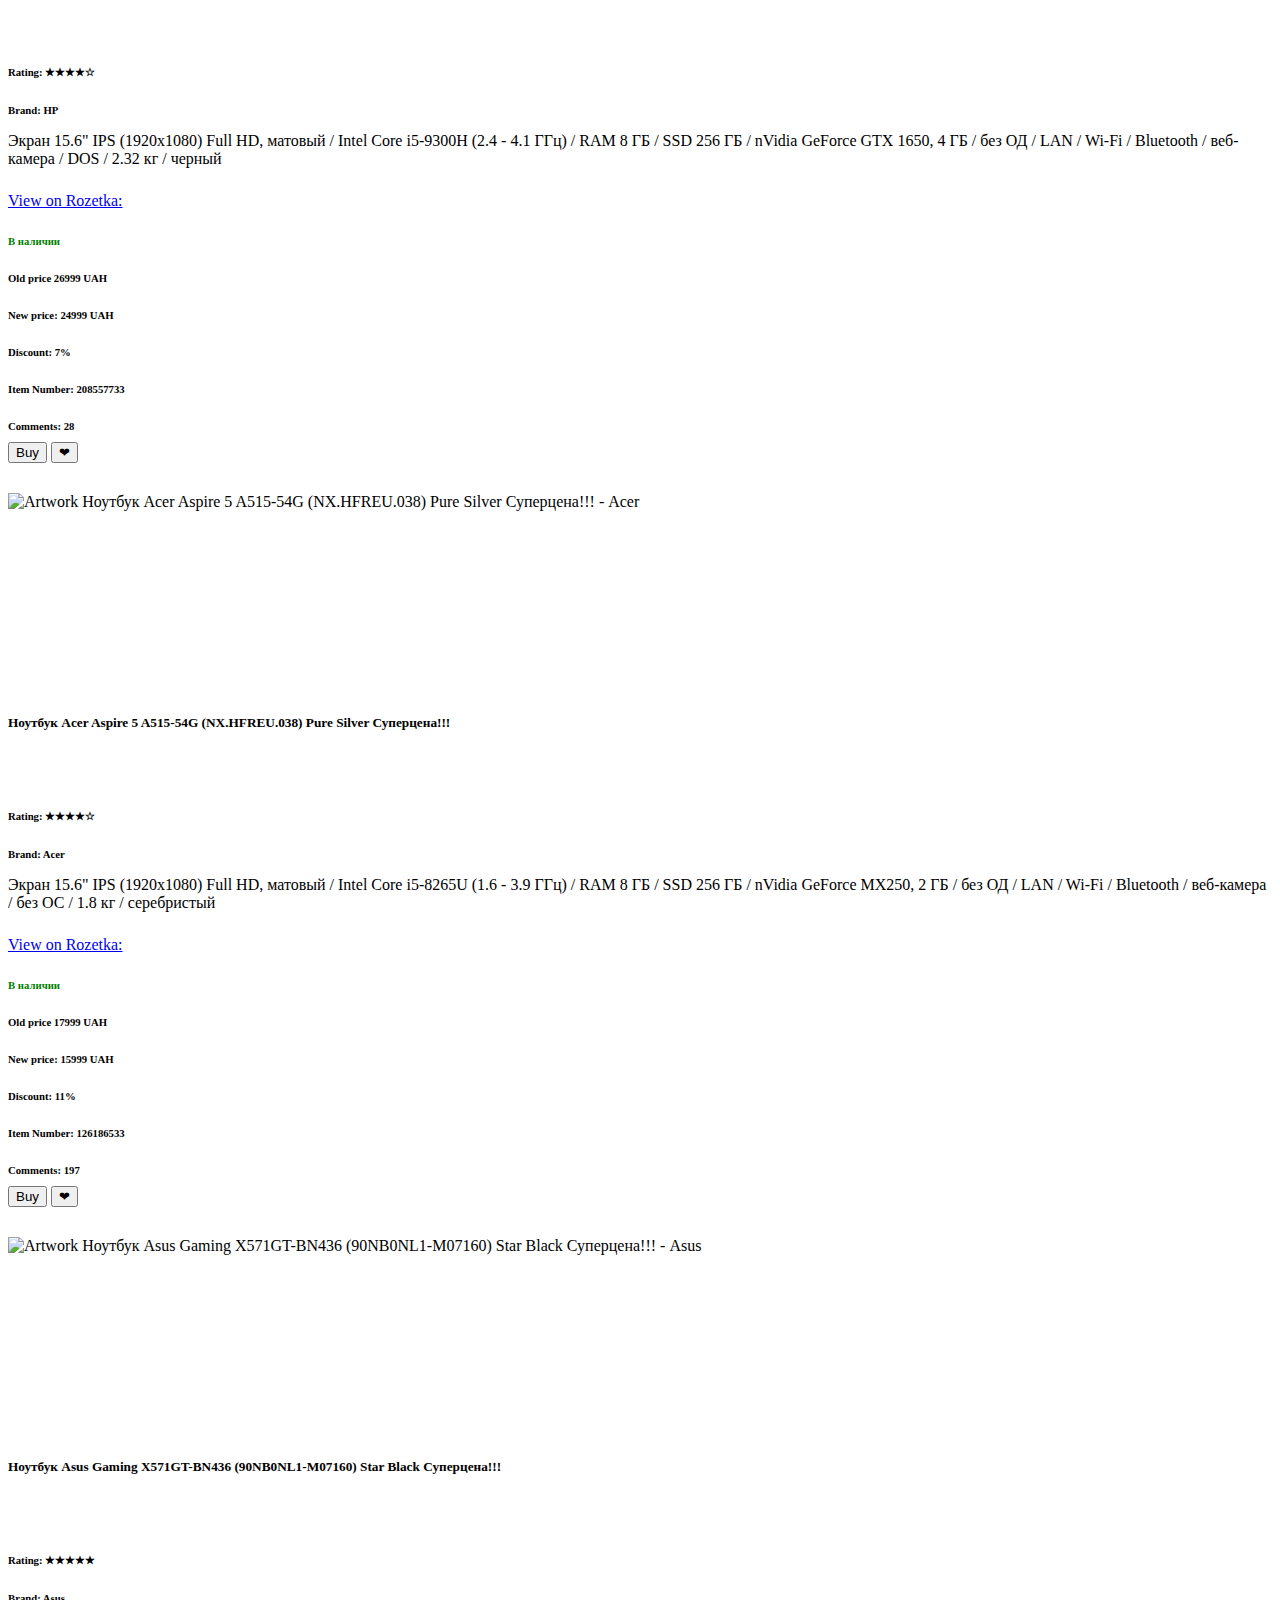
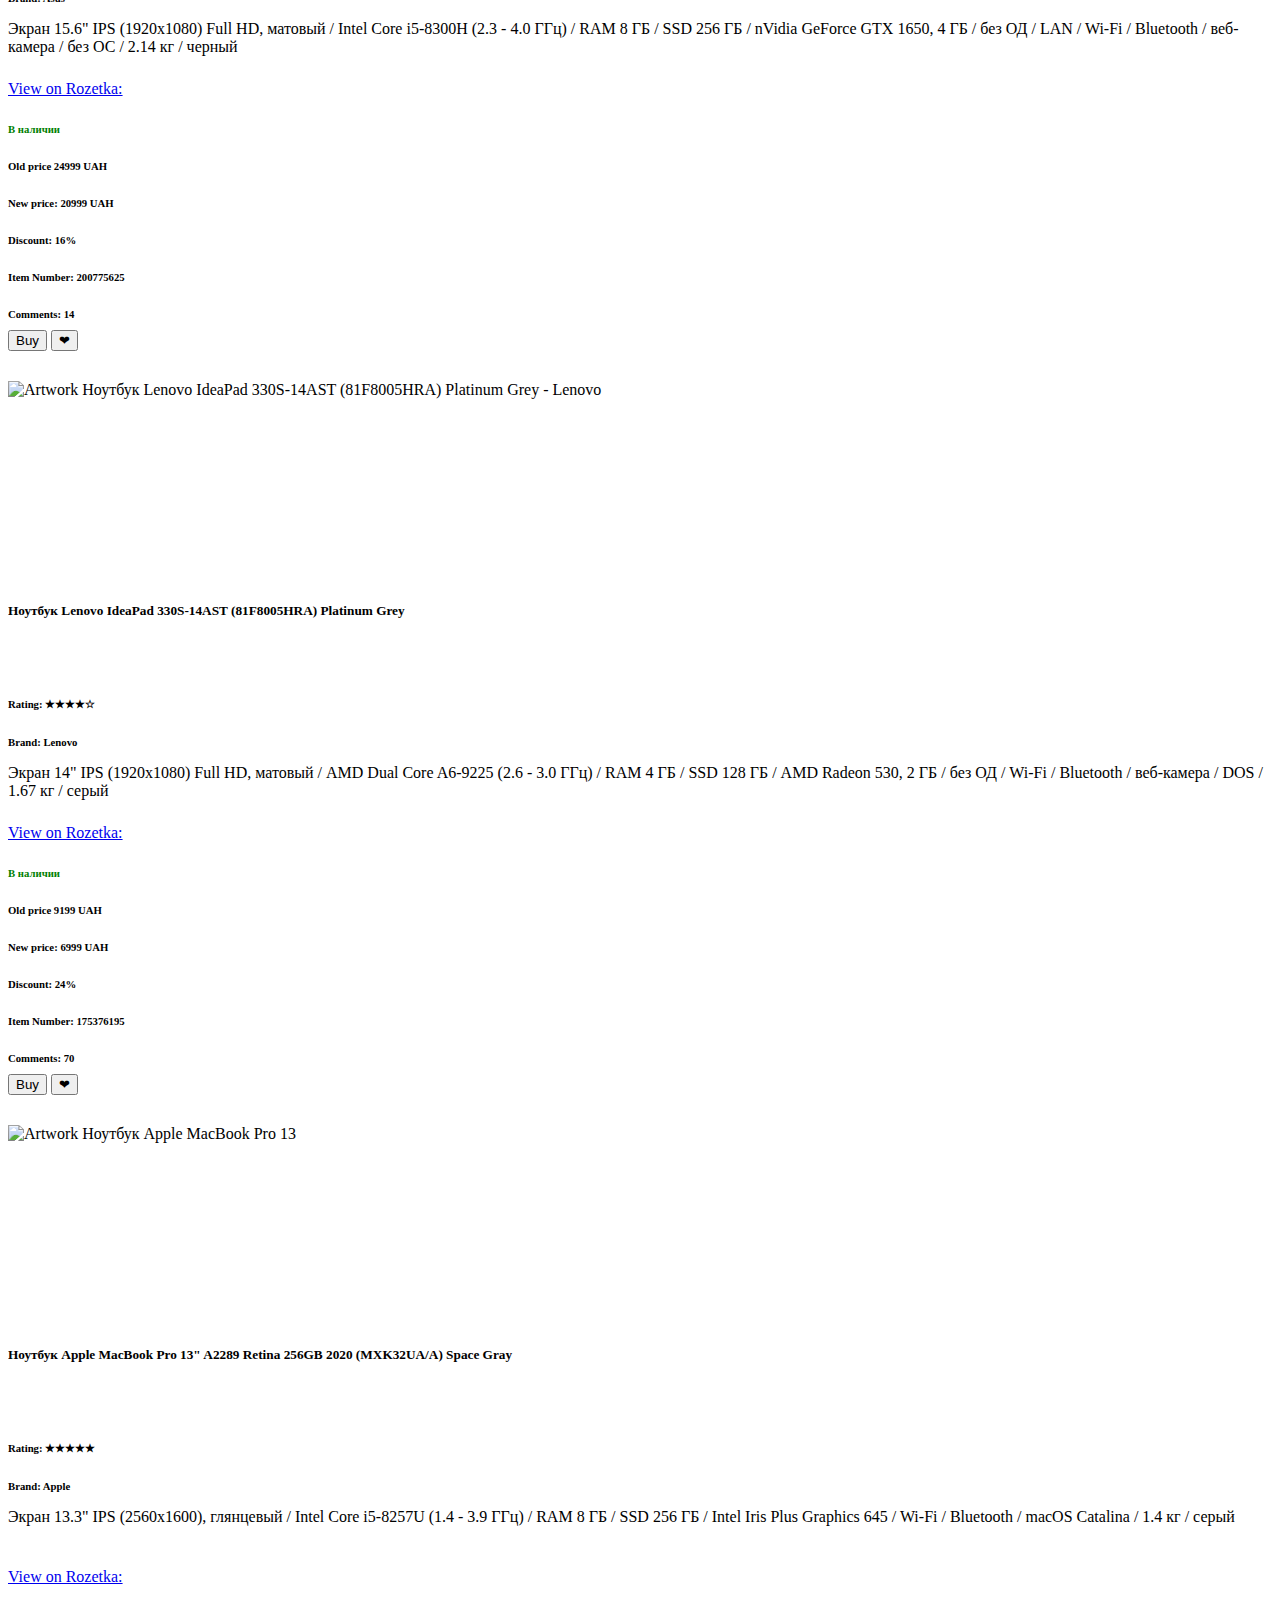
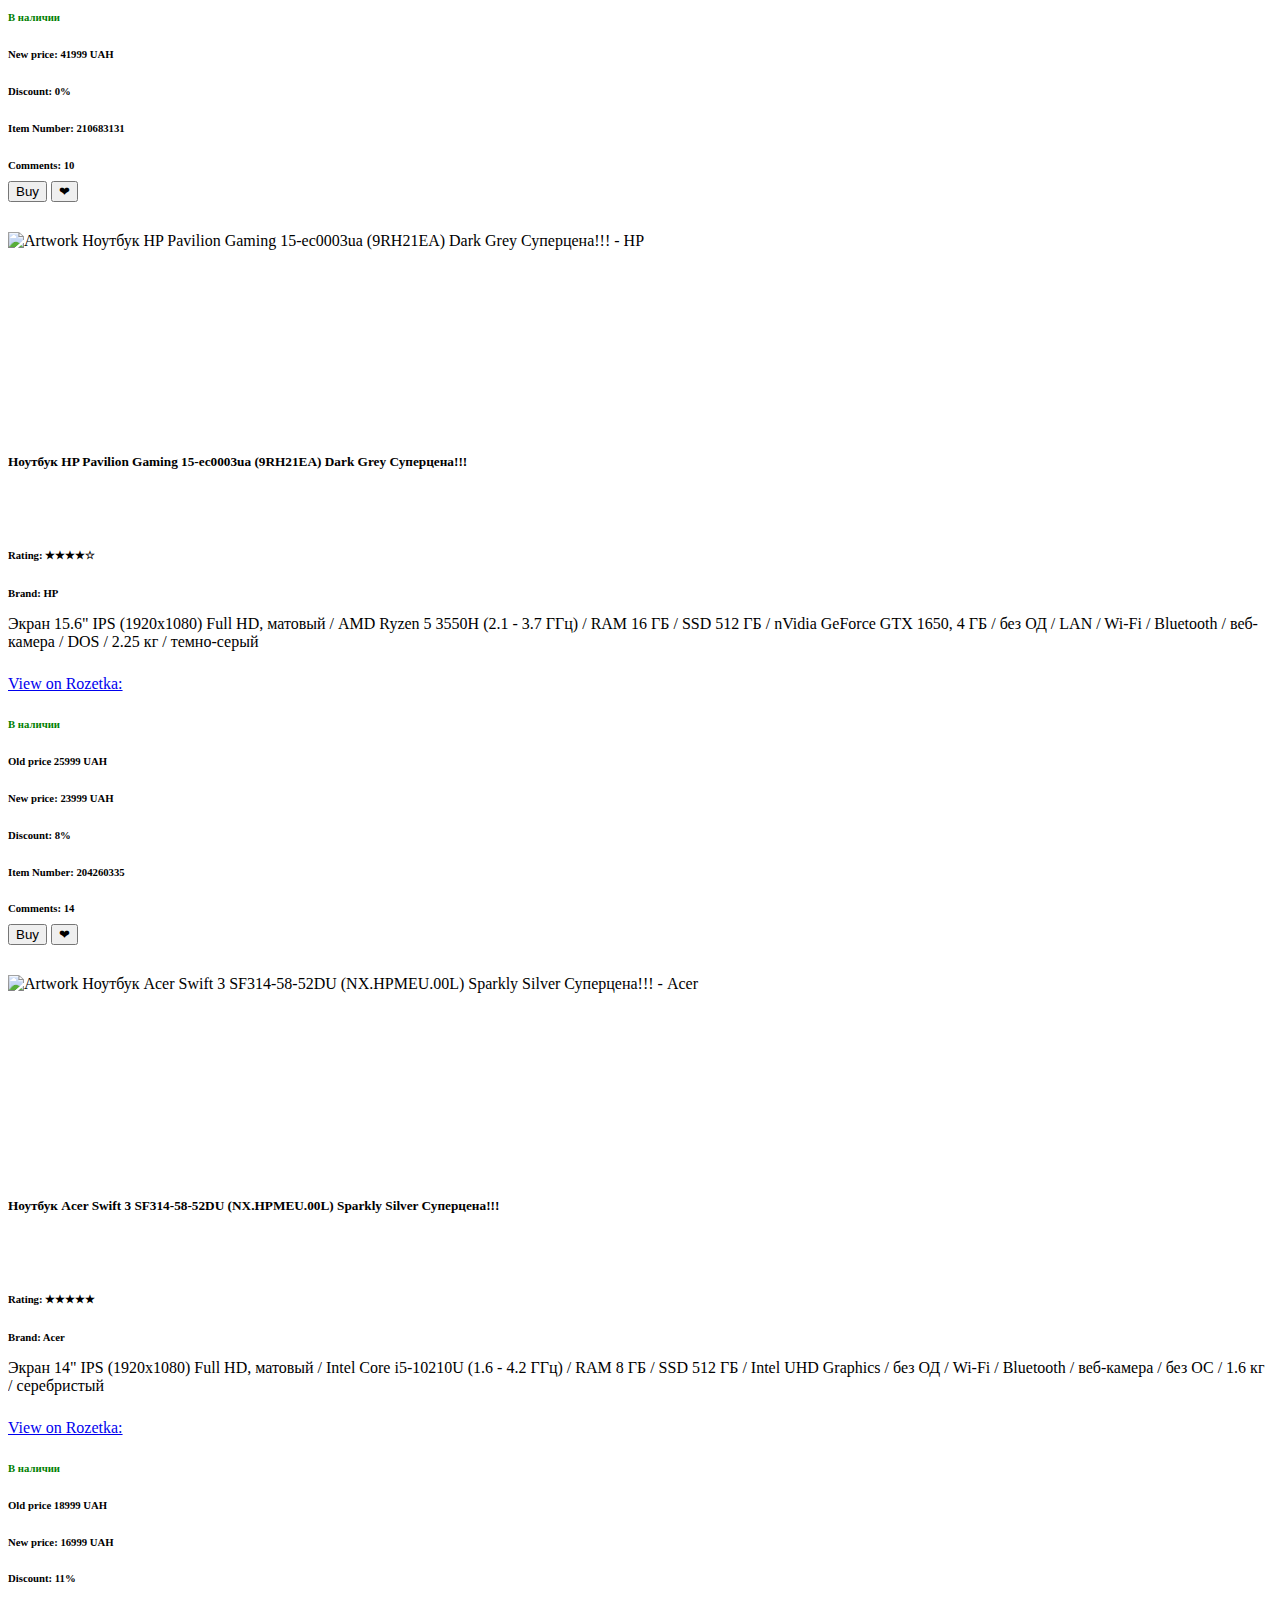
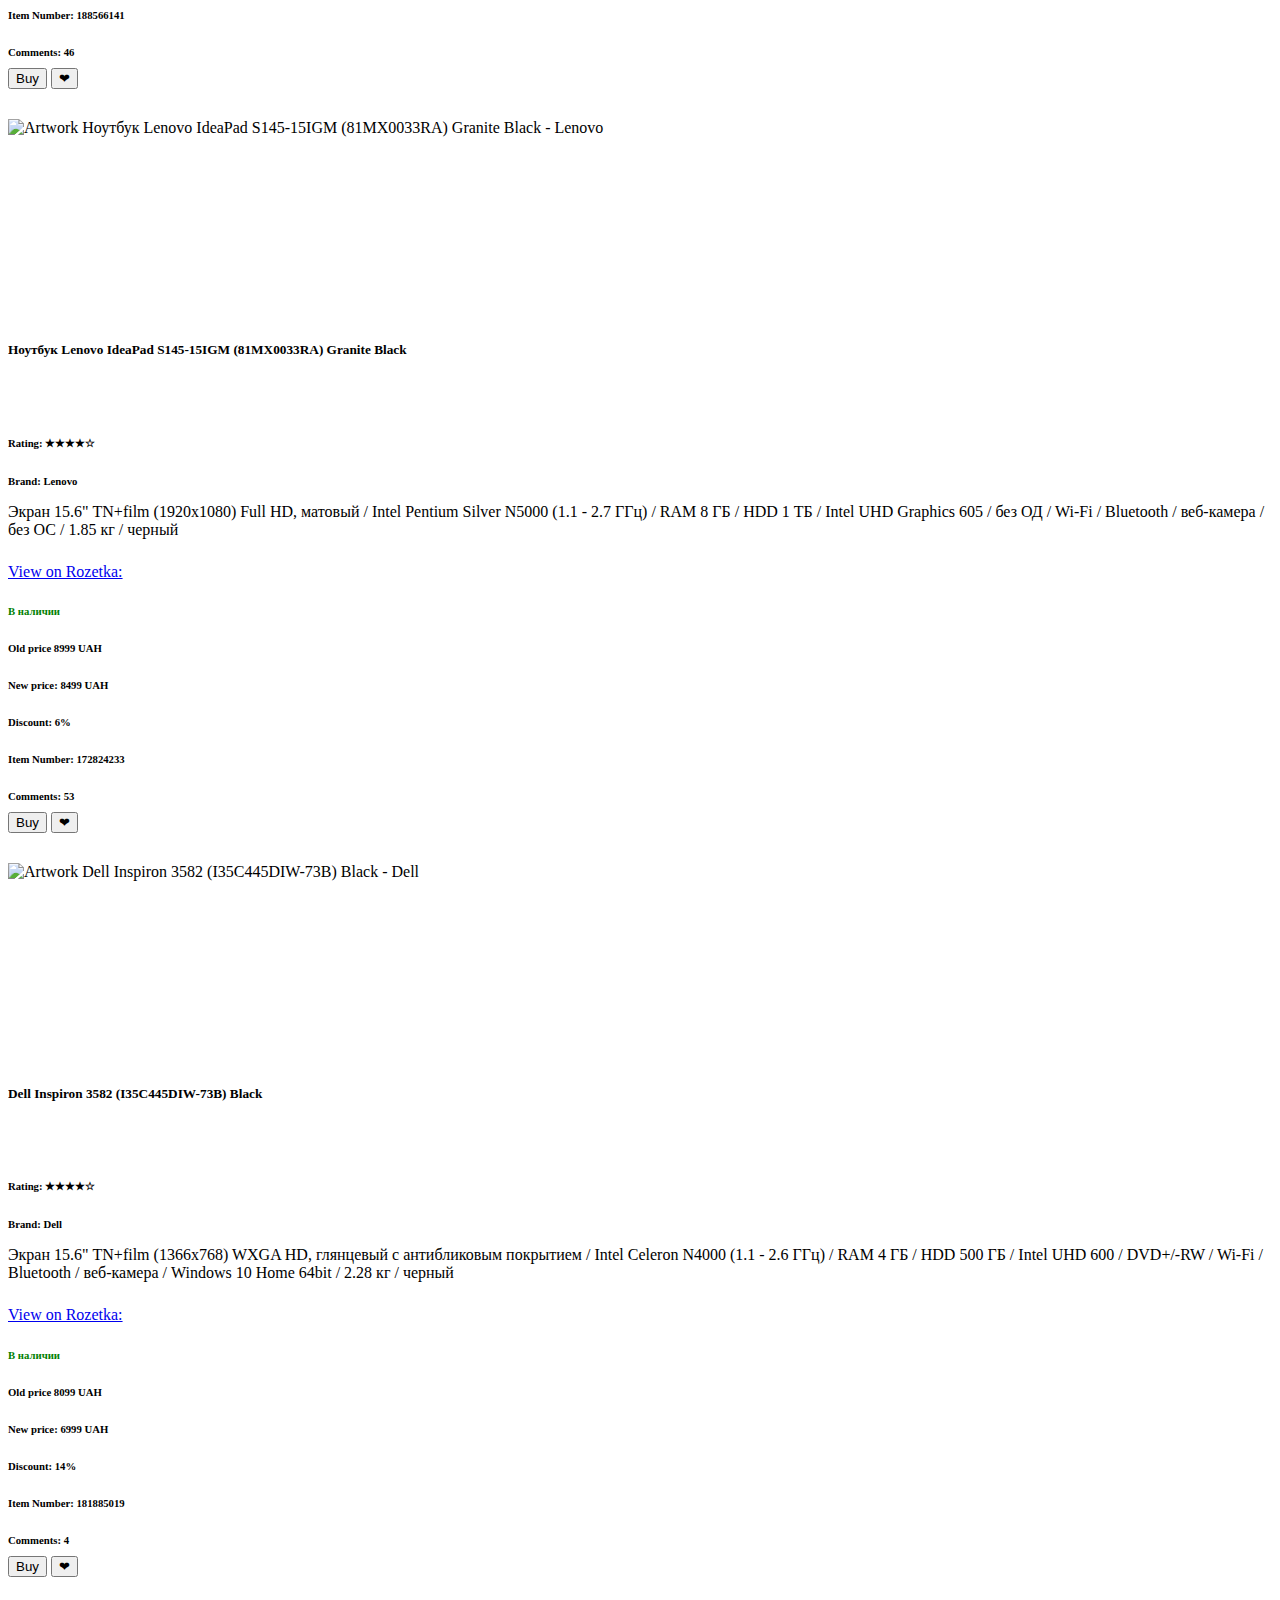
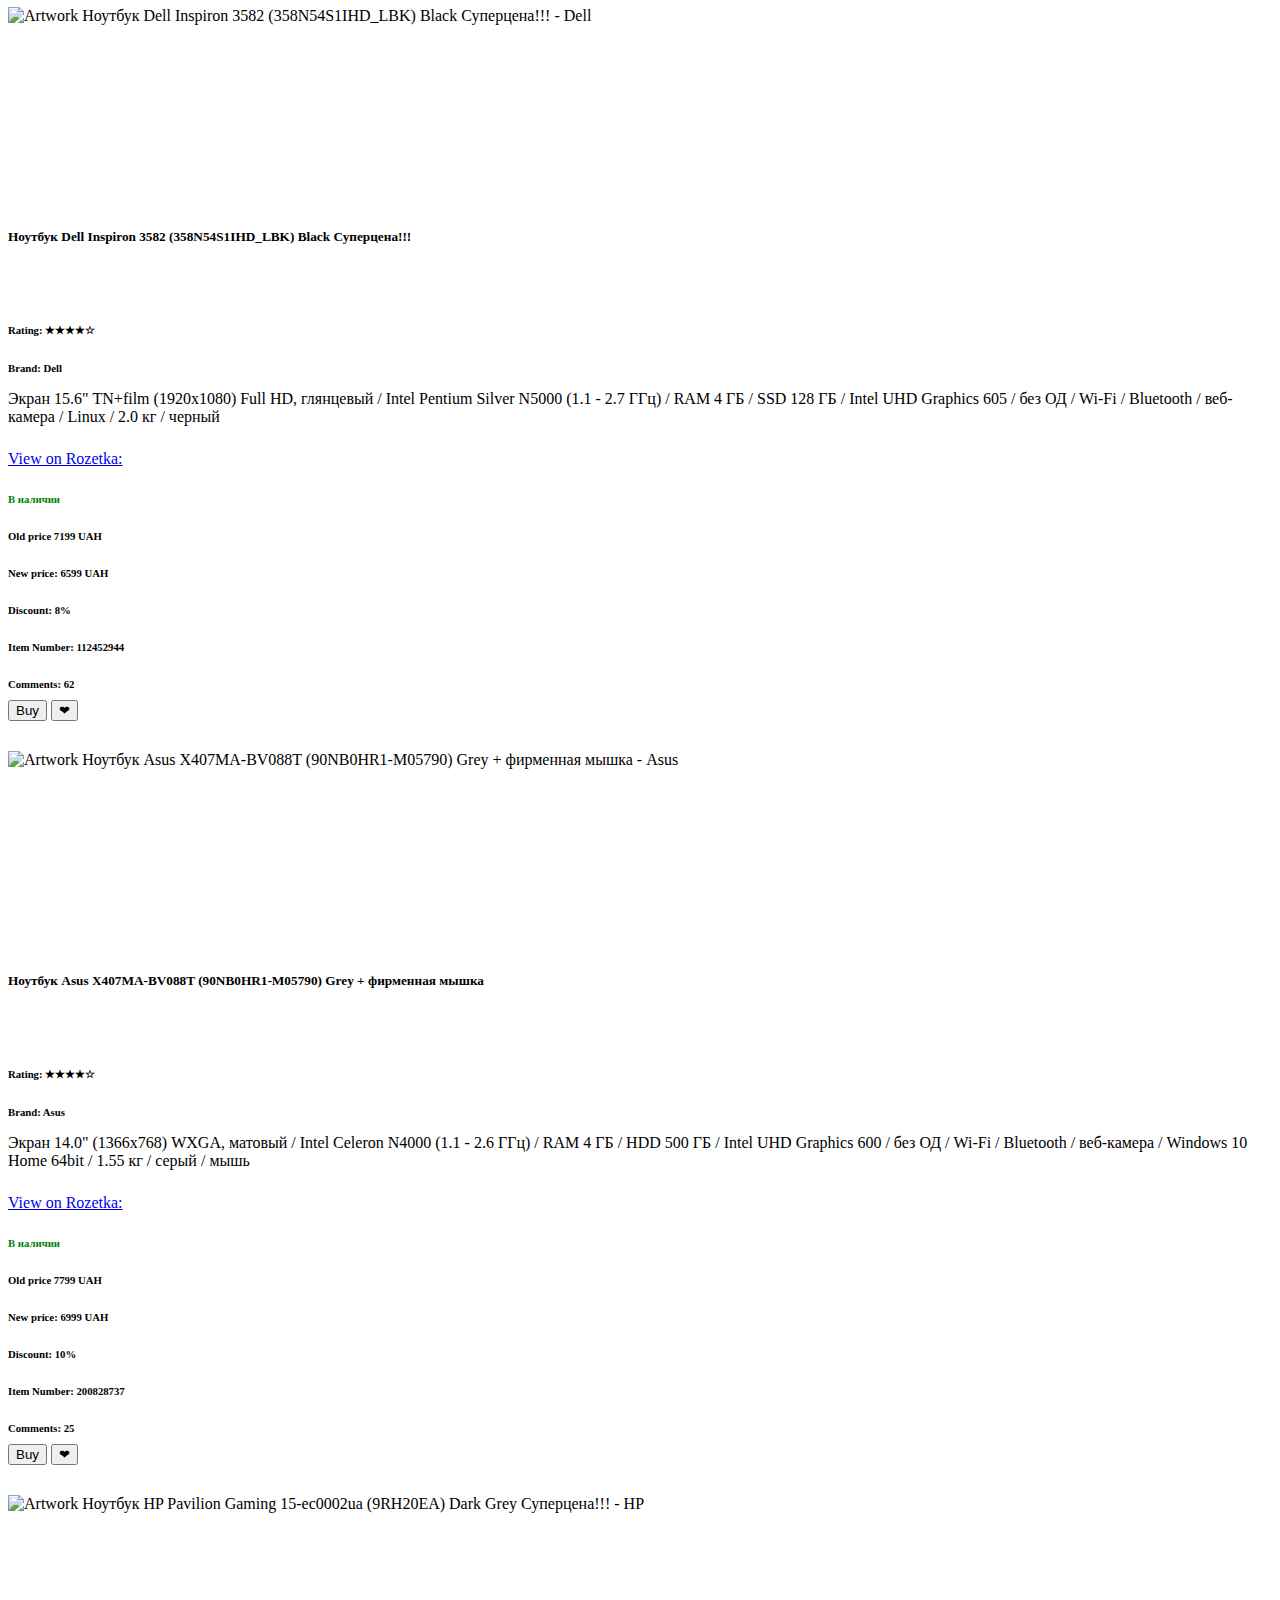
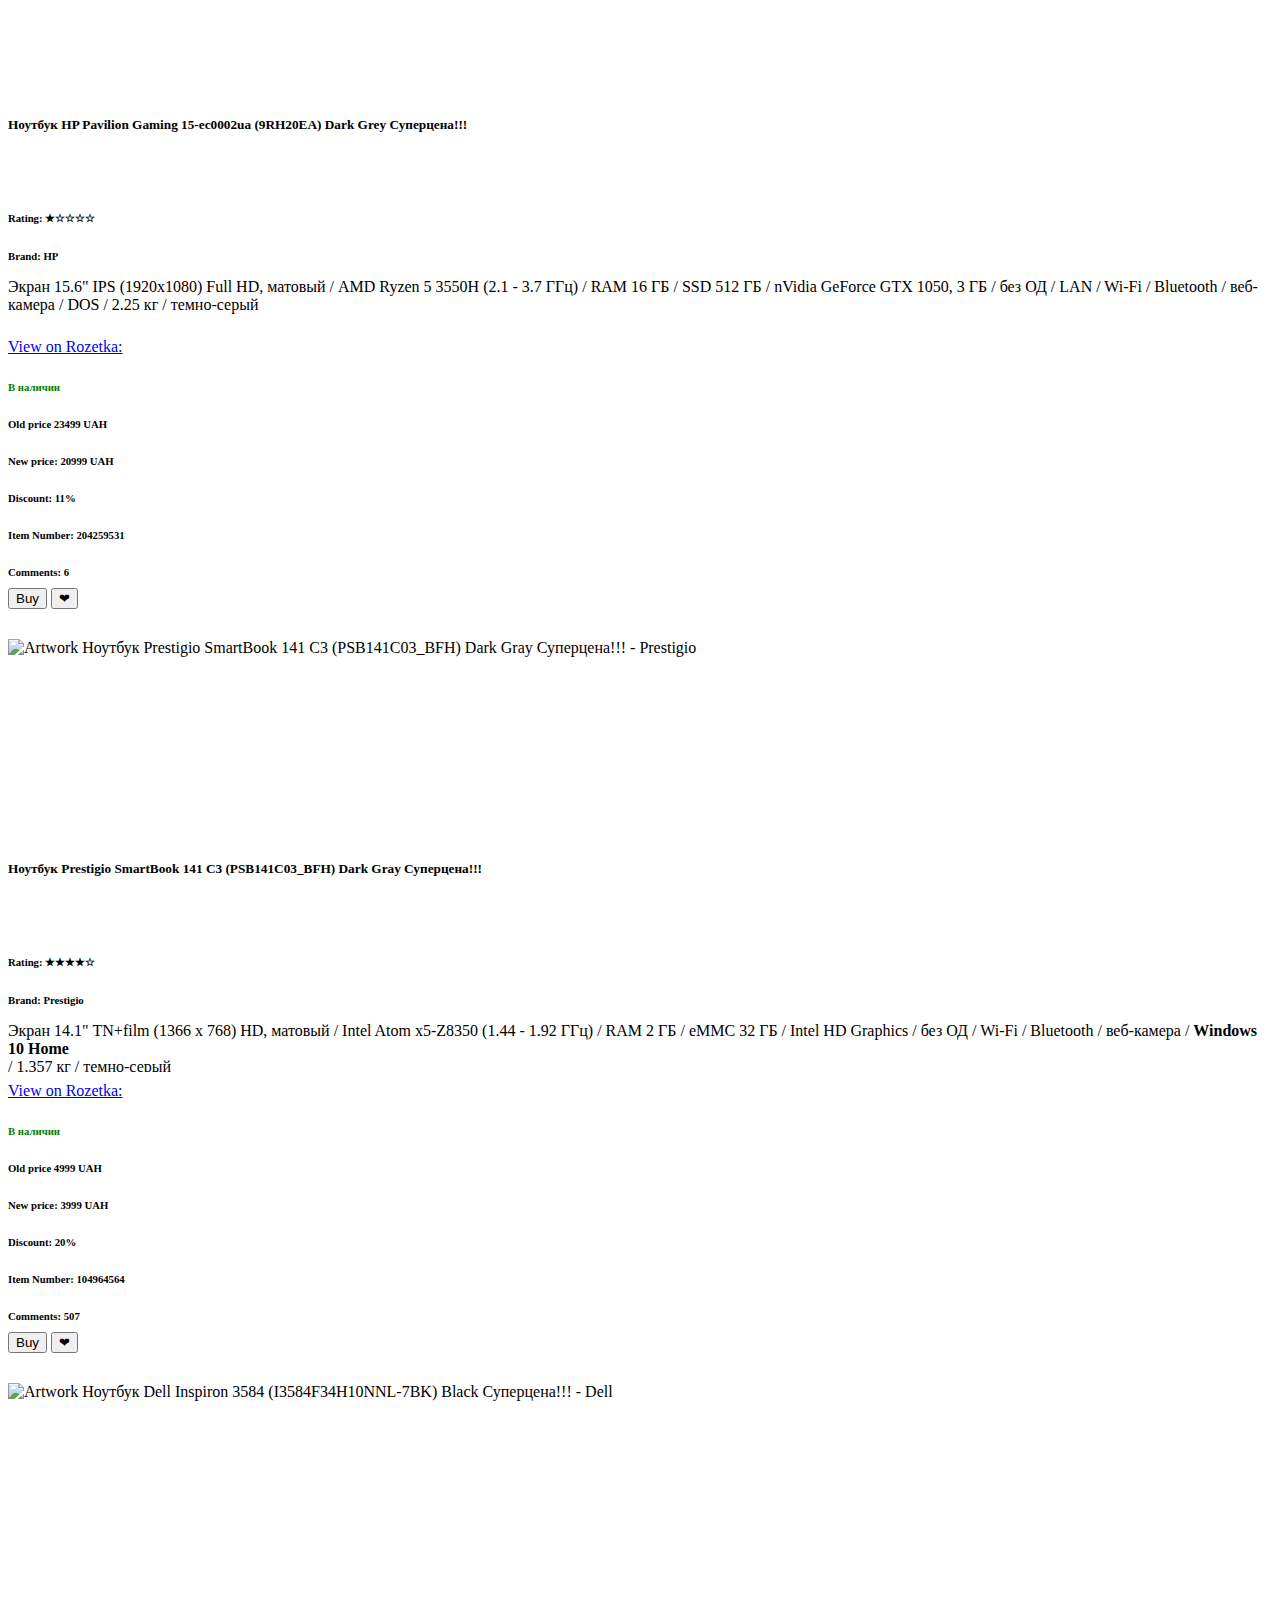
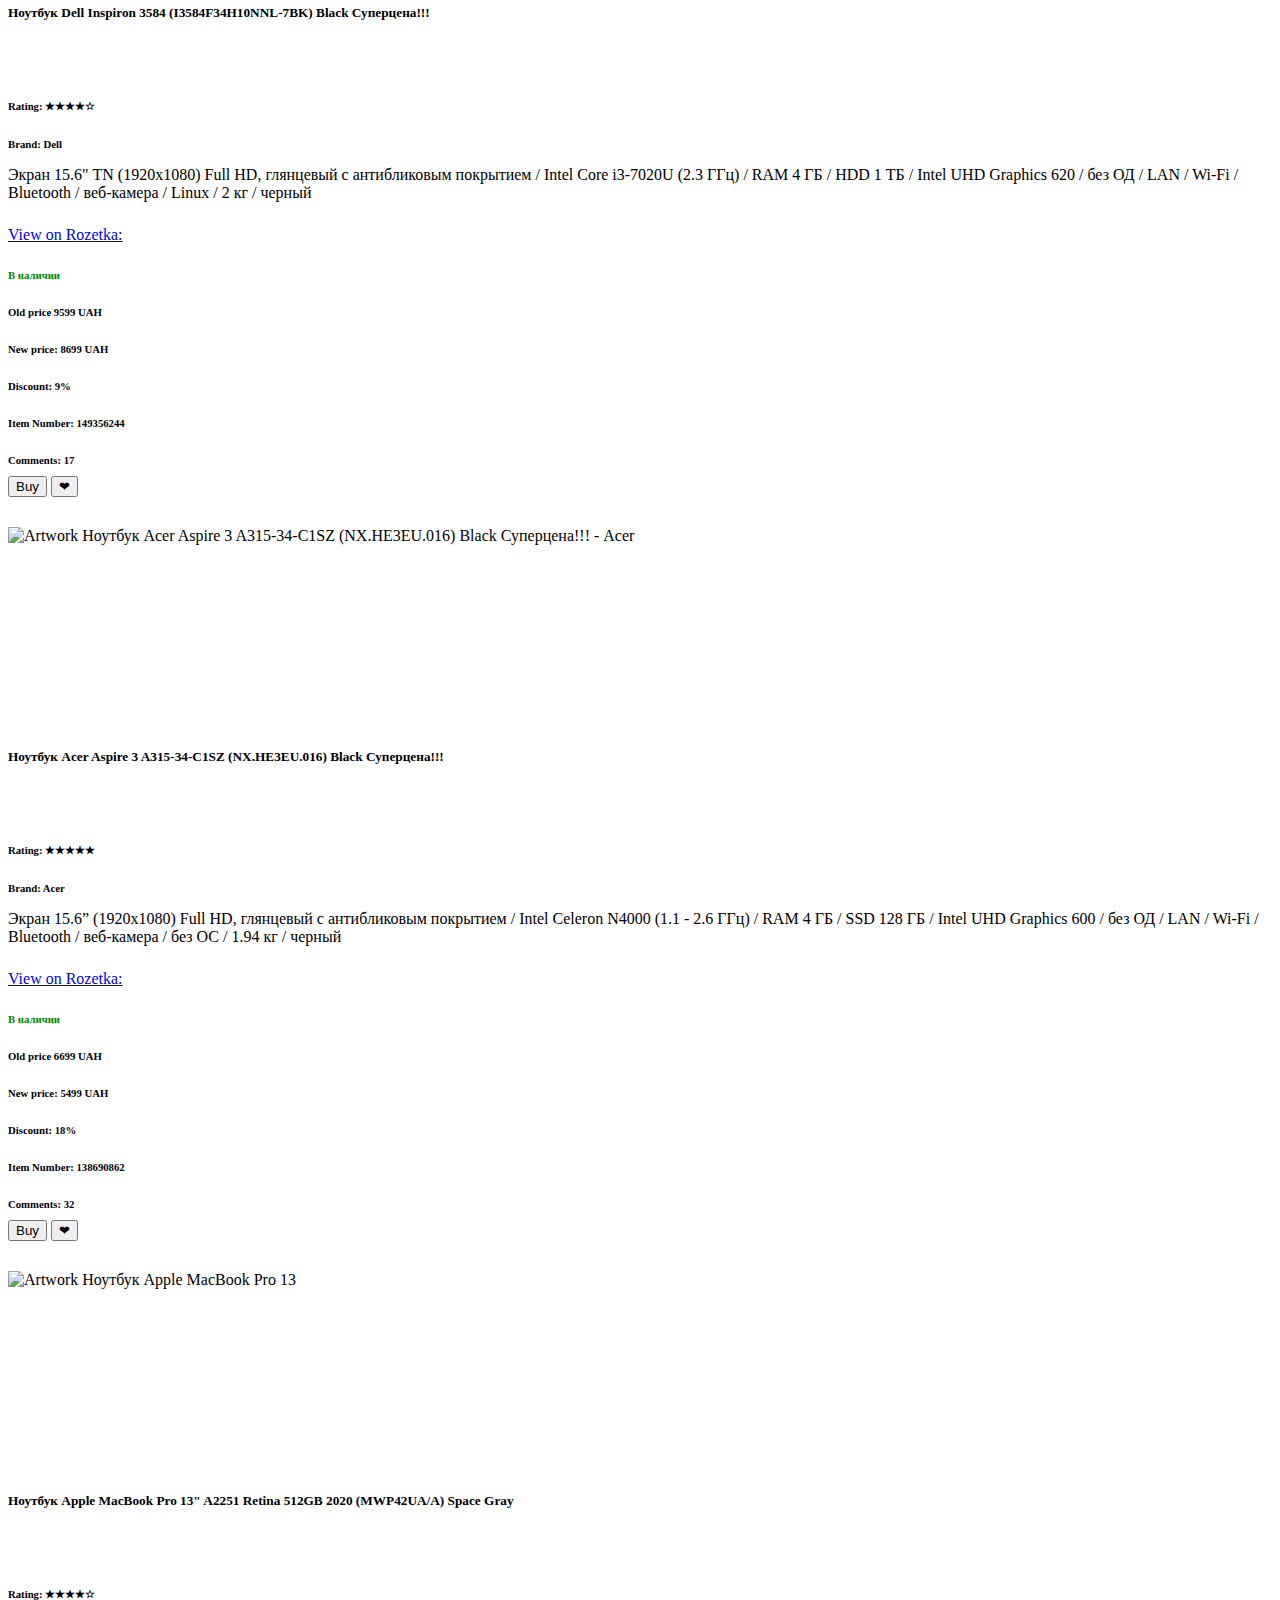
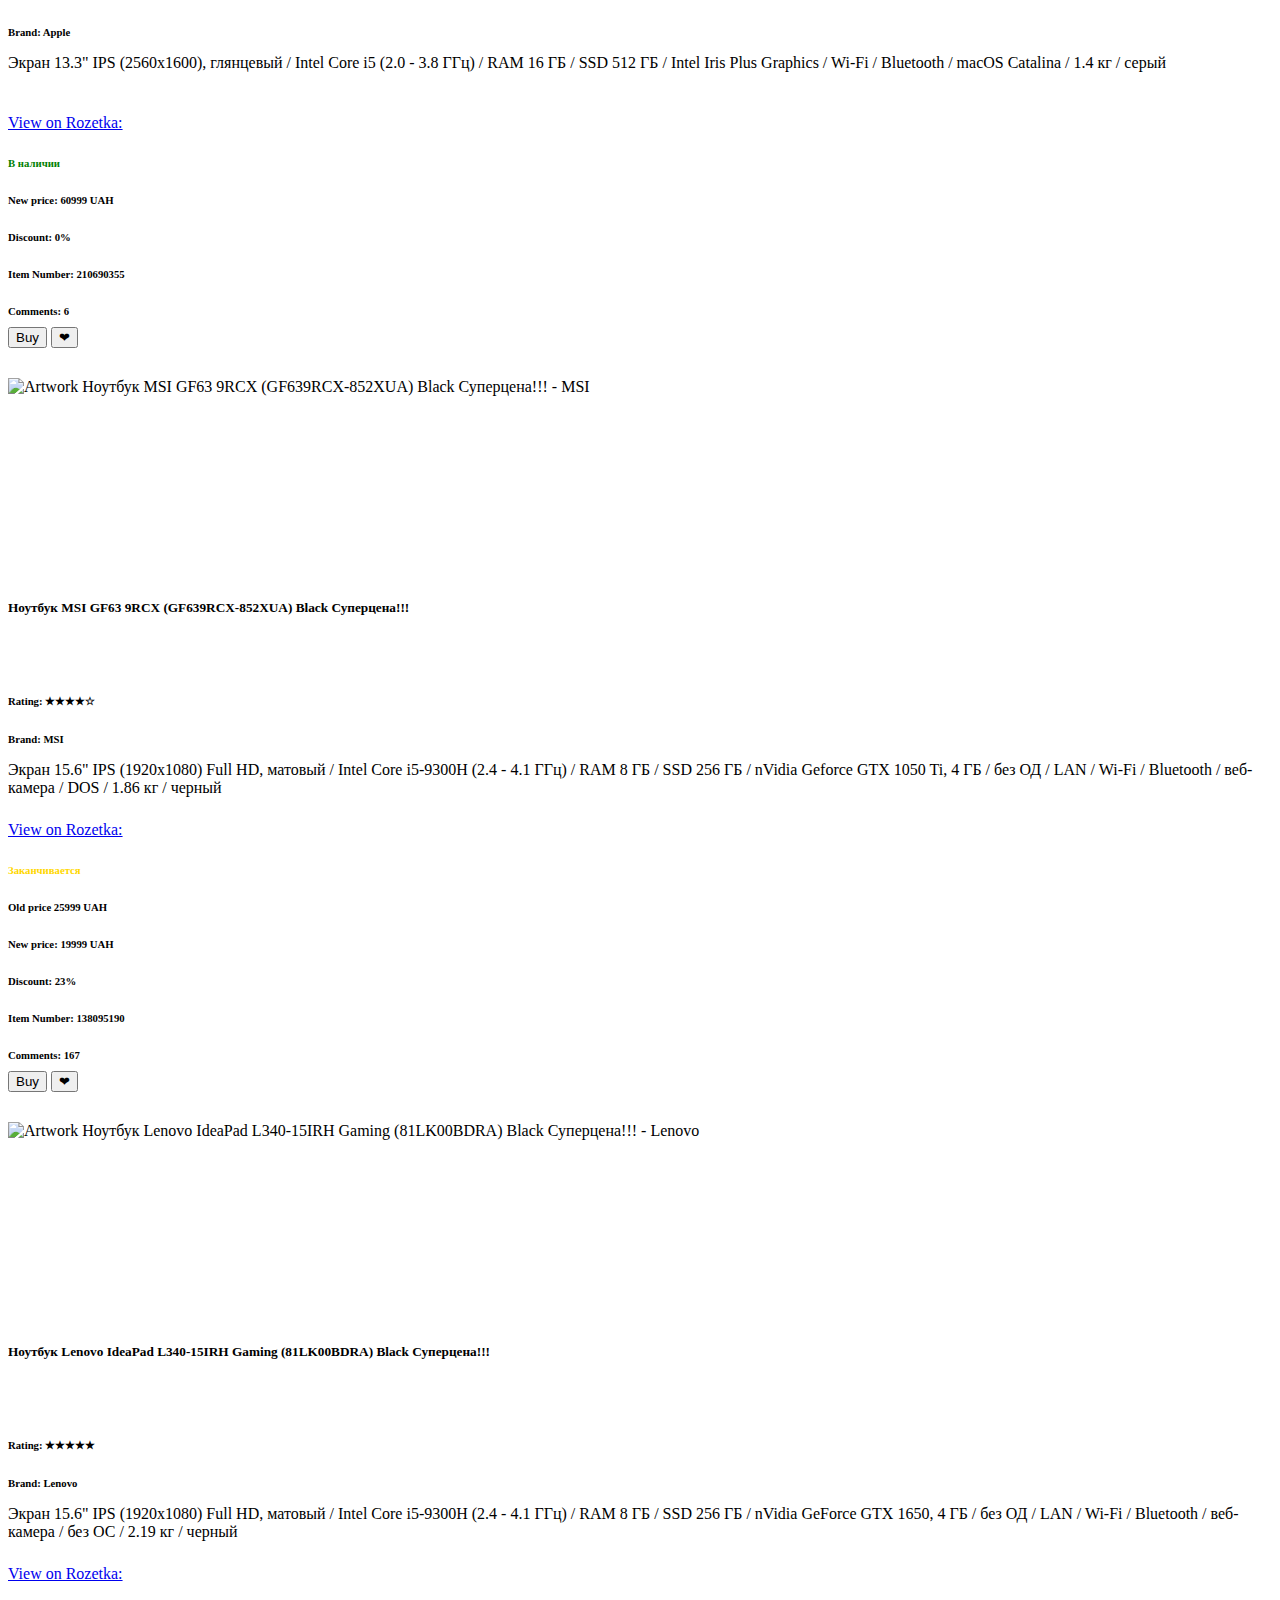
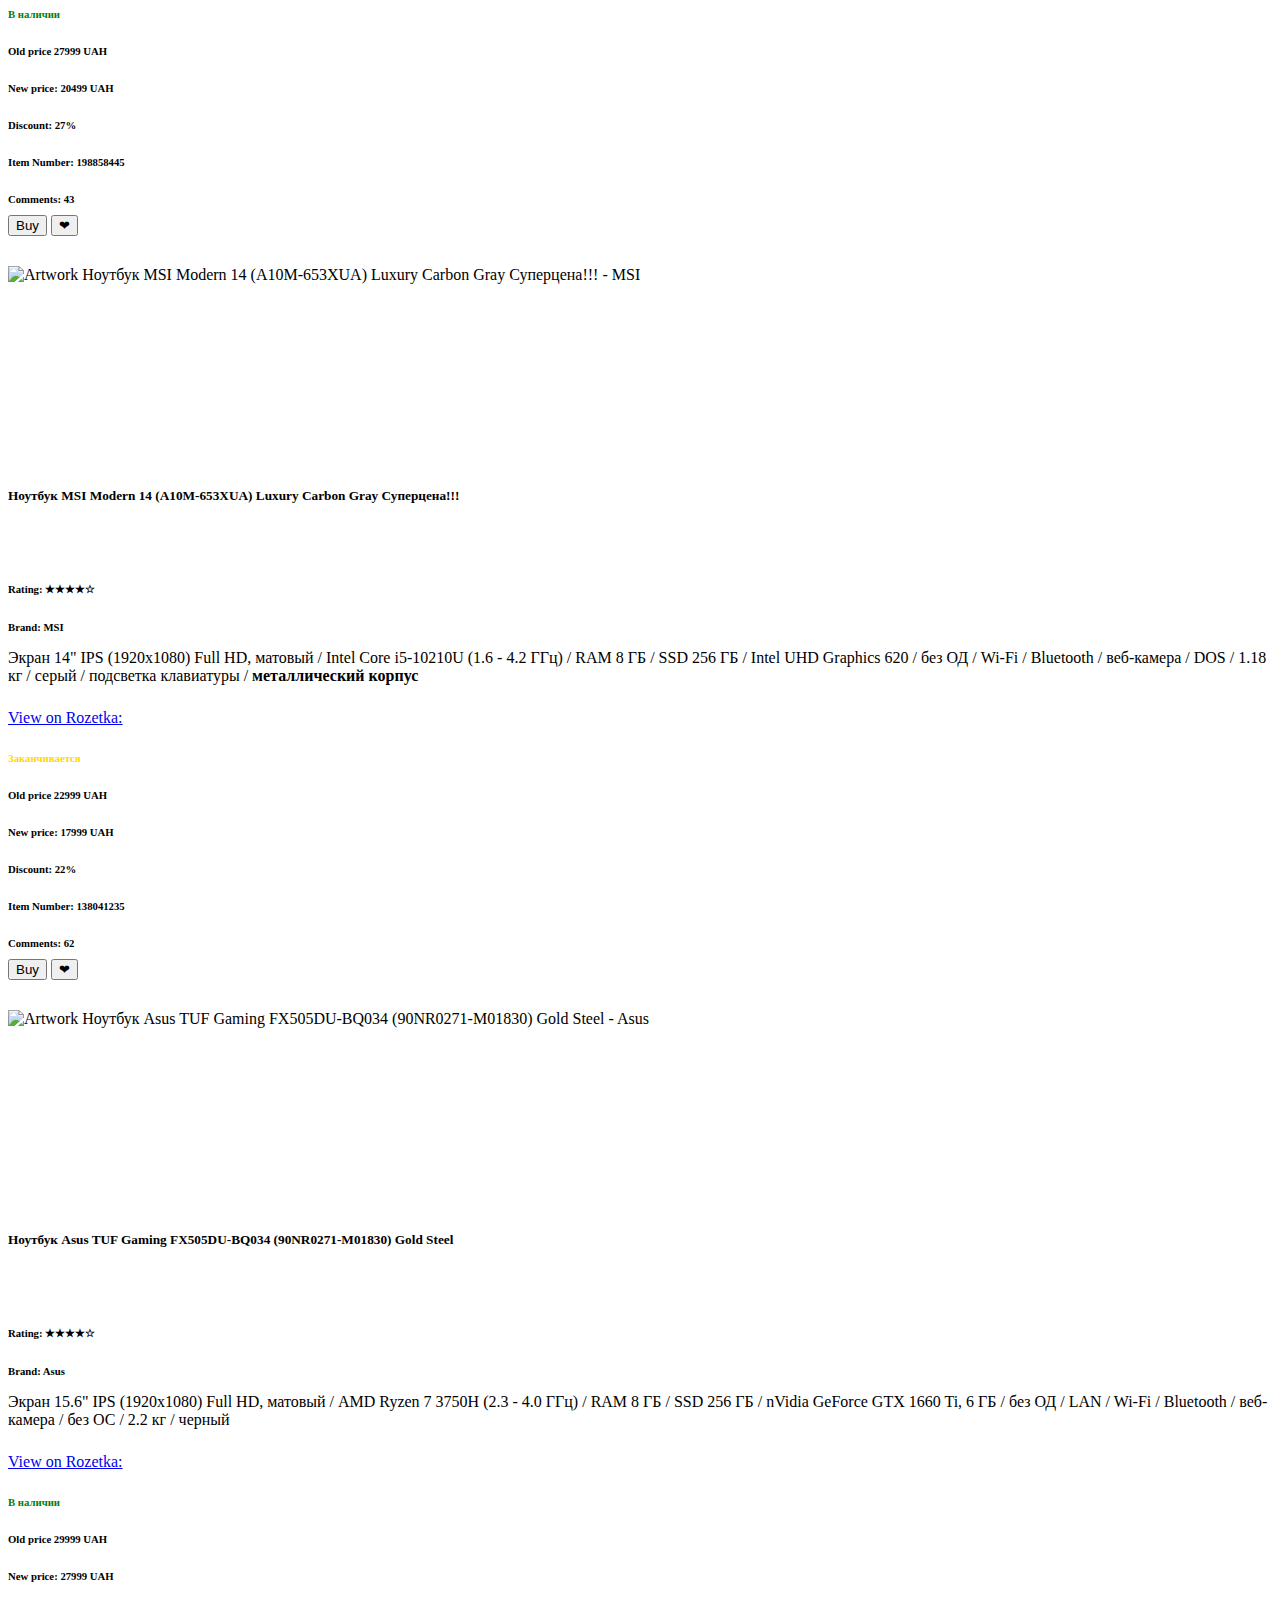
==== commit 547ba2b2: "Corr" ====
--- a/index.html
+++ b/index.html
@@ -48,14 +48,14 @@
               </div>
             </div> -->
         </div>
-        <div class="cart-footer p-3">
+        <div class="cart-footer p-3" id="cartFooter">
           <div class="row border p-3 mb-3">
             <div class="col-2 offset-6 cart-footer-total">Total:</div>
-            <div class="col-1 cart-footer-qtty text-center">
-              <label id="cartFooterQtty"></label>
+            <div class="col-1  text-center">
+              <label class="cart-footer-qtty" id="cartFooterQtty"></label>
             </div>
-            <div class="col-1 cart-footer-price text-center">
-              <label id="cartFooterPrice"></label>
+            <div class="col-1 text-center">
+              <label class="cart-footer-price" id="cartFooterPrice"></label>
             </div>
             <div class="col-1 cart-footer-curr text-center">
               <label id="cartFooterCurr">UAH</label>
@@ -86,10 +86,10 @@
               name="priceFilterTo"></input>
           </form>
 
-          <form class="filter-avail" name="isAvailable" id="isAvailable">
+          <!-- <form class="filter-avail" name="isAvailable" id="filterAvailable">
             <input class="form-avail-input" type="checkbox" name="filterAvail" value="available" id="formAvail">
             <label class="form-available-label" for="formAvail">В наличии</label>
-          </form>
+          </form> -->
 
           <button class="btn btn-success mt-3 ml-3 btn-filter" id="filterBtn">
             Фильтровать
--- a/style.css
+++ b/style.css
@@ -60,4 +60,19 @@
 
 .wish-list::after {
   content: attr(data-count);
-}+}
+
+/* .cart-body {
+  counter-reset: element;
+}
+
+.cart-row-number {
+  display: flex;
+  align-items: center;
+  justify-content: center;
+  counter-increment: element;
+}
+
+.cart-row-number::after {
+  content: counter(element);
+} */